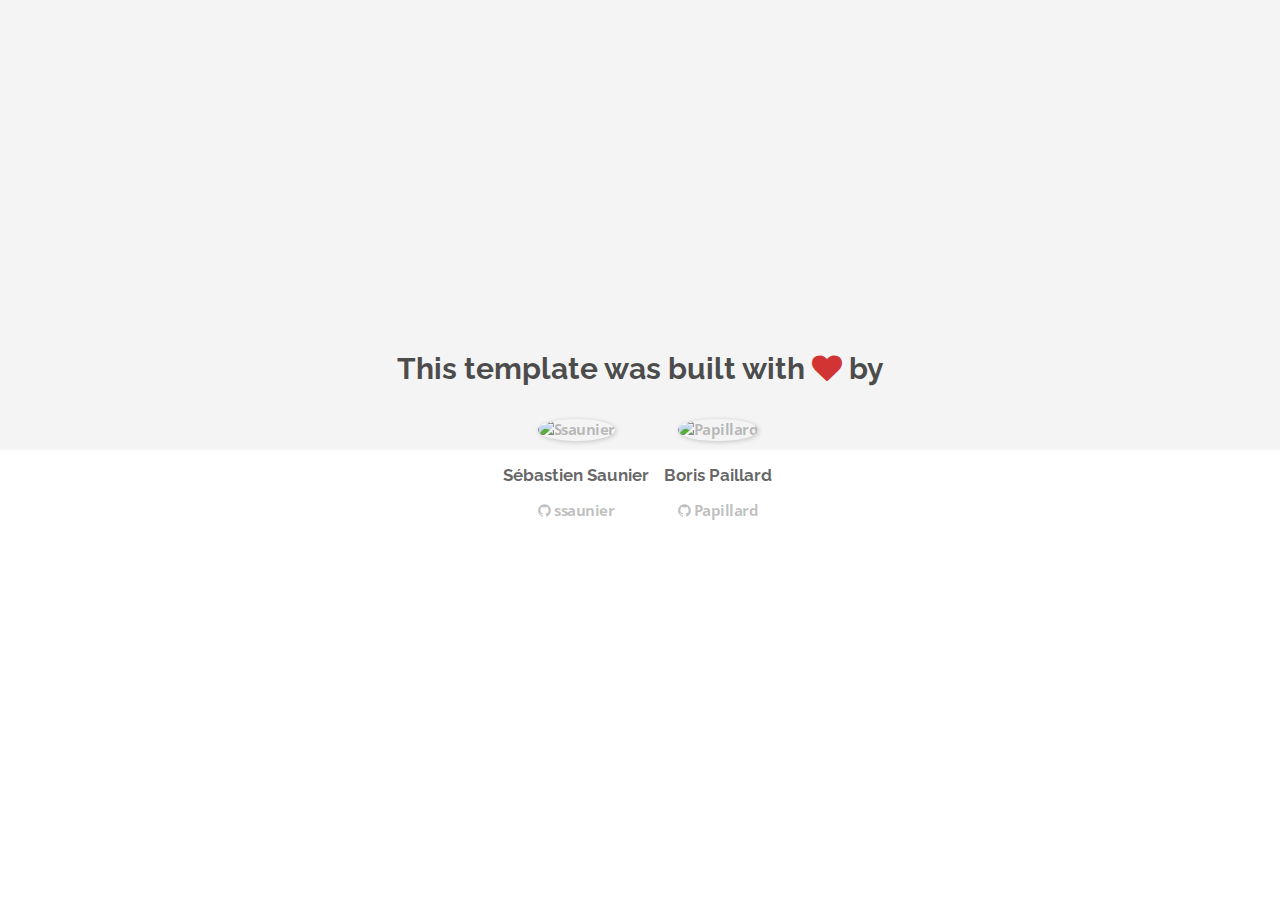
==== about.html @ de580930 "Automated commit at 2017-07-31 08:45:19 UTC by middleman-deploy 2.0.0-alpha" ====
<!doctype html>
<html>
  <head>
    <meta charset="utf-8">
    <meta http-equiv="x-ua-compatible" content="ie=edge">
    <meta name="viewport"
          content="width=device-width, initial-scale=1, shrink-to-fit=no">
    <!-- Use the title from a page's frontmatter if it has one -->
    <title>Le Wagon - Middleman - About</title>
    <link href="stylesheets/application-3c48b980.css" rel="stylesheet" />
    <script src="javascripts/application-93de88c9.js"></script>
    <link href="images/favicon-f15af148.png" rel="icon" type="image/png" />
  </head>
  <body>
    <div id="about">
  <div class="about-content">
    <h1>This template was built with <i class="fa fa-heart"></i> by</h1>
    <ul class="list-inline">
        <li>
<a href="https://kitt.lewagon.com/alumni/ssaunier" target="_blank">            <img src="https://kitt.lewagon.com/placeholder/users/ssaunier" class="img-circle" alt="Ssaunier" />
</a>          <h2>Sébastien Saunier</h2>
          <p>
<a href="https://github.com/ssaunier" target="_blank">              <i class="fa fa-github"></i> ssaunier
</a>          </p>
        </li>
        <li>
<a href="https://kitt.lewagon.com/alumni/Papillard" target="_blank">            <img src="https://kitt.lewagon.com/placeholder/users/Papillard" class="img-circle" alt="Papillard" />
</a>          <h2>Boris Paillard</h2>
          <p>
<a href="https://github.com/Papillard" target="_blank">              <i class="fa fa-github"></i> Papillard
</a>          </p>
        </li>
    </ul>
  </div>
</div>

  </body>
</html>
---- stylesheets/application-3c48b980.css ----
@import url("https://fonts.googleapis.com/css?family=Open+Sans:400,300,700|Raleway:400,100,300,700,500");/*!
 * Bootstrap v3.3.7 (http://getbootstrap.com)
 * Copyright 2011-2016 Twitter, Inc.
 * Licensed under MIT (https://github.com/twbs/bootstrap/blob/master/LICENSE)
 *//*! normalize.css v3.0.3 | MIT License | github.com/necolas/normalize.css */html{font-family:sans-serif;-ms-text-size-adjust:100%;-webkit-text-size-adjust:100%}body{margin:0}article,aside,details,figcaption,figure,footer,header,hgroup,main,menu,nav,section,summary{display:block}audio,canvas,progress,video{display:inline-block;vertical-align:baseline}audio:not([controls]){display:none;height:0}[hidden],template{display:none}a{background-color:transparent}a:active,a:hover{outline:0}abbr[title]{border-bottom:1px dotted}b,strong{font-weight:bold}dfn{font-style:italic}h1{font-size:2em;margin:0.67em 0}mark{background:#ff0;color:#000}small{font-size:80%}sub,sup{font-size:75%;line-height:0;position:relative;vertical-align:baseline}sup{top:-0.5em}sub{bottom:-0.25em}img{border:0}svg:not(:root){overflow:hidden}figure{margin:1em 40px}hr{-webkit-box-sizing:content-box;box-sizing:content-box;height:0}pre{overflow:auto}code,kbd,pre,samp{font-family:monospace, monospace;font-size:1em}button,input,optgroup,select,textarea{color:inherit;font:inherit;margin:0}button{overflow:visible}button,select{text-transform:none}button,html input[type="button"],input[type="reset"],input[type="submit"]{-webkit-appearance:button;cursor:pointer}button[disabled],html input[disabled]{cursor:default}button::-moz-focus-inner,input::-moz-focus-inner{border:0;padding:0}input{line-height:normal}input[type="checkbox"],input[type="radio"]{-webkit-box-sizing:border-box;box-sizing:border-box;padding:0}input[type="number"]::-webkit-inner-spin-button,input[type="number"]::-webkit-outer-spin-button{height:auto}input[type="search"]{-webkit-appearance:textfield;-webkit-box-sizing:content-box;box-sizing:content-box}input[type="search"]::-webkit-search-cancel-button,input[type="search"]::-webkit-search-decoration{-webkit-appearance:none}fieldset{border:1px solid #c0c0c0;margin:0 2px;padding:0.35em 0.625em 0.75em}legend{border:0;padding:0}textarea{overflow:auto}optgroup{font-weight:bold}table{border-collapse:collapse;border-spacing:0}td,th{padding:0}/*! Source: https://github.com/h5bp/html5-boilerplate/blob/master/src/css/main.css */@media print{*,*:before,*:after{background:transparent !important;color:#000 !important;-webkit-box-shadow:none !important;box-shadow:none !important;text-shadow:none !important}a,a:visited{text-decoration:underline}a[href]:after{content:" (" attr(href) ")"}abbr[title]:after{content:" (" attr(title) ")"}a[href^="#"]:after,a[href^="javascript:"]:after{content:""}pre,blockquote{border:1px solid #999;page-break-inside:avoid}thead{display:table-header-group}tr,img{page-break-inside:avoid}img{max-width:100% !important}p,h2,h3{orphans:3;widows:3}h2,h3{page-break-after:avoid}.navbar{display:none}.btn>.caret,.dropup>.btn>.caret{border-top-color:#000 !important}.label{border:1px solid #000}.table{border-collapse:collapse !important}.table td,.table th{background-color:#fff !important}.table-bordered th,.table-bordered td{border:1px solid #ddd !important}}@font-face{font-family:'Glyphicons Halflings';src:url("../assets/bootstrap/glyphicons-halflings-regular-86b6f62b.eot");src:url("../assets/bootstrap/glyphicons-halflings-regular-86b6f62b.eot?#iefix") format("embedded-opentype"),url("../assets/bootstrap/glyphicons-halflings-regular-ca35b697.woff2") format("woff2"),url("../assets/bootstrap/glyphicons-halflings-regular-278e49a8.woff") format("woff"),url("../assets/bootstrap/glyphicons-halflings-regular-44bc1850.ttf") format("truetype"),url("../assets/bootstrap/glyphicons-halflings-regular-de51a849.svg#glyphicons_halflingsregular") format("svg")}.glyphicon{position:relative;top:1px;display:inline-block;font-family:'Glyphicons Halflings';font-style:normal;font-weight:normal;line-height:1;-webkit-font-smoothing:antialiased;-moz-osx-font-smoothing:grayscale}.glyphicon-asterisk:before{content:"\002a"}.glyphicon-plus:before{content:"\002b"}.glyphicon-euro:before,.glyphicon-eur:before{content:"\20ac"}.glyphicon-minus:before{content:"\2212"}.glyphicon-cloud:before{content:"\2601"}.glyphicon-envelope:before{content:"\2709"}.glyphicon-pencil:before{content:"\270f"}.glyphicon-glass:before{content:"\e001"}.glyphicon-music:before{content:"\e002"}.glyphicon-search:before{content:"\e003"}.glyphicon-heart:before{content:"\e005"}.glyphicon-star:before{content:"\e006"}.glyphicon-star-empty:before{content:"\e007"}.glyphicon-user:before{content:"\e008"}.glyphicon-film:before{content:"\e009"}.glyphicon-th-large:before{content:"\e010"}.glyphicon-th:before{content:"\e011"}.glyphicon-th-list:before{content:"\e012"}.glyphicon-ok:before{content:"\e013"}.glyphicon-remove:before{content:"\e014"}.glyphicon-zoom-in:before{content:"\e015"}.glyphicon-zoom-out:before{content:"\e016"}.glyphicon-off:before{content:"\e017"}.glyphicon-signal:before{content:"\e018"}.glyphicon-cog:before{content:"\e019"}.glyphicon-trash:before{content:"\e020"}.glyphicon-home:before{content:"\e021"}.glyphicon-file:before{content:"\e022"}.glyphicon-time:before{content:"\e023"}.glyphicon-road:before{content:"\e024"}.glyphicon-download-alt:before{content:"\e025"}.glyphicon-download:before{content:"\e026"}.glyphicon-upload:before{content:"\e027"}.glyphicon-inbox:before{content:"\e028"}.glyphicon-play-circle:before{content:"\e029"}.glyphicon-repeat:before{content:"\e030"}.glyphicon-refresh:before{content:"\e031"}.glyphicon-list-alt:before{content:"\e032"}.glyphicon-lock:before{content:"\e033"}.glyphicon-flag:before{content:"\e034"}.glyphicon-headphones:before{content:"\e035"}.glyphicon-volume-off:before{content:"\e036"}.glyphicon-volume-down:before{content:"\e037"}.glyphicon-volume-up:before{content:"\e038"}.glyphicon-qrcode:before{content:"\e039"}.glyphicon-barcode:before{content:"\e040"}.glyphicon-tag:before{content:"\e041"}.glyphicon-tags:before{content:"\e042"}.glyphicon-book:before{content:"\e043"}.glyphicon-bookmark:before{content:"\e044"}.glyphicon-print:before{content:"\e045"}.glyphicon-camera:before{content:"\e046"}.glyphicon-font:before{content:"\e047"}.glyphicon-bold:before{content:"\e048"}.glyphicon-italic:before{content:"\e049"}.glyphicon-text-height:before{content:"\e050"}.glyphicon-text-width:before{content:"\e051"}.glyphicon-align-left:before{content:"\e052"}.glyphicon-align-center:before{content:"\e053"}.glyphicon-align-right:before{content:"\e054"}.glyphicon-align-justify:before{content:"\e055"}.glyphicon-list:before{content:"\e056"}.glyphicon-indent-left:before{content:"\e057"}.glyphicon-indent-right:before{content:"\e058"}.glyphicon-facetime-video:before{content:"\e059"}.glyphicon-picture:before{content:"\e060"}.glyphicon-map-marker:before{content:"\e062"}.glyphicon-adjust:before{content:"\e063"}.glyphicon-tint:before{content:"\e064"}.glyphicon-edit:before{content:"\e065"}.glyphicon-share:before{content:"\e066"}.glyphicon-check:before{content:"\e067"}.glyphicon-move:before{content:"\e068"}.glyphicon-step-backward:before{content:"\e069"}.glyphicon-fast-backward:before{content:"\e070"}.glyphicon-backward:before{content:"\e071"}.glyphicon-play:before{content:"\e072"}.glyphicon-pause:before{content:"\e073"}.glyphicon-stop:before{content:"\e074"}.glyphicon-forward:before{content:"\e075"}.glyphicon-fast-forward:before{content:"\e076"}.glyphicon-step-forward:before{content:"\e077"}.glyphicon-eject:before{content:"\e078"}.glyphicon-chevron-left:before{content:"\e079"}.glyphicon-chevron-right:before{content:"\e080"}.glyphicon-plus-sign:before{content:"\e081"}.glyphicon-minus-sign:before{content:"\e082"}.glyphicon-remove-sign:before{content:"\e083"}.glyphicon-ok-sign:before{content:"\e084"}.glyphicon-question-sign:before{content:"\e085"}.glyphicon-info-sign:before{content:"\e086"}.glyphicon-screenshot:before{content:"\e087"}.glyphicon-remove-circle:before{content:"\e088"}.glyphicon-ok-circle:before{content:"\e089"}.glyphicon-ban-circle:before{content:"\e090"}.glyphicon-arrow-left:before{content:"\e091"}.glyphicon-arrow-right:before{content:"\e092"}.glyphicon-arrow-up:before{content:"\e093"}.glyphicon-arrow-down:before{content:"\e094"}.glyphicon-share-alt:before{content:"\e095"}.glyphicon-resize-full:before{content:"\e096"}.glyphicon-resize-small:before{content:"\e097"}.glyphicon-exclamation-sign:before{content:"\e101"}.glyphicon-gift:before{content:"\e102"}.glyphicon-leaf:before{content:"\e103"}.glyphicon-fire:before{content:"\e104"}.glyphicon-eye-open:before{content:"\e105"}.glyphicon-eye-close:before{content:"\e106"}.glyphicon-warning-sign:before{content:"\e107"}.glyphicon-plane:before{content:"\e108"}.glyphicon-calendar:before{content:"\e109"}.glyphicon-random:before{content:"\e110"}.glyphicon-comment:before{content:"\e111"}.glyphicon-magnet:before{content:"\e112"}.glyphicon-chevron-up:before{content:"\e113"}.glyphicon-chevron-down:before{content:"\e114"}.glyphicon-retweet:before{content:"\e115"}.glyphicon-shopping-cart:before{content:"\e116"}.glyphicon-folder-close:before{content:"\e117"}.glyphicon-folder-open:before{content:"\e118"}.glyphicon-resize-vertical:before{content:"\e119"}.glyphicon-resize-horizontal:before{content:"\e120"}.glyphicon-hdd:before{content:"\e121"}.glyphicon-bullhorn:before{content:"\e122"}.glyphicon-bell:before{content:"\e123"}.glyphicon-certificate:before{content:"\e124"}.glyphicon-thumbs-up:before{content:"\e125"}.glyphicon-thumbs-down:before{content:"\e126"}.glyphicon-hand-right:before{content:"\e127"}.glyphicon-hand-left:before{content:"\e128"}.glyphicon-hand-up:before{content:"\e129"}.glyphicon-hand-down:before{content:"\e130"}.glyphicon-circle-arrow-right:before{content:"\e131"}.glyphicon-circle-arrow-left:before{content:"\e132"}.glyphicon-circle-arrow-up:before{content:"\e133"}.glyphicon-circle-arrow-down:before{content:"\e134"}.glyphicon-globe:before{content:"\e135"}.glyphicon-wrench:before{content:"\e136"}.glyphicon-tasks:before{content:"\e137"}.glyphicon-filter:before{content:"\e138"}.glyphicon-briefcase:before{content:"\e139"}.glyphicon-fullscreen:before{content:"\e140"}.glyphicon-dashboard:before{content:"\e141"}.glyphicon-paperclip:before{content:"\e142"}.glyphicon-heart-empty:before{content:"\e143"}.glyphicon-link:before{content:"\e144"}.glyphicon-phone:before{content:"\e145"}.glyphicon-pushpin:before{content:"\e146"}.glyphicon-usd:before{content:"\e148"}.glyphicon-gbp:before{content:"\e149"}.glyphicon-sort:before{content:"\e150"}.glyphicon-sort-by-alphabet:before{content:"\e151"}.glyphicon-sort-by-alphabet-alt:before{content:"\e152"}.glyphicon-sort-by-order:before{content:"\e153"}.glyphicon-sort-by-order-alt:before{content:"\e154"}.glyphicon-sort-by-attributes:before{content:"\e155"}.glyphicon-sort-by-attributes-alt:before{content:"\e156"}.glyphicon-unchecked:before{content:"\e157"}.glyphicon-expand:before{content:"\e158"}.glyphicon-collapse-down:before{content:"\e159"}.glyphicon-collapse-up:before{content:"\e160"}.glyphicon-log-in:before{content:"\e161"}.glyphicon-flash:before{content:"\e162"}.glyphicon-log-out:before{content:"\e163"}.glyphicon-new-window:before{content:"\e164"}.glyphicon-record:before{content:"\e165"}.glyphicon-save:before{content:"\e166"}.glyphicon-open:before{content:"\e167"}.glyphicon-saved:before{content:"\e168"}.glyphicon-import:before{content:"\e169"}.glyphicon-export:before{content:"\e170"}.glyphicon-send:before{content:"\e171"}.glyphicon-floppy-disk:before{content:"\e172"}.glyphicon-floppy-saved:before{content:"\e173"}.glyphicon-floppy-remove:before{content:"\e174"}.glyphicon-floppy-save:before{content:"\e175"}.glyphicon-floppy-open:before{content:"\e176"}.glyphicon-credit-card:before{content:"\e177"}.glyphicon-transfer:before{content:"\e178"}.glyphicon-cutlery:before{content:"\e179"}.glyphicon-header:before{content:"\e180"}.glyphicon-compressed:before{content:"\e181"}.glyphicon-earphone:before{content:"\e182"}.glyphicon-phone-alt:before{content:"\e183"}.glyphicon-tower:before{content:"\e184"}.glyphicon-stats:before{content:"\e185"}.glyphicon-sd-video:before{content:"\e186"}.glyphicon-hd-video:before{content:"\e187"}.glyphicon-subtitles:before{content:"\e188"}.glyphicon-sound-stereo:before{content:"\e189"}.glyphicon-sound-dolby:before{content:"\e190"}.glyphicon-sound-5-1:before{content:"\e191"}.glyphicon-sound-6-1:before{content:"\e192"}.glyphicon-sound-7-1:before{content:"\e193"}.glyphicon-copyright-mark:before{content:"\e194"}.glyphicon-registration-mark:before{content:"\e195"}.glyphicon-cloud-download:before{content:"\e197"}.glyphicon-cloud-upload:before{content:"\e198"}.glyphicon-tree-conifer:before{content:"\e199"}.glyphicon-tree-deciduous:before{content:"\e200"}.glyphicon-cd:before{content:"\e201"}.glyphicon-save-file:before{content:"\e202"}.glyphicon-open-file:before{content:"\e203"}.glyphicon-level-up:before{content:"\e204"}.glyphicon-copy:before{content:"\e205"}.glyphicon-paste:before{content:"\e206"}.glyphicon-alert:before{content:"\e209"}.glyphicon-equalizer:before{content:"\e210"}.glyphicon-king:before{content:"\e211"}.glyphicon-queen:before{content:"\e212"}.glyphicon-pawn:before{content:"\e213"}.glyphicon-bishop:before{content:"\e214"}.glyphicon-knight:before{content:"\e215"}.glyphicon-baby-formula:before{content:"\e216"}.glyphicon-tent:before{content:"\26fa"}.glyphicon-blackboard:before{content:"\e218"}.glyphicon-bed:before{content:"\e219"}.glyphicon-apple:before{content:"\f8ff"}.glyphicon-erase:before{content:"\e221"}.glyphicon-hourglass:before{content:"\231b"}.glyphicon-lamp:before{content:"\e223"}.glyphicon-duplicate:before{content:"\e224"}.glyphicon-piggy-bank:before{content:"\e225"}.glyphicon-scissors:before{content:"\e226"}.glyphicon-bitcoin:before{content:"\e227"}.glyphicon-btc:before{content:"\e227"}.glyphicon-xbt:before{content:"\e227"}.glyphicon-yen:before{content:"\00a5"}.glyphicon-jpy:before{content:"\00a5"}.glyphicon-ruble:before{content:"\20bd"}.glyphicon-rub:before{content:"\20bd"}.glyphicon-scale:before{content:"\e230"}.glyphicon-ice-lolly:before{content:"\e231"}.glyphicon-ice-lolly-tasted:before{content:"\e232"}.glyphicon-education:before{content:"\e233"}.glyphicon-option-horizontal:before{content:"\e234"}.glyphicon-option-vertical:before{content:"\e235"}.glyphicon-menu-hamburger:before{content:"\e236"}.glyphicon-modal-window:before{content:"\e237"}.glyphicon-oil:before{content:"\e238"}.glyphicon-grain:before{content:"\e239"}.glyphicon-sunglasses:before{content:"\e240"}.glyphicon-text-size:before{content:"\e241"}.glyphicon-text-color:before{content:"\e242"}.glyphicon-text-background:before{content:"\e243"}.glyphicon-object-align-top:before{content:"\e244"}.glyphicon-object-align-bottom:before{content:"\e245"}.glyphicon-object-align-horizontal:before{content:"\e246"}.glyphicon-object-align-left:before{content:"\e247"}.glyphicon-object-align-vertical:before{content:"\e248"}.glyphicon-object-align-right:before{content:"\e249"}.glyphicon-triangle-right:before{content:"\e250"}.glyphicon-triangle-left:before{content:"\e251"}.glyphicon-triangle-bottom:before{content:"\e252"}.glyphicon-triangle-top:before{content:"\e253"}.glyphicon-console:before{content:"\e254"}.glyphicon-superscript:before{content:"\e255"}.glyphicon-subscript:before{content:"\e256"}.glyphicon-menu-left:before{content:"\e257"}.glyphicon-menu-right:before{content:"\e258"}.glyphicon-menu-down:before{content:"\e259"}.glyphicon-menu-up:before{content:"\e260"}*{-webkit-box-sizing:border-box;box-sizing:border-box}*:before,*:after{-webkit-box-sizing:border-box;box-sizing:border-box}html{font-size:10px;-webkit-tap-highlight-color:transparent}body{font-family:"Open Sans", "Helvetica", "sans-serif";font-size:18px;line-height:1.42857143;color:#333333;background-color:#F4F4F4}input,button,select,textarea{font-family:inherit;font-size:inherit;line-height:inherit}a{color:#469AE0;text-decoration:none}a:hover,a:focus{color:#1f74ba;text-decoration:underline}a:focus{outline:5px auto -webkit-focus-ring-color;outline-offset:-2px}figure{margin:0}img{vertical-align:middle}.img-responsive{display:block;max-width:100%;height:auto}.img-rounded{border-radius:2px}.img-thumbnail{padding:4px;line-height:1.42857143;background-color:#F4F4F4;border:1px solid #ddd;border-radius:2px;-webkit-transition:all 0.2s ease-in-out;transition:all 0.2s ease-in-out;display:inline-block;max-width:100%;height:auto}.img-circle{border-radius:50%}hr{margin-top:25px;margin-bottom:25px;border:0;border-top:1px solid #eeeeee}.sr-only{position:absolute;width:1px;height:1px;margin:-1px;padding:0;overflow:hidden;clip:rect(0, 0, 0, 0);border:0}.sr-only-focusable:active,.sr-only-focusable:focus{position:static;width:auto;height:auto;margin:0;overflow:visible;clip:auto}[role="button"]{cursor:pointer}h1,h2,h3,h4,h5,h6,.h1,.h2,.h3,.h4,.h5,.h6{font-family:"Raleway", "Helvetica", "sans-serif";font-weight:500;line-height:1.1;color:inherit}h1 small,h1 .small,h2 small,h2 .small,h3 small,h3 .small,h4 small,h4 .small,h5 small,h5 .small,h6 small,h6 .small,.h1 small,.h1 .small,.h2 small,.h2 .small,.h3 small,.h3 .small,.h4 small,.h4 .small,.h5 small,.h5 .small,.h6 small,.h6 .small{font-weight:normal;line-height:1;color:#777777}h1,.h1,h2,.h2,h3,.h3{margin-top:25px;margin-bottom:12.5px}h1 small,h1 .small,.h1 small,.h1 .small,h2 small,h2 .small,.h2 small,.h2 .small,h3 small,h3 .small,.h3 small,.h3 .small{font-size:65%}h4,.h4,h5,.h5,h6,.h6{margin-top:12.5px;margin-bottom:12.5px}h4 small,h4 .small,.h4 small,.h4 .small,h5 small,h5 .small,.h5 small,.h5 .small,h6 small,h6 .small,.h6 small,.h6 .small{font-size:75%}h1,.h1{font-size:46px}h2,.h2{font-size:38px}h3,.h3{font-size:31px}h4,.h4{font-size:23px}h5,.h5{font-size:18px}h6,.h6{font-size:16px}p{margin:0 0 12.5px}.lead{margin-bottom:25px;font-size:20px;font-weight:300;line-height:1.4}@media (min-width: 768px){.lead{font-size:27px}}small,.small{font-size:88%}mark,.mark{background-color:#fcf8e3;padding:.2em}.text-left{text-align:left}.text-right{text-align:right}.text-center{text-align:center}.text-justify{text-align:justify}.text-nowrap{white-space:nowrap}.text-lowercase{text-transform:lowercase}.text-uppercase,.initialism{text-transform:uppercase}.text-capitalize{text-transform:capitalize}.text-muted{color:#777777}.text-primary{color:#469AE0}a.text-primary:hover,a.text-primary:focus{color:#2381d0}.text-success{color:#3c763d}a.text-success:hover,a.text-success:focus{color:#2b542c}.text-info{color:#31708f}a.text-info:hover,a.text-info:focus{color:#245269}.text-warning{color:#8a6d3b}a.text-warning:hover,a.text-warning:focus{color:#66512c}.text-danger{color:#a94442}a.text-danger:hover,a.text-danger:focus{color:#843534}.bg-primary{color:#fff}.bg-primary{background-color:#469AE0}a.bg-primary:hover,a.bg-primary:focus{background-color:#2381d0}.bg-success{background-color:#dff0d8}a.bg-success:hover,a.bg-success:focus{background-color:#c1e2b3}.bg-info{background-color:#d9edf7}a.bg-info:hover,a.bg-info:focus{background-color:#afd9ee}.bg-warning{background-color:#fcf8e3}a.bg-warning:hover,a.bg-warning:focus{background-color:#f7ecb5}.bg-danger{background-color:#f2dede}a.bg-danger:hover,a.bg-danger:focus{background-color:#e4b9b9}.page-header{padding-bottom:11.5px;margin:50px 0 25px;border-bottom:1px solid #eeeeee}ul,ol{margin-top:0;margin-bottom:12.5px}ul ul,ul ol,ol ul,ol ol{margin-bottom:0}.list-unstyled{padding-left:0;list-style:none}.list-inline{padding-left:0;list-style:none;margin-left:-5px}.list-inline>li{display:inline-block;padding-left:5px;padding-right:5px}dl{margin-top:0;margin-bottom:25px}dt,dd{line-height:1.42857143}dt{font-weight:bold}dd{margin-left:0}.dl-horizontal dd:before,.dl-horizontal dd:after{content:" ";display:table}.dl-horizontal dd:after{clear:both}@media (min-width: 768px){.dl-horizontal dt{float:left;width:160px;clear:left;text-align:right;overflow:hidden;text-overflow:ellipsis;white-space:nowrap}.dl-horizontal dd{margin-left:180px}}abbr[title],abbr[data-original-title]{cursor:help;border-bottom:1px dotted #777777}.initialism{font-size:90%}blockquote{padding:12.5px 25px;margin:0 0 25px;font-size:22.5px;border-left:5px solid #eeeeee}blockquote p:last-child,blockquote ul:last-child,blockquote ol:last-child{margin-bottom:0}blockquote footer,blockquote small,blockquote .small{display:block;font-size:80%;line-height:1.42857143;color:#777777}blockquote footer:before,blockquote small:before,blockquote .small:before{content:'\2014 \00A0'}.blockquote-reverse,blockquote.pull-right{padding-right:15px;padding-left:0;border-right:5px solid #eeeeee;border-left:0;text-align:right}.blockquote-reverse footer:before,.blockquote-reverse small:before,.blockquote-reverse .small:before,blockquote.pull-right footer:before,blockquote.pull-right small:before,blockquote.pull-right .small:before{content:''}.blockquote-reverse footer:after,.blockquote-reverse small:after,.blockquote-reverse .small:after,blockquote.pull-right footer:after,blockquote.pull-right small:after,blockquote.pull-right .small:after{content:'\00A0 \2014'}address{margin-bottom:25px;font-style:normal;line-height:1.42857143}code,kbd,pre,samp{font-family:Menlo, Monaco, Consolas, "Courier New", monospace}code{padding:2px 4px;font-size:90%;color:#c7254e;background-color:#f9f2f4;border-radius:2px}kbd{padding:2px 4px;font-size:90%;color:#fff;background-color:#333;border-radius:2px;-webkit-box-shadow:inset 0 -1px 0 rgba(0,0,0,0.25);box-shadow:inset 0 -1px 0 rgba(0,0,0,0.25)}kbd kbd{padding:0;font-size:100%;font-weight:bold;-webkit-box-shadow:none;box-shadow:none}pre{display:block;padding:12px;margin:0 0 12.5px;font-size:17px;line-height:1.42857143;word-break:break-all;word-wrap:break-word;color:#333333;background-color:#f5f5f5;border:1px solid #ccc;border-radius:2px}pre code{padding:0;font-size:inherit;color:inherit;white-space:pre-wrap;background-color:transparent;border-radius:0}.pre-scrollable{max-height:340px;overflow-y:scroll}.container{margin-right:auto;margin-left:auto;padding-left:15px;padding-right:15px}.container:before,.container:after{content:" ";display:table}.container:after{clear:both}@media (min-width: 768px){.container{width:750px}}@media (min-width: 992px){.container{width:970px}}@media (min-width: 1200px){.container{width:1170px}}.container-fluid{margin-right:auto;margin-left:auto;padding-left:15px;padding-right:15px}.container-fluid:before,.container-fluid:after{content:" ";display:table}.container-fluid:after{clear:both}.row{margin-left:-15px;margin-right:-15px}.row:before,.row:after{content:" ";display:table}.row:after{clear:both}.col-xs-1,.col-sm-1,.col-md-1,.col-lg-1,.col-xs-2,.col-sm-2,.col-md-2,.col-lg-2,.col-xs-3,.col-sm-3,.col-md-3,.col-lg-3,.col-xs-4,.col-sm-4,.col-md-4,.col-lg-4,.col-xs-5,.col-sm-5,.col-md-5,.col-lg-5,.col-xs-6,.col-sm-6,.col-md-6,.col-lg-6,.col-xs-7,.col-sm-7,.col-md-7,.col-lg-7,.col-xs-8,.col-sm-8,.col-md-8,.col-lg-8,.col-xs-9,.col-sm-9,.col-md-9,.col-lg-9,.col-xs-10,.col-sm-10,.col-md-10,.col-lg-10,.col-xs-11,.col-sm-11,.col-md-11,.col-lg-11,.col-xs-12,.col-sm-12,.col-md-12,.col-lg-12{position:relative;min-height:1px;padding-left:15px;padding-right:15px}.col-xs-1,.col-xs-2,.col-xs-3,.col-xs-4,.col-xs-5,.col-xs-6,.col-xs-7,.col-xs-8,.col-xs-9,.col-xs-10,.col-xs-11,.col-xs-12{float:left}.col-xs-1{width:8.33333333%}.col-xs-2{width:16.66666667%}.col-xs-3{width:25%}.col-xs-4{width:33.33333333%}.col-xs-5{width:41.66666667%}.col-xs-6{width:50%}.col-xs-7{width:58.33333333%}.col-xs-8{width:66.66666667%}.col-xs-9{width:75%}.col-xs-10{width:83.33333333%}.col-xs-11{width:91.66666667%}.col-xs-12{width:100%}.col-xs-pull-0{right:auto}.col-xs-pull-1{right:8.33333333%}.col-xs-pull-2{right:16.66666667%}.col-xs-pull-3{right:25%}.col-xs-pull-4{right:33.33333333%}.col-xs-pull-5{right:41.66666667%}.col-xs-pull-6{right:50%}.col-xs-pull-7{right:58.33333333%}.col-xs-pull-8{right:66.66666667%}.col-xs-pull-9{right:75%}.col-xs-pull-10{right:83.33333333%}.col-xs-pull-11{right:91.66666667%}.col-xs-pull-12{right:100%}.col-xs-push-0{left:auto}.col-xs-push-1{left:8.33333333%}.col-xs-push-2{left:16.66666667%}.col-xs-push-3{left:25%}.col-xs-push-4{left:33.33333333%}.col-xs-push-5{left:41.66666667%}.col-xs-push-6{left:50%}.col-xs-push-7{left:58.33333333%}.col-xs-push-8{left:66.66666667%}.col-xs-push-9{left:75%}.col-xs-push-10{left:83.33333333%}.col-xs-push-11{left:91.66666667%}.col-xs-push-12{left:100%}.col-xs-offset-0{margin-left:0%}.col-xs-offset-1{margin-left:8.33333333%}.col-xs-offset-2{margin-left:16.66666667%}.col-xs-offset-3{margin-left:25%}.col-xs-offset-4{margin-left:33.33333333%}.col-xs-offset-5{margin-left:41.66666667%}.col-xs-offset-6{margin-left:50%}.col-xs-offset-7{margin-left:58.33333333%}.col-xs-offset-8{margin-left:66.66666667%}.col-xs-offset-9{margin-left:75%}.col-xs-offset-10{margin-left:83.33333333%}.col-xs-offset-11{margin-left:91.66666667%}.col-xs-offset-12{margin-left:100%}@media (min-width: 768px){.col-sm-1,.col-sm-2,.col-sm-3,.col-sm-4,.col-sm-5,.col-sm-6,.col-sm-7,.col-sm-8,.col-sm-9,.col-sm-10,.col-sm-11,.col-sm-12{float:left}.col-sm-1{width:8.33333333%}.col-sm-2{width:16.66666667%}.col-sm-3{width:25%}.col-sm-4{width:33.33333333%}.col-sm-5{width:41.66666667%}.col-sm-6{width:50%}.col-sm-7{width:58.33333333%}.col-sm-8{width:66.66666667%}.col-sm-9{width:75%}.col-sm-10{width:83.33333333%}.col-sm-11{width:91.66666667%}.col-sm-12{width:100%}.col-sm-pull-0{right:auto}.col-sm-pull-1{right:8.33333333%}.col-sm-pull-2{right:16.66666667%}.col-sm-pull-3{right:25%}.col-sm-pull-4{right:33.33333333%}.col-sm-pull-5{right:41.66666667%}.col-sm-pull-6{right:50%}.col-sm-pull-7{right:58.33333333%}.col-sm-pull-8{right:66.66666667%}.col-sm-pull-9{right:75%}.col-sm-pull-10{right:83.33333333%}.col-sm-pull-11{right:91.66666667%}.col-sm-pull-12{right:100%}.col-sm-push-0{left:auto}.col-sm-push-1{left:8.33333333%}.col-sm-push-2{left:16.66666667%}.col-sm-push-3{left:25%}.col-sm-push-4{left:33.33333333%}.col-sm-push-5{left:41.66666667%}.col-sm-push-6{left:50%}.col-sm-push-7{left:58.33333333%}.col-sm-push-8{left:66.66666667%}.col-sm-push-9{left:75%}.col-sm-push-10{left:83.33333333%}.col-sm-push-11{left:91.66666667%}.col-sm-push-12{left:100%}.col-sm-offset-0{margin-left:0%}.col-sm-offset-1{margin-left:8.33333333%}.col-sm-offset-2{margin-left:16.66666667%}.col-sm-offset-3{margin-left:25%}.col-sm-offset-4{margin-left:33.33333333%}.col-sm-offset-5{margin-left:41.66666667%}.col-sm-offset-6{margin-left:50%}.col-sm-offset-7{margin-left:58.33333333%}.col-sm-offset-8{margin-left:66.66666667%}.col-sm-offset-9{margin-left:75%}.col-sm-offset-10{margin-left:83.33333333%}.col-sm-offset-11{margin-left:91.66666667%}.col-sm-offset-12{margin-left:100%}}@media (min-width: 992px){.col-md-1,.col-md-2,.col-md-3,.col-md-4,.col-md-5,.col-md-6,.col-md-7,.col-md-8,.col-md-9,.col-md-10,.col-md-11,.col-md-12{float:left}.col-md-1{width:8.33333333%}.col-md-2{width:16.66666667%}.col-md-3{width:25%}.col-md-4{width:33.33333333%}.col-md-5{width:41.66666667%}.col-md-6{width:50%}.col-md-7{width:58.33333333%}.col-md-8{width:66.66666667%}.col-md-9{width:75%}.col-md-10{width:83.33333333%}.col-md-11{width:91.66666667%}.col-md-12{width:100%}.col-md-pull-0{right:auto}.col-md-pull-1{right:8.33333333%}.col-md-pull-2{right:16.66666667%}.col-md-pull-3{right:25%}.col-md-pull-4{right:33.33333333%}.col-md-pull-5{right:41.66666667%}.col-md-pull-6{right:50%}.col-md-pull-7{right:58.33333333%}.col-md-pull-8{right:66.66666667%}.col-md-pull-9{right:75%}.col-md-pull-10{right:83.33333333%}.col-md-pull-11{right:91.66666667%}.col-md-pull-12{right:100%}.col-md-push-0{left:auto}.col-md-push-1{left:8.33333333%}.col-md-push-2{left:16.66666667%}.col-md-push-3{left:25%}.col-md-push-4{left:33.33333333%}.col-md-push-5{left:41.66666667%}.col-md-push-6{left:50%}.col-md-push-7{left:58.33333333%}.col-md-push-8{left:66.66666667%}.col-md-push-9{left:75%}.col-md-push-10{left:83.33333333%}.col-md-push-11{left:91.66666667%}.col-md-push-12{left:100%}.col-md-offset-0{margin-left:0%}.col-md-offset-1{margin-left:8.33333333%}.col-md-offset-2{margin-left:16.66666667%}.col-md-offset-3{margin-left:25%}.col-md-offset-4{margin-left:33.33333333%}.col-md-offset-5{margin-left:41.66666667%}.col-md-offset-6{margin-left:50%}.col-md-offset-7{margin-left:58.33333333%}.col-md-offset-8{margin-left:66.66666667%}.col-md-offset-9{margin-left:75%}.col-md-offset-10{margin-left:83.33333333%}.col-md-offset-11{margin-left:91.66666667%}.col-md-offset-12{margin-left:100%}}@media (min-width: 1200px){.col-lg-1,.col-lg-2,.col-lg-3,.col-lg-4,.col-lg-5,.col-lg-6,.col-lg-7,.col-lg-8,.col-lg-9,.col-lg-10,.col-lg-11,.col-lg-12{float:left}.col-lg-1{width:8.33333333%}.col-lg-2{width:16.66666667%}.col-lg-3{width:25%}.col-lg-4{width:33.33333333%}.col-lg-5{width:41.66666667%}.col-lg-6{width:50%}.col-lg-7{width:58.33333333%}.col-lg-8{width:66.66666667%}.col-lg-9{width:75%}.col-lg-10{width:83.33333333%}.col-lg-11{width:91.66666667%}.col-lg-12{width:100%}.col-lg-pull-0{right:auto}.col-lg-pull-1{right:8.33333333%}.col-lg-pull-2{right:16.66666667%}.col-lg-pull-3{right:25%}.col-lg-pull-4{right:33.33333333%}.col-lg-pull-5{right:41.66666667%}.col-lg-pull-6{right:50%}.col-lg-pull-7{right:58.33333333%}.col-lg-pull-8{right:66.66666667%}.col-lg-pull-9{right:75%}.col-lg-pull-10{right:83.33333333%}.col-lg-pull-11{right:91.66666667%}.col-lg-pull-12{right:100%}.col-lg-push-0{left:auto}.col-lg-push-1{left:8.33333333%}.col-lg-push-2{left:16.66666667%}.col-lg-push-3{left:25%}.col-lg-push-4{left:33.33333333%}.col-lg-push-5{left:41.66666667%}.col-lg-push-6{left:50%}.col-lg-push-7{left:58.33333333%}.col-lg-push-8{left:66.66666667%}.col-lg-push-9{left:75%}.col-lg-push-10{left:83.33333333%}.col-lg-push-11{left:91.66666667%}.col-lg-push-12{left:100%}.col-lg-offset-0{margin-left:0%}.col-lg-offset-1{margin-left:8.33333333%}.col-lg-offset-2{margin-left:16.66666667%}.col-lg-offset-3{margin-left:25%}.col-lg-offset-4{margin-left:33.33333333%}.col-lg-offset-5{margin-left:41.66666667%}.col-lg-offset-6{margin-left:50%}.col-lg-offset-7{margin-left:58.33333333%}.col-lg-offset-8{margin-left:66.66666667%}.col-lg-offset-9{margin-left:75%}.col-lg-offset-10{margin-left:83.33333333%}.col-lg-offset-11{margin-left:91.66666667%}.col-lg-offset-12{margin-left:100%}}table{background-color:transparent}caption{padding-top:8px;padding-bottom:8px;color:#777777;text-align:left}th{text-align:left}.table{width:100%;max-width:100%;margin-bottom:25px}.table>thead>tr>th,.table>thead>tr>td,.table>tbody>tr>th,.table>tbody>tr>td,.table>tfoot>tr>th,.table>tfoot>tr>td{padding:8px;line-height:1.42857143;vertical-align:top;border-top:1px solid #ddd}.table>thead>tr>th{vertical-align:bottom;border-bottom:2px solid #ddd}.table>caption+thead>tr:first-child>th,.table>caption+thead>tr:first-child>td,.table>colgroup+thead>tr:first-child>th,.table>colgroup+thead>tr:first-child>td,.table>thead:first-child>tr:first-child>th,.table>thead:first-child>tr:first-child>td{border-top:0}.table>tbody+tbody{border-top:2px solid #ddd}.table .table{background-color:#F4F4F4}.table-condensed>thead>tr>th,.table-condensed>thead>tr>td,.table-condensed>tbody>tr>th,.table-condensed>tbody>tr>td,.table-condensed>tfoot>tr>th,.table-condensed>tfoot>tr>td{padding:5px}.table-bordered{border:1px solid #ddd}.table-bordered>thead>tr>th,.table-bordered>thead>tr>td,.table-bordered>tbody>tr>th,.table-bordered>tbody>tr>td,.table-bordered>tfoot>tr>th,.table-bordered>tfoot>tr>td{border:1px solid #ddd}.table-bordered>thead>tr>th,.table-bordered>thead>tr>td{border-bottom-width:2px}.table-striped>tbody>tr:nth-of-type(odd){background-color:#f9f9f9}.table-hover>tbody>tr:hover{background-color:#f5f5f5}table col[class*="col-"]{position:static;float:none;display:table-column}table td[class*="col-"],table th[class*="col-"]{position:static;float:none;display:table-cell}.table>thead>tr>td.active,.table>thead>tr>th.active,.table>thead>tr.active>td,.table>thead>tr.active>th,.table>tbody>tr>td.active,.table>tbody>tr>th.active,.table>tbody>tr.active>td,.table>tbody>tr.active>th,.table>tfoot>tr>td.active,.table>tfoot>tr>th.active,.table>tfoot>tr.active>td,.table>tfoot>tr.active>th{background-color:#f5f5f5}.table-hover>tbody>tr>td.active:hover,.table-hover>tbody>tr>th.active:hover,.table-hover>tbody>tr.active:hover>td,.table-hover>tbody>tr:hover>.active,.table-hover>tbody>tr.active:hover>th{background-color:#e8e8e8}.table>thead>tr>td.success,.table>thead>tr>th.success,.table>thead>tr.success>td,.table>thead>tr.success>th,.table>tbody>tr>td.success,.table>tbody>tr>th.success,.table>tbody>tr.success>td,.table>tbody>tr.success>th,.table>tfoot>tr>td.success,.table>tfoot>tr>th.success,.table>tfoot>tr.success>td,.table>tfoot>tr.success>th{background-color:#dff0d8}.table-hover>tbody>tr>td.success:hover,.table-hover>tbody>tr>th.success:hover,.table-hover>tbody>tr.success:hover>td,.table-hover>tbody>tr:hover>.success,.table-hover>tbody>tr.success:hover>th{background-color:#d0e9c6}.table>thead>tr>td.info,.table>thead>tr>th.info,.table>thead>tr.info>td,.table>thead>tr.info>th,.table>tbody>tr>td.info,.table>tbody>tr>th.info,.table>tbody>tr.info>td,.table>tbody>tr.info>th,.table>tfoot>tr>td.info,.table>tfoot>tr>th.info,.table>tfoot>tr.info>td,.table>tfoot>tr.info>th{background-color:#d9edf7}.table-hover>tbody>tr>td.info:hover,.table-hover>tbody>tr>th.info:hover,.table-hover>tbody>tr.info:hover>td,.table-hover>tbody>tr:hover>.info,.table-hover>tbody>tr.info:hover>th{background-color:#c4e3f3}.table>thead>tr>td.warning,.table>thead>tr>th.warning,.table>thead>tr.warning>td,.table>thead>tr.warning>th,.table>tbody>tr>td.warning,.table>tbody>tr>th.warning,.table>tbody>tr.warning>td,.table>tbody>tr.warning>th,.table>tfoot>tr>td.warning,.table>tfoot>tr>th.warning,.table>tfoot>tr.warning>td,.table>tfoot>tr.warning>th{background-color:#fcf8e3}.table-hover>tbody>tr>td.warning:hover,.table-hover>tbody>tr>th.warning:hover,.table-hover>tbody>tr.warning:hover>td,.table-hover>tbody>tr:hover>.warning,.table-hover>tbody>tr.warning:hover>th{background-color:#faf2cc}.table>thead>tr>td.danger,.table>thead>tr>th.danger,.table>thead>tr.danger>td,.table>thead>tr.danger>th,.table>tbody>tr>td.danger,.table>tbody>tr>th.danger,.table>tbody>tr.danger>td,.table>tbody>tr.danger>th,.table>tfoot>tr>td.danger,.table>tfoot>tr>th.danger,.table>tfoot>tr.danger>td,.table>tfoot>tr.danger>th{background-color:#f2dede}.table-hover>tbody>tr>td.danger:hover,.table-hover>tbody>tr>th.danger:hover,.table-hover>tbody>tr.danger:hover>td,.table-hover>tbody>tr:hover>.danger,.table-hover>tbody>tr.danger:hover>th{background-color:#ebcccc}.table-responsive{overflow-x:auto;min-height:0.01%}@media screen and (max-width: 767px){.table-responsive{width:100%;margin-bottom:18.75px;overflow-y:hidden;-ms-overflow-style:-ms-autohiding-scrollbar;border:1px solid #ddd}.table-responsive>.table{margin-bottom:0}.table-responsive>.table>thead>tr>th,.table-responsive>.table>thead>tr>td,.table-responsive>.table>tbody>tr>th,.table-responsive>.table>tbody>tr>td,.table-responsive>.table>tfoot>tr>th,.table-responsive>.table>tfoot>tr>td{white-space:nowrap}.table-responsive>.table-bordered{border:0}.table-responsive>.table-bordered>thead>tr>th:first-child,.table-responsive>.table-bordered>thead>tr>td:first-child,.table-responsive>.table-bordered>tbody>tr>th:first-child,.table-responsive>.table-bordered>tbody>tr>td:first-child,.table-responsive>.table-bordered>tfoot>tr>th:first-child,.table-responsive>.table-bordered>tfoot>tr>td:first-child{border-left:0}.table-responsive>.table-bordered>thead>tr>th:last-child,.table-responsive>.table-bordered>thead>tr>td:last-child,.table-responsive>.table-bordered>tbody>tr>th:last-child,.table-responsive>.table-bordered>tbody>tr>td:last-child,.table-responsive>.table-bordered>tfoot>tr>th:last-child,.table-responsive>.table-bordered>tfoot>tr>td:last-child{border-right:0}.table-responsive>.table-bordered>tbody>tr:last-child>th,.table-responsive>.table-bordered>tbody>tr:last-child>td,.table-responsive>.table-bordered>tfoot>tr:last-child>th,.table-responsive>.table-bordered>tfoot>tr:last-child>td{border-bottom:0}}fieldset{padding:0;margin:0;border:0;min-width:0}legend{display:block;width:100%;padding:0;margin-bottom:25px;font-size:27px;line-height:inherit;color:#333333;border:0;border-bottom:1px solid #e5e5e5}label{display:inline-block;max-width:100%;margin-bottom:5px;font-weight:bold}input[type="search"]{-webkit-box-sizing:border-box;box-sizing:border-box}input[type="radio"],input[type="checkbox"]{margin:4px 0 0;margin-top:1px \9;line-height:normal}input[type="file"]{display:block}input[type="range"]{display:block;width:100%}select[multiple],select[size]{height:auto}input[type="file"]:focus,input[type="radio"]:focus,input[type="checkbox"]:focus{outline:5px auto -webkit-focus-ring-color;outline-offset:-2px}output{display:block;padding-top:7px;font-size:18px;line-height:1.42857143;color:#000000}.form-control{display:block;width:100%;height:39px;padding:6px 12px;font-size:18px;line-height:1.42857143;color:#000000;background-color:#fff;background-image:none;border:1px solid #ccc;border-radius:2px;-webkit-box-shadow:inset 0 1px 1px rgba(0,0,0,0.075);box-shadow:inset 0 1px 1px rgba(0,0,0,0.075);-webkit-transition:border-color ease-in-out 0.15s, box-shadow ease-in-out 0.15s;-webkit-transition:border-color ease-in-out 0.15s, -webkit-box-shadow ease-in-out 0.15s;transition:border-color ease-in-out 0.15s, -webkit-box-shadow ease-in-out 0.15s;transition:border-color ease-in-out 0.15s, box-shadow ease-in-out 0.15s;transition:border-color ease-in-out 0.15s, box-shadow ease-in-out 0.15s, -webkit-box-shadow ease-in-out 0.15s}.form-control:focus{border-color:#66afe9;outline:0;-webkit-box-shadow:inset 0 1px 1px rgba(0,0,0,0.075),0 0 8px rgba(102,175,233,0.6);box-shadow:inset 0 1px 1px rgba(0,0,0,0.075),0 0 8px rgba(102,175,233,0.6)}.form-control::-moz-placeholder{color:#999;opacity:1}.form-control:-ms-input-placeholder{color:#999}.form-control::-webkit-input-placeholder{color:#999}.form-control::-ms-expand{border:0;background-color:transparent}.form-control[disabled],.form-control[readonly],fieldset[disabled] .form-control{background-color:#eeeeee;opacity:1}.form-control[disabled],fieldset[disabled] .form-control{cursor:not-allowed}textarea.form-control{height:auto}input[type="search"]{-webkit-appearance:none}@media screen and (-webkit-min-device-pixel-ratio: 0){input[type="date"].form-control,input[type="time"].form-control,input[type="datetime-local"].form-control,input[type="month"].form-control{line-height:39px}input[type="date"].input-sm,.input-group-sm>input[type="date"].form-control,.input-group-sm>input[type="date"].input-group-addon,.input-group-sm>.input-group-btn>input[type="date"].btn,.input-group-sm input[type="date"],input[type="time"].input-sm,.input-group-sm>input[type="time"].form-control,.input-group-sm>input[type="time"].input-group-addon,.input-group-sm>.input-group-btn>input[type="time"].btn,.input-group-sm input[type="time"],input[type="datetime-local"].input-sm,.input-group-sm>input[type="datetime-local"].form-control,.input-group-sm>input[type="datetime-local"].input-group-addon,.input-group-sm>.input-group-btn>input[type="datetime-local"].btn,.input-group-sm input[type="datetime-local"],input[type="month"].input-sm,.input-group-sm>input[type="month"].form-control,.input-group-sm>input[type="month"].input-group-addon,.input-group-sm>.input-group-btn>input[type="month"].btn,.input-group-sm input[type="month"]{line-height:36px}input[type="date"].input-lg,.input-group-lg>input[type="date"].form-control,.input-group-lg>input[type="date"].input-group-addon,.input-group-lg>.input-group-btn>input[type="date"].btn,.input-group-lg input[type="date"],input[type="time"].input-lg,.input-group-lg>input[type="time"].form-control,.input-group-lg>input[type="time"].input-group-addon,.input-group-lg>.input-group-btn>input[type="time"].btn,.input-group-lg input[type="time"],input[type="datetime-local"].input-lg,.input-group-lg>input[type="datetime-local"].form-control,.input-group-lg>input[type="datetime-local"].input-group-addon,.input-group-lg>.input-group-btn>input[type="datetime-local"].btn,.input-group-lg input[type="datetime-local"],input[type="month"].input-lg,.input-group-lg>input[type="month"].form-control,.input-group-lg>input[type="month"].input-group-addon,.input-group-lg>.input-group-btn>input[type="month"].btn,.input-group-lg input[type="month"]{line-height:53px}}.form-group{margin-bottom:15px}.radio,.checkbox{position:relative;display:block;margin-top:10px;margin-bottom:10px}.radio label,.checkbox label{min-height:25px;padding-left:20px;margin-bottom:0;font-weight:normal;cursor:pointer}.radio input[type="radio"],.radio-inline input[type="radio"],.checkbox input[type="checkbox"],.checkbox-inline input[type="checkbox"]{position:absolute;margin-left:-20px;margin-top:4px \9}.radio+.radio,.checkbox+.checkbox{margin-top:-5px}.radio-inline,.checkbox-inline{position:relative;display:inline-block;padding-left:20px;margin-bottom:0;vertical-align:middle;font-weight:normal;cursor:pointer}.radio-inline+.radio-inline,.checkbox-inline+.checkbox-inline{margin-top:0;margin-left:10px}input[type="radio"][disabled],input[type="radio"].disabled,fieldset[disabled] input[type="radio"],input[type="checkbox"][disabled],input[type="checkbox"].disabled,fieldset[disabled] input[type="checkbox"]{cursor:not-allowed}.radio-inline.disabled,fieldset[disabled] .radio-inline,.checkbox-inline.disabled,fieldset[disabled] .checkbox-inline{cursor:not-allowed}.radio.disabled label,fieldset[disabled] .radio label,.checkbox.disabled label,fieldset[disabled] .checkbox label{cursor:not-allowed}.form-control-static{padding-top:7px;padding-bottom:7px;margin-bottom:0;min-height:43px}.form-control-static.input-lg,.input-group-lg>.form-control-static.form-control,.input-group-lg>.form-control-static.input-group-addon,.input-group-lg>.input-group-btn>.form-control-static.btn,.form-control-static.input-sm,.input-group-sm>.form-control-static.form-control,.input-group-sm>.form-control-static.input-group-addon,.input-group-sm>.input-group-btn>.form-control-static.btn{padding-left:0;padding-right:0}.input-sm,.input-group-sm>.form-control,.input-group-sm>.input-group-addon,.input-group-sm>.input-group-btn>.btn{height:36px;padding:5px 10px;font-size:16px;line-height:1.5;border-radius:2px}select.input-sm,.input-group-sm>select.form-control,.input-group-sm>select.input-group-addon,.input-group-sm>.input-group-btn>select.btn{height:36px;line-height:36px}textarea.input-sm,.input-group-sm>textarea.form-control,.input-group-sm>textarea.input-group-addon,.input-group-sm>.input-group-btn>textarea.btn,select[multiple].input-sm,.input-group-sm>select[multiple].form-control,.input-group-sm>select[multiple].input-group-addon,.input-group-sm>.input-group-btn>select[multiple].btn{height:auto}.form-group-sm .form-control{height:36px;padding:5px 10px;font-size:16px;line-height:1.5;border-radius:2px}.form-group-sm select.form-control{height:36px;line-height:36px}.form-group-sm textarea.form-control,.form-group-sm select[multiple].form-control{height:auto}.form-group-sm .form-control-static{height:36px;min-height:41px;padding:6px 10px;font-size:16px;line-height:1.5}.input-lg,.input-group-lg>.form-control,.input-group-lg>.input-group-addon,.input-group-lg>.input-group-btn>.btn{height:53px;padding:10px 16px;font-size:23px;line-height:1.3333333;border-radius:2px}select.input-lg,.input-group-lg>select.form-control,.input-group-lg>select.input-group-addon,.input-group-lg>.input-group-btn>select.btn{height:53px;line-height:53px}textarea.input-lg,.input-group-lg>textarea.form-control,.input-group-lg>textarea.input-group-addon,.input-group-lg>.input-group-btn>textarea.btn,select[multiple].input-lg,.input-group-lg>select[multiple].form-control,.input-group-lg>select[multiple].input-group-addon,.input-group-lg>.input-group-btn>select[multiple].btn{height:auto}.form-group-lg .form-control{height:53px;padding:10px 16px;font-size:23px;line-height:1.3333333;border-radius:2px}.form-group-lg select.form-control{height:53px;line-height:53px}.form-group-lg textarea.form-control,.form-group-lg select[multiple].form-control{height:auto}.form-group-lg .form-control-static{height:53px;min-height:48px;padding:11px 16px;font-size:23px;line-height:1.3333333}.has-feedback{position:relative}.has-feedback .form-control{padding-right:48.75px}.form-control-feedback{position:absolute;top:0;right:0;z-index:2;display:block;width:39px;height:39px;line-height:39px;text-align:center;pointer-events:none}.input-lg+.form-control-feedback,.input-group-lg>.form-control+.form-control-feedback,.input-group-lg>.input-group-addon+.form-control-feedback,.input-group-lg>.input-group-btn>.btn+.form-control-feedback,.input-group-lg+.form-control-feedback,.form-group-lg .form-control+.form-control-feedback{width:53px;height:53px;line-height:53px}.input-sm+.form-control-feedback,.input-group-sm>.form-control+.form-control-feedback,.input-group-sm>.input-group-addon+.form-control-feedback,.input-group-sm>.input-group-btn>.btn+.form-control-feedback,.input-group-sm+.form-control-feedback,.form-group-sm .form-control+.form-control-feedback{width:36px;height:36px;line-height:36px}.has-success .help-block,.has-success .control-label,.has-success .radio,.has-success .checkbox,.has-success .radio-inline,.has-success .checkbox-inline,.has-success.radio label,.has-success.checkbox label,.has-success.radio-inline label,.has-success.checkbox-inline label{color:#3c763d}.has-success .form-control{border-color:#3c763d;-webkit-box-shadow:inset 0 1px 1px rgba(0,0,0,0.075);box-shadow:inset 0 1px 1px rgba(0,0,0,0.075)}.has-success .form-control:focus{border-color:#2b542c;-webkit-box-shadow:inset 0 1px 1px rgba(0,0,0,0.075),0 0 6px #67b168;box-shadow:inset 0 1px 1px rgba(0,0,0,0.075),0 0 6px #67b168}.has-success .input-group-addon{color:#3c763d;border-color:#3c763d;background-color:#dff0d8}.has-success .form-control-feedback{color:#3c763d}.has-warning .help-block,.has-warning .control-label,.has-warning .radio,.has-warning .checkbox,.has-warning .radio-inline,.has-warning .checkbox-inline,.has-warning.radio label,.has-warning.checkbox label,.has-warning.radio-inline label,.has-warning.checkbox-inline label{color:#8a6d3b}.has-warning .form-control{border-color:#8a6d3b;-webkit-box-shadow:inset 0 1px 1px rgba(0,0,0,0.075);box-shadow:inset 0 1px 1px rgba(0,0,0,0.075)}.has-warning .form-control:focus{border-color:#66512c;-webkit-box-shadow:inset 0 1px 1px rgba(0,0,0,0.075),0 0 6px #c0a16b;box-shadow:inset 0 1px 1px rgba(0,0,0,0.075),0 0 6px #c0a16b}.has-warning .input-group-addon{color:#8a6d3b;border-color:#8a6d3b;background-color:#fcf8e3}.has-warning .form-control-feedback{color:#8a6d3b}.has-error .help-block,.has-error .control-label,.has-error .radio,.has-error .checkbox,.has-error .radio-inline,.has-error .checkbox-inline,.has-error.radio label,.has-error.checkbox label,.has-error.radio-inline label,.has-error.checkbox-inline label{color:#a94442}.has-error .form-control{border-color:#a94442;-webkit-box-shadow:inset 0 1px 1px rgba(0,0,0,0.075);box-shadow:inset 0 1px 1px rgba(0,0,0,0.075)}.has-error .form-control:focus{border-color:#843534;-webkit-box-shadow:inset 0 1px 1px rgba(0,0,0,0.075),0 0 6px #ce8483;box-shadow:inset 0 1px 1px rgba(0,0,0,0.075),0 0 6px #ce8483}.has-error .input-group-addon{color:#a94442;border-color:#a94442;background-color:#f2dede}.has-error .form-control-feedback{color:#a94442}.has-feedback label ~ .form-control-feedback{top:30px}.has-feedback label.sr-only ~ .form-control-feedback{top:0}.help-block{display:block;margin-top:5px;margin-bottom:10px;color:#737373}@media (min-width: 768px){.form-inline .form-group{display:inline-block;margin-bottom:0;vertical-align:middle}.form-inline .form-control{display:inline-block;width:auto;vertical-align:middle}.form-inline .form-control-static{display:inline-block}.form-inline .input-group{display:inline-table;vertical-align:middle}.form-inline .input-group .input-group-addon,.form-inline .input-group .input-group-btn,.form-inline .input-group .form-control{width:auto}.form-inline .input-group>.form-control{width:100%}.form-inline .control-label{margin-bottom:0;vertical-align:middle}.form-inline .radio,.form-inline .checkbox{display:inline-block;margin-top:0;margin-bottom:0;vertical-align:middle}.form-inline .radio label,.form-inline .checkbox label{padding-left:0}.form-inline .radio input[type="radio"],.form-inline .checkbox input[type="checkbox"]{position:relative;margin-left:0}.form-inline .has-feedback .form-control-feedback{top:0}}.form-horizontal .radio,.form-horizontal .checkbox,.form-horizontal .radio-inline,.form-horizontal .checkbox-inline{margin-top:0;margin-bottom:0;padding-top:7px}.form-horizontal .radio,.form-horizontal .checkbox{min-height:32px}.form-horizontal .form-group{margin-left:-15px;margin-right:-15px}.form-horizontal .form-group:before,.form-horizontal .form-group:after{content:" ";display:table}.form-horizontal .form-group:after{clear:both}@media (min-width: 768px){.form-horizontal .control-label{text-align:right;margin-bottom:0;padding-top:7px}}.form-horizontal .has-feedback .form-control-feedback{right:15px}@media (min-width: 768px){.form-horizontal .form-group-lg .control-label{padding-top:11px;font-size:23px}}@media (min-width: 768px){.form-horizontal .form-group-sm .control-label{padding-top:6px;font-size:16px}}.btn{display:inline-block;margin-bottom:0;font-weight:normal;text-align:center;vertical-align:middle;-ms-touch-action:manipulation;touch-action:manipulation;cursor:pointer;background-image:none;border:1px solid transparent;white-space:nowrap;padding:6px 12px;font-size:18px;line-height:1.42857143;border-radius:2px;-webkit-user-select:none;-moz-user-select:none;-ms-user-select:none;user-select:none}.btn:focus,.btn.focus,.btn:active:focus,.btn:active.focus,.btn.active:focus,.btn.active.focus{outline:5px auto -webkit-focus-ring-color;outline-offset:-2px}.btn:hover,.btn:focus,.btn.focus{color:#333;text-decoration:none}.btn:active,.btn.active{outline:0;background-image:none;-webkit-box-shadow:inset 0 3px 5px rgba(0,0,0,0.125);box-shadow:inset 0 3px 5px rgba(0,0,0,0.125)}.btn.disabled,.btn[disabled],fieldset[disabled] .btn{cursor:not-allowed;opacity:0.65;filter:alpha(opacity=65);-webkit-box-shadow:none;box-shadow:none}a.btn.disabled,fieldset[disabled] a.btn{pointer-events:none}.btn-default{color:#333;background-color:#fff;border-color:#ccc}.btn-default:focus,.btn-default.focus{color:#333;background-color:#e6e6e6;border-color:#8c8c8c}.btn-default:hover{color:#333;background-color:#e6e6e6;border-color:#adadad}.btn-default:active,.btn-default.active,.open>.btn-default.dropdown-toggle{color:#333;background-color:#e6e6e6;border-color:#adadad}.btn-default:active:hover,.btn-default:active:focus,.btn-default:active.focus,.btn-default.active:hover,.btn-default.active:focus,.btn-default.active.focus,.open>.btn-default.dropdown-toggle:hover,.open>.btn-default.dropdown-toggle:focus,.open>.btn-default.dropdown-toggle.focus{color:#333;background-color:#d4d4d4;border-color:#8c8c8c}.btn-default:active,.btn-default.active,.open>.btn-default.dropdown-toggle{background-image:none}.btn-default.disabled:hover,.btn-default.disabled:focus,.btn-default.disabled.focus,.btn-default[disabled]:hover,.btn-default[disabled]:focus,.btn-default[disabled].focus,fieldset[disabled] .btn-default:hover,fieldset[disabled] .btn-default:focus,fieldset[disabled] .btn-default.focus{background-color:#fff;border-color:#ccc}.btn-default .badge{color:#fff;background-color:#333}.btn-primary{color:#fff;background-color:#469AE0;border-color:#308edc}.btn-primary:focus,.btn-primary.focus{color:#fff;background-color:#2381d0;border-color:#144b79}.btn-primary:hover{color:#fff;background-color:#2381d0;border-color:#1e6eb2}.btn-primary:active,.btn-primary.active,.open>.btn-primary.dropdown-toggle{color:#fff;background-color:#2381d0;border-color:#1e6eb2}.btn-primary:active:hover,.btn-primary:active:focus,.btn-primary:active.focus,.btn-primary.active:hover,.btn-primary.active:focus,.btn-primary.active.focus,.open>.btn-primary.dropdown-toggle:hover,.open>.btn-primary.dropdown-toggle:focus,.open>.btn-primary.dropdown-toggle.focus{color:#fff;background-color:#1e6eb2;border-color:#144b79}.btn-primary:active,.btn-primary.active,.open>.btn-primary.dropdown-toggle{background-image:none}.btn-primary.disabled:hover,.btn-primary.disabled:focus,.btn-primary.disabled.focus,.btn-primary[disabled]:hover,.btn-primary[disabled]:focus,.btn-primary[disabled].focus,fieldset[disabled] .btn-primary:hover,fieldset[disabled] .btn-primary:focus,fieldset[disabled] .btn-primary.focus{background-color:#469AE0;border-color:#308edc}.btn-primary .badge{color:#469AE0;background-color:#fff}.btn-success{color:#fff;background-color:#32B796;border-color:#2da386}.btn-success:focus,.btn-success.focus{color:#fff;background-color:#278f75;border-color:#113f34}.btn-success:hover{color:#fff;background-color:#278f75;border-color:#1f735e}.btn-success:active,.btn-success.active,.open>.btn-success.dropdown-toggle{color:#fff;background-color:#278f75;border-color:#1f735e}.btn-success:active:hover,.btn-success:active:focus,.btn-success:active.focus,.btn-success.active:hover,.btn-success.active:focus,.btn-success.active.focus,.open>.btn-success.dropdown-toggle:hover,.open>.btn-success.dropdown-toggle:focus,.open>.btn-success.dropdown-toggle.focus{color:#fff;background-color:#1f735e;border-color:#113f34}.btn-success:active,.btn-success.active,.open>.btn-success.dropdown-toggle{background-image:none}.btn-success.disabled:hover,.btn-success.disabled:focus,.btn-success.disabled.focus,.btn-success[disabled]:hover,.btn-success[disabled]:focus,.btn-success[disabled].focus,fieldset[disabled] .btn-success:hover,fieldset[disabled] .btn-success:focus,fieldset[disabled] .btn-success.focus{background-color:#32B796;border-color:#2da386}.btn-success .badge{color:#32B796;background-color:#fff}.btn-info{color:#fff;background-color:#FDB631;border-color:#fdad18}.btn-info:focus,.btn-info.focus{color:#fff;background-color:#f9a302;border-color:#946101}.btn-info:hover{color:#fff;background-color:#f9a302;border-color:#d58c02}.btn-info:active,.btn-info.active,.open>.btn-info.dropdown-toggle{color:#fff;background-color:#f9a302;border-color:#d58c02}.btn-info:active:hover,.btn-info:active:focus,.btn-info:active.focus,.btn-info.active:hover,.btn-info.active:focus,.btn-info.active.focus,.open>.btn-info.dropdown-toggle:hover,.open>.btn-info.dropdown-toggle:focus,.open>.btn-info.dropdown-toggle.focus{color:#fff;background-color:#d58c02;border-color:#946101}.btn-info:active,.btn-info.active,.open>.btn-info.dropdown-toggle{background-image:none}.btn-info.disabled:hover,.btn-info.disabled:focus,.btn-info.disabled.focus,.btn-info[disabled]:hover,.btn-info[disabled]:focus,.btn-info[disabled].focus,fieldset[disabled] .btn-info:hover,fieldset[disabled] .btn-info:focus,fieldset[disabled] .btn-info.focus{background-color:#FDB631;border-color:#fdad18}.btn-info .badge{color:#FDB631;background-color:#fff}.btn-warning{color:#fff;background-color:#E67E22;border-color:#d67118}.btn-warning:focus,.btn-warning.focus{color:#fff;background-color:#bf6516;border-color:#64350b}.btn-warning:hover{color:#fff;background-color:#bf6516;border-color:#9f5412}.btn-warning:active,.btn-warning.active,.open>.btn-warning.dropdown-toggle{color:#fff;background-color:#bf6516;border-color:#9f5412}.btn-warning:active:hover,.btn-warning:active:focus,.btn-warning:active.focus,.btn-warning.active:hover,.btn-warning.active:focus,.btn-warning.active.focus,.open>.btn-warning.dropdown-toggle:hover,.open>.btn-warning.dropdown-toggle:focus,.open>.btn-warning.dropdown-toggle.focus{color:#fff;background-color:#9f5412;border-color:#64350b}.btn-warning:active,.btn-warning.active,.open>.btn-warning.dropdown-toggle{background-image:none}.btn-warning.disabled:hover,.btn-warning.disabled:focus,.btn-warning.disabled.focus,.btn-warning[disabled]:hover,.btn-warning[disabled]:focus,.btn-warning[disabled].focus,fieldset[disabled] .btn-warning:hover,fieldset[disabled] .btn-warning:focus,fieldset[disabled] .btn-warning.focus{background-color:#E67E22;border-color:#d67118}.btn-warning .badge{color:#E67E22;background-color:#fff}.btn-danger{color:#fff;background-color:#EE5F5B;border-color:#ec4844}.btn-danger:focus,.btn-danger.focus{color:#fff;background-color:#e9322d;border-color:#9f1411}.btn-danger:hover{color:#fff;background-color:#e9322d;border-color:#dc1c17}.btn-danger:active,.btn-danger.active,.open>.btn-danger.dropdown-toggle{color:#fff;background-color:#e9322d;border-color:#dc1c17}.btn-danger:active:hover,.btn-danger:active:focus,.btn-danger:active.focus,.btn-danger.active:hover,.btn-danger.active:focus,.btn-danger.active.focus,.open>.btn-danger.dropdown-toggle:hover,.open>.btn-danger.dropdown-toggle:focus,.open>.btn-danger.dropdown-toggle.focus{color:#fff;background-color:#dc1c17;border-color:#9f1411}.btn-danger:active,.btn-danger.active,.open>.btn-danger.dropdown-toggle{background-image:none}.btn-danger.disabled:hover,.btn-danger.disabled:focus,.btn-danger.disabled.focus,.btn-danger[disabled]:hover,.btn-danger[disabled]:focus,.btn-danger[disabled].focus,fieldset[disabled] .btn-danger:hover,fieldset[disabled] .btn-danger:focus,fieldset[disabled] .btn-danger.focus{background-color:#EE5F5B;border-color:#ec4844}.btn-danger .badge{color:#EE5F5B;background-color:#fff}.btn-link{color:#469AE0;font-weight:normal;border-radius:0}.btn-link,.btn-link:active,.btn-link.active,.btn-link[disabled],fieldset[disabled] .btn-link{background-color:transparent;-webkit-box-shadow:none;box-shadow:none}.btn-link,.btn-link:hover,.btn-link:focus,.btn-link:active{border-color:transparent}.btn-link:hover,.btn-link:focus{color:#1f74ba;text-decoration:underline;background-color:transparent}.btn-link[disabled]:hover,.btn-link[disabled]:focus,fieldset[disabled] .btn-link:hover,fieldset[disabled] .btn-link:focus{color:#777777;text-decoration:none}.btn-lg,.btn-group-lg>.btn{padding:10px 16px;font-size:23px;line-height:1.3333333;border-radius:2px}.btn-sm,.btn-group-sm>.btn{padding:5px 10px;font-size:16px;line-height:1.5;border-radius:2px}.btn-xs,.btn-group-xs>.btn{padding:1px 5px;font-size:16px;line-height:1.5;border-radius:2px}.btn-block{display:block;width:100%}.btn-block+.btn-block{margin-top:5px}input[type="submit"].btn-block,input[type="reset"].btn-block,input[type="button"].btn-block{width:100%}.fade{opacity:0;-webkit-transition:opacity 0.15s linear;transition:opacity 0.15s linear}.fade.in{opacity:1}.collapse{display:none}.collapse.in{display:block}tr.collapse.in{display:table-row}tbody.collapse.in{display:table-row-group}.collapsing{position:relative;height:0;overflow:hidden;-webkit-transition-property:height, visibility;transition-property:height, visibility;-webkit-transition-duration:0.35s;transition-duration:0.35s;-webkit-transition-timing-function:ease;transition-timing-function:ease}.caret{display:inline-block;width:0;height:0;margin-left:2px;vertical-align:middle;border-top:4px dashed;border-top:4px solid \9;border-right:4px solid transparent;border-left:4px solid transparent}.dropup,.dropdown{position:relative}.dropdown-toggle:focus{outline:0}.dropdown-menu{position:absolute;top:100%;left:0;z-index:1000;display:none;float:left;min-width:160px;padding:5px 0;margin:2px 0 0;list-style:none;font-size:18px;text-align:left;background-color:#fff;border:1px solid #ccc;border:1px solid rgba(0,0,0,0.15);border-radius:2px;-webkit-box-shadow:0 6px 12px rgba(0,0,0,0.175);box-shadow:0 6px 12px rgba(0,0,0,0.175);background-clip:padding-box}.dropdown-menu.pull-right{right:0;left:auto}.dropdown-menu .divider{height:1px;margin:11.5px 0;overflow:hidden;background-color:#e5e5e5}.dropdown-menu>li>a{display:block;padding:3px 20px;clear:both;font-weight:normal;line-height:1.42857143;color:#333333;white-space:nowrap}.dropdown-menu>li>a:hover,.dropdown-menu>li>a:focus{text-decoration:none;color:#262626;background-color:#f5f5f5}.dropdown-menu>.active>a,.dropdown-menu>.active>a:hover,.dropdown-menu>.active>a:focus{color:#fff;text-decoration:none;outline:0;background-color:#469AE0}.dropdown-menu>.disabled>a,.dropdown-menu>.disabled>a:hover,.dropdown-menu>.disabled>a:focus{color:#777777}.dropdown-menu>.disabled>a:hover,.dropdown-menu>.disabled>a:focus{text-decoration:none;background-color:transparent;background-image:none;filter:progid:DXImageTransform.Microsoft.gradient(enabled = false);cursor:not-allowed}.open>.dropdown-menu{display:block}.open>a{outline:0}.dropdown-menu-right{left:auto;right:0}.dropdown-menu-left{left:0;right:auto}.dropdown-header{display:block;padding:3px 20px;font-size:16px;line-height:1.42857143;color:#777777;white-space:nowrap}.dropdown-backdrop{position:fixed;left:0;right:0;bottom:0;top:0;z-index:990}.pull-right>.dropdown-menu{right:0;left:auto}.dropup .caret,.navbar-fixed-bottom .dropdown .caret{border-top:0;border-bottom:4px dashed;border-bottom:4px solid \9;content:""}.dropup .dropdown-menu,.navbar-fixed-bottom .dropdown .dropdown-menu{top:auto;bottom:100%;margin-bottom:2px}@media (min-width: 768px){.navbar-right .dropdown-menu{right:0;left:auto}.navbar-right .dropdown-menu-left{left:0;right:auto}}.btn-group,.btn-group-vertical{position:relative;display:inline-block;vertical-align:middle}.btn-group>.btn,.btn-group-vertical>.btn{position:relative;float:left}.btn-group>.btn:hover,.btn-group>.btn:focus,.btn-group>.btn:active,.btn-group>.btn.active,.btn-group-vertical>.btn:hover,.btn-group-vertical>.btn:focus,.btn-group-vertical>.btn:active,.btn-group-vertical>.btn.active{z-index:2}.btn-group .btn+.btn,.btn-group .btn+.btn-group,.btn-group .btn-group+.btn,.btn-group .btn-group+.btn-group{margin-left:-1px}.btn-toolbar{margin-left:-5px}.btn-toolbar:before,.btn-toolbar:after{content:" ";display:table}.btn-toolbar:after{clear:both}.btn-toolbar .btn,.btn-toolbar .btn-group,.btn-toolbar .input-group{float:left}.btn-toolbar>.btn,.btn-toolbar>.btn-group,.btn-toolbar>.input-group{margin-left:5px}.btn-group>.btn:not(:first-child):not(:last-child):not(.dropdown-toggle){border-radius:0}.btn-group>.btn:first-child{margin-left:0}.btn-group>.btn:first-child:not(:last-child):not(.dropdown-toggle){border-bottom-right-radius:0;border-top-right-radius:0}.btn-group>.btn:last-child:not(:first-child),.btn-group>.dropdown-toggle:not(:first-child){border-bottom-left-radius:0;border-top-left-radius:0}.btn-group>.btn-group{float:left}.btn-group>.btn-group:not(:first-child):not(:last-child)>.btn{border-radius:0}.btn-group>.btn-group:first-child:not(:last-child)>.btn:last-child,.btn-group>.btn-group:first-child:not(:last-child)>.dropdown-toggle{border-bottom-right-radius:0;border-top-right-radius:0}.btn-group>.btn-group:last-child:not(:first-child)>.btn:first-child{border-bottom-left-radius:0;border-top-left-radius:0}.btn-group .dropdown-toggle:active,.btn-group.open .dropdown-toggle{outline:0}.btn-group>.btn+.dropdown-toggle{padding-left:8px;padding-right:8px}.btn-group>.btn-lg+.dropdown-toggle,.btn-group-lg.btn-group>.btn+.dropdown-toggle{padding-left:12px;padding-right:12px}.btn-group.open .dropdown-toggle{-webkit-box-shadow:inset 0 3px 5px rgba(0,0,0,0.125);box-shadow:inset 0 3px 5px rgba(0,0,0,0.125)}.btn-group.open .dropdown-toggle.btn-link{-webkit-box-shadow:none;box-shadow:none}.btn .caret{margin-left:0}.btn-lg .caret,.btn-group-lg>.btn .caret{border-width:5px 5px 0;border-bottom-width:0}.dropup .btn-lg .caret,.dropup .btn-group-lg>.btn .caret{border-width:0 5px 5px}.btn-group-vertical>.btn,.btn-group-vertical>.btn-group,.btn-group-vertical>.btn-group>.btn{display:block;float:none;width:100%;max-width:100%}.btn-group-vertical>.btn-group:before,.btn-group-vertical>.btn-group:after{content:" ";display:table}.btn-group-vertical>.btn-group:after{clear:both}.btn-group-vertical>.btn-group>.btn{float:none}.btn-group-vertical>.btn+.btn,.btn-group-vertical>.btn+.btn-group,.btn-group-vertical>.btn-group+.btn,.btn-group-vertical>.btn-group+.btn-group{margin-top:-1px;margin-left:0}.btn-group-vertical>.btn:not(:first-child):not(:last-child){border-radius:0}.btn-group-vertical>.btn:first-child:not(:last-child){border-top-right-radius:2px;border-top-left-radius:2px;border-bottom-right-radius:0;border-bottom-left-radius:0}.btn-group-vertical>.btn:last-child:not(:first-child){border-top-right-radius:0;border-top-left-radius:0;border-bottom-right-radius:2px;border-bottom-left-radius:2px}.btn-group-vertical>.btn-group:not(:first-child):not(:last-child)>.btn{border-radius:0}.btn-group-vertical>.btn-group:first-child:not(:last-child)>.btn:last-child,.btn-group-vertical>.btn-group:first-child:not(:last-child)>.dropdown-toggle{border-bottom-right-radius:0;border-bottom-left-radius:0}.btn-group-vertical>.btn-group:last-child:not(:first-child)>.btn:first-child{border-top-right-radius:0;border-top-left-radius:0}.btn-group-justified{display:table;width:100%;table-layout:fixed;border-collapse:separate}.btn-group-justified>.btn,.btn-group-justified>.btn-group{float:none;display:table-cell;width:1%}.btn-group-justified>.btn-group .btn{width:100%}.btn-group-justified>.btn-group .dropdown-menu{left:auto}[data-toggle="buttons"]>.btn input[type="radio"],[data-toggle="buttons"]>.btn input[type="checkbox"],[data-toggle="buttons"]>.btn-group>.btn input[type="radio"],[data-toggle="buttons"]>.btn-group>.btn input[type="checkbox"]{position:absolute;clip:rect(0, 0, 0, 0);pointer-events:none}.input-group{position:relative;display:table;border-collapse:separate}.input-group[class*="col-"]{float:none;padding-left:0;padding-right:0}.input-group .form-control{position:relative;z-index:2;float:left;width:100%;margin-bottom:0}.input-group .form-control:focus{z-index:3}.input-group-addon,.input-group-btn,.input-group .form-control{display:table-cell}.input-group-addon:not(:first-child):not(:last-child),.input-group-btn:not(:first-child):not(:last-child),.input-group .form-control:not(:first-child):not(:last-child){border-radius:0}.input-group-addon,.input-group-btn{width:1%;white-space:nowrap;vertical-align:middle}.input-group-addon{padding:6px 12px;font-size:18px;font-weight:normal;line-height:1;color:#000000;text-align:center;background-color:#eeeeee;border:1px solid #ccc;border-radius:2px}.input-group-addon.input-sm,.input-group-sm>.input-group-addon,.input-group-sm>.input-group-btn>.input-group-addon.btn{padding:5px 10px;font-size:16px;border-radius:2px}.input-group-addon.input-lg,.input-group-lg>.input-group-addon,.input-group-lg>.input-group-btn>.input-group-addon.btn{padding:10px 16px;font-size:23px;border-radius:2px}.input-group-addon input[type="radio"],.input-group-addon input[type="checkbox"]{margin-top:0}.input-group .form-control:first-child,.input-group-addon:first-child,.input-group-btn:first-child>.btn,.input-group-btn:first-child>.btn-group>.btn,.input-group-btn:first-child>.dropdown-toggle,.input-group-btn:last-child>.btn:not(:last-child):not(.dropdown-toggle),.input-group-btn:last-child>.btn-group:not(:last-child)>.btn{border-bottom-right-radius:0;border-top-right-radius:0}.input-group-addon:first-child{border-right:0}.input-group .form-control:last-child,.input-group-addon:last-child,.input-group-btn:last-child>.btn,.input-group-btn:last-child>.btn-group>.btn,.input-group-btn:last-child>.dropdown-toggle,.input-group-btn:first-child>.btn:not(:first-child),.input-group-btn:first-child>.btn-group:not(:first-child)>.btn{border-bottom-left-radius:0;border-top-left-radius:0}.input-group-addon:last-child{border-left:0}.input-group-btn{position:relative;font-size:0;white-space:nowrap}.input-group-btn>.btn{position:relative}.input-group-btn>.btn+.btn{margin-left:-1px}.input-group-btn>.btn:hover,.input-group-btn>.btn:focus,.input-group-btn>.btn:active{z-index:2}.input-group-btn:first-child>.btn,.input-group-btn:first-child>.btn-group{margin-right:-1px}.input-group-btn:last-child>.btn,.input-group-btn:last-child>.btn-group{z-index:2;margin-left:-1px}.nav{margin-bottom:0;padding-left:0;list-style:none}.nav:before,.nav:after{content:" ";display:table}.nav:after{clear:both}.nav>li{position:relative;display:block}.nav>li>a{position:relative;display:block;padding:10px 15px}.nav>li>a:hover,.nav>li>a:focus{text-decoration:none;background-color:#eeeeee}.nav>li.disabled>a{color:#777777}.nav>li.disabled>a:hover,.nav>li.disabled>a:focus{color:#777777;text-decoration:none;background-color:transparent;cursor:not-allowed}.nav .open>a,.nav .open>a:hover,.nav .open>a:focus{background-color:#eeeeee;border-color:#469AE0}.nav .nav-divider{height:1px;margin:11.5px 0;overflow:hidden;background-color:#e5e5e5}.nav>li>a>img{max-width:none}.nav-tabs{border-bottom:1px solid #ddd}.nav-tabs>li{float:left;margin-bottom:-1px}.nav-tabs>li>a{margin-right:2px;line-height:1.42857143;border:1px solid transparent;border-radius:2px 2px 0 0}.nav-tabs>li>a:hover{border-color:#eeeeee #eeeeee #ddd}.nav-tabs>li.active>a,.nav-tabs>li.active>a:hover,.nav-tabs>li.active>a:focus{color:#000000;background-color:#F4F4F4;border:1px solid #ddd;border-bottom-color:transparent;cursor:default}.nav-pills>li{float:left}.nav-pills>li>a{border-radius:2px}.nav-pills>li+li{margin-left:2px}.nav-pills>li.active>a,.nav-pills>li.active>a:hover,.nav-pills>li.active>a:focus{color:#fff;background-color:#469AE0}.nav-stacked>li{float:none}.nav-stacked>li+li{margin-top:2px;margin-left:0}.nav-justified,.nav-tabs.nav-justified{width:100%}.nav-justified>li,.nav-tabs.nav-justified>li{float:none}.nav-justified>li>a,.nav-tabs.nav-justified>li>a{text-align:center;margin-bottom:5px}.nav-justified>.dropdown .dropdown-menu{top:auto;left:auto}@media (min-width: 768px){.nav-justified>li,.nav-tabs.nav-justified>li{display:table-cell;width:1%}.nav-justified>li>a,.nav-tabs.nav-justified>li>a{margin-bottom:0}}.nav-tabs-justified,.nav-tabs.nav-justified{border-bottom:0}.nav-tabs-justified>li>a,.nav-tabs.nav-justified>li>a{margin-right:0;border-radius:2px}.nav-tabs-justified>.active>a,.nav-tabs.nav-justified>.active>a,.nav-tabs-justified>.active>a:hover,.nav-tabs.nav-justified>.active>a:hover,.nav-tabs-justified>.active>a:focus,.nav-tabs.nav-justified>.active>a:focus{border:1px solid #ddd}@media (min-width: 768px){.nav-tabs-justified>li>a,.nav-tabs.nav-justified>li>a{border-bottom:1px solid #ddd;border-radius:2px 2px 0 0}.nav-tabs-justified>.active>a,.nav-tabs.nav-justified>.active>a,.nav-tabs-justified>.active>a:hover,.nav-tabs.nav-justified>.active>a:hover,.nav-tabs-justified>.active>a:focus,.nav-tabs.nav-justified>.active>a:focus{border-bottom-color:#F4F4F4}}.tab-content>.tab-pane{display:none}.tab-content>.active{display:block}.nav-tabs .dropdown-menu{margin-top:-1px;border-top-right-radius:0;border-top-left-radius:0}.navbar{position:relative;min-height:50px;margin-bottom:25px;border:1px solid transparent}.navbar:before,.navbar:after{content:" ";display:table}.navbar:after{clear:both}@media (min-width: 768px){.navbar{border-radius:2px}}.navbar-header:before,.navbar-header:after{content:" ";display:table}.navbar-header:after{clear:both}@media (min-width: 768px){.navbar-header{float:left}}.navbar-collapse{overflow-x:visible;padding-right:15px;padding-left:15px;border-top:1px solid transparent;-webkit-box-shadow:inset 0 1px 0 rgba(255,255,255,0.1);box-shadow:inset 0 1px 0 rgba(255,255,255,0.1);-webkit-overflow-scrolling:touch}.navbar-collapse:before,.navbar-collapse:after{content:" ";display:table}.navbar-collapse:after{clear:both}.navbar-collapse.in{overflow-y:auto}@media (min-width: 768px){.navbar-collapse{width:auto;border-top:0;-webkit-box-shadow:none;box-shadow:none}.navbar-collapse.collapse{display:block !important;height:auto !important;padding-bottom:0;overflow:visible !important}.navbar-collapse.in{overflow-y:visible}.navbar-fixed-top .navbar-collapse,.navbar-static-top .navbar-collapse,.navbar-fixed-bottom .navbar-collapse{padding-left:0;padding-right:0}}.navbar-fixed-top .navbar-collapse,.navbar-fixed-bottom .navbar-collapse{max-height:340px}@media (max-device-width: 480px) and (orientation: landscape){.navbar-fixed-top .navbar-collapse,.navbar-fixed-bottom .navbar-collapse{max-height:200px}}.container>.navbar-header,.container>.navbar-collapse,.container-fluid>.navbar-header,.container-fluid>.navbar-collapse{margin-right:-15px;margin-left:-15px}@media (min-width: 768px){.container>.navbar-header,.container>.navbar-collapse,.container-fluid>.navbar-header,.container-fluid>.navbar-collapse{margin-right:0;margin-left:0}}.navbar-static-top{z-index:1000;border-width:0 0 1px}@media (min-width: 768px){.navbar-static-top{border-radius:0}}.navbar-fixed-top,.navbar-fixed-bottom{position:fixed;right:0;left:0;z-index:1030}@media (min-width: 768px){.navbar-fixed-top,.navbar-fixed-bottom{border-radius:0}}.navbar-fixed-top{top:0;border-width:0 0 1px}.navbar-fixed-bottom{bottom:0;margin-bottom:0;border-width:1px 0 0}.navbar-brand{float:left;padding:12.5px 15px;font-size:23px;line-height:25px;height:50px}.navbar-brand:hover,.navbar-brand:focus{text-decoration:none}.navbar-brand>img{display:block}@media (min-width: 768px){.navbar>.container .navbar-brand,.navbar>.container-fluid .navbar-brand{margin-left:-15px}}.navbar-toggle{position:relative;float:right;margin-right:15px;padding:9px 10px;margin-top:8px;margin-bottom:8px;background-color:transparent;background-image:none;border:1px solid transparent;border-radius:2px}.navbar-toggle:focus{outline:0}.navbar-toggle .icon-bar{display:block;width:22px;height:2px;border-radius:1px}.navbar-toggle .icon-bar+.icon-bar{margin-top:4px}@media (min-width: 768px){.navbar-toggle{display:none}}.navbar-nav{margin:6.25px -15px}.navbar-nav>li>a{padding-top:10px;padding-bottom:10px;line-height:25px}@media (max-width: 767px){.navbar-nav .open .dropdown-menu{position:static;float:none;width:auto;margin-top:0;background-color:transparent;border:0;-webkit-box-shadow:none;box-shadow:none}.navbar-nav .open .dropdown-menu>li>a,.navbar-nav .open .dropdown-menu .dropdown-header{padding:5px 15px 5px 25px}.navbar-nav .open .dropdown-menu>li>a{line-height:25px}.navbar-nav .open .dropdown-menu>li>a:hover,.navbar-nav .open .dropdown-menu>li>a:focus{background-image:none}}@media (min-width: 768px){.navbar-nav{float:left;margin:0}.navbar-nav>li{float:left}.navbar-nav>li>a{padding-top:12.5px;padding-bottom:12.5px}}.navbar-form{margin-left:-15px;margin-right:-15px;padding:10px 15px;border-top:1px solid transparent;border-bottom:1px solid transparent;-webkit-box-shadow:inset 0 1px 0 rgba(255,255,255,0.1),0 1px 0 rgba(255,255,255,0.1);box-shadow:inset 0 1px 0 rgba(255,255,255,0.1),0 1px 0 rgba(255,255,255,0.1);margin-top:5.5px;margin-bottom:5.5px}@media (min-width: 768px){.navbar-form .form-group{display:inline-block;margin-bottom:0;vertical-align:middle}.navbar-form .form-control{display:inline-block;width:auto;vertical-align:middle}.navbar-form .form-control-static{display:inline-block}.navbar-form .input-group{display:inline-table;vertical-align:middle}.navbar-form .input-group .input-group-addon,.navbar-form .input-group .input-group-btn,.navbar-form .input-group .form-control{width:auto}.navbar-form .input-group>.form-control{width:100%}.navbar-form .control-label{margin-bottom:0;vertical-align:middle}.navbar-form .radio,.navbar-form .checkbox{display:inline-block;margin-top:0;margin-bottom:0;vertical-align:middle}.navbar-form .radio label,.navbar-form .checkbox label{padding-left:0}.navbar-form .radio input[type="radio"],.navbar-form .checkbox input[type="checkbox"]{position:relative;margin-left:0}.navbar-form .has-feedback .form-control-feedback{top:0}}@media (max-width: 767px){.navbar-form .form-group{margin-bottom:5px}.navbar-form .form-group:last-child{margin-bottom:0}}@media (min-width: 768px){.navbar-form{width:auto;border:0;margin-left:0;margin-right:0;padding-top:0;padding-bottom:0;-webkit-box-shadow:none;box-shadow:none}}.navbar-nav>li>.dropdown-menu{margin-top:0;border-top-right-radius:0;border-top-left-radius:0}.navbar-fixed-bottom .navbar-nav>li>.dropdown-menu{margin-bottom:0;border-top-right-radius:2px;border-top-left-radius:2px;border-bottom-right-radius:0;border-bottom-left-radius:0}.navbar-btn{margin-top:5.5px;margin-bottom:5.5px}.navbar-btn.btn-sm,.btn-group-sm>.navbar-btn.btn{margin-top:7px;margin-bottom:7px}.navbar-btn.btn-xs,.btn-group-xs>.navbar-btn.btn{margin-top:14px;margin-bottom:14px}.navbar-text{margin-top:12.5px;margin-bottom:12.5px}@media (min-width: 768px){.navbar-text{float:left;margin-left:15px;margin-right:15px}}@media (min-width: 768px){.navbar-left{float:left !important}.navbar-right{float:right !important;margin-right:-15px}.navbar-right ~ .navbar-right{margin-right:0}}.navbar-default{background-color:#f8f8f8;border-color:#e7e7e7}.navbar-default .navbar-brand{color:#777}.navbar-default .navbar-brand:hover,.navbar-default .navbar-brand:focus{color:#5e5e5e;background-color:transparent}.navbar-default .navbar-text{color:#777}.navbar-default .navbar-nav>li>a{color:#777}.navbar-default .navbar-nav>li>a:hover,.navbar-default .navbar-nav>li>a:focus{color:#333;background-color:transparent}.navbar-default .navbar-nav>.active>a,.navbar-default .navbar-nav>.active>a:hover,.navbar-default .navbar-nav>.active>a:focus{color:#555;background-color:#e7e7e7}.navbar-default .navbar-nav>.disabled>a,.navbar-default .navbar-nav>.disabled>a:hover,.navbar-default .navbar-nav>.disabled>a:focus{color:#ccc;background-color:transparent}.navbar-default .navbar-toggle{border-color:#ddd}.navbar-default .navbar-toggle:hover,.navbar-default .navbar-toggle:focus{background-color:#ddd}.navbar-default .navbar-toggle .icon-bar{background-color:#888}.navbar-default .navbar-collapse,.navbar-default .navbar-form{border-color:#e7e7e7}.navbar-default .navbar-nav>.open>a,.navbar-default .navbar-nav>.open>a:hover,.navbar-default .navbar-nav>.open>a:focus{background-color:#e7e7e7;color:#555}@media (max-width: 767px){.navbar-default .navbar-nav .open .dropdown-menu>li>a{color:#777}.navbar-default .navbar-nav .open .dropdown-menu>li>a:hover,.navbar-default .navbar-nav .open .dropdown-menu>li>a:focus{color:#333;background-color:transparent}.navbar-default .navbar-nav .open .dropdown-menu>.active>a,.navbar-default .navbar-nav .open .dropdown-menu>.active>a:hover,.navbar-default .navbar-nav .open .dropdown-menu>.active>a:focus{color:#555;background-color:#e7e7e7}.navbar-default .navbar-nav .open .dropdown-menu>.disabled>a,.navbar-default .navbar-nav .open .dropdown-menu>.disabled>a:hover,.navbar-default .navbar-nav .open .dropdown-menu>.disabled>a:focus{color:#ccc;background-color:transparent}}.navbar-default .navbar-link{color:#777}.navbar-default .navbar-link:hover{color:#333}.navbar-default .btn-link{color:#777}.navbar-default .btn-link:hover,.navbar-default .btn-link:focus{color:#333}.navbar-default .btn-link[disabled]:hover,.navbar-default .btn-link[disabled]:focus,fieldset[disabled] .navbar-default .btn-link:hover,fieldset[disabled] .navbar-default .btn-link:focus{color:#ccc}.navbar-inverse{background-color:#222;border-color:#090909}.navbar-inverse .navbar-brand{color:#9d9d9d}.navbar-inverse .navbar-brand:hover,.navbar-inverse .navbar-brand:focus{color:#fff;background-color:transparent}.navbar-inverse .navbar-text{color:#9d9d9d}.navbar-inverse .navbar-nav>li>a{color:#9d9d9d}.navbar-inverse .navbar-nav>li>a:hover,.navbar-inverse .navbar-nav>li>a:focus{color:#fff;background-color:transparent}.navbar-inverse .navbar-nav>.active>a,.navbar-inverse .navbar-nav>.active>a:hover,.navbar-inverse .navbar-nav>.active>a:focus{color:#fff;background-color:#090909}.navbar-inverse .navbar-nav>.disabled>a,.navbar-inverse .navbar-nav>.disabled>a:hover,.navbar-inverse .navbar-nav>.disabled>a:focus{color:#444;background-color:transparent}.navbar-inverse .navbar-toggle{border-color:#333}.navbar-inverse .navbar-toggle:hover,.navbar-inverse .navbar-toggle:focus{background-color:#333}.navbar-inverse .navbar-toggle .icon-bar{background-color:#fff}.navbar-inverse .navbar-collapse,.navbar-inverse .navbar-form{border-color:#101010}.navbar-inverse .navbar-nav>.open>a,.navbar-inverse .navbar-nav>.open>a:hover,.navbar-inverse .navbar-nav>.open>a:focus{background-color:#090909;color:#fff}@media (max-width: 767px){.navbar-inverse .navbar-nav .open .dropdown-menu>.dropdown-header{border-color:#090909}.navbar-inverse .navbar-nav .open .dropdown-menu .divider{background-color:#090909}.navbar-inverse .navbar-nav .open .dropdown-menu>li>a{color:#9d9d9d}.navbar-inverse .navbar-nav .open .dropdown-menu>li>a:hover,.navbar-inverse .navbar-nav .open .dropdown-menu>li>a:focus{color:#fff;background-color:transparent}.navbar-inverse .navbar-nav .open .dropdown-menu>.active>a,.navbar-inverse .navbar-nav .open .dropdown-menu>.active>a:hover,.navbar-inverse .navbar-nav .open .dropdown-menu>.active>a:focus{color:#fff;background-color:#090909}.navbar-inverse .navbar-nav .open .dropdown-menu>.disabled>a,.navbar-inverse .navbar-nav .open .dropdown-menu>.disabled>a:hover,.navbar-inverse .navbar-nav .open .dropdown-menu>.disabled>a:focus{color:#444;background-color:transparent}}.navbar-inverse .navbar-link{color:#9d9d9d}.navbar-inverse .navbar-link:hover{color:#fff}.navbar-inverse .btn-link{color:#9d9d9d}.navbar-inverse .btn-link:hover,.navbar-inverse .btn-link:focus{color:#fff}.navbar-inverse .btn-link[disabled]:hover,.navbar-inverse .btn-link[disabled]:focus,fieldset[disabled] .navbar-inverse .btn-link:hover,fieldset[disabled] .navbar-inverse .btn-link:focus{color:#444}.breadcrumb{padding:8px 15px;margin-bottom:25px;list-style:none;background-color:#f5f5f5;border-radius:2px}.breadcrumb>li{display:inline-block}.breadcrumb>li+li:before{content:"/ ";padding:0 5px;color:#ccc}.breadcrumb>.active{color:#777777}.pagination{display:inline-block;padding-left:0;margin:25px 0;border-radius:2px}.pagination>li{display:inline}.pagination>li>a,.pagination>li>span{position:relative;float:left;padding:6px 12px;line-height:1.42857143;text-decoration:none;color:#469AE0;background-color:#fff;border:1px solid #ddd;margin-left:-1px}.pagination>li:first-child>a,.pagination>li:first-child>span{margin-left:0;border-bottom-left-radius:2px;border-top-left-radius:2px}.pagination>li:last-child>a,.pagination>li:last-child>span{border-bottom-right-radius:2px;border-top-right-radius:2px}.pagination>li>a:hover,.pagination>li>a:focus,.pagination>li>span:hover,.pagination>li>span:focus{z-index:2;color:#1f74ba;background-color:#eeeeee;border-color:#ddd}.pagination>.active>a,.pagination>.active>a:hover,.pagination>.active>a:focus,.pagination>.active>span,.pagination>.active>span:hover,.pagination>.active>span:focus{z-index:3;color:#fff;background-color:#469AE0;border-color:#469AE0;cursor:default}.pagination>.disabled>span,.pagination>.disabled>span:hover,.pagination>.disabled>span:focus,.pagination>.disabled>a,.pagination>.disabled>a:hover,.pagination>.disabled>a:focus{color:#777777;background-color:#fff;border-color:#ddd;cursor:not-allowed}.pagination-lg>li>a,.pagination-lg>li>span{padding:10px 16px;font-size:23px;line-height:1.3333333}.pagination-lg>li:first-child>a,.pagination-lg>li:first-child>span{border-bottom-left-radius:2px;border-top-left-radius:2px}.pagination-lg>li:last-child>a,.pagination-lg>li:last-child>span{border-bottom-right-radius:2px;border-top-right-radius:2px}.pagination-sm>li>a,.pagination-sm>li>span{padding:5px 10px;font-size:16px;line-height:1.5}.pagination-sm>li:first-child>a,.pagination-sm>li:first-child>span{border-bottom-left-radius:2px;border-top-left-radius:2px}.pagination-sm>li:last-child>a,.pagination-sm>li:last-child>span{border-bottom-right-radius:2px;border-top-right-radius:2px}.pager{padding-left:0;margin:25px 0;list-style:none;text-align:center}.pager:before,.pager:after{content:" ";display:table}.pager:after{clear:both}.pager li{display:inline}.pager li>a,.pager li>span{display:inline-block;padding:5px 14px;background-color:#fff;border:1px solid #ddd;border-radius:15px}.pager li>a:hover,.pager li>a:focus{text-decoration:none;background-color:#eeeeee}.pager .next>a,.pager .next>span{float:right}.pager .previous>a,.pager .previous>span{float:left}.pager .disabled>a,.pager .disabled>a:hover,.pager .disabled>a:focus,.pager .disabled>span{color:#777777;background-color:#fff;cursor:not-allowed}.label{display:inline;padding:.2em .6em .3em;font-size:75%;font-weight:bold;line-height:1;color:#fff;text-align:center;white-space:nowrap;vertical-align:baseline;border-radius:.25em}.label:empty{display:none}.btn .label{position:relative;top:-1px}a.label:hover,a.label:focus{color:#fff;text-decoration:none;cursor:pointer}.label-default{background-color:#777777}.label-default[href]:hover,.label-default[href]:focus{background-color:#5e5e5e}.label-primary{background-color:#469AE0}.label-primary[href]:hover,.label-primary[href]:focus{background-color:#2381d0}.label-success{background-color:#32B796}.label-success[href]:hover,.label-success[href]:focus{background-color:#278f75}.label-info{background-color:#FDB631}.label-info[href]:hover,.label-info[href]:focus{background-color:#f9a302}.label-warning{background-color:#E67E22}.label-warning[href]:hover,.label-warning[href]:focus{background-color:#bf6516}.label-danger{background-color:#EE5F5B}.label-danger[href]:hover,.label-danger[href]:focus{background-color:#e9322d}.badge{display:inline-block;min-width:10px;padding:3px 7px;font-size:16px;font-weight:bold;color:#fff;line-height:1;vertical-align:middle;white-space:nowrap;text-align:center;background-color:#777777;border-radius:10px}.badge:empty{display:none}.btn .badge{position:relative;top:-1px}.btn-xs .badge,.btn-group-xs>.btn .badge,.btn-group-xs>.btn .badge{top:0;padding:1px 5px}.list-group-item.active>.badge,.nav-pills>.active>a>.badge{color:#469AE0;background-color:#fff}.list-group-item>.badge{float:right}.list-group-item>.badge+.badge{margin-right:5px}.nav-pills>li>a>.badge{margin-left:3px}a.badge:hover,a.badge:focus{color:#fff;text-decoration:none;cursor:pointer}.jumbotron{padding-top:30px;padding-bottom:30px;margin-bottom:30px;color:inherit;background-color:#eeeeee}.jumbotron h1,.jumbotron .h1{color:inherit}.jumbotron p{margin-bottom:15px;font-size:27px;font-weight:200}.jumbotron>hr{border-top-color:#d5d5d5}.container .jumbotron,.container-fluid .jumbotron{border-radius:2px;padding-left:15px;padding-right:15px}.jumbotron .container{max-width:100%}@media screen and (min-width: 768px){.jumbotron{padding-top:48px;padding-bottom:48px}.container .jumbotron,.container-fluid .jumbotron{padding-left:60px;padding-right:60px}.jumbotron h1,.jumbotron .h1{font-size:81px}}.thumbnail{display:block;padding:4px;margin-bottom:25px;line-height:1.42857143;background-color:#F4F4F4;border:1px solid #ddd;border-radius:2px;-webkit-transition:border 0.2s ease-in-out;transition:border 0.2s ease-in-out}.thumbnail>img,.thumbnail a>img{display:block;max-width:100%;height:auto;margin-left:auto;margin-right:auto}.thumbnail .caption{padding:9px;color:#333333}a.thumbnail:hover,a.thumbnail:focus,a.thumbnail.active{border-color:#469AE0}.alert{padding:15px;margin-bottom:25px;border:1px solid transparent;border-radius:2px}.alert h4{margin-top:0;color:inherit}.alert .alert-link{font-weight:bold}.alert>p,.alert>ul{margin-bottom:0}.alert>p+p{margin-top:5px}.alert-dismissable,.alert-dismissible{padding-right:35px}.alert-dismissable .close,.alert-dismissible .close{position:relative;top:-2px;right:-21px;color:inherit}.alert-success{background-color:#dff0d8;border-color:#d6e9c6;color:#3c763d}.alert-success hr{border-top-color:#c9e2b3}.alert-success .alert-link{color:#2b542c}.alert-info{background-color:#d9edf7;border-color:#bce8f1;color:#31708f}.alert-info hr{border-top-color:#a6e1ec}.alert-info .alert-link{color:#245269}.alert-warning{background-color:#fcf8e3;border-color:#faebcc;color:#8a6d3b}.alert-warning hr{border-top-color:#f7e1b5}.alert-warning .alert-link{color:#66512c}.alert-danger{background-color:#f2dede;border-color:#ebccd1;color:#a94442}.alert-danger hr{border-top-color:#e4b9c0}.alert-danger .alert-link{color:#843534}@-webkit-keyframes progress-bar-stripes{from{background-position:40px 0}to{background-position:0 0}}@keyframes progress-bar-stripes{from{background-position:40px 0}to{background-position:0 0}}.progress{overflow:hidden;height:25px;margin-bottom:25px;background-color:#f5f5f5;border-radius:2px;-webkit-box-shadow:inset 0 1px 2px rgba(0,0,0,0.1);box-shadow:inset 0 1px 2px rgba(0,0,0,0.1)}.progress-bar{float:left;width:0%;height:100%;font-size:16px;line-height:25px;color:#fff;text-align:center;background-color:#469AE0;-webkit-box-shadow:inset 0 -1px 0 rgba(0,0,0,0.15);box-shadow:inset 0 -1px 0 rgba(0,0,0,0.15);-webkit-transition:width 0.6s ease;transition:width 0.6s ease}.progress-striped .progress-bar,.progress-bar-striped{background-image:linear-gradient(45deg, rgba(255,255,255,0.15) 25%, transparent 25%, transparent 50%, rgba(255,255,255,0.15) 50%, rgba(255,255,255,0.15) 75%, transparent 75%, transparent);background-size:40px 40px}.progress.active .progress-bar,.progress-bar.active{-webkit-animation:progress-bar-stripes 2s linear infinite;animation:progress-bar-stripes 2s linear infinite}.progress-bar-success{background-color:#32B796}.progress-striped .progress-bar-success{background-image:linear-gradient(45deg, rgba(255,255,255,0.15) 25%, transparent 25%, transparent 50%, rgba(255,255,255,0.15) 50%, rgba(255,255,255,0.15) 75%, transparent 75%, transparent)}.progress-bar-info{background-color:#FDB631}.progress-striped .progress-bar-info{background-image:linear-gradient(45deg, rgba(255,255,255,0.15) 25%, transparent 25%, transparent 50%, rgba(255,255,255,0.15) 50%, rgba(255,255,255,0.15) 75%, transparent 75%, transparent)}.progress-bar-warning{background-color:#E67E22}.progress-striped .progress-bar-warning{background-image:linear-gradient(45deg, rgba(255,255,255,0.15) 25%, transparent 25%, transparent 50%, rgba(255,255,255,0.15) 50%, rgba(255,255,255,0.15) 75%, transparent 75%, transparent)}.progress-bar-danger{background-color:#EE5F5B}.progress-striped .progress-bar-danger{background-image:linear-gradient(45deg, rgba(255,255,255,0.15) 25%, transparent 25%, transparent 50%, rgba(255,255,255,0.15) 50%, rgba(255,255,255,0.15) 75%, transparent 75%, transparent)}.media{margin-top:15px}.media:first-child{margin-top:0}.media,.media-body{zoom:1;overflow:hidden}.media-body{width:10000px}.media-object{display:block}.media-object.img-thumbnail{max-width:none}.media-right,.media>.pull-right{padding-left:10px}.media-left,.media>.pull-left{padding-right:10px}.media-left,.media-right,.media-body{display:table-cell;vertical-align:top}.media-middle{vertical-align:middle}.media-bottom{vertical-align:bottom}.media-heading{margin-top:0;margin-bottom:5px}.media-list{padding-left:0;list-style:none}.list-group{margin-bottom:20px;padding-left:0}.list-group-item{position:relative;display:block;padding:10px 15px;margin-bottom:-1px;background-color:#fff;border:1px solid #ddd}.list-group-item:first-child{border-top-right-radius:2px;border-top-left-radius:2px}.list-group-item:last-child{margin-bottom:0;border-bottom-right-radius:2px;border-bottom-left-radius:2px}a.list-group-item,button.list-group-item{color:#555}a.list-group-item .list-group-item-heading,button.list-group-item .list-group-item-heading{color:#333}a.list-group-item:hover,a.list-group-item:focus,button.list-group-item:hover,button.list-group-item:focus{text-decoration:none;color:#555;background-color:#f5f5f5}button.list-group-item{width:100%;text-align:left}.list-group-item.disabled,.list-group-item.disabled:hover,.list-group-item.disabled:focus{background-color:#eeeeee;color:#777777;cursor:not-allowed}.list-group-item.disabled .list-group-item-heading,.list-group-item.disabled:hover .list-group-item-heading,.list-group-item.disabled:focus .list-group-item-heading{color:inherit}.list-group-item.disabled .list-group-item-text,.list-group-item.disabled:hover .list-group-item-text,.list-group-item.disabled:focus .list-group-item-text{color:#777777}.list-group-item.active,.list-group-item.active:hover,.list-group-item.active:focus{z-index:2;color:#fff;background-color:#469AE0;border-color:#469AE0}.list-group-item.active .list-group-item-heading,.list-group-item.active .list-group-item-heading>small,.list-group-item.active .list-group-item-heading>.small,.list-group-item.active:hover .list-group-item-heading,.list-group-item.active:hover .list-group-item-heading>small,.list-group-item.active:hover .list-group-item-heading>.small,.list-group-item.active:focus .list-group-item-heading,.list-group-item.active:focus .list-group-item-heading>small,.list-group-item.active:focus .list-group-item-heading>.small{color:inherit}.list-group-item.active .list-group-item-text,.list-group-item.active:hover .list-group-item-text,.list-group-item.active:focus .list-group-item-text{color:#f5f9fd}.list-group-item-success{color:#3c763d;background-color:#dff0d8}a.list-group-item-success,button.list-group-item-success{color:#3c763d}a.list-group-item-success .list-group-item-heading,button.list-group-item-success .list-group-item-heading{color:inherit}a.list-group-item-success:hover,a.list-group-item-success:focus,button.list-group-item-success:hover,button.list-group-item-success:focus{color:#3c763d;background-color:#d0e9c6}a.list-group-item-success.active,a.list-group-item-success.active:hover,a.list-group-item-success.active:focus,button.list-group-item-success.active,button.list-group-item-success.active:hover,button.list-group-item-success.active:focus{color:#fff;background-color:#3c763d;border-color:#3c763d}.list-group-item-info{color:#31708f;background-color:#d9edf7}a.list-group-item-info,button.list-group-item-info{color:#31708f}a.list-group-item-info .list-group-item-heading,button.list-group-item-info .list-group-item-heading{color:inherit}a.list-group-item-info:hover,a.list-group-item-info:focus,button.list-group-item-info:hover,button.list-group-item-info:focus{color:#31708f;background-color:#c4e3f3}a.list-group-item-info.active,a.list-group-item-info.active:hover,a.list-group-item-info.active:focus,button.list-group-item-info.active,button.list-group-item-info.active:hover,button.list-group-item-info.active:focus{color:#fff;background-color:#31708f;border-color:#31708f}.list-group-item-warning{color:#8a6d3b;background-color:#fcf8e3}a.list-group-item-warning,button.list-group-item-warning{color:#8a6d3b}a.list-group-item-warning .list-group-item-heading,button.list-group-item-warning .list-group-item-heading{color:inherit}a.list-group-item-warning:hover,a.list-group-item-warning:focus,button.list-group-item-warning:hover,button.list-group-item-warning:focus{color:#8a6d3b;background-color:#faf2cc}a.list-group-item-warning.active,a.list-group-item-warning.active:hover,a.list-group-item-warning.active:focus,button.list-group-item-warning.active,button.list-group-item-warning.active:hover,button.list-group-item-warning.active:focus{color:#fff;background-color:#8a6d3b;border-color:#8a6d3b}.list-group-item-danger{color:#a94442;background-color:#f2dede}a.list-group-item-danger,button.list-group-item-danger{color:#a94442}a.list-group-item-danger .list-group-item-heading,button.list-group-item-danger .list-group-item-heading{color:inherit}a.list-group-item-danger:hover,a.list-group-item-danger:focus,button.list-group-item-danger:hover,button.list-group-item-danger:focus{color:#a94442;background-color:#ebcccc}a.list-group-item-danger.active,a.list-group-item-danger.active:hover,a.list-group-item-danger.active:focus,button.list-group-item-danger.active,button.list-group-item-danger.active:hover,button.list-group-item-danger.active:focus{color:#fff;background-color:#a94442;border-color:#a94442}.list-group-item-heading{margin-top:0;margin-bottom:5px}.list-group-item-text{margin-bottom:0;line-height:1.3}.panel{margin-bottom:25px;background-color:#fff;border:1px solid transparent;border-radius:2px;-webkit-box-shadow:0 1px 1px rgba(0,0,0,0.05);box-shadow:0 1px 1px rgba(0,0,0,0.05)}.panel-body{padding:15px}.panel-body:before,.panel-body:after{content:" ";display:table}.panel-body:after{clear:both}.panel-heading{padding:10px 15px;border-bottom:1px solid transparent;border-top-right-radius:1px;border-top-left-radius:1px}.panel-heading>.dropdown .dropdown-toggle{color:inherit}.panel-title{margin-top:0;margin-bottom:0;font-size:21px;color:inherit}.panel-title>a,.panel-title>small,.panel-title>.small,.panel-title>small>a,.panel-title>.small>a{color:inherit}.panel-footer{padding:10px 15px;background-color:#f5f5f5;border-top:1px solid #ddd;border-bottom-right-radius:1px;border-bottom-left-radius:1px}.panel>.list-group,.panel>.panel-collapse>.list-group{margin-bottom:0}.panel>.list-group .list-group-item,.panel>.panel-collapse>.list-group .list-group-item{border-width:1px 0;border-radius:0}.panel>.list-group:first-child .list-group-item:first-child,.panel>.panel-collapse>.list-group:first-child .list-group-item:first-child{border-top:0;border-top-right-radius:1px;border-top-left-radius:1px}.panel>.list-group:last-child .list-group-item:last-child,.panel>.panel-collapse>.list-group:last-child .list-group-item:last-child{border-bottom:0;border-bottom-right-radius:1px;border-bottom-left-radius:1px}.panel>.panel-heading+.panel-collapse>.list-group .list-group-item:first-child{border-top-right-radius:0;border-top-left-radius:0}.panel-heading+.list-group .list-group-item:first-child{border-top-width:0}.list-group+.panel-footer{border-top-width:0}.panel>.table,.panel>.table-responsive>.table,.panel>.panel-collapse>.table{margin-bottom:0}.panel>.table caption,.panel>.table-responsive>.table caption,.panel>.panel-collapse>.table caption{padding-left:15px;padding-right:15px}.panel>.table:first-child,.panel>.table-responsive:first-child>.table:first-child{border-top-right-radius:1px;border-top-left-radius:1px}.panel>.table:first-child>thead:first-child>tr:first-child,.panel>.table:first-child>tbody:first-child>tr:first-child,.panel>.table-responsive:first-child>.table:first-child>thead:first-child>tr:first-child,.panel>.table-responsive:first-child>.table:first-child>tbody:first-child>tr:first-child{border-top-left-radius:1px;border-top-right-radius:1px}.panel>.table:first-child>thead:first-child>tr:first-child td:first-child,.panel>.table:first-child>thead:first-child>tr:first-child th:first-child,.panel>.table:first-child>tbody:first-child>tr:first-child td:first-child,.panel>.table:first-child>tbody:first-child>tr:first-child th:first-child,.panel>.table-responsive:first-child>.table:first-child>thead:first-child>tr:first-child td:first-child,.panel>.table-responsive:first-child>.table:first-child>thead:first-child>tr:first-child th:first-child,.panel>.table-responsive:first-child>.table:first-child>tbody:first-child>tr:first-child td:first-child,.panel>.table-responsive:first-child>.table:first-child>tbody:first-child>tr:first-child th:first-child{border-top-left-radius:1px}.panel>.table:first-child>thead:first-child>tr:first-child td:last-child,.panel>.table:first-child>thead:first-child>tr:first-child th:last-child,.panel>.table:first-child>tbody:first-child>tr:first-child td:last-child,.panel>.table:first-child>tbody:first-child>tr:first-child th:last-child,.panel>.table-responsive:first-child>.table:first-child>thead:first-child>tr:first-child td:last-child,.panel>.table-responsive:first-child>.table:first-child>thead:first-child>tr:first-child th:last-child,.panel>.table-responsive:first-child>.table:first-child>tbody:first-child>tr:first-child td:last-child,.panel>.table-responsive:first-child>.table:first-child>tbody:first-child>tr:first-child th:last-child{border-top-right-radius:1px}.panel>.table:last-child,.panel>.table-responsive:last-child>.table:last-child{border-bottom-right-radius:1px;border-bottom-left-radius:1px}.panel>.table:last-child>tbody:last-child>tr:last-child,.panel>.table:last-child>tfoot:last-child>tr:last-child,.panel>.table-responsive:last-child>.table:last-child>tbody:last-child>tr:last-child,.panel>.table-responsive:last-child>.table:last-child>tfoot:last-child>tr:last-child{border-bottom-left-radius:1px;border-bottom-right-radius:1px}.panel>.table:last-child>tbody:last-child>tr:last-child td:first-child,.panel>.table:last-child>tbody:last-child>tr:last-child th:first-child,.panel>.table:last-child>tfoot:last-child>tr:last-child td:first-child,.panel>.table:last-child>tfoot:last-child>tr:last-child th:first-child,.panel>.table-responsive:last-child>.table:last-child>tbody:last-child>tr:last-child td:first-child,.panel>.table-responsive:last-child>.table:last-child>tbody:last-child>tr:last-child th:first-child,.panel>.table-responsive:last-child>.table:last-child>tfoot:last-child>tr:last-child td:first-child,.panel>.table-responsive:last-child>.table:last-child>tfoot:last-child>tr:last-child th:first-child{border-bottom-left-radius:1px}.panel>.table:last-child>tbody:last-child>tr:last-child td:last-child,.panel>.table:last-child>tbody:last-child>tr:last-child th:last-child,.panel>.table:last-child>tfoot:last-child>tr:last-child td:last-child,.panel>.table:last-child>tfoot:last-child>tr:last-child th:last-child,.panel>.table-responsive:last-child>.table:last-child>tbody:last-child>tr:last-child td:last-child,.panel>.table-responsive:last-child>.table:last-child>tbody:last-child>tr:last-child th:last-child,.panel>.table-responsive:last-child>.table:last-child>tfoot:last-child>tr:last-child td:last-child,.panel>.table-responsive:last-child>.table:last-child>tfoot:last-child>tr:last-child th:last-child{border-bottom-right-radius:1px}.panel>.panel-body+.table,.panel>.panel-body+.table-responsive,.panel>.table+.panel-body,.panel>.table-responsive+.panel-body{border-top:1px solid #ddd}.panel>.table>tbody:first-child>tr:first-child th,.panel>.table>tbody:first-child>tr:first-child td{border-top:0}.panel>.table-bordered,.panel>.table-responsive>.table-bordered{border:0}.panel>.table-bordered>thead>tr>th:first-child,.panel>.table-bordered>thead>tr>td:first-child,.panel>.table-bordered>tbody>tr>th:first-child,.panel>.table-bordered>tbody>tr>td:first-child,.panel>.table-bordered>tfoot>tr>th:first-child,.panel>.table-bordered>tfoot>tr>td:first-child,.panel>.table-responsive>.table-bordered>thead>tr>th:first-child,.panel>.table-responsive>.table-bordered>thead>tr>td:first-child,.panel>.table-responsive>.table-bordered>tbody>tr>th:first-child,.panel>.table-responsive>.table-bordered>tbody>tr>td:first-child,.panel>.table-responsive>.table-bordered>tfoot>tr>th:first-child,.panel>.table-responsive>.table-bordered>tfoot>tr>td:first-child{border-left:0}.panel>.table-bordered>thead>tr>th:last-child,.panel>.table-bordered>thead>tr>td:last-child,.panel>.table-bordered>tbody>tr>th:last-child,.panel>.table-bordered>tbody>tr>td:last-child,.panel>.table-bordered>tfoot>tr>th:last-child,.panel>.table-bordered>tfoot>tr>td:last-child,.panel>.table-responsive>.table-bordered>thead>tr>th:last-child,.panel>.table-responsive>.table-bordered>thead>tr>td:last-child,.panel>.table-responsive>.table-bordered>tbody>tr>th:last-child,.panel>.table-responsive>.table-bordered>tbody>tr>td:last-child,.panel>.table-responsive>.table-bordered>tfoot>tr>th:last-child,.panel>.table-responsive>.table-bordered>tfoot>tr>td:last-child{border-right:0}.panel>.table-bordered>thead>tr:first-child>td,.panel>.table-bordered>thead>tr:first-child>th,.panel>.table-bordered>tbody>tr:first-child>td,.panel>.table-bordered>tbody>tr:first-child>th,.panel>.table-responsive>.table-bordered>thead>tr:first-child>td,.panel>.table-responsive>.table-bordered>thead>tr:first-child>th,.panel>.table-responsive>.table-bordered>tbody>tr:first-child>td,.panel>.table-responsive>.table-bordered>tbody>tr:first-child>th{border-bottom:0}.panel>.table-bordered>tbody>tr:last-child>td,.panel>.table-bordered>tbody>tr:last-child>th,.panel>.table-bordered>tfoot>tr:last-child>td,.panel>.table-bordered>tfoot>tr:last-child>th,.panel>.table-responsive>.table-bordered>tbody>tr:last-child>td,.panel>.table-responsive>.table-bordered>tbody>tr:last-child>th,.panel>.table-responsive>.table-bordered>tfoot>tr:last-child>td,.panel>.table-responsive>.table-bordered>tfoot>tr:last-child>th{border-bottom:0}.panel>.table-responsive{border:0;margin-bottom:0}.panel-group{margin-bottom:25px}.panel-group .panel{margin-bottom:0;border-radius:2px}.panel-group .panel+.panel{margin-top:5px}.panel-group .panel-heading{border-bottom:0}.panel-group .panel-heading+.panel-collapse>.panel-body,.panel-group .panel-heading+.panel-collapse>.list-group{border-top:1px solid #ddd}.panel-group .panel-footer{border-top:0}.panel-group .panel-footer+.panel-collapse .panel-body{border-bottom:1px solid #ddd}.panel-default{border-color:#ddd}.panel-default>.panel-heading{color:#333333;background-color:#f5f5f5;border-color:#ddd}.panel-default>.panel-heading+.panel-collapse>.panel-body{border-top-color:#ddd}.panel-default>.panel-heading .badge{color:#f5f5f5;background-color:#333333}.panel-default>.panel-footer+.panel-collapse>.panel-body{border-bottom-color:#ddd}.panel-primary{border-color:#469AE0}.panel-primary>.panel-heading{color:#fff;background-color:#469AE0;border-color:#469AE0}.panel-primary>.panel-heading+.panel-collapse>.panel-body{border-top-color:#469AE0}.panel-primary>.panel-heading .badge{color:#469AE0;background-color:#fff}.panel-primary>.panel-footer+.panel-collapse>.panel-body{border-bottom-color:#469AE0}.panel-success{border-color:#d6e9c6}.panel-success>.panel-heading{color:#3c763d;background-color:#dff0d8;border-color:#d6e9c6}.panel-success>.panel-heading+.panel-collapse>.panel-body{border-top-color:#d6e9c6}.panel-success>.panel-heading .badge{color:#dff0d8;background-color:#3c763d}.panel-success>.panel-footer+.panel-collapse>.panel-body{border-bottom-color:#d6e9c6}.panel-info{border-color:#bce8f1}.panel-info>.panel-heading{color:#31708f;background-color:#d9edf7;border-color:#bce8f1}.panel-info>.panel-heading+.panel-collapse>.panel-body{border-top-color:#bce8f1}.panel-info>.panel-heading .badge{color:#d9edf7;background-color:#31708f}.panel-info>.panel-footer+.panel-collapse>.panel-body{border-bottom-color:#bce8f1}.panel-warning{border-color:#faebcc}.panel-warning>.panel-heading{color:#8a6d3b;background-color:#fcf8e3;border-color:#faebcc}.panel-warning>.panel-heading+.panel-collapse>.panel-body{border-top-color:#faebcc}.panel-warning>.panel-heading .badge{color:#fcf8e3;background-color:#8a6d3b}.panel-warning>.panel-footer+.panel-collapse>.panel-body{border-bottom-color:#faebcc}.panel-danger{border-color:#ebccd1}.panel-danger>.panel-heading{color:#a94442;background-color:#f2dede;border-color:#ebccd1}.panel-danger>.panel-heading+.panel-collapse>.panel-body{border-top-color:#ebccd1}.panel-danger>.panel-heading .badge{color:#f2dede;background-color:#a94442}.panel-danger>.panel-footer+.panel-collapse>.panel-body{border-bottom-color:#ebccd1}.embed-responsive{position:relative;display:block;height:0;padding:0;overflow:hidden}.embed-responsive .embed-responsive-item,.embed-responsive iframe,.embed-responsive embed,.embed-responsive object,.embed-responsive video{position:absolute;top:0;left:0;bottom:0;height:100%;width:100%;border:0}.embed-responsive-16by9{padding-bottom:56.25%}.embed-responsive-4by3{padding-bottom:75%}.well{min-height:20px;padding:19px;margin-bottom:20px;background-color:#f5f5f5;border:1px solid #e3e3e3;border-radius:2px;-webkit-box-shadow:inset 0 1px 1px rgba(0,0,0,0.05);box-shadow:inset 0 1px 1px rgba(0,0,0,0.05)}.well blockquote{border-color:#ddd;border-color:rgba(0,0,0,0.15)}.well-lg{padding:24px;border-radius:2px}.well-sm{padding:9px;border-radius:2px}.close{float:right;font-size:27px;font-weight:bold;line-height:1;color:#000;text-shadow:0 1px 0 #fff;opacity:0.2;filter:alpha(opacity=20)}.close:hover,.close:focus{color:#000;text-decoration:none;cursor:pointer;opacity:0.5;filter:alpha(opacity=50)}button.close{padding:0;cursor:pointer;background:transparent;border:0;-webkit-appearance:none}.modal-open{overflow:hidden}.modal{display:none;overflow:hidden;position:fixed;top:0;right:0;bottom:0;left:0;z-index:1050;-webkit-overflow-scrolling:touch;outline:0}.modal.fade .modal-dialog{-webkit-transform:translate(0, -25%);transform:translate(0, -25%);-webkit-transition:-webkit-transform 0.3s ease-out;transition:-webkit-transform 0.3s ease-out;transition:transform 0.3s ease-out;transition:transform 0.3s ease-out, -webkit-transform 0.3s ease-out}.modal.in .modal-dialog{-webkit-transform:translate(0, 0);transform:translate(0, 0)}.modal-open .modal{overflow-x:hidden;overflow-y:auto}.modal-dialog{position:relative;width:auto;margin:10px}.modal-content{position:relative;background-color:#fff;border:1px solid #999;border:1px solid rgba(0,0,0,0.2);border-radius:2px;-webkit-box-shadow:0 3px 9px rgba(0,0,0,0.5);box-shadow:0 3px 9px rgba(0,0,0,0.5);background-clip:padding-box;outline:0}.modal-backdrop{position:fixed;top:0;right:0;bottom:0;left:0;z-index:1040;background-color:#000}.modal-backdrop.fade{opacity:0;filter:alpha(opacity=0)}.modal-backdrop.in{opacity:0.5;filter:alpha(opacity=50)}.modal-header{padding:15px;border-bottom:1px solid #e5e5e5}.modal-header:before,.modal-header:after{content:" ";display:table}.modal-header:after{clear:both}.modal-header .close{margin-top:-2px}.modal-title{margin:0;line-height:1.42857143}.modal-body{position:relative;padding:15px}.modal-footer{padding:15px;text-align:right;border-top:1px solid #e5e5e5}.modal-footer:before,.modal-footer:after{content:" ";display:table}.modal-footer:after{clear:both}.modal-footer .btn+.btn{margin-left:5px;margin-bottom:0}.modal-footer .btn-group .btn+.btn{margin-left:-1px}.modal-footer .btn-block+.btn-block{margin-left:0}.modal-scrollbar-measure{position:absolute;top:-9999px;width:50px;height:50px;overflow:scroll}@media (min-width: 768px){.modal-dialog{width:600px;margin:30px auto}.modal-content{-webkit-box-shadow:0 5px 15px rgba(0,0,0,0.5);box-shadow:0 5px 15px rgba(0,0,0,0.5)}.modal-sm{width:300px}}@media (min-width: 992px){.modal-lg{width:900px}}.tooltip{position:absolute;z-index:1070;display:block;font-family:"Open Sans", "Helvetica", "sans-serif";font-style:normal;font-weight:normal;letter-spacing:normal;line-break:auto;line-height:1.42857143;text-align:left;text-align:start;text-decoration:none;text-shadow:none;text-transform:none;white-space:normal;word-break:normal;word-spacing:normal;word-wrap:normal;font-size:16px;opacity:0;filter:alpha(opacity=0)}.tooltip.in{opacity:0.9;filter:alpha(opacity=90)}.tooltip.top{margin-top:-3px;padding:5px 0}.tooltip.right{margin-left:3px;padding:0 5px}.tooltip.bottom{margin-top:3px;padding:5px 0}.tooltip.left{margin-left:-3px;padding:0 5px}.tooltip-inner{max-width:200px;padding:3px 8px;color:#fff;text-align:center;background-color:#000;border-radius:2px}.tooltip-arrow{position:absolute;width:0;height:0;border-color:transparent;border-style:solid}.tooltip.top .tooltip-arrow{bottom:0;left:50%;margin-left:-5px;border-width:5px 5px 0;border-top-color:#000}.tooltip.top-left .tooltip-arrow{bottom:0;right:5px;margin-bottom:-5px;border-width:5px 5px 0;border-top-color:#000}.tooltip.top-right .tooltip-arrow{bottom:0;left:5px;margin-bottom:-5px;border-width:5px 5px 0;border-top-color:#000}.tooltip.right .tooltip-arrow{top:50%;left:0;margin-top:-5px;border-width:5px 5px 5px 0;border-right-color:#000}.tooltip.left .tooltip-arrow{top:50%;right:0;margin-top:-5px;border-width:5px 0 5px 5px;border-left-color:#000}.tooltip.bottom .tooltip-arrow{top:0;left:50%;margin-left:-5px;border-width:0 5px 5px;border-bottom-color:#000}.tooltip.bottom-left .tooltip-arrow{top:0;right:5px;margin-top:-5px;border-width:0 5px 5px;border-bottom-color:#000}.tooltip.bottom-right .tooltip-arrow{top:0;left:5px;margin-top:-5px;border-width:0 5px 5px;border-bottom-color:#000}.popover{position:absolute;top:0;left:0;z-index:1060;display:none;max-width:276px;padding:1px;font-family:"Open Sans", "Helvetica", "sans-serif";font-style:normal;font-weight:normal;letter-spacing:normal;line-break:auto;line-height:1.42857143;text-align:left;text-align:start;text-decoration:none;text-shadow:none;text-transform:none;white-space:normal;word-break:normal;word-spacing:normal;word-wrap:normal;font-size:18px;background-color:#fff;background-clip:padding-box;border:1px solid #ccc;border:1px solid rgba(0,0,0,0.2);border-radius:2px;-webkit-box-shadow:0 5px 10px rgba(0,0,0,0.2);box-shadow:0 5px 10px rgba(0,0,0,0.2)}.popover.top{margin-top:-10px}.popover.right{margin-left:10px}.popover.bottom{margin-top:10px}.popover.left{margin-left:-10px}.popover-title{margin:0;padding:8px 14px;font-size:18px;background-color:#f7f7f7;border-bottom:1px solid #ebebeb;border-radius:1px 1px 0 0}.popover-content{padding:9px 14px}.popover>.arrow,.popover>.arrow:after{position:absolute;display:block;width:0;height:0;border-color:transparent;border-style:solid}.popover>.arrow{border-width:11px}.popover>.arrow:after{border-width:10px;content:""}.popover.top>.arrow{left:50%;margin-left:-11px;border-bottom-width:0;border-top-color:#999999;border-top-color:rgba(0,0,0,0.25);bottom:-11px}.popover.top>.arrow:after{content:" ";bottom:1px;margin-left:-10px;border-bottom-width:0;border-top-color:#fff}.popover.right>.arrow{top:50%;left:-11px;margin-top:-11px;border-left-width:0;border-right-color:#999999;border-right-color:rgba(0,0,0,0.25)}.popover.right>.arrow:after{content:" ";left:1px;bottom:-10px;border-left-width:0;border-right-color:#fff}.popover.bottom>.arrow{left:50%;margin-left:-11px;border-top-width:0;border-bottom-color:#999999;border-bottom-color:rgba(0,0,0,0.25);top:-11px}.popover.bottom>.arrow:after{content:" ";top:1px;margin-left:-10px;border-top-width:0;border-bottom-color:#fff}.popover.left>.arrow{top:50%;right:-11px;margin-top:-11px;border-right-width:0;border-left-color:#999999;border-left-color:rgba(0,0,0,0.25)}.popover.left>.arrow:after{content:" ";right:1px;border-right-width:0;border-left-color:#fff;bottom:-10px}.carousel{position:relative}.carousel-inner{position:relative;overflow:hidden;width:100%}.carousel-inner>.item{display:none;position:relative;-webkit-transition:0.6s ease-in-out left;transition:0.6s ease-in-out left}.carousel-inner>.item>img,.carousel-inner>.item>a>img{display:block;max-width:100%;height:auto;line-height:1}@media all and (transform-3d), (-webkit-transform-3d){.carousel-inner>.item{-webkit-transition:-webkit-transform 0.6s ease-in-out;transition:-webkit-transform 0.6s ease-in-out;transition:transform 0.6s ease-in-out;transition:transform 0.6s ease-in-out, -webkit-transform 0.6s ease-in-out;-webkit-backface-visibility:hidden;backface-visibility:hidden;-webkit-perspective:1000px;perspective:1000px}.carousel-inner>.item.next,.carousel-inner>.item.active.right{-webkit-transform:translate3d(100%, 0, 0);transform:translate3d(100%, 0, 0);left:0}.carousel-inner>.item.prev,.carousel-inner>.item.active.left{-webkit-transform:translate3d(-100%, 0, 0);transform:translate3d(-100%, 0, 0);left:0}.carousel-inner>.item.next.left,.carousel-inner>.item.prev.right,.carousel-inner>.item.active{-webkit-transform:translate3d(0, 0, 0);transform:translate3d(0, 0, 0);left:0}}.carousel-inner>.active,.carousel-inner>.next,.carousel-inner>.prev{display:block}.carousel-inner>.active{left:0}.carousel-inner>.next,.carousel-inner>.prev{position:absolute;top:0;width:100%}.carousel-inner>.next{left:100%}.carousel-inner>.prev{left:-100%}.carousel-inner>.next.left,.carousel-inner>.prev.right{left:0}.carousel-inner>.active.left{left:-100%}.carousel-inner>.active.right{left:100%}.carousel-control{position:absolute;top:0;left:0;bottom:0;width:15%;opacity:0.5;filter:alpha(opacity=50);font-size:20px;color:#fff;text-align:center;text-shadow:0 1px 2px rgba(0,0,0,0.6);background-color:transparent}.carousel-control.left{background-image:-webkit-gradient(linear, left top, right top, from(rgba(0,0,0,0.5)), to(rgba(0,0,0,0.0001)));background-image:linear-gradient(to right, rgba(0,0,0,0.5) 0%, rgba(0,0,0,0.0001) 100%);background-repeat:repeat-x;filter:progid:DXImageTransform.Microsoft.gradient(startColorstr='#80000000', endColorstr='#00000000', GradientType=1)}.carousel-control.right{left:auto;right:0;background-image:-webkit-gradient(linear, left top, right top, from(rgba(0,0,0,0.0001)), to(rgba(0,0,0,0.5)));background-image:linear-gradient(to right, rgba(0,0,0,0.0001) 0%, rgba(0,0,0,0.5) 100%);background-repeat:repeat-x;filter:progid:DXImageTransform.Microsoft.gradient(startColorstr='#00000000', endColorstr='#80000000', GradientType=1)}.carousel-control:hover,.carousel-control:focus{outline:0;color:#fff;text-decoration:none;opacity:0.9;filter:alpha(opacity=90)}.carousel-control .icon-prev,.carousel-control .icon-next,.carousel-control .glyphicon-chevron-left,.carousel-control .glyphicon-chevron-right{position:absolute;top:50%;margin-top:-10px;z-index:5;display:inline-block}.carousel-control .icon-prev,.carousel-control .glyphicon-chevron-left{left:50%;margin-left:-10px}.carousel-control .icon-next,.carousel-control .glyphicon-chevron-right{right:50%;margin-right:-10px}.carousel-control .icon-prev,.carousel-control .icon-next{width:20px;height:20px;line-height:1;font-family:serif}.carousel-control .icon-prev:before{content:'\2039'}.carousel-control .icon-next:before{content:'\203a'}.carousel-indicators{position:absolute;bottom:10px;left:50%;z-index:15;width:60%;margin-left:-30%;padding-left:0;list-style:none;text-align:center}.carousel-indicators li{display:inline-block;width:10px;height:10px;margin:1px;text-indent:-999px;border:1px solid #fff;border-radius:10px;cursor:pointer;background-color:#000 \9;background-color:transparent}.carousel-indicators .active{margin:0;width:12px;height:12px;background-color:#fff}.carousel-caption{position:absolute;left:15%;right:15%;bottom:20px;z-index:10;padding-top:20px;padding-bottom:20px;color:#fff;text-align:center;text-shadow:0 1px 2px rgba(0,0,0,0.6)}.carousel-caption .btn{text-shadow:none}@media screen and (min-width: 768px){.carousel-control .glyphicon-chevron-left,.carousel-control .glyphicon-chevron-right,.carousel-control .icon-prev,.carousel-control .icon-next{width:30px;height:30px;margin-top:-10px;font-size:30px}.carousel-control .glyphicon-chevron-left,.carousel-control .icon-prev{margin-left:-10px}.carousel-control .glyphicon-chevron-right,.carousel-control .icon-next{margin-right:-10px}.carousel-caption{left:20%;right:20%;padding-bottom:30px}.carousel-indicators{bottom:20px}}.clearfix:before,.clearfix:after{content:" ";display:table}.clearfix:after{clear:both}.center-block{display:block;margin-left:auto;margin-right:auto}.pull-right{float:right !important}.pull-left{float:left !important}.hide{display:none !important}.show{display:block !important}.invisible{visibility:hidden}.text-hide{font:0/0 a;color:transparent;text-shadow:none;background-color:transparent;border:0}.hidden{display:none !important}.affix{position:fixed}@-ms-viewport{width:device-width}.visible-xs{display:none !important}.visible-sm{display:none !important}.visible-md{display:none !important}.visible-lg{display:none !important}.visible-xs-block,.visible-xs-inline,.visible-xs-inline-block,.visible-sm-block,.visible-sm-inline,.visible-sm-inline-block,.visible-md-block,.visible-md-inline,.visible-md-inline-block,.visible-lg-block,.visible-lg-inline,.visible-lg-inline-block{display:none !important}@media (max-width: 767px){.visible-xs{display:block !important}table.visible-xs{display:table !important}tr.visible-xs{display:table-row !important}th.visible-xs,td.visible-xs{display:table-cell !important}}@media (max-width: 767px){.visible-xs-block{display:block !important}}@media (max-width: 767px){.visible-xs-inline{display:inline !important}}@media (max-width: 767px){.visible-xs-inline-block{display:inline-block !important}}@media (min-width: 768px) and (max-width: 991px){.visible-sm{display:block !important}table.visible-sm{display:table !important}tr.visible-sm{display:table-row !important}th.visible-sm,td.visible-sm{display:table-cell !important}}@media (min-width: 768px) and (max-width: 991px){.visible-sm-block{display:block !important}}@media (min-width: 768px) and (max-width: 991px){.visible-sm-inline{display:inline !important}}@media (min-width: 768px) and (max-width: 991px){.visible-sm-inline-block{display:inline-block !important}}@media (min-width: 992px) and (max-width: 1199px){.visible-md{display:block !important}table.visible-md{display:table !important}tr.visible-md{display:table-row !important}th.visible-md,td.visible-md{display:table-cell !important}}@media (min-width: 992px) and (max-width: 1199px){.visible-md-block{display:block !important}}@media (min-width: 992px) and (max-width: 1199px){.visible-md-inline{display:inline !important}}@media (min-width: 992px) and (max-width: 1199px){.visible-md-inline-block{display:inline-block !important}}@media (min-width: 1200px){.visible-lg{display:block !important}table.visible-lg{display:table !important}tr.visible-lg{display:table-row !important}th.visible-lg,td.visible-lg{display:table-cell !important}}@media (min-width: 1200px){.visible-lg-block{display:block !important}}@media (min-width: 1200px){.visible-lg-inline{display:inline !important}}@media (min-width: 1200px){.visible-lg-inline-block{display:inline-block !important}}@media (max-width: 767px){.hidden-xs{display:none !important}}@media (min-width: 768px) and (max-width: 991px){.hidden-sm{display:none !important}}@media (min-width: 992px) and (max-width: 1199px){.hidden-md{display:none !important}}@media (min-width: 1200px){.hidden-lg{display:none !important}}.visible-print{display:none !important}@media print{.visible-print{display:block !important}table.visible-print{display:table !important}tr.visible-print{display:table-row !important}th.visible-print,td.visible-print{display:table-cell !important}}.visible-print-block{display:none !important}@media print{.visible-print-block{display:block !important}}.visible-print-inline{display:none !important}@media print{.visible-print-inline{display:inline !important}}.visible-print-inline-block{display:none !important}@media print{.visible-print-inline-block{display:inline-block !important}}@media print{.hidden-print{display:none !important}}/*!
 *  Font Awesome 4.2.0 by @davegandy - http://fontawesome.io - @fontawesome
 *  License - http://fontawesome.io/license (Font: SIL OFL 1.1, CSS: MIT License)
 */@font-face{font-family:'FontAwesome';src:url(../assets/fontawesome-webfont-01839790.eot?v=4.2.0);src:url(../assets/fontawesome-webfont-01839790.eot?#iefix&v=4.2.0) format("embedded-opentype"),url(../assets/fontawesome-webfont-7d65e022.woff?v=4.2.0) format("woff"),url(../assets/fontawesome-webfont-6225ccc4.ttf?v=4.2.0) format("truetype"),url(../assets/fontawesome-webfont-cd980eab.svg?v=4.2.0#fontawesomeregular) format("svg");font-weight:normal;font-style:normal}.fa{display:inline-block;font:normal normal normal 14px/1 FontAwesome;font-size:inherit;text-rendering:auto;-webkit-font-smoothing:antialiased;-moz-osx-font-smoothing:grayscale}.fa-lg{font-size:1.33333333em;line-height:0.75em;vertical-align:-15%}.fa-2x{font-size:2em}.fa-3x{font-size:3em}.fa-4x{font-size:4em}.fa-5x{font-size:5em}.fa-fw{width:1.28571429em;text-align:center}.fa-ul{padding-left:0;margin-left:2.14285714em;list-style-type:none}.fa-ul>li{position:relative}.fa-li{position:absolute;left:-2.14285714em;width:2.14285714em;top:0.14285714em;text-align:center}.fa-li.fa-lg{left:-1.85714286em}.fa-border{padding:.2em .25em .15em;border:solid 0.08em #eee;border-radius:.1em}.pull-right{float:right}.pull-left{float:left}.fa.pull-left{margin-right:.3em}.fa.pull-right{margin-left:.3em}.fa-spin{-webkit-animation:fa-spin 2s infinite linear;animation:fa-spin 2s infinite linear}@-webkit-keyframes fa-spin{0%{-webkit-transform:rotate(0deg);transform:rotate(0deg)}100%{-webkit-transform:rotate(359deg);transform:rotate(359deg)}}@keyframes fa-spin{0%{-webkit-transform:rotate(0deg);transform:rotate(0deg)}100%{-webkit-transform:rotate(359deg);transform:rotate(359deg)}}.fa-rotate-90{filter:progid:DXImageTransform.Microsoft.BasicImage(rotation=1);-webkit-transform:rotate(90deg);transform:rotate(90deg)}.fa-rotate-180{filter:progid:DXImageTransform.Microsoft.BasicImage(rotation=2);-webkit-transform:rotate(180deg);transform:rotate(180deg)}.fa-rotate-270{filter:progid:DXImageTransform.Microsoft.BasicImage(rotation=3);-webkit-transform:rotate(270deg);transform:rotate(270deg)}.fa-flip-horizontal{filter:progid:DXImageTransform.Microsoft.BasicImage(rotation=0);-webkit-transform:scale(-1, 1);transform:scale(-1, 1)}.fa-flip-vertical{filter:progid:DXImageTransform.Microsoft.BasicImage(rotation=2);-webkit-transform:scale(1, -1);transform:scale(1, -1)}:root .fa-rotate-90,:root .fa-rotate-180,:root .fa-rotate-270,:root .fa-flip-horizontal,:root .fa-flip-vertical{-webkit-filter:none;filter:none}.fa-stack{position:relative;display:inline-block;width:2em;height:2em;line-height:2em;vertical-align:middle}.fa-stack-1x,.fa-stack-2x{position:absolute;left:0;width:100%;text-align:center}.fa-stack-1x{line-height:inherit}.fa-stack-2x{font-size:2em}.fa-inverse{color:#fff}.fa-glass:before{content:""}.fa-music:before{content:""}.fa-search:before{content:""}.fa-envelope-o:before{content:""}.fa-heart:before{content:""}.fa-star:before{content:""}.fa-star-o:before{content:""}.fa-user:before{content:""}.fa-film:before{content:""}.fa-th-large:before{content:""}.fa-th:before{content:""}.fa-th-list:before{content:""}.fa-check:before{content:""}.fa-remove:before,.fa-close:before,.fa-times:before{content:""}.fa-search-plus:before{content:""}.fa-search-minus:before{content:""}.fa-power-off:before{content:""}.fa-signal:before{content:""}.fa-gear:before,.fa-cog:before{content:""}.fa-trash-o:before{content:""}.fa-home:before{content:""}.fa-file-o:before{content:""}.fa-clock-o:before{content:""}.fa-road:before{content:""}.fa-download:before{content:""}.fa-arrow-circle-o-down:before{content:""}.fa-arrow-circle-o-up:before{content:""}.fa-inbox:before{content:""}.fa-play-circle-o:before{content:""}.fa-rotate-right:before,.fa-repeat:before{content:""}.fa-refresh:before{content:""}.fa-list-alt:before{content:""}.fa-lock:before{content:""}.fa-flag:before{content:""}.fa-headphones:before{content:""}.fa-volume-off:before{content:""}.fa-volume-down:before{content:""}.fa-volume-up:before{content:""}.fa-qrcode:before{content:""}.fa-barcode:before{content:""}.fa-tag:before{content:""}.fa-tags:before{content:""}.fa-book:before{content:""}.fa-bookmark:before{content:""}.fa-print:before{content:""}.fa-camera:before{content:""}.fa-font:before{content:""}.fa-bold:before{content:""}.fa-italic:before{content:""}.fa-text-height:before{content:""}.fa-text-width:before{content:""}.fa-align-left:before{content:""}.fa-align-center:before{content:""}.fa-align-right:before{content:""}.fa-align-justify:before{content:""}.fa-list:before{content:""}.fa-dedent:before,.fa-outdent:before{content:""}.fa-indent:before{content:""}.fa-video-camera:before{content:""}.fa-photo:before,.fa-image:before,.fa-picture-o:before{content:""}.fa-pencil:before{content:""}.fa-map-marker:before{content:""}.fa-adjust:before{content:""}.fa-tint:before{content:""}.fa-edit:before,.fa-pencil-square-o:before{content:""}.fa-share-square-o:before{content:""}.fa-check-square-o:before{content:""}.fa-arrows:before{content:""}.fa-step-backward:before{content:""}.fa-fast-backward:before{content:""}.fa-backward:before{content:""}.fa-play:before{content:""}.fa-pause:before{content:""}.fa-stop:before{content:""}.fa-forward:before{content:""}.fa-fast-forward:before{content:""}.fa-step-forward:before{content:""}.fa-eject:before{content:""}.fa-chevron-left:before{content:""}.fa-chevron-right:before{content:""}.fa-plus-circle:before{content:""}.fa-minus-circle:before{content:""}.fa-times-circle:before{content:""}.fa-check-circle:before{content:""}.fa-question-circle:before{content:""}.fa-info-circle:before{content:""}.fa-crosshairs:before{content:""}.fa-times-circle-o:before{content:""}.fa-check-circle-o:before{content:""}.fa-ban:before{content:""}.fa-arrow-left:before{content:""}.fa-arrow-right:before{content:""}.fa-arrow-up:before{content:""}.fa-arrow-down:before{content:""}.fa-mail-forward:before,.fa-share:before{content:""}.fa-expand:before{content:""}.fa-compress:before{content:""}.fa-plus:before{content:""}.fa-minus:before{content:""}.fa-asterisk:before{content:""}.fa-exclamation-circle:before{content:""}.fa-gift:before{content:""}.fa-leaf:before{content:""}.fa-fire:before{content:""}.fa-eye:before{content:""}.fa-eye-slash:before{content:""}.fa-warning:before,.fa-exclamation-triangle:before{content:""}.fa-plane:before{content:""}.fa-calendar:before{content:""}.fa-random:before{content:""}.fa-comment:before{content:""}.fa-magnet:before{content:""}.fa-chevron-up:before{content:""}.fa-chevron-down:before{content:""}.fa-retweet:before{content:""}.fa-shopping-cart:before{content:""}.fa-folder:before{content:""}.fa-folder-open:before{content:""}.fa-arrows-v:before{content:""}.fa-arrows-h:before{content:""}.fa-bar-chart-o:before,.fa-bar-chart:before{content:""}.fa-twitter-square:before{content:""}.fa-facebook-square:before{content:""}.fa-camera-retro:before{content:""}.fa-key:before{content:""}.fa-gears:before,.fa-cogs:before{content:""}.fa-comments:before{content:""}.fa-thumbs-o-up:before{content:""}.fa-thumbs-o-down:before{content:""}.fa-star-half:before{content:""}.fa-heart-o:before{content:""}.fa-sign-out:before{content:""}.fa-linkedin-square:before{content:""}.fa-thumb-tack:before{content:""}.fa-external-link:before{content:""}.fa-sign-in:before{content:""}.fa-trophy:before{content:""}.fa-github-square:before{content:""}.fa-upload:before{content:""}.fa-lemon-o:before{content:""}.fa-phone:before{content:""}.fa-square-o:before{content:""}.fa-bookmark-o:before{content:""}.fa-phone-square:before{content:""}.fa-twitter:before{content:""}.fa-facebook:before{content:""}.fa-github:before{content:""}.fa-unlock:before{content:""}.fa-credit-card:before{content:""}.fa-rss:before{content:""}.fa-hdd-o:before{content:""}.fa-bullhorn:before{content:""}.fa-bell:before{content:""}.fa-certificate:before{content:""}.fa-hand-o-right:before{content:""}.fa-hand-o-left:before{content:""}.fa-hand-o-up:before{content:""}.fa-hand-o-down:before{content:""}.fa-arrow-circle-left:before{content:""}.fa-arrow-circle-right:before{content:""}.fa-arrow-circle-up:before{content:""}.fa-arrow-circle-down:before{content:""}.fa-globe:before{content:""}.fa-wrench:before{content:""}.fa-tasks:before{content:""}.fa-filter:before{content:""}.fa-briefcase:before{content:""}.fa-arrows-alt:before{content:""}.fa-group:before,.fa-users:before{content:""}.fa-chain:before,.fa-link:before{content:""}.fa-cloud:before{content:""}.fa-flask:before{content:""}.fa-cut:before,.fa-scissors:before{content:""}.fa-copy:before,.fa-files-o:before{content:""}.fa-paperclip:before{content:""}.fa-save:before,.fa-floppy-o:before{content:""}.fa-square:before{content:""}.fa-navicon:before,.fa-reorder:before,.fa-bars:before{content:""}.fa-list-ul:before{content:""}.fa-list-ol:before{content:""}.fa-strikethrough:before{content:""}.fa-underline:before{content:""}.fa-table:before{content:""}.fa-magic:before{content:""}.fa-truck:before{content:""}.fa-pinterest:before{content:""}.fa-pinterest-square:before{content:""}.fa-google-plus-square:before{content:""}.fa-google-plus:before{content:""}.fa-money:before{content:""}.fa-caret-down:before{content:""}.fa-caret-up:before{content:""}.fa-caret-left:before{content:""}.fa-caret-right:before{content:""}.fa-columns:before{content:""}.fa-unsorted:before,.fa-sort:before{content:""}.fa-sort-down:before,.fa-sort-desc:before{content:""}.fa-sort-up:before,.fa-sort-asc:before{content:""}.fa-envelope:before{content:""}.fa-linkedin:before{content:""}.fa-rotate-left:before,.fa-undo:before{content:""}.fa-legal:before,.fa-gavel:before{content:""}.fa-dashboard:before,.fa-tachometer:before{content:""}.fa-comment-o:before{content:""}.fa-comments-o:before{content:""}.fa-flash:before,.fa-bolt:before{content:""}.fa-sitemap:before{content:""}.fa-umbrella:before{content:""}.fa-paste:before,.fa-clipboard:before{content:""}.fa-lightbulb-o:before{content:""}.fa-exchange:before{content:""}.fa-cloud-download:before{content:""}.fa-cloud-upload:before{content:""}.fa-user-md:before{content:""}.fa-stethoscope:before{content:""}.fa-suitcase:before{content:""}.fa-bell-o:before{content:""}.fa-coffee:before{content:""}.fa-cutlery:before{content:""}.fa-file-text-o:before{content:""}.fa-building-o:before{content:""}.fa-hospital-o:before{content:""}.fa-ambulance:before{content:""}.fa-medkit:before{content:""}.fa-fighter-jet:before{content:""}.fa-beer:before{content:""}.fa-h-square:before{content:""}.fa-plus-square:before{content:""}.fa-angle-double-left:before{content:""}.fa-angle-double-right:before{content:""}.fa-angle-double-up:before{content:""}.fa-angle-double-down:before{content:""}.fa-angle-left:before{content:""}.fa-angle-right:before{content:""}.fa-angle-up:before{content:""}.fa-angle-down:before{content:""}.fa-desktop:before{content:""}.fa-laptop:before{content:""}.fa-tablet:before{content:""}.fa-mobile-phone:before,.fa-mobile:before{content:""}.fa-circle-o:before{content:""}.fa-quote-left:before{content:""}.fa-quote-right:before{content:""}.fa-spinner:before{content:""}.fa-circle:before{content:""}.fa-mail-reply:before,.fa-reply:before{content:""}.fa-github-alt:before{content:""}.fa-folder-o:before{content:""}.fa-folder-open-o:before{content:""}.fa-smile-o:before{content:""}.fa-frown-o:before{content:""}.fa-meh-o:before{content:""}.fa-gamepad:before{content:""}.fa-keyboard-o:before{content:""}.fa-flag-o:before{content:""}.fa-flag-checkered:before{content:""}.fa-terminal:before{content:""}.fa-code:before{content:""}.fa-mail-reply-all:before,.fa-reply-all:before{content:""}.fa-star-half-empty:before,.fa-star-half-full:before,.fa-star-half-o:before{content:""}.fa-location-arrow:before{content:""}.fa-crop:before{content:""}.fa-code-fork:before{content:""}.fa-unlink:before,.fa-chain-broken:before{content:""}.fa-question:before{content:""}.fa-info:before{content:""}.fa-exclamation:before{content:""}.fa-superscript:before{content:""}.fa-subscript:before{content:""}.fa-eraser:before{content:""}.fa-puzzle-piece:before{content:""}.fa-microphone:before{content:""}.fa-microphone-slash:before{content:""}.fa-shield:before{content:""}.fa-calendar-o:before{content:""}.fa-fire-extinguisher:before{content:""}.fa-rocket:before{content:""}.fa-maxcdn:before{content:""}.fa-chevron-circle-left:before{content:""}.fa-chevron-circle-right:before{content:""}.fa-chevron-circle-up:before{content:""}.fa-chevron-circle-down:before{content:""}.fa-html5:before{content:""}.fa-css3:before{content:""}.fa-anchor:before{content:""}.fa-unlock-alt:before{content:""}.fa-bullseye:before{content:""}.fa-ellipsis-h:before{content:""}.fa-ellipsis-v:before{content:""}.fa-rss-square:before{content:""}.fa-play-circle:before{content:""}.fa-ticket:before{content:""}.fa-minus-square:before{content:""}.fa-minus-square-o:before{content:""}.fa-level-up:before{content:""}.fa-level-down:before{content:""}.fa-check-square:before{content:""}.fa-pencil-square:before{content:""}.fa-external-link-square:before{content:""}.fa-share-square:before{content:""}.fa-compass:before{content:""}.fa-toggle-down:before,.fa-caret-square-o-down:before{content:""}.fa-toggle-up:before,.fa-caret-square-o-up:before{content:""}.fa-toggle-right:before,.fa-caret-square-o-right:before{content:""}.fa-euro:before,.fa-eur:before{content:""}.fa-gbp:before{content:""}.fa-dollar:before,.fa-usd:before{content:""}.fa-rupee:before,.fa-inr:before{content:""}.fa-cny:before,.fa-rmb:before,.fa-yen:before,.fa-jpy:before{content:""}.fa-ruble:before,.fa-rouble:before,.fa-rub:before{content:""}.fa-won:before,.fa-krw:before{content:""}.fa-bitcoin:before,.fa-btc:before{content:""}.fa-file:before{content:""}.fa-file-text:before{content:""}.fa-sort-alpha-asc:before{content:""}.fa-sort-alpha-desc:before{content:""}.fa-sort-amount-asc:before{content:""}.fa-sort-amount-desc:before{content:""}.fa-sort-numeric-asc:before{content:""}.fa-sort-numeric-desc:before{content:""}.fa-thumbs-up:before{content:""}.fa-thumbs-down:before{content:""}.fa-youtube-square:before{content:""}.fa-youtube:before{content:""}.fa-xing:before{content:""}.fa-xing-square:before{content:""}.fa-youtube-play:before{content:""}.fa-dropbox:before{content:""}.fa-stack-overflow:before{content:""}.fa-instagram:before{content:""}.fa-flickr:before{content:""}.fa-adn:before{content:""}.fa-bitbucket:before{content:""}.fa-bitbucket-square:before{content:""}.fa-tumblr:before{content:""}.fa-tumblr-square:before{content:""}.fa-long-arrow-down:before{content:""}.fa-long-arrow-up:before{content:""}.fa-long-arrow-left:before{content:""}.fa-long-arrow-right:before{content:""}.fa-apple:before{content:""}.fa-windows:before{content:""}.fa-android:before{content:""}.fa-linux:before{content:""}.fa-dribbble:before{content:""}.fa-skype:before{content:""}.fa-foursquare:before{content:""}.fa-trello:before{content:""}.fa-female:before{content:""}.fa-male:before{content:""}.fa-gittip:before{content:""}.fa-sun-o:before{content:""}.fa-moon-o:before{content:""}.fa-archive:before{content:""}.fa-bug:before{content:""}.fa-vk:before{content:""}.fa-weibo:before{content:""}.fa-renren:before{content:""}.fa-pagelines:before{content:""}.fa-stack-exchange:before{content:""}.fa-arrow-circle-o-right:before{content:""}.fa-arrow-circle-o-left:before{content:""}.fa-toggle-left:before,.fa-caret-square-o-left:before{content:""}.fa-dot-circle-o:before{content:""}.fa-wheelchair:before{content:""}.fa-vimeo-square:before{content:""}.fa-turkish-lira:before,.fa-try:before{content:""}.fa-plus-square-o:before{content:""}.fa-space-shuttle:before{content:""}.fa-slack:before{content:""}.fa-envelope-square:before{content:""}.fa-wordpress:before{content:""}.fa-openid:before{content:""}.fa-institution:before,.fa-bank:before,.fa-university:before{content:""}.fa-mortar-board:before,.fa-graduation-cap:before{content:""}.fa-yahoo:before{content:""}.fa-google:before{content:""}.fa-reddit:before{content:""}.fa-reddit-square:before{content:""}.fa-stumbleupon-circle:before{content:""}.fa-stumbleupon:before{content:""}.fa-delicious:before{content:""}.fa-digg:before{content:""}.fa-pied-piper:before{content:""}.fa-pied-piper-alt:before{content:""}.fa-drupal:before{content:""}.fa-joomla:before{content:""}.fa-language:before{content:""}.fa-fax:before{content:""}.fa-building:before{content:""}.fa-child:before{content:""}.fa-paw:before{content:""}.fa-spoon:before{content:""}.fa-cube:before{content:""}.fa-cubes:before{content:""}.fa-behance:before{content:""}.fa-behance-square:before{content:""}.fa-steam:before{content:""}.fa-steam-square:before{content:""}.fa-recycle:before{content:""}.fa-automobile:before,.fa-car:before{content:""}.fa-cab:before,.fa-taxi:before{content:""}.fa-tree:before{content:""}.fa-spotify:before{content:""}.fa-deviantart:before{content:""}.fa-soundcloud:before{content:""}.fa-database:before{content:""}.fa-file-pdf-o:before{content:""}.fa-file-word-o:before{content:""}.fa-file-excel-o:before{content:""}.fa-file-powerpoint-o:before{content:""}.fa-file-photo-o:before,.fa-file-picture-o:before,.fa-file-image-o:before{content:""}.fa-file-zip-o:before,.fa-file-archive-o:before{content:""}.fa-file-sound-o:before,.fa-file-audio-o:before{content:""}.fa-file-movie-o:before,.fa-file-video-o:before{content:""}.fa-file-code-o:before{content:""}.fa-vine:before{content:""}.fa-codepen:before{content:""}.fa-jsfiddle:before{content:""}.fa-life-bouy:before,.fa-life-buoy:before,.fa-life-saver:before,.fa-support:before,.fa-life-ring:before{content:""}.fa-circle-o-notch:before{content:""}.fa-ra:before,.fa-rebel:before{content:""}.fa-ge:before,.fa-empire:before{content:""}.fa-git-square:before{content:""}.fa-git:before{content:""}.fa-hacker-news:before{content:""}.fa-tencent-weibo:before{content:""}.fa-qq:before{content:""}.fa-wechat:before,.fa-weixin:before{content:""}.fa-send:before,.fa-paper-plane:before{content:""}.fa-send-o:before,.fa-paper-plane-o:before{content:""}.fa-history:before{content:""}.fa-circle-thin:before{content:""}.fa-header:before{content:""}.fa-paragraph:before{content:""}.fa-sliders:before{content:""}.fa-share-alt:before{content:""}.fa-share-alt-square:before{content:""}.fa-bomb:before{content:""}.fa-soccer-ball-o:before,.fa-futbol-o:before{content:""}.fa-tty:before{content:""}.fa-binoculars:before{content:""}.fa-plug:before{content:""}.fa-slideshare:before{content:""}.fa-twitch:before{content:""}.fa-yelp:before{content:""}.fa-newspaper-o:before{content:""}.fa-wifi:before{content:""}.fa-calculator:before{content:""}.fa-paypal:before{content:""}.fa-google-wallet:before{content:""}.fa-cc-visa:before{content:""}.fa-cc-mastercard:before{content:""}.fa-cc-discover:before{content:""}.fa-cc-amex:before{content:""}.fa-cc-paypal:before{content:""}.fa-cc-stripe:before{content:""}.fa-bell-slash:before{content:""}.fa-bell-slash-o:before{content:""}.fa-trash:before{content:""}.fa-copyright:before{content:""}.fa-at:before{content:""}.fa-eyedropper:before{content:""}.fa-paint-brush:before{content:""}.fa-birthday-cake:before{content:""}.fa-area-chart:before{content:""}.fa-pie-chart:before{content:""}.fa-line-chart:before{content:""}.fa-lastfm:before{content:""}.fa-lastfm-square:before{content:""}.fa-toggle-off:before{content:""}.fa-toggle-on:before{content:""}.fa-bicycle:before{content:""}.fa-bus:before{content:""}.fa-ioxhost:before{content:""}.fa-angellist:before{content:""}.fa-cc:before{content:""}.fa-shekel:before,.fa-sheqel:before,.fa-ils:before{content:""}.fa-meanpath:before{content:""}.alert{margin:0;text-align:center;color:white}.alert-info{background:#32B796}.alert-warning{background:#EE5F5B}.navbar-wagon{-webkit-box-shadow:0 1px 5px 0 rgba(0,0,0,0.07),0 1px 0 0 rgba(0,0,0,0.03);box-shadow:0 1px 5px 0 rgba(0,0,0,0.07),0 1px 0 0 rgba(0,0,0,0.03);background:white;-webkit-transition:all 0.3s ease;transition:all 0.3s ease;height:70px;padding:0px 30px;display:-webkit-box;display:-ms-flexbox;display:flex;-webkit-box-align:center;-ms-flex-align:center;align-items:center;-webkit-box-pack:justify;-ms-flex-pack:justify;justify-content:space-between}.navbar-wagon-brand img{height:50px}.navbar-wagon .avatar{height:35px;width:35px;border-radius:50%}.navbar-wagon-right{display:-webkit-box;display:-ms-flexbox;display:flex;-webkit-box-align:center;-ms-flex-align:center;align-items:center;-webkit-box-pack:justify;-ms-flex-pack:justify;justify-content:space-between}.navbar-wagon-item{cursor:pointer;padding:0 20px}.navbar-wagon-link{color:#616668;font-size:14px}.navbar-wagon-link:hover{color:#da552f;text-decoration:none}.navbar-wagon-dropdown-menu{margin-top:15px;-webkit-box-shadow:1px 1px 4px #E6E6E6;box-shadow:1px 1px 4px #E6E6E6;border-color:#E6E6E6}.navbar-wagon-dropdown-menu li>a{-webkit-transition:color 0.3s ease;transition:color 0.3s ease;font-weight:lighter !important;color:#999999 !important;font-size:15px !important;line-height:22px !important;padding:10px 20px}.navbar-wagon-dropdown-menu li>a:hover{background:transparent !important;color:black !important}.navbar-wagon-dropdown-menu:before{content:' ';height:10px;width:10px;position:absolute;right:10px;top:-6px;background-color:white;-webkit-transform:rotate(45deg);transform:rotate(45deg);border-left:1px solid #E6E6E6;border-top:1px solid #E6E6E6}#home{background-color:#D23333;color:white;height:100vh;display:-webkit-box;display:-ms-flexbox;display:flex;-webkit-box-align:center;-ms-flex-align:center;align-items:center;-ms-flex-pack:distribute;justify-content:space-around;text-align:center}#home p{margin-top:1.5em}#home a{color:rgba(0,0,0,0.4);font-weight:bold;font-size:16px}#about{height:100vh;display:-webkit-box;display:-ms-flexbox;display:flex;-webkit-box-align:center;-ms-flex-align:center;align-items:center;-ms-flex-pack:distribute;justify-content:space-around;text-align:center;background-image:-webkit-gradient(linear, left bottom, left top, color-stop(50%, #fff), color-stop(50%, #F4F4F4));background-image:linear-gradient(0deg, #fff 50%, #F4F4F4 50%)}#about img{width:150px;-webkit-box-shadow:1px 1px 5px rgba(0,0,0,0.2);box-shadow:1px 1px 5px rgba(0,0,0,0.2)}#about h1{font-size:30px;font-weight:bolder;margin-bottom:30px;margin-top:0px;color:rgba(0,0,0,0.7)}#about h2{font-size:17px;font-weight:bold;color:rgba(0,0,0,0.6)}#about a{color:rgba(0,0,0,0.25);font-weight:bold;letter-spacing:-0.5px;font-size:15px}#about .fa-heart{color:#D23333}
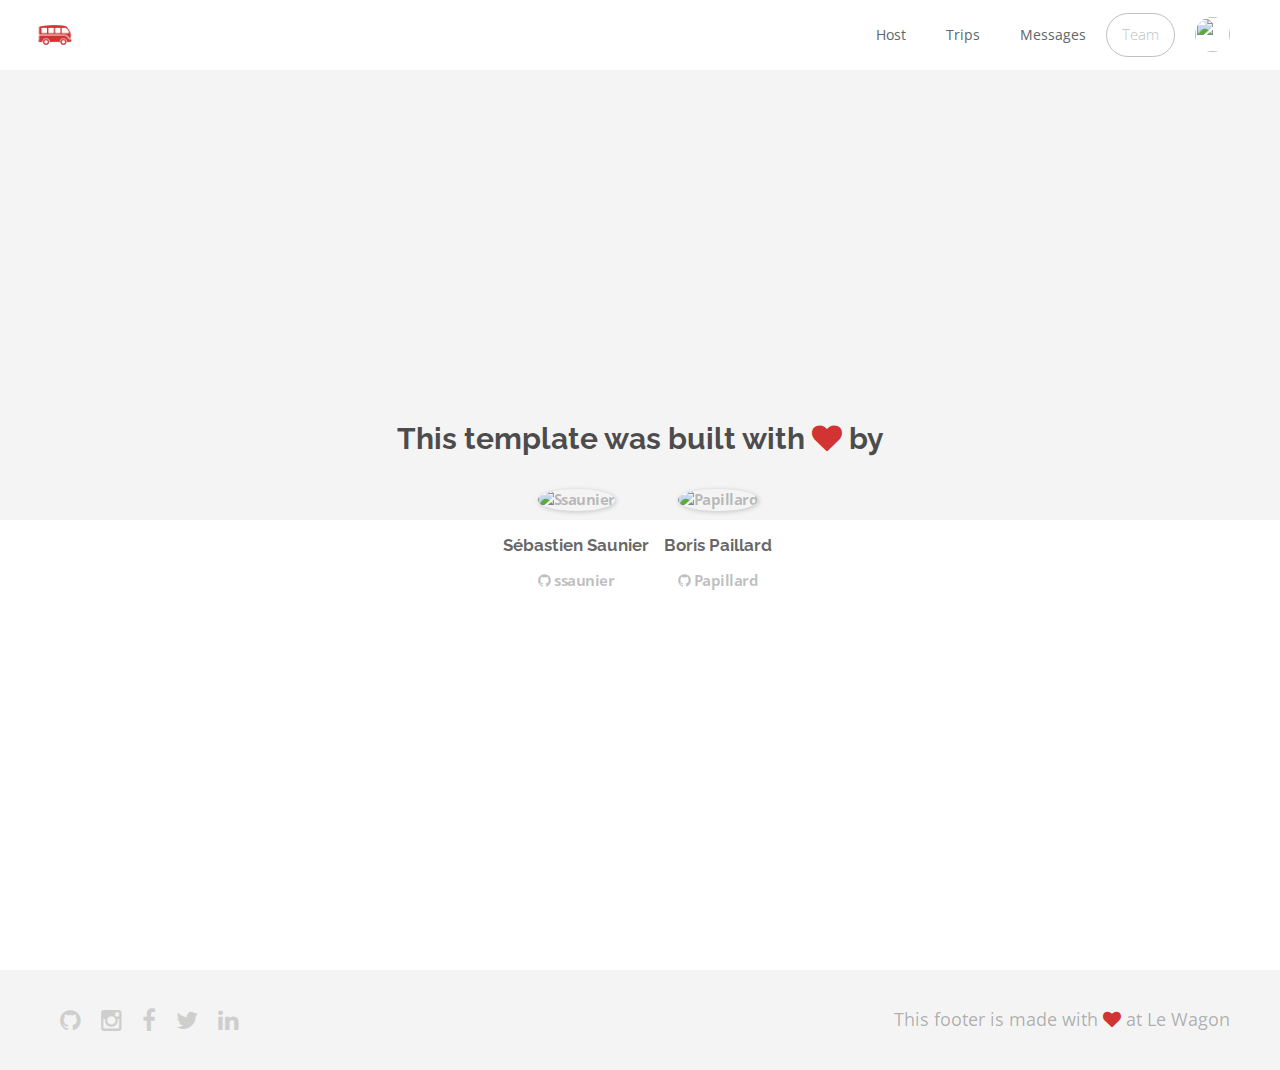
==== commit b652c7c9: "Automated commit at 2017-07-31 10:52:20 UTC by middleman-deploy 2.0.0-alpha" ====
--- a/about.html
+++ b/about.html
@@ -7,11 +7,53 @@
           content="width=device-width, initial-scale=1, shrink-to-fit=no">
     <!-- Use the title from a page's frontmatter if it has one -->
     <title>Le Wagon - Middleman - About</title>
-    <link href="stylesheets/application-3c48b980.css" rel="stylesheet" />
+    <link href="stylesheets/application-13cea1e0.css" rel="stylesheet" />
     <script src="javascripts/application-93de88c9.js"></script>
     <link href="images/favicon-f15af148.png" rel="icon" type="image/png" />
   </head>
   <body>
+
+    <div class="navbar-wagon">
+  <!-- Logo -->
+  <a href="/" class="navbar-wagon-brand">
+    <img src="images/logo-acc9c0ec.png" alt="logo">
+  </a>
+
+  <!-- Right Navigation -->
+  <div class="navbar-wagon-right hidden-xs hidden-sm">
+
+    <a href="" class="navbar-wagon-item navbar-wagon-link">Host</a>
+    <a href="" class="navbar-wagon-item navbar-wagon-link">Trips</a>
+    <a href="" class="navbar-wagon-item navbar-wagon-link">Messages</a>
+    <a href="team.html" class="btn">Team</a>
+    <!-- <a href="/team.html" class="navbar-wagon-item navbar-wagon-link">Team</a>
+ -->
+    <!-- Profile picture with dropdown list -->
+    <div class="navbar-wagon-item">
+      <div class="dropdown">
+        <img src="http://kitt.lewagon.com/placeholder/users/ssaunier" class="avatar dropdown-toggle" id="navbar-wagon-menu" data-toggle="dropdown">
+        <ul class="dropdown-menu dropdown-menu-right navbar-wagon-dropdown-menu">
+          <li><a href="#">Profile</a></li>
+          <li><a href="#">Dashboard</a></li>
+          <li><a href="#">Log Out</a></li>
+        </ul>
+      </div>
+    </div>
+  </div>
+
+  <!-- Dropdown appearing on mobile only -->
+  <div class="navbar-wagon-item hidden-md hidden-lg">
+    <div class="dropdown">
+      <i class="fa fa-bars dropdown-toggle" data-toggle="dropdown"></i>
+      <ul class="dropdown-menu dropdown-menu-right navbar-wagon-dropdown-menu">
+        <li><a href="#">Host</a></li>
+        <li><a href="#">Trips</a></li>
+        <li><a href="#">Messagese</a></li>
+      </ul>
+    </div>
+  </div>
+</div>
+
     <div id="about">
   <div class="about-content">
     <h1>This template was built with <i class="fa fa-heart"></i> by</h1>
@@ -34,5 +76,20 @@
   </div>
 </div>
 
+    <div class="footer">
+  <div class="footer-links">
+    <a href="#"><i class="fa fa-github"></i></a>
+    <a href="#"><i class="fa fa-instagram"></i></a>
+    <a href="#"><i class="fa fa-facebook"></i></a>
+    <a href="#"><i class="fa fa-twitter"></i></a>
+    <a href="#"><i class="fa fa-linkedin"></i></a>
+  </div>
+  <div class="footer-copyright">
+    This footer is made with <i class="fa fa-heart"></i> at Le Wagon
+  </div>
+</div>
+
+
   </body>
 </html>
+
--- a/stylesheets/application-13cea1e0.css
+++ b/stylesheets/application-13cea1e0.css
@@ -0,0 +1,8 @@
+@import url("https://fonts.googleapis.com/css?family=Open+Sans:400,300,700|Raleway:400,100,300,700,500");/*!
+ * Bootstrap v3.3.7 (http://getbootstrap.com)
+ * Copyright 2011-2016 Twitter, Inc.
+ * Licensed under MIT (https://github.com/twbs/bootstrap/blob/master/LICENSE)
+ *//*! normalize.css v3.0.3 | MIT License | github.com/necolas/normalize.css */html{font-family:sans-serif;-ms-text-size-adjust:100%;-webkit-text-size-adjust:100%}body{margin:0}article,aside,details,figcaption,figure,footer,header,hgroup,main,menu,nav,section,summary{display:block}audio,canvas,progress,video{display:inline-block;vertical-align:baseline}audio:not([controls]){display:none;height:0}[hidden],template{display:none}a{background-color:transparent}a:active,a:hover{outline:0}abbr[title]{border-bottom:1px dotted}b,strong{font-weight:bold}dfn{font-style:italic}h1{font-size:2em;margin:0.67em 0}mark{background:#ff0;color:#000}small{font-size:80%}sub,sup{font-size:75%;line-height:0;position:relative;vertical-align:baseline}sup{top:-0.5em}sub{bottom:-0.25em}img{border:0}svg:not(:root){overflow:hidden}figure{margin:1em 40px}hr{-webkit-box-sizing:content-box;box-sizing:content-box;height:0}pre{overflow:auto}code,kbd,pre,samp{font-family:monospace, monospace;font-size:1em}button,input,optgroup,select,textarea{color:inherit;font:inherit;margin:0}button{overflow:visible}button,select{text-transform:none}button,html input[type="button"],input[type="reset"],input[type="submit"]{-webkit-appearance:button;cursor:pointer}button[disabled],html input[disabled]{cursor:default}button::-moz-focus-inner,input::-moz-focus-inner{border:0;padding:0}input{line-height:normal}input[type="checkbox"],input[type="radio"]{-webkit-box-sizing:border-box;box-sizing:border-box;padding:0}input[type="number"]::-webkit-inner-spin-button,input[type="number"]::-webkit-outer-spin-button{height:auto}input[type="search"]{-webkit-appearance:textfield;-webkit-box-sizing:content-box;box-sizing:content-box}input[type="search"]::-webkit-search-cancel-button,input[type="search"]::-webkit-search-decoration{-webkit-appearance:none}fieldset{border:1px solid #c0c0c0;margin:0 2px;padding:0.35em 0.625em 0.75em}legend{border:0;padding:0}textarea{overflow:auto}optgroup{font-weight:bold}table{border-collapse:collapse;border-spacing:0}td,th{padding:0}/*! Source: https://github.com/h5bp/html5-boilerplate/blob/master/src/css/main.css */@media print{*,*:before,*:after{background:transparent !important;color:#000 !important;-webkit-box-shadow:none !important;box-shadow:none !important;text-shadow:none !important}a,a:visited{text-decoration:underline}a[href]:after{content:" (" attr(href) ")"}abbr[title]:after{content:" (" attr(title) ")"}a[href^="#"]:after,a[href^="javascript:"]:after{content:""}pre,blockquote{border:1px solid #999;page-break-inside:avoid}thead{display:table-header-group}tr,img{page-break-inside:avoid}img{max-width:100% !important}p,h2,h3{orphans:3;widows:3}h2,h3{page-break-after:avoid}.navbar{display:none}.btn>.caret,.dropup>.btn>.caret{border-top-color:#000 !important}.label{border:1px solid #000}.table{border-collapse:collapse !important}.table td,.table th{background-color:#fff !important}.table-bordered th,.table-bordered td{border:1px solid #ddd !important}}@font-face{font-family:'Glyphicons Halflings';src:url("../assets/bootstrap/glyphicons-halflings-regular-86b6f62b.eot");src:url("../assets/bootstrap/glyphicons-halflings-regular-86b6f62b.eot?#iefix") format("embedded-opentype"),url("../assets/bootstrap/glyphicons-halflings-regular-ca35b697.woff2") format("woff2"),url("../assets/bootstrap/glyphicons-halflings-regular-278e49a8.woff") format("woff"),url("../assets/bootstrap/glyphicons-halflings-regular-44bc1850.ttf") format("truetype"),url("../assets/bootstrap/glyphicons-halflings-regular-de51a849.svg#glyphicons_halflingsregular") format("svg")}.glyphicon{position:relative;top:1px;display:inline-block;font-family:'Glyphicons Halflings';font-style:normal;font-weight:normal;line-height:1;-webkit-font-smoothing:antialiased;-moz-osx-font-smoothing:grayscale}.glyphicon-asterisk:before{content:"\002a"}.glyphicon-plus:before{content:"\002b"}.glyphicon-euro:before,.glyphicon-eur:before{content:"\20ac"}.glyphicon-minus:before{content:"\2212"}.glyphicon-cloud:before{content:"\2601"}.glyphicon-envelope:before{content:"\2709"}.glyphicon-pencil:before{content:"\270f"}.glyphicon-glass:before{content:"\e001"}.glyphicon-music:before{content:"\e002"}.glyphicon-search:before{content:"\e003"}.glyphicon-heart:before{content:"\e005"}.glyphicon-star:before{content:"\e006"}.glyphicon-star-empty:before{content:"\e007"}.glyphicon-user:before{content:"\e008"}.glyphicon-film:before{content:"\e009"}.glyphicon-th-large:before{content:"\e010"}.glyphicon-th:before{content:"\e011"}.glyphicon-th-list:before{content:"\e012"}.glyphicon-ok:before{content:"\e013"}.glyphicon-remove:before{content:"\e014"}.glyphicon-zoom-in:before{content:"\e015"}.glyphicon-zoom-out:before{content:"\e016"}.glyphicon-off:before{content:"\e017"}.glyphicon-signal:before{content:"\e018"}.glyphicon-cog:before{content:"\e019"}.glyphicon-trash:before{content:"\e020"}.glyphicon-home:before{content:"\e021"}.glyphicon-file:before{content:"\e022"}.glyphicon-time:before{content:"\e023"}.glyphicon-road:before{content:"\e024"}.glyphicon-download-alt:before{content:"\e025"}.glyphicon-download:before{content:"\e026"}.glyphicon-upload:before{content:"\e027"}.glyphicon-inbox:before{content:"\e028"}.glyphicon-play-circle:before{content:"\e029"}.glyphicon-repeat:before{content:"\e030"}.glyphicon-refresh:before{content:"\e031"}.glyphicon-list-alt:before{content:"\e032"}.glyphicon-lock:before{content:"\e033"}.glyphicon-flag:before{content:"\e034"}.glyphicon-headphones:before{content:"\e035"}.glyphicon-volume-off:before{content:"\e036"}.glyphicon-volume-down:before{content:"\e037"}.glyphicon-volume-up:before{content:"\e038"}.glyphicon-qrcode:before{content:"\e039"}.glyphicon-barcode:before{content:"\e040"}.glyphicon-tag:before{content:"\e041"}.glyphicon-tags:before{content:"\e042"}.glyphicon-book:before{content:"\e043"}.glyphicon-bookmark:before{content:"\e044"}.glyphicon-print:before{content:"\e045"}.glyphicon-camera:before{content:"\e046"}.glyphicon-font:before{content:"\e047"}.glyphicon-bold:before{content:"\e048"}.glyphicon-italic:before{content:"\e049"}.glyphicon-text-height:before{content:"\e050"}.glyphicon-text-width:before{content:"\e051"}.glyphicon-align-left:before{content:"\e052"}.glyphicon-align-center:before{content:"\e053"}.glyphicon-align-right:before{content:"\e054"}.glyphicon-align-justify:before{content:"\e055"}.glyphicon-list:before{content:"\e056"}.glyphicon-indent-left:before{content:"\e057"}.glyphicon-indent-right:before{content:"\e058"}.glyphicon-facetime-video:before{content:"\e059"}.glyphicon-picture:before{content:"\e060"}.glyphicon-map-marker:before{content:"\e062"}.glyphicon-adjust:before{content:"\e063"}.glyphicon-tint:before{content:"\e064"}.glyphicon-edit:before{content:"\e065"}.glyphicon-share:before{content:"\e066"}.glyphicon-check:before{content:"\e067"}.glyphicon-move:before{content:"\e068"}.glyphicon-step-backward:before{content:"\e069"}.glyphicon-fast-backward:before{content:"\e070"}.glyphicon-backward:before{content:"\e071"}.glyphicon-play:before{content:"\e072"}.glyphicon-pause:before{content:"\e073"}.glyphicon-stop:before{content:"\e074"}.glyphicon-forward:before{content:"\e075"}.glyphicon-fast-forward:before{content:"\e076"}.glyphicon-step-forward:before{content:"\e077"}.glyphicon-eject:before{content:"\e078"}.glyphicon-chevron-left:before{content:"\e079"}.glyphicon-chevron-right:before{content:"\e080"}.glyphicon-plus-sign:before{content:"\e081"}.glyphicon-minus-sign:before{content:"\e082"}.glyphicon-remove-sign:before{content:"\e083"}.glyphicon-ok-sign:before{content:"\e084"}.glyphicon-question-sign:before{content:"\e085"}.glyphicon-info-sign:before{content:"\e086"}.glyphicon-screenshot:before{content:"\e087"}.glyphicon-remove-circle:before{content:"\e088"}.glyphicon-ok-circle:before{content:"\e089"}.glyphicon-ban-circle:before{content:"\e090"}.glyphicon-arrow-left:before{content:"\e091"}.glyphicon-arrow-right:before{content:"\e092"}.glyphicon-arrow-up:before{content:"\e093"}.glyphicon-arrow-down:before{content:"\e094"}.glyphicon-share-alt:before{content:"\e095"}.glyphicon-resize-full:before{content:"\e096"}.glyphicon-resize-small:before{content:"\e097"}.glyphicon-exclamation-sign:before{content:"\e101"}.glyphicon-gift:before{content:"\e102"}.glyphicon-leaf:before{content:"\e103"}.glyphicon-fire:before{content:"\e104"}.glyphicon-eye-open:before{content:"\e105"}.glyphicon-eye-close:before{content:"\e106"}.glyphicon-warning-sign:before{content:"\e107"}.glyphicon-plane:before{content:"\e108"}.glyphicon-calendar:before{content:"\e109"}.glyphicon-random:before{content:"\e110"}.glyphicon-comment:before{content:"\e111"}.glyphicon-magnet:before{content:"\e112"}.glyphicon-chevron-up:before{content:"\e113"}.glyphicon-chevron-down:before{content:"\e114"}.glyphicon-retweet:before{content:"\e115"}.glyphicon-shopping-cart:before{content:"\e116"}.glyphicon-folder-close:before{content:"\e117"}.glyphicon-folder-open:before{content:"\e118"}.glyphicon-resize-vertical:before{content:"\e119"}.glyphicon-resize-horizontal:before{content:"\e120"}.glyphicon-hdd:before{content:"\e121"}.glyphicon-bullhorn:before{content:"\e122"}.glyphicon-bell:before{content:"\e123"}.glyphicon-certificate:before{content:"\e124"}.glyphicon-thumbs-up:before{content:"\e125"}.glyphicon-thumbs-down:before{content:"\e126"}.glyphicon-hand-right:before{content:"\e127"}.glyphicon-hand-left:before{content:"\e128"}.glyphicon-hand-up:before{content:"\e129"}.glyphicon-hand-down:before{content:"\e130"}.glyphicon-circle-arrow-right:before{content:"\e131"}.glyphicon-circle-arrow-left:before{content:"\e132"}.glyphicon-circle-arrow-up:before{content:"\e133"}.glyphicon-circle-arrow-down:before{content:"\e134"}.glyphicon-globe:before{content:"\e135"}.glyphicon-wrench:before{content:"\e136"}.glyphicon-tasks:before{content:"\e137"}.glyphicon-filter:before{content:"\e138"}.glyphicon-briefcase:before{content:"\e139"}.glyphicon-fullscreen:before{content:"\e140"}.glyphicon-dashboard:before{content:"\e141"}.glyphicon-paperclip:before{content:"\e142"}.glyphicon-heart-empty:before{content:"\e143"}.glyphicon-link:before{content:"\e144"}.glyphicon-phone:before{content:"\e145"}.glyphicon-pushpin:before{content:"\e146"}.glyphicon-usd:before{content:"\e148"}.glyphicon-gbp:before{content:"\e149"}.glyphicon-sort:before{content:"\e150"}.glyphicon-sort-by-alphabet:before{content:"\e151"}.glyphicon-sort-by-alphabet-alt:before{content:"\e152"}.glyphicon-sort-by-order:before{content:"\e153"}.glyphicon-sort-by-order-alt:before{content:"\e154"}.glyphicon-sort-by-attributes:before{content:"\e155"}.glyphicon-sort-by-attributes-alt:before{content:"\e156"}.glyphicon-unchecked:before{content:"\e157"}.glyphicon-expand:before{content:"\e158"}.glyphicon-collapse-down:before{content:"\e159"}.glyphicon-collapse-up:before{content:"\e160"}.glyphicon-log-in:before{content:"\e161"}.glyphicon-flash:before{content:"\e162"}.glyphicon-log-out:before{content:"\e163"}.glyphicon-new-window:before{content:"\e164"}.glyphicon-record:before{content:"\e165"}.glyphicon-save:before{content:"\e166"}.glyphicon-open:before{content:"\e167"}.glyphicon-saved:before{content:"\e168"}.glyphicon-import:before{content:"\e169"}.glyphicon-export:before{content:"\e170"}.glyphicon-send:before{content:"\e171"}.glyphicon-floppy-disk:before{content:"\e172"}.glyphicon-floppy-saved:before{content:"\e173"}.glyphicon-floppy-remove:before{content:"\e174"}.glyphicon-floppy-save:before{content:"\e175"}.glyphicon-floppy-open:before{content:"\e176"}.glyphicon-credit-card:before{content:"\e177"}.glyphicon-transfer:before{content:"\e178"}.glyphicon-cutlery:before{content:"\e179"}.glyphicon-header:before{content:"\e180"}.glyphicon-compressed:before{content:"\e181"}.glyphicon-earphone:before{content:"\e182"}.glyphicon-phone-alt:before{content:"\e183"}.glyphicon-tower:before{content:"\e184"}.glyphicon-stats:before{content:"\e185"}.glyphicon-sd-video:before{content:"\e186"}.glyphicon-hd-video:before{content:"\e187"}.glyphicon-subtitles:before{content:"\e188"}.glyphicon-sound-stereo:before{content:"\e189"}.glyphicon-sound-dolby:before{content:"\e190"}.glyphicon-sound-5-1:before{content:"\e191"}.glyphicon-sound-6-1:before{content:"\e192"}.glyphicon-sound-7-1:before{content:"\e193"}.glyphicon-copyright-mark:before{content:"\e194"}.glyphicon-registration-mark:before{content:"\e195"}.glyphicon-cloud-download:before{content:"\e197"}.glyphicon-cloud-upload:before{content:"\e198"}.glyphicon-tree-conifer:before{content:"\e199"}.glyphicon-tree-deciduous:before{content:"\e200"}.glyphicon-cd:before{content:"\e201"}.glyphicon-save-file:before{content:"\e202"}.glyphicon-open-file:before{content:"\e203"}.glyphicon-level-up:before{content:"\e204"}.glyphicon-copy:before{content:"\e205"}.glyphicon-paste:before{content:"\e206"}.glyphicon-alert:before{content:"\e209"}.glyphicon-equalizer:before{content:"\e210"}.glyphicon-king:before{content:"\e211"}.glyphicon-queen:before{content:"\e212"}.glyphicon-pawn:before{content:"\e213"}.glyphicon-bishop:before{content:"\e214"}.glyphicon-knight:before{content:"\e215"}.glyphicon-baby-formula:before{content:"\e216"}.glyphicon-tent:before{content:"\26fa"}.glyphicon-blackboard:before{content:"\e218"}.glyphicon-bed:before{content:"\e219"}.glyphicon-apple:before{content:"\f8ff"}.glyphicon-erase:before{content:"\e221"}.glyphicon-hourglass:before{content:"\231b"}.glyphicon-lamp:before{content:"\e223"}.glyphicon-duplicate:before{content:"\e224"}.glyphicon-piggy-bank:before{content:"\e225"}.glyphicon-scissors:before{content:"\e226"}.glyphicon-bitcoin:before{content:"\e227"}.glyphicon-btc:before{content:"\e227"}.glyphicon-xbt:before{content:"\e227"}.glyphicon-yen:before{content:"\00a5"}.glyphicon-jpy:before{content:"\00a5"}.glyphicon-ruble:before{content:"\20bd"}.glyphicon-rub:before{content:"\20bd"}.glyphicon-scale:before{content:"\e230"}.glyphicon-ice-lolly:before{content:"\e231"}.glyphicon-ice-lolly-tasted:before{content:"\e232"}.glyphicon-education:before{content:"\e233"}.glyphicon-option-horizontal:before{content:"\e234"}.glyphicon-option-vertical:before{content:"\e235"}.glyphicon-menu-hamburger:before{content:"\e236"}.glyphicon-modal-window:before{content:"\e237"}.glyphicon-oil:before{content:"\e238"}.glyphicon-grain:before{content:"\e239"}.glyphicon-sunglasses:before{content:"\e240"}.glyphicon-text-size:before{content:"\e241"}.glyphicon-text-color:before{content:"\e242"}.glyphicon-text-background:before{content:"\e243"}.glyphicon-object-align-top:before{content:"\e244"}.glyphicon-object-align-bottom:before{content:"\e245"}.glyphicon-object-align-horizontal:before{content:"\e246"}.glyphicon-object-align-left:before{content:"\e247"}.glyphicon-object-align-vertical:before{content:"\e248"}.glyphicon-object-align-right:before{content:"\e249"}.glyphicon-triangle-right:before{content:"\e250"}.glyphicon-triangle-left:before{content:"\e251"}.glyphicon-triangle-bottom:before{content:"\e252"}.glyphicon-triangle-top:before{content:"\e253"}.glyphicon-console:before{content:"\e254"}.glyphicon-superscript:before{content:"\e255"}.glyphicon-subscript:before{content:"\e256"}.glyphicon-menu-left:before{content:"\e257"}.glyphicon-menu-right:before{content:"\e258"}.glyphicon-menu-down:before{content:"\e259"}.glyphicon-menu-up:before{content:"\e260"}*{-webkit-box-sizing:border-box;box-sizing:border-box}*:before,*:after{-webkit-box-sizing:border-box;box-sizing:border-box}html{font-size:10px;-webkit-tap-highlight-color:transparent}body{font-family:"Open Sans", "Helvetica", "sans-serif";font-size:18px;line-height:1.42857143;color:#333333;background-color:#F4F4F4}input,button,select,textarea{font-family:inherit;font-size:inherit;line-height:inherit}a{color:#469AE0;text-decoration:none}a:hover,a:focus{color:#1f74ba;text-decoration:underline}a:focus{outline:5px auto -webkit-focus-ring-color;outline-offset:-2px}figure{margin:0}img{vertical-align:middle}.img-responsive{display:block;max-width:100%;height:auto}.img-rounded{border-radius:2px}.img-thumbnail{padding:4px;line-height:1.42857143;background-color:#F4F4F4;border:1px solid #ddd;border-radius:2px;-webkit-transition:all 0.2s ease-in-out;transition:all 0.2s ease-in-out;display:inline-block;max-width:100%;height:auto}.img-circle{border-radius:50%}hr{margin-top:25px;margin-bottom:25px;border:0;border-top:1px solid #eeeeee}.sr-only{position:absolute;width:1px;height:1px;margin:-1px;padding:0;overflow:hidden;clip:rect(0, 0, 0, 0);border:0}.sr-only-focusable:active,.sr-only-focusable:focus{position:static;width:auto;height:auto;margin:0;overflow:visible;clip:auto}[role="button"]{cursor:pointer}h1,h2,h3,h4,h5,h6,.h1,.h2,.h3,.h4,.h5,.h6{font-family:"Raleway", "Helvetica", "sans-serif";font-weight:500;line-height:1.1;color:inherit}h1 small,h1 .small,h2 small,h2 .small,h3 small,h3 .small,h4 small,h4 .small,h5 small,h5 .small,h6 small,h6 .small,.h1 small,.h1 .small,.h2 small,.h2 .small,.h3 small,.h3 .small,.h4 small,.h4 .small,.h5 small,.h5 .small,.h6 small,.h6 .small{font-weight:normal;line-height:1;color:#777777}h1,.h1,h2,.h2,h3,.h3{margin-top:25px;margin-bottom:12.5px}h1 small,h1 .small,.h1 small,.h1 .small,h2 small,h2 .small,.h2 small,.h2 .small,h3 small,h3 .small,.h3 small,.h3 .small{font-size:65%}h4,.h4,h5,.h5,h6,.h6{margin-top:12.5px;margin-bottom:12.5px}h4 small,h4 .small,.h4 small,.h4 .small,h5 small,h5 .small,.h5 small,.h5 .small,h6 small,h6 .small,.h6 small,.h6 .small{font-size:75%}h1,.h1{font-size:46px}h2,.h2{font-size:38px}h3,.h3{font-size:31px}h4,.h4{font-size:23px}h5,.h5{font-size:18px}h6,.h6{font-size:16px}p{margin:0 0 12.5px}.lead{margin-bottom:25px;font-size:20px;font-weight:300;line-height:1.4}@media (min-width: 768px){.lead{font-size:27px}}small,.small{font-size:88%}mark,.mark{background-color:#fcf8e3;padding:.2em}.text-left{text-align:left}.text-right{text-align:right}.text-center{text-align:center}.text-justify{text-align:justify}.text-nowrap{white-space:nowrap}.text-lowercase{text-transform:lowercase}.text-uppercase,.initialism{text-transform:uppercase}.text-capitalize{text-transform:capitalize}.text-muted{color:#777777}.text-primary{color:#469AE0}a.text-primary:hover,a.text-primary:focus{color:#2381d0}.text-success{color:#3c763d}a.text-success:hover,a.text-success:focus{color:#2b542c}.text-info{color:#31708f}a.text-info:hover,a.text-info:focus{color:#245269}.text-warning{color:#8a6d3b}a.text-warning:hover,a.text-warning:focus{color:#66512c}.text-danger{color:#a94442}a.text-danger:hover,a.text-danger:focus{color:#843534}.bg-primary{color:#fff}.bg-primary{background-color:#469AE0}a.bg-primary:hover,a.bg-primary:focus{background-color:#2381d0}.bg-success{background-color:#dff0d8}a.bg-success:hover,a.bg-success:focus{background-color:#c1e2b3}.bg-info{background-color:#d9edf7}a.bg-info:hover,a.bg-info:focus{background-color:#afd9ee}.bg-warning{background-color:#fcf8e3}a.bg-warning:hover,a.bg-warning:focus{background-color:#f7ecb5}.bg-danger{background-color:#f2dede}a.bg-danger:hover,a.bg-danger:focus{background-color:#e4b9b9}.page-header{padding-bottom:11.5px;margin:50px 0 25px;border-bottom:1px solid #eeeeee}ul,ol{margin-top:0;margin-bottom:12.5px}ul ul,ul ol,ol ul,ol ol{margin-bottom:0}.list-unstyled{padding-left:0;list-style:none}.list-inline{padding-left:0;list-style:none;margin-left:-5px}.list-inline>li{display:inline-block;padding-left:5px;padding-right:5px}dl{margin-top:0;margin-bottom:25px}dt,dd{line-height:1.42857143}dt{font-weight:bold}dd{margin-left:0}.dl-horizontal dd:before,.dl-horizontal dd:after{content:" ";display:table}.dl-horizontal dd:after{clear:both}@media (min-width: 768px){.dl-horizontal dt{float:left;width:160px;clear:left;text-align:right;overflow:hidden;text-overflow:ellipsis;white-space:nowrap}.dl-horizontal dd{margin-left:180px}}abbr[title],abbr[data-original-title]{cursor:help;border-bottom:1px dotted #777777}.initialism{font-size:90%}blockquote{padding:12.5px 25px;margin:0 0 25px;font-size:22.5px;border-left:5px solid #eeeeee}blockquote p:last-child,blockquote ul:last-child,blockquote ol:last-child{margin-bottom:0}blockquote footer,blockquote small,blockquote .small{display:block;font-size:80%;line-height:1.42857143;color:#777777}blockquote footer:before,blockquote small:before,blockquote .small:before{content:'\2014 \00A0'}.blockquote-reverse,blockquote.pull-right{padding-right:15px;padding-left:0;border-right:5px solid #eeeeee;border-left:0;text-align:right}.blockquote-reverse footer:before,.blockquote-reverse small:before,.blockquote-reverse .small:before,blockquote.pull-right footer:before,blockquote.pull-right small:before,blockquote.pull-right .small:before{content:''}.blockquote-reverse footer:after,.blockquote-reverse small:after,.blockquote-reverse .small:after,blockquote.pull-right footer:after,blockquote.pull-right small:after,blockquote.pull-right .small:after{content:'\00A0 \2014'}address{margin-bottom:25px;font-style:normal;line-height:1.42857143}code,kbd,pre,samp{font-family:Menlo, Monaco, Consolas, "Courier New", monospace}code{padding:2px 4px;font-size:90%;color:#c7254e;background-color:#f9f2f4;border-radius:2px}kbd{padding:2px 4px;font-size:90%;color:#fff;background-color:#333;border-radius:2px;-webkit-box-shadow:inset 0 -1px 0 rgba(0,0,0,0.25);box-shadow:inset 0 -1px 0 rgba(0,0,0,0.25)}kbd kbd{padding:0;font-size:100%;font-weight:bold;-webkit-box-shadow:none;box-shadow:none}pre{display:block;padding:12px;margin:0 0 12.5px;font-size:17px;line-height:1.42857143;word-break:break-all;word-wrap:break-word;color:#333333;background-color:#f5f5f5;border:1px solid #ccc;border-radius:2px}pre code{padding:0;font-size:inherit;color:inherit;white-space:pre-wrap;background-color:transparent;border-radius:0}.pre-scrollable{max-height:340px;overflow-y:scroll}.container{margin-right:auto;margin-left:auto;padding-left:15px;padding-right:15px}.container:before,.container:after{content:" ";display:table}.container:after{clear:both}@media (min-width: 768px){.container{width:750px}}@media (min-width: 992px){.container{width:970px}}@media (min-width: 1200px){.container{width:1170px}}.container-fluid{margin-right:auto;margin-left:auto;padding-left:15px;padding-right:15px}.container-fluid:before,.container-fluid:after{content:" ";display:table}.container-fluid:after{clear:both}.row{margin-left:-15px;margin-right:-15px}.row:before,.row:after{content:" ";display:table}.row:after{clear:both}.col-xs-1,.col-sm-1,.col-md-1,.col-lg-1,.col-xs-2,.col-sm-2,.col-md-2,.col-lg-2,.col-xs-3,.col-sm-3,.col-md-3,.col-lg-3,.col-xs-4,.col-sm-4,.col-md-4,.col-lg-4,.col-xs-5,.col-sm-5,.col-md-5,.col-lg-5,.col-xs-6,.col-sm-6,.col-md-6,.col-lg-6,.col-xs-7,.col-sm-7,.col-md-7,.col-lg-7,.col-xs-8,.col-sm-8,.col-md-8,.col-lg-8,.col-xs-9,.col-sm-9,.col-md-9,.col-lg-9,.col-xs-10,.col-sm-10,.col-md-10,.col-lg-10,.col-xs-11,.col-sm-11,.col-md-11,.col-lg-11,.col-xs-12,.col-sm-12,.col-md-12,.col-lg-12{position:relative;min-height:1px;padding-left:15px;padding-right:15px}.col-xs-1,.col-xs-2,.col-xs-3,.col-xs-4,.col-xs-5,.col-xs-6,.col-xs-7,.col-xs-8,.col-xs-9,.col-xs-10,.col-xs-11,.col-xs-12{float:left}.col-xs-1{width:8.33333333%}.col-xs-2{width:16.66666667%}.col-xs-3{width:25%}.col-xs-4{width:33.33333333%}.col-xs-5{width:41.66666667%}.col-xs-6{width:50%}.col-xs-7{width:58.33333333%}.col-xs-8{width:66.66666667%}.col-xs-9{width:75%}.col-xs-10{width:83.33333333%}.col-xs-11{width:91.66666667%}.col-xs-12{width:100%}.col-xs-pull-0{right:auto}.col-xs-pull-1{right:8.33333333%}.col-xs-pull-2{right:16.66666667%}.col-xs-pull-3{right:25%}.col-xs-pull-4{right:33.33333333%}.col-xs-pull-5{right:41.66666667%}.col-xs-pull-6{right:50%}.col-xs-pull-7{right:58.33333333%}.col-xs-pull-8{right:66.66666667%}.col-xs-pull-9{right:75%}.col-xs-pull-10{right:83.33333333%}.col-xs-pull-11{right:91.66666667%}.col-xs-pull-12{right:100%}.col-xs-push-0{left:auto}.col-xs-push-1{left:8.33333333%}.col-xs-push-2{left:16.66666667%}.col-xs-push-3{left:25%}.col-xs-push-4{left:33.33333333%}.col-xs-push-5{left:41.66666667%}.col-xs-push-6{left:50%}.col-xs-push-7{left:58.33333333%}.col-xs-push-8{left:66.66666667%}.col-xs-push-9{left:75%}.col-xs-push-10{left:83.33333333%}.col-xs-push-11{left:91.66666667%}.col-xs-push-12{left:100%}.col-xs-offset-0{margin-left:0%}.col-xs-offset-1{margin-left:8.33333333%}.col-xs-offset-2{margin-left:16.66666667%}.col-xs-offset-3{margin-left:25%}.col-xs-offset-4{margin-left:33.33333333%}.col-xs-offset-5{margin-left:41.66666667%}.col-xs-offset-6{margin-left:50%}.col-xs-offset-7{margin-left:58.33333333%}.col-xs-offset-8{margin-left:66.66666667%}.col-xs-offset-9{margin-left:75%}.col-xs-offset-10{margin-left:83.33333333%}.col-xs-offset-11{margin-left:91.66666667%}.col-xs-offset-12{margin-left:100%}@media (min-width: 768px){.col-sm-1,.col-sm-2,.col-sm-3,.col-sm-4,.col-sm-5,.col-sm-6,.col-sm-7,.col-sm-8,.col-sm-9,.col-sm-10,.col-sm-11,.col-sm-12{float:left}.col-sm-1{width:8.33333333%}.col-sm-2{width:16.66666667%}.col-sm-3{width:25%}.col-sm-4{width:33.33333333%}.col-sm-5{width:41.66666667%}.col-sm-6{width:50%}.col-sm-7{width:58.33333333%}.col-sm-8{width:66.66666667%}.col-sm-9{width:75%}.col-sm-10{width:83.33333333%}.col-sm-11{width:91.66666667%}.col-sm-12{width:100%}.col-sm-pull-0{right:auto}.col-sm-pull-1{right:8.33333333%}.col-sm-pull-2{right:16.66666667%}.col-sm-pull-3{right:25%}.col-sm-pull-4{right:33.33333333%}.col-sm-pull-5{right:41.66666667%}.col-sm-pull-6{right:50%}.col-sm-pull-7{right:58.33333333%}.col-sm-pull-8{right:66.66666667%}.col-sm-pull-9{right:75%}.col-sm-pull-10{right:83.33333333%}.col-sm-pull-11{right:91.66666667%}.col-sm-pull-12{right:100%}.col-sm-push-0{left:auto}.col-sm-push-1{left:8.33333333%}.col-sm-push-2{left:16.66666667%}.col-sm-push-3{left:25%}.col-sm-push-4{left:33.33333333%}.col-sm-push-5{left:41.66666667%}.col-sm-push-6{left:50%}.col-sm-push-7{left:58.33333333%}.col-sm-push-8{left:66.66666667%}.col-sm-push-9{left:75%}.col-sm-push-10{left:83.33333333%}.col-sm-push-11{left:91.66666667%}.col-sm-push-12{left:100%}.col-sm-offset-0{margin-left:0%}.col-sm-offset-1{margin-left:8.33333333%}.col-sm-offset-2{margin-left:16.66666667%}.col-sm-offset-3{margin-left:25%}.col-sm-offset-4{margin-left:33.33333333%}.col-sm-offset-5{margin-left:41.66666667%}.col-sm-offset-6{margin-left:50%}.col-sm-offset-7{margin-left:58.33333333%}.col-sm-offset-8{margin-left:66.66666667%}.col-sm-offset-9{margin-left:75%}.col-sm-offset-10{margin-left:83.33333333%}.col-sm-offset-11{margin-left:91.66666667%}.col-sm-offset-12{margin-left:100%}}@media (min-width: 992px){.col-md-1,.col-md-2,.col-md-3,.col-md-4,.col-md-5,.col-md-6,.col-md-7,.col-md-8,.col-md-9,.col-md-10,.col-md-11,.col-md-12{float:left}.col-md-1{width:8.33333333%}.col-md-2{width:16.66666667%}.col-md-3{width:25%}.col-md-4{width:33.33333333%}.col-md-5{width:41.66666667%}.col-md-6{width:50%}.col-md-7{width:58.33333333%}.col-md-8{width:66.66666667%}.col-md-9{width:75%}.col-md-10{width:83.33333333%}.col-md-11{width:91.66666667%}.col-md-12{width:100%}.col-md-pull-0{right:auto}.col-md-pull-1{right:8.33333333%}.col-md-pull-2{right:16.66666667%}.col-md-pull-3{right:25%}.col-md-pull-4{right:33.33333333%}.col-md-pull-5{right:41.66666667%}.col-md-pull-6{right:50%}.col-md-pull-7{right:58.33333333%}.col-md-pull-8{right:66.66666667%}.col-md-pull-9{right:75%}.col-md-pull-10{right:83.33333333%}.col-md-pull-11{right:91.66666667%}.col-md-pull-12{right:100%}.col-md-push-0{left:auto}.col-md-push-1{left:8.33333333%}.col-md-push-2{left:16.66666667%}.col-md-push-3{left:25%}.col-md-push-4{left:33.33333333%}.col-md-push-5{left:41.66666667%}.col-md-push-6{left:50%}.col-md-push-7{left:58.33333333%}.col-md-push-8{left:66.66666667%}.col-md-push-9{left:75%}.col-md-push-10{left:83.33333333%}.col-md-push-11{left:91.66666667%}.col-md-push-12{left:100%}.col-md-offset-0{margin-left:0%}.col-md-offset-1{margin-left:8.33333333%}.col-md-offset-2{margin-left:16.66666667%}.col-md-offset-3{margin-left:25%}.col-md-offset-4{margin-left:33.33333333%}.col-md-offset-5{margin-left:41.66666667%}.col-md-offset-6{margin-left:50%}.col-md-offset-7{margin-left:58.33333333%}.col-md-offset-8{margin-left:66.66666667%}.col-md-offset-9{margin-left:75%}.col-md-offset-10{margin-left:83.33333333%}.col-md-offset-11{margin-left:91.66666667%}.col-md-offset-12{margin-left:100%}}@media (min-width: 1200px){.col-lg-1,.col-lg-2,.col-lg-3,.col-lg-4,.col-lg-5,.col-lg-6,.col-lg-7,.col-lg-8,.col-lg-9,.col-lg-10,.col-lg-11,.col-lg-12{float:left}.col-lg-1{width:8.33333333%}.col-lg-2{width:16.66666667%}.col-lg-3{width:25%}.col-lg-4{width:33.33333333%}.col-lg-5{width:41.66666667%}.col-lg-6{width:50%}.col-lg-7{width:58.33333333%}.col-lg-8{width:66.66666667%}.col-lg-9{width:75%}.col-lg-10{width:83.33333333%}.col-lg-11{width:91.66666667%}.col-lg-12{width:100%}.col-lg-pull-0{right:auto}.col-lg-pull-1{right:8.33333333%}.col-lg-pull-2{right:16.66666667%}.col-lg-pull-3{right:25%}.col-lg-pull-4{right:33.33333333%}.col-lg-pull-5{right:41.66666667%}.col-lg-pull-6{right:50%}.col-lg-pull-7{right:58.33333333%}.col-lg-pull-8{right:66.66666667%}.col-lg-pull-9{right:75%}.col-lg-pull-10{right:83.33333333%}.col-lg-pull-11{right:91.66666667%}.col-lg-pull-12{right:100%}.col-lg-push-0{left:auto}.col-lg-push-1{left:8.33333333%}.col-lg-push-2{left:16.66666667%}.col-lg-push-3{left:25%}.col-lg-push-4{left:33.33333333%}.col-lg-push-5{left:41.66666667%}.col-lg-push-6{left:50%}.col-lg-push-7{left:58.33333333%}.col-lg-push-8{left:66.66666667%}.col-lg-push-9{left:75%}.col-lg-push-10{left:83.33333333%}.col-lg-push-11{left:91.66666667%}.col-lg-push-12{left:100%}.col-lg-offset-0{margin-left:0%}.col-lg-offset-1{margin-left:8.33333333%}.col-lg-offset-2{margin-left:16.66666667%}.col-lg-offset-3{margin-left:25%}.col-lg-offset-4{margin-left:33.33333333%}.col-lg-offset-5{margin-left:41.66666667%}.col-lg-offset-6{margin-left:50%}.col-lg-offset-7{margin-left:58.33333333%}.col-lg-offset-8{margin-left:66.66666667%}.col-lg-offset-9{margin-left:75%}.col-lg-offset-10{margin-left:83.33333333%}.col-lg-offset-11{margin-left:91.66666667%}.col-lg-offset-12{margin-left:100%}}table{background-color:transparent}caption{padding-top:8px;padding-bottom:8px;color:#777777;text-align:left}th{text-align:left}.table{width:100%;max-width:100%;margin-bottom:25px}.table>thead>tr>th,.table>thead>tr>td,.table>tbody>tr>th,.table>tbody>tr>td,.table>tfoot>tr>th,.table>tfoot>tr>td{padding:8px;line-height:1.42857143;vertical-align:top;border-top:1px solid #ddd}.table>thead>tr>th{vertical-align:bottom;border-bottom:2px solid #ddd}.table>caption+thead>tr:first-child>th,.table>caption+thead>tr:first-child>td,.table>colgroup+thead>tr:first-child>th,.table>colgroup+thead>tr:first-child>td,.table>thead:first-child>tr:first-child>th,.table>thead:first-child>tr:first-child>td{border-top:0}.table>tbody+tbody{border-top:2px solid #ddd}.table .table{background-color:#F4F4F4}.table-condensed>thead>tr>th,.table-condensed>thead>tr>td,.table-condensed>tbody>tr>th,.table-condensed>tbody>tr>td,.table-condensed>tfoot>tr>th,.table-condensed>tfoot>tr>td{padding:5px}.table-bordered{border:1px solid #ddd}.table-bordered>thead>tr>th,.table-bordered>thead>tr>td,.table-bordered>tbody>tr>th,.table-bordered>tbody>tr>td,.table-bordered>tfoot>tr>th,.table-bordered>tfoot>tr>td{border:1px solid #ddd}.table-bordered>thead>tr>th,.table-bordered>thead>tr>td{border-bottom-width:2px}.table-striped>tbody>tr:nth-of-type(odd){background-color:#f9f9f9}.table-hover>tbody>tr:hover{background-color:#f5f5f5}table col[class*="col-"]{position:static;float:none;display:table-column}table td[class*="col-"],table th[class*="col-"]{position:static;float:none;display:table-cell}.table>thead>tr>td.active,.table>thead>tr>th.active,.table>thead>tr.active>td,.table>thead>tr.active>th,.table>tbody>tr>td.active,.table>tbody>tr>th.active,.table>tbody>tr.active>td,.table>tbody>tr.active>th,.table>tfoot>tr>td.active,.table>tfoot>tr>th.active,.table>tfoot>tr.active>td,.table>tfoot>tr.active>th{background-color:#f5f5f5}.table-hover>tbody>tr>td.active:hover,.table-hover>tbody>tr>th.active:hover,.table-hover>tbody>tr.active:hover>td,.table-hover>tbody>tr:hover>.active,.table-hover>tbody>tr.active:hover>th{background-color:#e8e8e8}.table>thead>tr>td.success,.table>thead>tr>th.success,.table>thead>tr.success>td,.table>thead>tr.success>th,.table>tbody>tr>td.success,.table>tbody>tr>th.success,.table>tbody>tr.success>td,.table>tbody>tr.success>th,.table>tfoot>tr>td.success,.table>tfoot>tr>th.success,.table>tfoot>tr.success>td,.table>tfoot>tr.success>th{background-color:#dff0d8}.table-hover>tbody>tr>td.success:hover,.table-hover>tbody>tr>th.success:hover,.table-hover>tbody>tr.success:hover>td,.table-hover>tbody>tr:hover>.success,.table-hover>tbody>tr.success:hover>th{background-color:#d0e9c6}.table>thead>tr>td.info,.table>thead>tr>th.info,.table>thead>tr.info>td,.table>thead>tr.info>th,.table>tbody>tr>td.info,.table>tbody>tr>th.info,.table>tbody>tr.info>td,.table>tbody>tr.info>th,.table>tfoot>tr>td.info,.table>tfoot>tr>th.info,.table>tfoot>tr.info>td,.table>tfoot>tr.info>th{background-color:#d9edf7}.table-hover>tbody>tr>td.info:hover,.table-hover>tbody>tr>th.info:hover,.table-hover>tbody>tr.info:hover>td,.table-hover>tbody>tr:hover>.info,.table-hover>tbody>tr.info:hover>th{background-color:#c4e3f3}.table>thead>tr>td.warning,.table>thead>tr>th.warning,.table>thead>tr.warning>td,.table>thead>tr.warning>th,.table>tbody>tr>td.warning,.table>tbody>tr>th.warning,.table>tbody>tr.warning>td,.table>tbody>tr.warning>th,.table>tfoot>tr>td.warning,.table>tfoot>tr>th.warning,.table>tfoot>tr.warning>td,.table>tfoot>tr.warning>th{background-color:#fcf8e3}.table-hover>tbody>tr>td.warning:hover,.table-hover>tbody>tr>th.warning:hover,.table-hover>tbody>tr.warning:hover>td,.table-hover>tbody>tr:hover>.warning,.table-hover>tbody>tr.warning:hover>th{background-color:#faf2cc}.table>thead>tr>td.danger,.table>thead>tr>th.danger,.table>thead>tr.danger>td,.table>thead>tr.danger>th,.table>tbody>tr>td.danger,.table>tbody>tr>th.danger,.table>tbody>tr.danger>td,.table>tbody>tr.danger>th,.table>tfoot>tr>td.danger,.table>tfoot>tr>th.danger,.table>tfoot>tr.danger>td,.table>tfoot>tr.danger>th{background-color:#f2dede}.table-hover>tbody>tr>td.danger:hover,.table-hover>tbody>tr>th.danger:hover,.table-hover>tbody>tr.danger:hover>td,.table-hover>tbody>tr:hover>.danger,.table-hover>tbody>tr.danger:hover>th{background-color:#ebcccc}.table-responsive{overflow-x:auto;min-height:0.01%}@media screen and (max-width: 767px){.table-responsive{width:100%;margin-bottom:18.75px;overflow-y:hidden;-ms-overflow-style:-ms-autohiding-scrollbar;border:1px solid #ddd}.table-responsive>.table{margin-bottom:0}.table-responsive>.table>thead>tr>th,.table-responsive>.table>thead>tr>td,.table-responsive>.table>tbody>tr>th,.table-responsive>.table>tbody>tr>td,.table-responsive>.table>tfoot>tr>th,.table-responsive>.table>tfoot>tr>td{white-space:nowrap}.table-responsive>.table-bordered{border:0}.table-responsive>.table-bordered>thead>tr>th:first-child,.table-responsive>.table-bordered>thead>tr>td:first-child,.table-responsive>.table-bordered>tbody>tr>th:first-child,.table-responsive>.table-bordered>tbody>tr>td:first-child,.table-responsive>.table-bordered>tfoot>tr>th:first-child,.table-responsive>.table-bordered>tfoot>tr>td:first-child{border-left:0}.table-responsive>.table-bordered>thead>tr>th:last-child,.table-responsive>.table-bordered>thead>tr>td:last-child,.table-responsive>.table-bordered>tbody>tr>th:last-child,.table-responsive>.table-bordered>tbody>tr>td:last-child,.table-responsive>.table-bordered>tfoot>tr>th:last-child,.table-responsive>.table-bordered>tfoot>tr>td:last-child{border-right:0}.table-responsive>.table-bordered>tbody>tr:last-child>th,.table-responsive>.table-bordered>tbody>tr:last-child>td,.table-responsive>.table-bordered>tfoot>tr:last-child>th,.table-responsive>.table-bordered>tfoot>tr:last-child>td{border-bottom:0}}fieldset{padding:0;margin:0;border:0;min-width:0}legend{display:block;width:100%;padding:0;margin-bottom:25px;font-size:27px;line-height:inherit;color:#333333;border:0;border-bottom:1px solid #e5e5e5}label{display:inline-block;max-width:100%;margin-bottom:5px;font-weight:bold}input[type="search"]{-webkit-box-sizing:border-box;box-sizing:border-box}input[type="radio"],input[type="checkbox"]{margin:4px 0 0;margin-top:1px \9;line-height:normal}input[type="file"]{display:block}input[type="range"]{display:block;width:100%}select[multiple],select[size]{height:auto}input[type="file"]:focus,input[type="radio"]:focus,input[type="checkbox"]:focus{outline:5px auto -webkit-focus-ring-color;outline-offset:-2px}output{display:block;padding-top:7px;font-size:18px;line-height:1.42857143;color:#000000}.form-control{display:block;width:100%;height:39px;padding:6px 12px;font-size:18px;line-height:1.42857143;color:#000000;background-color:#fff;background-image:none;border:1px solid #ccc;border-radius:2px;-webkit-box-shadow:inset 0 1px 1px rgba(0,0,0,0.075);box-shadow:inset 0 1px 1px rgba(0,0,0,0.075);-webkit-transition:border-color ease-in-out 0.15s, box-shadow ease-in-out 0.15s;-webkit-transition:border-color ease-in-out 0.15s, -webkit-box-shadow ease-in-out 0.15s;transition:border-color ease-in-out 0.15s, -webkit-box-shadow ease-in-out 0.15s;transition:border-color ease-in-out 0.15s, box-shadow ease-in-out 0.15s;transition:border-color ease-in-out 0.15s, box-shadow ease-in-out 0.15s, -webkit-box-shadow ease-in-out 0.15s}.form-control:focus{border-color:#66afe9;outline:0;-webkit-box-shadow:inset 0 1px 1px rgba(0,0,0,0.075),0 0 8px rgba(102,175,233,0.6);box-shadow:inset 0 1px 1px rgba(0,0,0,0.075),0 0 8px rgba(102,175,233,0.6)}.form-control::-moz-placeholder{color:#999;opacity:1}.form-control:-ms-input-placeholder{color:#999}.form-control::-webkit-input-placeholder{color:#999}.form-control::-ms-expand{border:0;background-color:transparent}.form-control[disabled],.form-control[readonly],fieldset[disabled] .form-control{background-color:#eeeeee;opacity:1}.form-control[disabled],fieldset[disabled] .form-control{cursor:not-allowed}textarea.form-control{height:auto}input[type="search"]{-webkit-appearance:none}@media screen and (-webkit-min-device-pixel-ratio: 0){input[type="date"].form-control,input[type="time"].form-control,input[type="datetime-local"].form-control,input[type="month"].form-control{line-height:39px}input[type="date"].input-sm,.input-group-sm>input[type="date"].form-control,.input-group-sm>input[type="date"].input-group-addon,.input-group-sm>.input-group-btn>input[type="date"].btn,.input-group-sm input[type="date"],input[type="time"].input-sm,.input-group-sm>input[type="time"].form-control,.input-group-sm>input[type="time"].input-group-addon,.input-group-sm>.input-group-btn>input[type="time"].btn,.input-group-sm input[type="time"],input[type="datetime-local"].input-sm,.input-group-sm>input[type="datetime-local"].form-control,.input-group-sm>input[type="datetime-local"].input-group-addon,.input-group-sm>.input-group-btn>input[type="datetime-local"].btn,.input-group-sm input[type="datetime-local"],input[type="month"].input-sm,.input-group-sm>input[type="month"].form-control,.input-group-sm>input[type="month"].input-group-addon,.input-group-sm>.input-group-btn>input[type="month"].btn,.input-group-sm input[type="month"]{line-height:36px}input[type="date"].input-lg,.input-group-lg>input[type="date"].form-control,.input-group-lg>input[type="date"].input-group-addon,.input-group-lg>.input-group-btn>input[type="date"].btn,.input-group-lg input[type="date"],input[type="time"].input-lg,.input-group-lg>input[type="time"].form-control,.input-group-lg>input[type="time"].input-group-addon,.input-group-lg>.input-group-btn>input[type="time"].btn,.input-group-lg input[type="time"],input[type="datetime-local"].input-lg,.input-group-lg>input[type="datetime-local"].form-control,.input-group-lg>input[type="datetime-local"].input-group-addon,.input-group-lg>.input-group-btn>input[type="datetime-local"].btn,.input-group-lg input[type="datetime-local"],input[type="month"].input-lg,.input-group-lg>input[type="month"].form-control,.input-group-lg>input[type="month"].input-group-addon,.input-group-lg>.input-group-btn>input[type="month"].btn,.input-group-lg input[type="month"]{line-height:53px}}.form-group{margin-bottom:15px}.radio,.checkbox{position:relative;display:block;margin-top:10px;margin-bottom:10px}.radio label,.checkbox label{min-height:25px;padding-left:20px;margin-bottom:0;font-weight:normal;cursor:pointer}.radio input[type="radio"],.radio-inline input[type="radio"],.checkbox input[type="checkbox"],.checkbox-inline input[type="checkbox"]{position:absolute;margin-left:-20px;margin-top:4px \9}.radio+.radio,.checkbox+.checkbox{margin-top:-5px}.radio-inline,.checkbox-inline{position:relative;display:inline-block;padding-left:20px;margin-bottom:0;vertical-align:middle;font-weight:normal;cursor:pointer}.radio-inline+.radio-inline,.checkbox-inline+.checkbox-inline{margin-top:0;margin-left:10px}input[type="radio"][disabled],input[type="radio"].disabled,fieldset[disabled] input[type="radio"],input[type="checkbox"][disabled],input[type="checkbox"].disabled,fieldset[disabled] input[type="checkbox"]{cursor:not-allowed}.radio-inline.disabled,fieldset[disabled] .radio-inline,.checkbox-inline.disabled,fieldset[disabled] .checkbox-inline{cursor:not-allowed}.radio.disabled label,fieldset[disabled] .radio label,.checkbox.disabled label,fieldset[disabled] .checkbox label{cursor:not-allowed}.form-control-static{padding-top:7px;padding-bottom:7px;margin-bottom:0;min-height:43px}.form-control-static.input-lg,.input-group-lg>.form-control-static.form-control,.input-group-lg>.form-control-static.input-group-addon,.input-group-lg>.input-group-btn>.form-control-static.btn,.form-control-static.input-sm,.input-group-sm>.form-control-static.form-control,.input-group-sm>.form-control-static.input-group-addon,.input-group-sm>.input-group-btn>.form-control-static.btn{padding-left:0;padding-right:0}.input-sm,.input-group-sm>.form-control,.input-group-sm>.input-group-addon,.input-group-sm>.input-group-btn>.btn{height:36px;padding:5px 10px;font-size:16px;line-height:1.5;border-radius:2px}select.input-sm,.input-group-sm>select.form-control,.input-group-sm>select.input-group-addon,.input-group-sm>.input-group-btn>select.btn{height:36px;line-height:36px}textarea.input-sm,.input-group-sm>textarea.form-control,.input-group-sm>textarea.input-group-addon,.input-group-sm>.input-group-btn>textarea.btn,select[multiple].input-sm,.input-group-sm>select[multiple].form-control,.input-group-sm>select[multiple].input-group-addon,.input-group-sm>.input-group-btn>select[multiple].btn{height:auto}.form-group-sm .form-control{height:36px;padding:5px 10px;font-size:16px;line-height:1.5;border-radius:2px}.form-group-sm select.form-control{height:36px;line-height:36px}.form-group-sm textarea.form-control,.form-group-sm select[multiple].form-control{height:auto}.form-group-sm .form-control-static{height:36px;min-height:41px;padding:6px 10px;font-size:16px;line-height:1.5}.input-lg,.input-group-lg>.form-control,.input-group-lg>.input-group-addon,.input-group-lg>.input-group-btn>.btn{height:53px;padding:10px 16px;font-size:23px;line-height:1.3333333;border-radius:2px}select.input-lg,.input-group-lg>select.form-control,.input-group-lg>select.input-group-addon,.input-group-lg>.input-group-btn>select.btn{height:53px;line-height:53px}textarea.input-lg,.input-group-lg>textarea.form-control,.input-group-lg>textarea.input-group-addon,.input-group-lg>.input-group-btn>textarea.btn,select[multiple].input-lg,.input-group-lg>select[multiple].form-control,.input-group-lg>select[multiple].input-group-addon,.input-group-lg>.input-group-btn>select[multiple].btn{height:auto}.form-group-lg .form-control{height:53px;padding:10px 16px;font-size:23px;line-height:1.3333333;border-radius:2px}.form-group-lg select.form-control{height:53px;line-height:53px}.form-group-lg textarea.form-control,.form-group-lg select[multiple].form-control{height:auto}.form-group-lg .form-control-static{height:53px;min-height:48px;padding:11px 16px;font-size:23px;line-height:1.3333333}.has-feedback{position:relative}.has-feedback .form-control{padding-right:48.75px}.form-control-feedback{position:absolute;top:0;right:0;z-index:2;display:block;width:39px;height:39px;line-height:39px;text-align:center;pointer-events:none}.input-lg+.form-control-feedback,.input-group-lg>.form-control+.form-control-feedback,.input-group-lg>.input-group-addon+.form-control-feedback,.input-group-lg>.input-group-btn>.btn+.form-control-feedback,.input-group-lg+.form-control-feedback,.form-group-lg .form-control+.form-control-feedback{width:53px;height:53px;line-height:53px}.input-sm+.form-control-feedback,.input-group-sm>.form-control+.form-control-feedback,.input-group-sm>.input-group-addon+.form-control-feedback,.input-group-sm>.input-group-btn>.btn+.form-control-feedback,.input-group-sm+.form-control-feedback,.form-group-sm .form-control+.form-control-feedback{width:36px;height:36px;line-height:36px}.has-success .help-block,.has-success .control-label,.has-success .radio,.has-success .checkbox,.has-success .radio-inline,.has-success .checkbox-inline,.has-success.radio label,.has-success.checkbox label,.has-success.radio-inline label,.has-success.checkbox-inline label{color:#3c763d}.has-success .form-control{border-color:#3c763d;-webkit-box-shadow:inset 0 1px 1px rgba(0,0,0,0.075);box-shadow:inset 0 1px 1px rgba(0,0,0,0.075)}.has-success .form-control:focus{border-color:#2b542c;-webkit-box-shadow:inset 0 1px 1px rgba(0,0,0,0.075),0 0 6px #67b168;box-shadow:inset 0 1px 1px rgba(0,0,0,0.075),0 0 6px #67b168}.has-success .input-group-addon{color:#3c763d;border-color:#3c763d;background-color:#dff0d8}.has-success .form-control-feedback{color:#3c763d}.has-warning .help-block,.has-warning .control-label,.has-warning .radio,.has-warning .checkbox,.has-warning .radio-inline,.has-warning .checkbox-inline,.has-warning.radio label,.has-warning.checkbox label,.has-warning.radio-inline label,.has-warning.checkbox-inline label{color:#8a6d3b}.has-warning .form-control{border-color:#8a6d3b;-webkit-box-shadow:inset 0 1px 1px rgba(0,0,0,0.075);box-shadow:inset 0 1px 1px rgba(0,0,0,0.075)}.has-warning .form-control:focus{border-color:#66512c;-webkit-box-shadow:inset 0 1px 1px rgba(0,0,0,0.075),0 0 6px #c0a16b;box-shadow:inset 0 1px 1px rgba(0,0,0,0.075),0 0 6px #c0a16b}.has-warning .input-group-addon{color:#8a6d3b;border-color:#8a6d3b;background-color:#fcf8e3}.has-warning .form-control-feedback{color:#8a6d3b}.has-error .help-block,.has-error .control-label,.has-error .radio,.has-error .checkbox,.has-error .radio-inline,.has-error .checkbox-inline,.has-error.radio label,.has-error.checkbox label,.has-error.radio-inline label,.has-error.checkbox-inline label{color:#a94442}.has-error .form-control{border-color:#a94442;-webkit-box-shadow:inset 0 1px 1px rgba(0,0,0,0.075);box-shadow:inset 0 1px 1px rgba(0,0,0,0.075)}.has-error .form-control:focus{border-color:#843534;-webkit-box-shadow:inset 0 1px 1px rgba(0,0,0,0.075),0 0 6px #ce8483;box-shadow:inset 0 1px 1px rgba(0,0,0,0.075),0 0 6px #ce8483}.has-error .input-group-addon{color:#a94442;border-color:#a94442;background-color:#f2dede}.has-error .form-control-feedback{color:#a94442}.has-feedback label ~ .form-control-feedback{top:30px}.has-feedback label.sr-only ~ .form-control-feedback{top:0}.help-block{display:block;margin-top:5px;margin-bottom:10px;color:#737373}@media (min-width: 768px){.form-inline .form-group{display:inline-block;margin-bottom:0;vertical-align:middle}.form-inline .form-control{display:inline-block;width:auto;vertical-align:middle}.form-inline .form-control-static{display:inline-block}.form-inline .input-group{display:inline-table;vertical-align:middle}.form-inline .input-group .input-group-addon,.form-inline .input-group .input-group-btn,.form-inline .input-group .form-control{width:auto}.form-inline .input-group>.form-control{width:100%}.form-inline .control-label{margin-bottom:0;vertical-align:middle}.form-inline .radio,.form-inline .checkbox{display:inline-block;margin-top:0;margin-bottom:0;vertical-align:middle}.form-inline .radio label,.form-inline .checkbox label{padding-left:0}.form-inline .radio input[type="radio"],.form-inline .checkbox input[type="checkbox"]{position:relative;margin-left:0}.form-inline .has-feedback .form-control-feedback{top:0}}.form-horizontal .radio,.form-horizontal .checkbox,.form-horizontal .radio-inline,.form-horizontal .checkbox-inline{margin-top:0;margin-bottom:0;padding-top:7px}.form-horizontal .radio,.form-horizontal .checkbox{min-height:32px}.form-horizontal .form-group{margin-left:-15px;margin-right:-15px}.form-horizontal .form-group:before,.form-horizontal .form-group:after{content:" ";display:table}.form-horizontal .form-group:after{clear:both}@media (min-width: 768px){.form-horizontal .control-label{text-align:right;margin-bottom:0;padding-top:7px}}.form-horizontal .has-feedback .form-control-feedback{right:15px}@media (min-width: 768px){.form-horizontal .form-group-lg .control-label{padding-top:11px;font-size:23px}}@media (min-width: 768px){.form-horizontal .form-group-sm .control-label{padding-top:6px;font-size:16px}}.btn{display:inline-block;margin-bottom:0;font-weight:normal;text-align:center;vertical-align:middle;-ms-touch-action:manipulation;touch-action:manipulation;cursor:pointer;background-image:none;border:1px solid transparent;white-space:nowrap;padding:6px 12px;font-size:18px;line-height:1.42857143;border-radius:2px;-webkit-user-select:none;-moz-user-select:none;-ms-user-select:none;user-select:none}.btn:focus,.btn.focus,.btn:active:focus,.btn:active.focus,.btn.active:focus,.btn.active.focus{outline:5px auto -webkit-focus-ring-color;outline-offset:-2px}.btn:hover,.btn:focus,.btn.focus{color:#333;text-decoration:none}.btn:active,.btn.active{outline:0;background-image:none;-webkit-box-shadow:inset 0 3px 5px rgba(0,0,0,0.125);box-shadow:inset 0 3px 5px rgba(0,0,0,0.125)}.btn.disabled,.btn[disabled],fieldset[disabled] .btn{cursor:not-allowed;opacity:0.65;filter:alpha(opacity=65);-webkit-box-shadow:none;box-shadow:none}a.btn.disabled,fieldset[disabled] a.btn{pointer-events:none}.btn-default{color:#333;background-color:#fff;border-color:#ccc}.btn-default:focus,.btn-default.focus{color:#333;background-color:#e6e6e6;border-color:#8c8c8c}.btn-default:hover{color:#333;background-color:#e6e6e6;border-color:#adadad}.btn-default:active,.btn-default.active,.open>.btn-default.dropdown-toggle{color:#333;background-color:#e6e6e6;border-color:#adadad}.btn-default:active:hover,.btn-default:active:focus,.btn-default:active.focus,.btn-default.active:hover,.btn-default.active:focus,.btn-default.active.focus,.open>.btn-default.dropdown-toggle:hover,.open>.btn-default.dropdown-toggle:focus,.open>.btn-default.dropdown-toggle.focus{color:#333;background-color:#d4d4d4;border-color:#8c8c8c}.btn-default:active,.btn-default.active,.open>.btn-default.dropdown-toggle{background-image:none}.btn-default.disabled:hover,.btn-default.disabled:focus,.btn-default.disabled.focus,.btn-default[disabled]:hover,.btn-default[disabled]:focus,.btn-default[disabled].focus,fieldset[disabled] .btn-default:hover,fieldset[disabled] .btn-default:focus,fieldset[disabled] .btn-default.focus{background-color:#fff;border-color:#ccc}.btn-default .badge{color:#fff;background-color:#333}.btn-primary{color:#fff;background-color:#469AE0;border-color:#308edc}.btn-primary:focus,.btn-primary.focus{color:#fff;background-color:#2381d0;border-color:#144b79}.btn-primary:hover{color:#fff;background-color:#2381d0;border-color:#1e6eb2}.btn-primary:active,.btn-primary.active,.open>.btn-primary.dropdown-toggle{color:#fff;background-color:#2381d0;border-color:#1e6eb2}.btn-primary:active:hover,.btn-primary:active:focus,.btn-primary:active.focus,.btn-primary.active:hover,.btn-primary.active:focus,.btn-primary.active.focus,.open>.btn-primary.dropdown-toggle:hover,.open>.btn-primary.dropdown-toggle:focus,.open>.btn-primary.dropdown-toggle.focus{color:#fff;background-color:#1e6eb2;border-color:#144b79}.btn-primary:active,.btn-primary.active,.open>.btn-primary.dropdown-toggle{background-image:none}.btn-primary.disabled:hover,.btn-primary.disabled:focus,.btn-primary.disabled.focus,.btn-primary[disabled]:hover,.btn-primary[disabled]:focus,.btn-primary[disabled].focus,fieldset[disabled] .btn-primary:hover,fieldset[disabled] .btn-primary:focus,fieldset[disabled] .btn-primary.focus{background-color:#469AE0;border-color:#308edc}.btn-primary .badge{color:#469AE0;background-color:#fff}.btn-success{color:#fff;background-color:#32B796;border-color:#2da386}.btn-success:focus,.btn-success.focus{color:#fff;background-color:#278f75;border-color:#113f34}.btn-success:hover{color:#fff;background-color:#278f75;border-color:#1f735e}.btn-success:active,.btn-success.active,.open>.btn-success.dropdown-toggle{color:#fff;background-color:#278f75;border-color:#1f735e}.btn-success:active:hover,.btn-success:active:focus,.btn-success:active.focus,.btn-success.active:hover,.btn-success.active:focus,.btn-success.active.focus,.open>.btn-success.dropdown-toggle:hover,.open>.btn-success.dropdown-toggle:focus,.open>.btn-success.dropdown-toggle.focus{color:#fff;background-color:#1f735e;border-color:#113f34}.btn-success:active,.btn-success.active,.open>.btn-success.dropdown-toggle{background-image:none}.btn-success.disabled:hover,.btn-success.disabled:focus,.btn-success.disabled.focus,.btn-success[disabled]:hover,.btn-success[disabled]:focus,.btn-success[disabled].focus,fieldset[disabled] .btn-success:hover,fieldset[disabled] .btn-success:focus,fieldset[disabled] .btn-success.focus{background-color:#32B796;border-color:#2da386}.btn-success .badge{color:#32B796;background-color:#fff}.btn-info{color:#fff;background-color:#FDB631;border-color:#fdad18}.btn-info:focus,.btn-info.focus{color:#fff;background-color:#f9a302;border-color:#946101}.btn-info:hover{color:#fff;background-color:#f9a302;border-color:#d58c02}.btn-info:active,.btn-info.active,.open>.btn-info.dropdown-toggle{color:#fff;background-color:#f9a302;border-color:#d58c02}.btn-info:active:hover,.btn-info:active:focus,.btn-info:active.focus,.btn-info.active:hover,.btn-info.active:focus,.btn-info.active.focus,.open>.btn-info.dropdown-toggle:hover,.open>.btn-info.dropdown-toggle:focus,.open>.btn-info.dropdown-toggle.focus{color:#fff;background-color:#d58c02;border-color:#946101}.btn-info:active,.btn-info.active,.open>.btn-info.dropdown-toggle{background-image:none}.btn-info.disabled:hover,.btn-info.disabled:focus,.btn-info.disabled.focus,.btn-info[disabled]:hover,.btn-info[disabled]:focus,.btn-info[disabled].focus,fieldset[disabled] .btn-info:hover,fieldset[disabled] .btn-info:focus,fieldset[disabled] .btn-info.focus{background-color:#FDB631;border-color:#fdad18}.btn-info .badge{color:#FDB631;background-color:#fff}.btn-warning{color:#fff;background-color:#E67E22;border-color:#d67118}.btn-warning:focus,.btn-warning.focus{color:#fff;background-color:#bf6516;border-color:#64350b}.btn-warning:hover{color:#fff;background-color:#bf6516;border-color:#9f5412}.btn-warning:active,.btn-warning.active,.open>.btn-warning.dropdown-toggle{color:#fff;background-color:#bf6516;border-color:#9f5412}.btn-warning:active:hover,.btn-warning:active:focus,.btn-warning:active.focus,.btn-warning.active:hover,.btn-warning.active:focus,.btn-warning.active.focus,.open>.btn-warning.dropdown-toggle:hover,.open>.btn-warning.dropdown-toggle:focus,.open>.btn-warning.dropdown-toggle.focus{color:#fff;background-color:#9f5412;border-color:#64350b}.btn-warning:active,.btn-warning.active,.open>.btn-warning.dropdown-toggle{background-image:none}.btn-warning.disabled:hover,.btn-warning.disabled:focus,.btn-warning.disabled.focus,.btn-warning[disabled]:hover,.btn-warning[disabled]:focus,.btn-warning[disabled].focus,fieldset[disabled] .btn-warning:hover,fieldset[disabled] .btn-warning:focus,fieldset[disabled] .btn-warning.focus{background-color:#E67E22;border-color:#d67118}.btn-warning .badge{color:#E67E22;background-color:#fff}.btn-danger{color:#fff;background-color:#EE5F5B;border-color:#ec4844}.btn-danger:focus,.btn-danger.focus{color:#fff;background-color:#e9322d;border-color:#9f1411}.btn-danger:hover{color:#fff;background-color:#e9322d;border-color:#dc1c17}.btn-danger:active,.btn-danger.active,.open>.btn-danger.dropdown-toggle{color:#fff;background-color:#e9322d;border-color:#dc1c17}.btn-danger:active:hover,.btn-danger:active:focus,.btn-danger:active.focus,.btn-danger.active:hover,.btn-danger.active:focus,.btn-danger.active.focus,.open>.btn-danger.dropdown-toggle:hover,.open>.btn-danger.dropdown-toggle:focus,.open>.btn-danger.dropdown-toggle.focus{color:#fff;background-color:#dc1c17;border-color:#9f1411}.btn-danger:active,.btn-danger.active,.open>.btn-danger.dropdown-toggle{background-image:none}.btn-danger.disabled:hover,.btn-danger.disabled:focus,.btn-danger.disabled.focus,.btn-danger[disabled]:hover,.btn-danger[disabled]:focus,.btn-danger[disabled].focus,fieldset[disabled] .btn-danger:hover,fieldset[disabled] .btn-danger:focus,fieldset[disabled] .btn-danger.focus{background-color:#EE5F5B;border-color:#ec4844}.btn-danger .badge{color:#EE5F5B;background-color:#fff}.btn-link{color:#469AE0;font-weight:normal;border-radius:0}.btn-link,.btn-link:active,.btn-link.active,.btn-link[disabled],fieldset[disabled] .btn-link{background-color:transparent;-webkit-box-shadow:none;box-shadow:none}.btn-link,.btn-link:hover,.btn-link:focus,.btn-link:active{border-color:transparent}.btn-link:hover,.btn-link:focus{color:#1f74ba;text-decoration:underline;background-color:transparent}.btn-link[disabled]:hover,.btn-link[disabled]:focus,fieldset[disabled] .btn-link:hover,fieldset[disabled] .btn-link:focus{color:#777777;text-decoration:none}.btn-lg,.btn-group-lg>.btn{padding:10px 16px;font-size:23px;line-height:1.3333333;border-radius:2px}.btn-sm,.btn-group-sm>.btn{padding:5px 10px;font-size:16px;line-height:1.5;border-radius:2px}.btn-xs,.btn-group-xs>.btn{padding:1px 5px;font-size:16px;line-height:1.5;border-radius:2px}.btn-block{display:block;width:100%}.btn-block+.btn-block{margin-top:5px}input[type="submit"].btn-block,input[type="reset"].btn-block,input[type="button"].btn-block{width:100%}.fade{opacity:0;-webkit-transition:opacity 0.15s linear;transition:opacity 0.15s linear}.fade.in{opacity:1}.collapse{display:none}.collapse.in{display:block}tr.collapse.in{display:table-row}tbody.collapse.in{display:table-row-group}.collapsing{position:relative;height:0;overflow:hidden;-webkit-transition-property:height, visibility;transition-property:height, visibility;-webkit-transition-duration:0.35s;transition-duration:0.35s;-webkit-transition-timing-function:ease;transition-timing-function:ease}.caret{display:inline-block;width:0;height:0;margin-left:2px;vertical-align:middle;border-top:4px dashed;border-top:4px solid \9;border-right:4px solid transparent;border-left:4px solid transparent}.dropup,.dropdown{position:relative}.dropdown-toggle:focus{outline:0}.dropdown-menu{position:absolute;top:100%;left:0;z-index:1000;display:none;float:left;min-width:160px;padding:5px 0;margin:2px 0 0;list-style:none;font-size:18px;text-align:left;background-color:#fff;border:1px solid #ccc;border:1px solid rgba(0,0,0,0.15);border-radius:2px;-webkit-box-shadow:0 6px 12px rgba(0,0,0,0.175);box-shadow:0 6px 12px rgba(0,0,0,0.175);background-clip:padding-box}.dropdown-menu.pull-right{right:0;left:auto}.dropdown-menu .divider{height:1px;margin:11.5px 0;overflow:hidden;background-color:#e5e5e5}.dropdown-menu>li>a{display:block;padding:3px 20px;clear:both;font-weight:normal;line-height:1.42857143;color:#333333;white-space:nowrap}.dropdown-menu>li>a:hover,.dropdown-menu>li>a:focus{text-decoration:none;color:#262626;background-color:#f5f5f5}.dropdown-menu>.active>a,.dropdown-menu>.active>a:hover,.dropdown-menu>.active>a:focus{color:#fff;text-decoration:none;outline:0;background-color:#469AE0}.dropdown-menu>.disabled>a,.dropdown-menu>.disabled>a:hover,.dropdown-menu>.disabled>a:focus{color:#777777}.dropdown-menu>.disabled>a:hover,.dropdown-menu>.disabled>a:focus{text-decoration:none;background-color:transparent;background-image:none;filter:progid:DXImageTransform.Microsoft.gradient(enabled = false);cursor:not-allowed}.open>.dropdown-menu{display:block}.open>a{outline:0}.dropdown-menu-right{left:auto;right:0}.dropdown-menu-left{left:0;right:auto}.dropdown-header{display:block;padding:3px 20px;font-size:16px;line-height:1.42857143;color:#777777;white-space:nowrap}.dropdown-backdrop{position:fixed;left:0;right:0;bottom:0;top:0;z-index:990}.pull-right>.dropdown-menu{right:0;left:auto}.dropup .caret,.navbar-fixed-bottom .dropdown .caret{border-top:0;border-bottom:4px dashed;border-bottom:4px solid \9;content:""}.dropup .dropdown-menu,.navbar-fixed-bottom .dropdown .dropdown-menu{top:auto;bottom:100%;margin-bottom:2px}@media (min-width: 768px){.navbar-right .dropdown-menu{right:0;left:auto}.navbar-right .dropdown-menu-left{left:0;right:auto}}.btn-group,.btn-group-vertical{position:relative;display:inline-block;vertical-align:middle}.btn-group>.btn,.btn-group-vertical>.btn{position:relative;float:left}.btn-group>.btn:hover,.btn-group>.btn:focus,.btn-group>.btn:active,.btn-group>.btn.active,.btn-group-vertical>.btn:hover,.btn-group-vertical>.btn:focus,.btn-group-vertical>.btn:active,.btn-group-vertical>.btn.active{z-index:2}.btn-group .btn+.btn,.btn-group .btn+.btn-group,.btn-group .btn-group+.btn,.btn-group .btn-group+.btn-group{margin-left:-1px}.btn-toolbar{margin-left:-5px}.btn-toolbar:before,.btn-toolbar:after{content:" ";display:table}.btn-toolbar:after{clear:both}.btn-toolbar .btn,.btn-toolbar .btn-group,.btn-toolbar .input-group{float:left}.btn-toolbar>.btn,.btn-toolbar>.btn-group,.btn-toolbar>.input-group{margin-left:5px}.btn-group>.btn:not(:first-child):not(:last-child):not(.dropdown-toggle){border-radius:0}.btn-group>.btn:first-child{margin-left:0}.btn-group>.btn:first-child:not(:last-child):not(.dropdown-toggle){border-bottom-right-radius:0;border-top-right-radius:0}.btn-group>.btn:last-child:not(:first-child),.btn-group>.dropdown-toggle:not(:first-child){border-bottom-left-radius:0;border-top-left-radius:0}.btn-group>.btn-group{float:left}.btn-group>.btn-group:not(:first-child):not(:last-child)>.btn{border-radius:0}.btn-group>.btn-group:first-child:not(:last-child)>.btn:last-child,.btn-group>.btn-group:first-child:not(:last-child)>.dropdown-toggle{border-bottom-right-radius:0;border-top-right-radius:0}.btn-group>.btn-group:last-child:not(:first-child)>.btn:first-child{border-bottom-left-radius:0;border-top-left-radius:0}.btn-group .dropdown-toggle:active,.btn-group.open .dropdown-toggle{outline:0}.btn-group>.btn+.dropdown-toggle{padding-left:8px;padding-right:8px}.btn-group>.btn-lg+.dropdown-toggle,.btn-group-lg.btn-group>.btn+.dropdown-toggle{padding-left:12px;padding-right:12px}.btn-group.open .dropdown-toggle{-webkit-box-shadow:inset 0 3px 5px rgba(0,0,0,0.125);box-shadow:inset 0 3px 5px rgba(0,0,0,0.125)}.btn-group.open .dropdown-toggle.btn-link{-webkit-box-shadow:none;box-shadow:none}.btn .caret{margin-left:0}.btn-lg .caret,.btn-group-lg>.btn .caret{border-width:5px 5px 0;border-bottom-width:0}.dropup .btn-lg .caret,.dropup .btn-group-lg>.btn .caret{border-width:0 5px 5px}.btn-group-vertical>.btn,.btn-group-vertical>.btn-group,.btn-group-vertical>.btn-group>.btn{display:block;float:none;width:100%;max-width:100%}.btn-group-vertical>.btn-group:before,.btn-group-vertical>.btn-group:after{content:" ";display:table}.btn-group-vertical>.btn-group:after{clear:both}.btn-group-vertical>.btn-group>.btn{float:none}.btn-group-vertical>.btn+.btn,.btn-group-vertical>.btn+.btn-group,.btn-group-vertical>.btn-group+.btn,.btn-group-vertical>.btn-group+.btn-group{margin-top:-1px;margin-left:0}.btn-group-vertical>.btn:not(:first-child):not(:last-child){border-radius:0}.btn-group-vertical>.btn:first-child:not(:last-child){border-top-right-radius:2px;border-top-left-radius:2px;border-bottom-right-radius:0;border-bottom-left-radius:0}.btn-group-vertical>.btn:last-child:not(:first-child){border-top-right-radius:0;border-top-left-radius:0;border-bottom-right-radius:2px;border-bottom-left-radius:2px}.btn-group-vertical>.btn-group:not(:first-child):not(:last-child)>.btn{border-radius:0}.btn-group-vertical>.btn-group:first-child:not(:last-child)>.btn:last-child,.btn-group-vertical>.btn-group:first-child:not(:last-child)>.dropdown-toggle{border-bottom-right-radius:0;border-bottom-left-radius:0}.btn-group-vertical>.btn-group:last-child:not(:first-child)>.btn:first-child{border-top-right-radius:0;border-top-left-radius:0}.btn-group-justified{display:table;width:100%;table-layout:fixed;border-collapse:separate}.btn-group-justified>.btn,.btn-group-justified>.btn-group{float:none;display:table-cell;width:1%}.btn-group-justified>.btn-group .btn{width:100%}.btn-group-justified>.btn-group .dropdown-menu{left:auto}[data-toggle="buttons"]>.btn input[type="radio"],[data-toggle="buttons"]>.btn input[type="checkbox"],[data-toggle="buttons"]>.btn-group>.btn input[type="radio"],[data-toggle="buttons"]>.btn-group>.btn input[type="checkbox"]{position:absolute;clip:rect(0, 0, 0, 0);pointer-events:none}.input-group{position:relative;display:table;border-collapse:separate}.input-group[class*="col-"]{float:none;padding-left:0;padding-right:0}.input-group .form-control{position:relative;z-index:2;float:left;width:100%;margin-bottom:0}.input-group .form-control:focus{z-index:3}.input-group-addon,.input-group-btn,.input-group .form-control{display:table-cell}.input-group-addon:not(:first-child):not(:last-child),.input-group-btn:not(:first-child):not(:last-child),.input-group .form-control:not(:first-child):not(:last-child){border-radius:0}.input-group-addon,.input-group-btn{width:1%;white-space:nowrap;vertical-align:middle}.input-group-addon{padding:6px 12px;font-size:18px;font-weight:normal;line-height:1;color:#000000;text-align:center;background-color:#eeeeee;border:1px solid #ccc;border-radius:2px}.input-group-addon.input-sm,.input-group-sm>.input-group-addon,.input-group-sm>.input-group-btn>.input-group-addon.btn{padding:5px 10px;font-size:16px;border-radius:2px}.input-group-addon.input-lg,.input-group-lg>.input-group-addon,.input-group-lg>.input-group-btn>.input-group-addon.btn{padding:10px 16px;font-size:23px;border-radius:2px}.input-group-addon input[type="radio"],.input-group-addon input[type="checkbox"]{margin-top:0}.input-group .form-control:first-child,.input-group-addon:first-child,.input-group-btn:first-child>.btn,.input-group-btn:first-child>.btn-group>.btn,.input-group-btn:first-child>.dropdown-toggle,.input-group-btn:last-child>.btn:not(:last-child):not(.dropdown-toggle),.input-group-btn:last-child>.btn-group:not(:last-child)>.btn{border-bottom-right-radius:0;border-top-right-radius:0}.input-group-addon:first-child{border-right:0}.input-group .form-control:last-child,.input-group-addon:last-child,.input-group-btn:last-child>.btn,.input-group-btn:last-child>.btn-group>.btn,.input-group-btn:last-child>.dropdown-toggle,.input-group-btn:first-child>.btn:not(:first-child),.input-group-btn:first-child>.btn-group:not(:first-child)>.btn{border-bottom-left-radius:0;border-top-left-radius:0}.input-group-addon:last-child{border-left:0}.input-group-btn{position:relative;font-size:0;white-space:nowrap}.input-group-btn>.btn{position:relative}.input-group-btn>.btn+.btn{margin-left:-1px}.input-group-btn>.btn:hover,.input-group-btn>.btn:focus,.input-group-btn>.btn:active{z-index:2}.input-group-btn:first-child>.btn,.input-group-btn:first-child>.btn-group{margin-right:-1px}.input-group-btn:last-child>.btn,.input-group-btn:last-child>.btn-group{z-index:2;margin-left:-1px}.nav{margin-bottom:0;padding-left:0;list-style:none}.nav:before,.nav:after{content:" ";display:table}.nav:after{clear:both}.nav>li{position:relative;display:block}.nav>li>a{position:relative;display:block;padding:10px 15px}.nav>li>a:hover,.nav>li>a:focus{text-decoration:none;background-color:#eeeeee}.nav>li.disabled>a{color:#777777}.nav>li.disabled>a:hover,.nav>li.disabled>a:focus{color:#777777;text-decoration:none;background-color:transparent;cursor:not-allowed}.nav .open>a,.nav .open>a:hover,.nav .open>a:focus{background-color:#eeeeee;border-color:#469AE0}.nav .nav-divider{height:1px;margin:11.5px 0;overflow:hidden;background-color:#e5e5e5}.nav>li>a>img{max-width:none}.nav-tabs{border-bottom:1px solid #ddd}.nav-tabs>li{float:left;margin-bottom:-1px}.nav-tabs>li>a{margin-right:2px;line-height:1.42857143;border:1px solid transparent;border-radius:2px 2px 0 0}.nav-tabs>li>a:hover{border-color:#eeeeee #eeeeee #ddd}.nav-tabs>li.active>a,.nav-tabs>li.active>a:hover,.nav-tabs>li.active>a:focus{color:#000000;background-color:#F4F4F4;border:1px solid #ddd;border-bottom-color:transparent;cursor:default}.nav-pills>li{float:left}.nav-pills>li>a{border-radius:2px}.nav-pills>li+li{margin-left:2px}.nav-pills>li.active>a,.nav-pills>li.active>a:hover,.nav-pills>li.active>a:focus{color:#fff;background-color:#469AE0}.nav-stacked>li{float:none}.nav-stacked>li+li{margin-top:2px;margin-left:0}.nav-justified,.nav-tabs.nav-justified{width:100%}.nav-justified>li,.nav-tabs.nav-justified>li{float:none}.nav-justified>li>a,.nav-tabs.nav-justified>li>a{text-align:center;margin-bottom:5px}.nav-justified>.dropdown .dropdown-menu{top:auto;left:auto}@media (min-width: 768px){.nav-justified>li,.nav-tabs.nav-justified>li{display:table-cell;width:1%}.nav-justified>li>a,.nav-tabs.nav-justified>li>a{margin-bottom:0}}.nav-tabs-justified,.nav-tabs.nav-justified{border-bottom:0}.nav-tabs-justified>li>a,.nav-tabs.nav-justified>li>a{margin-right:0;border-radius:2px}.nav-tabs-justified>.active>a,.nav-tabs.nav-justified>.active>a,.nav-tabs-justified>.active>a:hover,.nav-tabs.nav-justified>.active>a:hover,.nav-tabs-justified>.active>a:focus,.nav-tabs.nav-justified>.active>a:focus{border:1px solid #ddd}@media (min-width: 768px){.nav-tabs-justified>li>a,.nav-tabs.nav-justified>li>a{border-bottom:1px solid #ddd;border-radius:2px 2px 0 0}.nav-tabs-justified>.active>a,.nav-tabs.nav-justified>.active>a,.nav-tabs-justified>.active>a:hover,.nav-tabs.nav-justified>.active>a:hover,.nav-tabs-justified>.active>a:focus,.nav-tabs.nav-justified>.active>a:focus{border-bottom-color:#F4F4F4}}.tab-content>.tab-pane{display:none}.tab-content>.active{display:block}.nav-tabs .dropdown-menu{margin-top:-1px;border-top-right-radius:0;border-top-left-radius:0}.navbar{position:relative;min-height:50px;margin-bottom:25px;border:1px solid transparent}.navbar:before,.navbar:after{content:" ";display:table}.navbar:after{clear:both}@media (min-width: 768px){.navbar{border-radius:2px}}.navbar-header:before,.navbar-header:after{content:" ";display:table}.navbar-header:after{clear:both}@media (min-width: 768px){.navbar-header{float:left}}.navbar-collapse{overflow-x:visible;padding-right:15px;padding-left:15px;border-top:1px solid transparent;-webkit-box-shadow:inset 0 1px 0 rgba(255,255,255,0.1);box-shadow:inset 0 1px 0 rgba(255,255,255,0.1);-webkit-overflow-scrolling:touch}.navbar-collapse:before,.navbar-collapse:after{content:" ";display:table}.navbar-collapse:after{clear:both}.navbar-collapse.in{overflow-y:auto}@media (min-width: 768px){.navbar-collapse{width:auto;border-top:0;-webkit-box-shadow:none;box-shadow:none}.navbar-collapse.collapse{display:block !important;height:auto !important;padding-bottom:0;overflow:visible !important}.navbar-collapse.in{overflow-y:visible}.navbar-fixed-top .navbar-collapse,.navbar-static-top .navbar-collapse,.navbar-fixed-bottom .navbar-collapse{padding-left:0;padding-right:0}}.navbar-fixed-top .navbar-collapse,.navbar-fixed-bottom .navbar-collapse{max-height:340px}@media (max-device-width: 480px) and (orientation: landscape){.navbar-fixed-top .navbar-collapse,.navbar-fixed-bottom .navbar-collapse{max-height:200px}}.container>.navbar-header,.container>.navbar-collapse,.container-fluid>.navbar-header,.container-fluid>.navbar-collapse{margin-right:-15px;margin-left:-15px}@media (min-width: 768px){.container>.navbar-header,.container>.navbar-collapse,.container-fluid>.navbar-header,.container-fluid>.navbar-collapse{margin-right:0;margin-left:0}}.navbar-static-top{z-index:1000;border-width:0 0 1px}@media (min-width: 768px){.navbar-static-top{border-radius:0}}.navbar-fixed-top,.navbar-fixed-bottom{position:fixed;right:0;left:0;z-index:1030}@media (min-width: 768px){.navbar-fixed-top,.navbar-fixed-bottom{border-radius:0}}.navbar-fixed-top{top:0;border-width:0 0 1px}.navbar-fixed-bottom{bottom:0;margin-bottom:0;border-width:1px 0 0}.navbar-brand{float:left;padding:12.5px 15px;font-size:23px;line-height:25px;height:50px}.navbar-brand:hover,.navbar-brand:focus{text-decoration:none}.navbar-brand>img{display:block}@media (min-width: 768px){.navbar>.container .navbar-brand,.navbar>.container-fluid .navbar-brand{margin-left:-15px}}.navbar-toggle{position:relative;float:right;margin-right:15px;padding:9px 10px;margin-top:8px;margin-bottom:8px;background-color:transparent;background-image:none;border:1px solid transparent;border-radius:2px}.navbar-toggle:focus{outline:0}.navbar-toggle .icon-bar{display:block;width:22px;height:2px;border-radius:1px}.navbar-toggle .icon-bar+.icon-bar{margin-top:4px}@media (min-width: 768px){.navbar-toggle{display:none}}.navbar-nav{margin:6.25px -15px}.navbar-nav>li>a{padding-top:10px;padding-bottom:10px;line-height:25px}@media (max-width: 767px){.navbar-nav .open .dropdown-menu{position:static;float:none;width:auto;margin-top:0;background-color:transparent;border:0;-webkit-box-shadow:none;box-shadow:none}.navbar-nav .open .dropdown-menu>li>a,.navbar-nav .open .dropdown-menu .dropdown-header{padding:5px 15px 5px 25px}.navbar-nav .open .dropdown-menu>li>a{line-height:25px}.navbar-nav .open .dropdown-menu>li>a:hover,.navbar-nav .open .dropdown-menu>li>a:focus{background-image:none}}@media (min-width: 768px){.navbar-nav{float:left;margin:0}.navbar-nav>li{float:left}.navbar-nav>li>a{padding-top:12.5px;padding-bottom:12.5px}}.navbar-form{margin-left:-15px;margin-right:-15px;padding:10px 15px;border-top:1px solid transparent;border-bottom:1px solid transparent;-webkit-box-shadow:inset 0 1px 0 rgba(255,255,255,0.1),0 1px 0 rgba(255,255,255,0.1);box-shadow:inset 0 1px 0 rgba(255,255,255,0.1),0 1px 0 rgba(255,255,255,0.1);margin-top:5.5px;margin-bottom:5.5px}@media (min-width: 768px){.navbar-form .form-group{display:inline-block;margin-bottom:0;vertical-align:middle}.navbar-form .form-control{display:inline-block;width:auto;vertical-align:middle}.navbar-form .form-control-static{display:inline-block}.navbar-form .input-group{display:inline-table;vertical-align:middle}.navbar-form .input-group .input-group-addon,.navbar-form .input-group .input-group-btn,.navbar-form .input-group .form-control{width:auto}.navbar-form .input-group>.form-control{width:100%}.navbar-form .control-label{margin-bottom:0;vertical-align:middle}.navbar-form .radio,.navbar-form .checkbox{display:inline-block;margin-top:0;margin-bottom:0;vertical-align:middle}.navbar-form .radio label,.navbar-form .checkbox label{padding-left:0}.navbar-form .radio input[type="radio"],.navbar-form .checkbox input[type="checkbox"]{position:relative;margin-left:0}.navbar-form .has-feedback .form-control-feedback{top:0}}@media (max-width: 767px){.navbar-form .form-group{margin-bottom:5px}.navbar-form .form-group:last-child{margin-bottom:0}}@media (min-width: 768px){.navbar-form{width:auto;border:0;margin-left:0;margin-right:0;padding-top:0;padding-bottom:0;-webkit-box-shadow:none;box-shadow:none}}.navbar-nav>li>.dropdown-menu{margin-top:0;border-top-right-radius:0;border-top-left-radius:0}.navbar-fixed-bottom .navbar-nav>li>.dropdown-menu{margin-bottom:0;border-top-right-radius:2px;border-top-left-radius:2px;border-bottom-right-radius:0;border-bottom-left-radius:0}.navbar-btn{margin-top:5.5px;margin-bottom:5.5px}.navbar-btn.btn-sm,.btn-group-sm>.navbar-btn.btn{margin-top:7px;margin-bottom:7px}.navbar-btn.btn-xs,.btn-group-xs>.navbar-btn.btn{margin-top:14px;margin-bottom:14px}.navbar-text{margin-top:12.5px;margin-bottom:12.5px}@media (min-width: 768px){.navbar-text{float:left;margin-left:15px;margin-right:15px}}@media (min-width: 768px){.navbar-left{float:left !important}.navbar-right{float:right !important;margin-right:-15px}.navbar-right ~ .navbar-right{margin-right:0}}.navbar-default{background-color:#f8f8f8;border-color:#e7e7e7}.navbar-default .navbar-brand{color:#777}.navbar-default .navbar-brand:hover,.navbar-default .navbar-brand:focus{color:#5e5e5e;background-color:transparent}.navbar-default .navbar-text{color:#777}.navbar-default .navbar-nav>li>a{color:#777}.navbar-default .navbar-nav>li>a:hover,.navbar-default .navbar-nav>li>a:focus{color:#333;background-color:transparent}.navbar-default .navbar-nav>.active>a,.navbar-default .navbar-nav>.active>a:hover,.navbar-default .navbar-nav>.active>a:focus{color:#555;background-color:#e7e7e7}.navbar-default .navbar-nav>.disabled>a,.navbar-default .navbar-nav>.disabled>a:hover,.navbar-default .navbar-nav>.disabled>a:focus{color:#ccc;background-color:transparent}.navbar-default .navbar-toggle{border-color:#ddd}.navbar-default .navbar-toggle:hover,.navbar-default .navbar-toggle:focus{background-color:#ddd}.navbar-default .navbar-toggle .icon-bar{background-color:#888}.navbar-default .navbar-collapse,.navbar-default .navbar-form{border-color:#e7e7e7}.navbar-default .navbar-nav>.open>a,.navbar-default .navbar-nav>.open>a:hover,.navbar-default .navbar-nav>.open>a:focus{background-color:#e7e7e7;color:#555}@media (max-width: 767px){.navbar-default .navbar-nav .open .dropdown-menu>li>a{color:#777}.navbar-default .navbar-nav .open .dropdown-menu>li>a:hover,.navbar-default .navbar-nav .open .dropdown-menu>li>a:focus{color:#333;background-color:transparent}.navbar-default .navbar-nav .open .dropdown-menu>.active>a,.navbar-default .navbar-nav .open .dropdown-menu>.active>a:hover,.navbar-default .navbar-nav .open .dropdown-menu>.active>a:focus{color:#555;background-color:#e7e7e7}.navbar-default .navbar-nav .open .dropdown-menu>.disabled>a,.navbar-default .navbar-nav .open .dropdown-menu>.disabled>a:hover,.navbar-default .navbar-nav .open .dropdown-menu>.disabled>a:focus{color:#ccc;background-color:transparent}}.navbar-default .navbar-link{color:#777}.navbar-default .navbar-link:hover{color:#333}.navbar-default .btn-link{color:#777}.navbar-default .btn-link:hover,.navbar-default .btn-link:focus{color:#333}.navbar-default .btn-link[disabled]:hover,.navbar-default .btn-link[disabled]:focus,fieldset[disabled] .navbar-default .btn-link:hover,fieldset[disabled] .navbar-default .btn-link:focus{color:#ccc}.navbar-inverse{background-color:#222;border-color:#090909}.navbar-inverse .navbar-brand{color:#9d9d9d}.navbar-inverse .navbar-brand:hover,.navbar-inverse .navbar-brand:focus{color:#fff;background-color:transparent}.navbar-inverse .navbar-text{color:#9d9d9d}.navbar-inverse .navbar-nav>li>a{color:#9d9d9d}.navbar-inverse .navbar-nav>li>a:hover,.navbar-inverse .navbar-nav>li>a:focus{color:#fff;background-color:transparent}.navbar-inverse .navbar-nav>.active>a,.navbar-inverse .navbar-nav>.active>a:hover,.navbar-inverse .navbar-nav>.active>a:focus{color:#fff;background-color:#090909}.navbar-inverse .navbar-nav>.disabled>a,.navbar-inverse .navbar-nav>.disabled>a:hover,.navbar-inverse .navbar-nav>.disabled>a:focus{color:#444;background-color:transparent}.navbar-inverse .navbar-toggle{border-color:#333}.navbar-inverse .navbar-toggle:hover,.navbar-inverse .navbar-toggle:focus{background-color:#333}.navbar-inverse .navbar-toggle .icon-bar{background-color:#fff}.navbar-inverse .navbar-collapse,.navbar-inverse .navbar-form{border-color:#101010}.navbar-inverse .navbar-nav>.open>a,.navbar-inverse .navbar-nav>.open>a:hover,.navbar-inverse .navbar-nav>.open>a:focus{background-color:#090909;color:#fff}@media (max-width: 767px){.navbar-inverse .navbar-nav .open .dropdown-menu>.dropdown-header{border-color:#090909}.navbar-inverse .navbar-nav .open .dropdown-menu .divider{background-color:#090909}.navbar-inverse .navbar-nav .open .dropdown-menu>li>a{color:#9d9d9d}.navbar-inverse .navbar-nav .open .dropdown-menu>li>a:hover,.navbar-inverse .navbar-nav .open .dropdown-menu>li>a:focus{color:#fff;background-color:transparent}.navbar-inverse .navbar-nav .open .dropdown-menu>.active>a,.navbar-inverse .navbar-nav .open .dropdown-menu>.active>a:hover,.navbar-inverse .navbar-nav .open .dropdown-menu>.active>a:focus{color:#fff;background-color:#090909}.navbar-inverse .navbar-nav .open .dropdown-menu>.disabled>a,.navbar-inverse .navbar-nav .open .dropdown-menu>.disabled>a:hover,.navbar-inverse .navbar-nav .open .dropdown-menu>.disabled>a:focus{color:#444;background-color:transparent}}.navbar-inverse .navbar-link{color:#9d9d9d}.navbar-inverse .navbar-link:hover{color:#fff}.navbar-inverse .btn-link{color:#9d9d9d}.navbar-inverse .btn-link:hover,.navbar-inverse .btn-link:focus{color:#fff}.navbar-inverse .btn-link[disabled]:hover,.navbar-inverse .btn-link[disabled]:focus,fieldset[disabled] .navbar-inverse .btn-link:hover,fieldset[disabled] .navbar-inverse .btn-link:focus{color:#444}.breadcrumb{padding:8px 15px;margin-bottom:25px;list-style:none;background-color:#f5f5f5;border-radius:2px}.breadcrumb>li{display:inline-block}.breadcrumb>li+li:before{content:"/ ";padding:0 5px;color:#ccc}.breadcrumb>.active{color:#777777}.pagination{display:inline-block;padding-left:0;margin:25px 0;border-radius:2px}.pagination>li{display:inline}.pagination>li>a,.pagination>li>span{position:relative;float:left;padding:6px 12px;line-height:1.42857143;text-decoration:none;color:#469AE0;background-color:#fff;border:1px solid #ddd;margin-left:-1px}.pagination>li:first-child>a,.pagination>li:first-child>span{margin-left:0;border-bottom-left-radius:2px;border-top-left-radius:2px}.pagination>li:last-child>a,.pagination>li:last-child>span{border-bottom-right-radius:2px;border-top-right-radius:2px}.pagination>li>a:hover,.pagination>li>a:focus,.pagination>li>span:hover,.pagination>li>span:focus{z-index:2;color:#1f74ba;background-color:#eeeeee;border-color:#ddd}.pagination>.active>a,.pagination>.active>a:hover,.pagination>.active>a:focus,.pagination>.active>span,.pagination>.active>span:hover,.pagination>.active>span:focus{z-index:3;color:#fff;background-color:#469AE0;border-color:#469AE0;cursor:default}.pagination>.disabled>span,.pagination>.disabled>span:hover,.pagination>.disabled>span:focus,.pagination>.disabled>a,.pagination>.disabled>a:hover,.pagination>.disabled>a:focus{color:#777777;background-color:#fff;border-color:#ddd;cursor:not-allowed}.pagination-lg>li>a,.pagination-lg>li>span{padding:10px 16px;font-size:23px;line-height:1.3333333}.pagination-lg>li:first-child>a,.pagination-lg>li:first-child>span{border-bottom-left-radius:2px;border-top-left-radius:2px}.pagination-lg>li:last-child>a,.pagination-lg>li:last-child>span{border-bottom-right-radius:2px;border-top-right-radius:2px}.pagination-sm>li>a,.pagination-sm>li>span{padding:5px 10px;font-size:16px;line-height:1.5}.pagination-sm>li:first-child>a,.pagination-sm>li:first-child>span{border-bottom-left-radius:2px;border-top-left-radius:2px}.pagination-sm>li:last-child>a,.pagination-sm>li:last-child>span{border-bottom-right-radius:2px;border-top-right-radius:2px}.pager{padding-left:0;margin:25px 0;list-style:none;text-align:center}.pager:before,.pager:after{content:" ";display:table}.pager:after{clear:both}.pager li{display:inline}.pager li>a,.pager li>span{display:inline-block;padding:5px 14px;background-color:#fff;border:1px solid #ddd;border-radius:15px}.pager li>a:hover,.pager li>a:focus{text-decoration:none;background-color:#eeeeee}.pager .next>a,.pager .next>span{float:right}.pager .previous>a,.pager .previous>span{float:left}.pager .disabled>a,.pager .disabled>a:hover,.pager .disabled>a:focus,.pager .disabled>span{color:#777777;background-color:#fff;cursor:not-allowed}.label{display:inline;padding:.2em .6em .3em;font-size:75%;font-weight:bold;line-height:1;color:#fff;text-align:center;white-space:nowrap;vertical-align:baseline;border-radius:.25em}.label:empty{display:none}.btn .label{position:relative;top:-1px}a.label:hover,a.label:focus{color:#fff;text-decoration:none;cursor:pointer}.label-default{background-color:#777777}.label-default[href]:hover,.label-default[href]:focus{background-color:#5e5e5e}.label-primary{background-color:#469AE0}.label-primary[href]:hover,.label-primary[href]:focus{background-color:#2381d0}.label-success{background-color:#32B796}.label-success[href]:hover,.label-success[href]:focus{background-color:#278f75}.label-info{background-color:#FDB631}.label-info[href]:hover,.label-info[href]:focus{background-color:#f9a302}.label-warning{background-color:#E67E22}.label-warning[href]:hover,.label-warning[href]:focus{background-color:#bf6516}.label-danger{background-color:#EE5F5B}.label-danger[href]:hover,.label-danger[href]:focus{background-color:#e9322d}.badge{display:inline-block;min-width:10px;padding:3px 7px;font-size:16px;font-weight:bold;color:#fff;line-height:1;vertical-align:middle;white-space:nowrap;text-align:center;background-color:#777777;border-radius:10px}.badge:empty{display:none}.btn .badge{position:relative;top:-1px}.btn-xs .badge,.btn-group-xs>.btn .badge,.btn-group-xs>.btn .badge{top:0;padding:1px 5px}.list-group-item.active>.badge,.nav-pills>.active>a>.badge{color:#469AE0;background-color:#fff}.list-group-item>.badge{float:right}.list-group-item>.badge+.badge{margin-right:5px}.nav-pills>li>a>.badge{margin-left:3px}a.badge:hover,a.badge:focus{color:#fff;text-decoration:none;cursor:pointer}.jumbotron{padding-top:30px;padding-bottom:30px;margin-bottom:30px;color:inherit;background-color:#eeeeee}.jumbotron h1,.jumbotron .h1{color:inherit}.jumbotron p{margin-bottom:15px;font-size:27px;font-weight:200}.jumbotron>hr{border-top-color:#d5d5d5}.container .jumbotron,.container-fluid .jumbotron{border-radius:2px;padding-left:15px;padding-right:15px}.jumbotron .container{max-width:100%}@media screen and (min-width: 768px){.jumbotron{padding-top:48px;padding-bottom:48px}.container .jumbotron,.container-fluid .jumbotron{padding-left:60px;padding-right:60px}.jumbotron h1,.jumbotron .h1{font-size:81px}}.thumbnail{display:block;padding:4px;margin-bottom:25px;line-height:1.42857143;background-color:#F4F4F4;border:1px solid #ddd;border-radius:2px;-webkit-transition:border 0.2s ease-in-out;transition:border 0.2s ease-in-out}.thumbnail>img,.thumbnail a>img{display:block;max-width:100%;height:auto;margin-left:auto;margin-right:auto}.thumbnail .caption{padding:9px;color:#333333}a.thumbnail:hover,a.thumbnail:focus,a.thumbnail.active{border-color:#469AE0}.alert{padding:15px;margin-bottom:25px;border:1px solid transparent;border-radius:2px}.alert h4{margin-top:0;color:inherit}.alert .alert-link{font-weight:bold}.alert>p,.alert>ul{margin-bottom:0}.alert>p+p{margin-top:5px}.alert-dismissable,.alert-dismissible{padding-right:35px}.alert-dismissable .close,.alert-dismissible .close{position:relative;top:-2px;right:-21px;color:inherit}.alert-success{background-color:#dff0d8;border-color:#d6e9c6;color:#3c763d}.alert-success hr{border-top-color:#c9e2b3}.alert-success .alert-link{color:#2b542c}.alert-info{background-color:#d9edf7;border-color:#bce8f1;color:#31708f}.alert-info hr{border-top-color:#a6e1ec}.alert-info .alert-link{color:#245269}.alert-warning{background-color:#fcf8e3;border-color:#faebcc;color:#8a6d3b}.alert-warning hr{border-top-color:#f7e1b5}.alert-warning .alert-link{color:#66512c}.alert-danger{background-color:#f2dede;border-color:#ebccd1;color:#a94442}.alert-danger hr{border-top-color:#e4b9c0}.alert-danger .alert-link{color:#843534}@-webkit-keyframes progress-bar-stripes{from{background-position:40px 0}to{background-position:0 0}}@keyframes progress-bar-stripes{from{background-position:40px 0}to{background-position:0 0}}.progress{overflow:hidden;height:25px;margin-bottom:25px;background-color:#f5f5f5;border-radius:2px;-webkit-box-shadow:inset 0 1px 2px rgba(0,0,0,0.1);box-shadow:inset 0 1px 2px rgba(0,0,0,0.1)}.progress-bar{float:left;width:0%;height:100%;font-size:16px;line-height:25px;color:#fff;text-align:center;background-color:#469AE0;-webkit-box-shadow:inset 0 -1px 0 rgba(0,0,0,0.15);box-shadow:inset 0 -1px 0 rgba(0,0,0,0.15);-webkit-transition:width 0.6s ease;transition:width 0.6s ease}.progress-striped .progress-bar,.progress-bar-striped{background-image:linear-gradient(45deg, rgba(255,255,255,0.15) 25%, transparent 25%, transparent 50%, rgba(255,255,255,0.15) 50%, rgba(255,255,255,0.15) 75%, transparent 75%, transparent);background-size:40px 40px}.progress.active .progress-bar,.progress-bar.active{-webkit-animation:progress-bar-stripes 2s linear infinite;animation:progress-bar-stripes 2s linear infinite}.progress-bar-success{background-color:#32B796}.progress-striped .progress-bar-success{background-image:linear-gradient(45deg, rgba(255,255,255,0.15) 25%, transparent 25%, transparent 50%, rgba(255,255,255,0.15) 50%, rgba(255,255,255,0.15) 75%, transparent 75%, transparent)}.progress-bar-info{background-color:#FDB631}.progress-striped .progress-bar-info{background-image:linear-gradient(45deg, rgba(255,255,255,0.15) 25%, transparent 25%, transparent 50%, rgba(255,255,255,0.15) 50%, rgba(255,255,255,0.15) 75%, transparent 75%, transparent)}.progress-bar-warning{background-color:#E67E22}.progress-striped .progress-bar-warning{background-image:linear-gradient(45deg, rgba(255,255,255,0.15) 25%, transparent 25%, transparent 50%, rgba(255,255,255,0.15) 50%, rgba(255,255,255,0.15) 75%, transparent 75%, transparent)}.progress-bar-danger{background-color:#EE5F5B}.progress-striped .progress-bar-danger{background-image:linear-gradient(45deg, rgba(255,255,255,0.15) 25%, transparent 25%, transparent 50%, rgba(255,255,255,0.15) 50%, rgba(255,255,255,0.15) 75%, transparent 75%, transparent)}.media{margin-top:15px}.media:first-child{margin-top:0}.media,.media-body{zoom:1;overflow:hidden}.media-body{width:10000px}.media-object{display:block}.media-object.img-thumbnail{max-width:none}.media-right,.media>.pull-right{padding-left:10px}.media-left,.media>.pull-left{padding-right:10px}.media-left,.media-right,.media-body{display:table-cell;vertical-align:top}.media-middle{vertical-align:middle}.media-bottom{vertical-align:bottom}.media-heading{margin-top:0;margin-bottom:5px}.media-list{padding-left:0;list-style:none}.list-group{margin-bottom:20px;padding-left:0}.list-group-item{position:relative;display:block;padding:10px 15px;margin-bottom:-1px;background-color:#fff;border:1px solid #ddd}.list-group-item:first-child{border-top-right-radius:2px;border-top-left-radius:2px}.list-group-item:last-child{margin-bottom:0;border-bottom-right-radius:2px;border-bottom-left-radius:2px}a.list-group-item,button.list-group-item{color:#555}a.list-group-item .list-group-item-heading,button.list-group-item .list-group-item-heading{color:#333}a.list-group-item:hover,a.list-group-item:focus,button.list-group-item:hover,button.list-group-item:focus{text-decoration:none;color:#555;background-color:#f5f5f5}button.list-group-item{width:100%;text-align:left}.list-group-item.disabled,.list-group-item.disabled:hover,.list-group-item.disabled:focus{background-color:#eeeeee;color:#777777;cursor:not-allowed}.list-group-item.disabled .list-group-item-heading,.list-group-item.disabled:hover .list-group-item-heading,.list-group-item.disabled:focus .list-group-item-heading{color:inherit}.list-group-item.disabled .list-group-item-text,.list-group-item.disabled:hover .list-group-item-text,.list-group-item.disabled:focus .list-group-item-text{color:#777777}.list-group-item.active,.list-group-item.active:hover,.list-group-item.active:focus{z-index:2;color:#fff;background-color:#469AE0;border-color:#469AE0}.list-group-item.active .list-group-item-heading,.list-group-item.active .list-group-item-heading>small,.list-group-item.active .list-group-item-heading>.small,.list-group-item.active:hover .list-group-item-heading,.list-group-item.active:hover .list-group-item-heading>small,.list-group-item.active:hover .list-group-item-heading>.small,.list-group-item.active:focus .list-group-item-heading,.list-group-item.active:focus .list-group-item-heading>small,.list-group-item.active:focus .list-group-item-heading>.small{color:inherit}.list-group-item.active .list-group-item-text,.list-group-item.active:hover .list-group-item-text,.list-group-item.active:focus .list-group-item-text{color:#f5f9fd}.list-group-item-success{color:#3c763d;background-color:#dff0d8}a.list-group-item-success,button.list-group-item-success{color:#3c763d}a.list-group-item-success .list-group-item-heading,button.list-group-item-success .list-group-item-heading{color:inherit}a.list-group-item-success:hover,a.list-group-item-success:focus,button.list-group-item-success:hover,button.list-group-item-success:focus{color:#3c763d;background-color:#d0e9c6}a.list-group-item-success.active,a.list-group-item-success.active:hover,a.list-group-item-success.active:focus,button.list-group-item-success.active,button.list-group-item-success.active:hover,button.list-group-item-success.active:focus{color:#fff;background-color:#3c763d;border-color:#3c763d}.list-group-item-info{color:#31708f;background-color:#d9edf7}a.list-group-item-info,button.list-group-item-info{color:#31708f}a.list-group-item-info .list-group-item-heading,button.list-group-item-info .list-group-item-heading{color:inherit}a.list-group-item-info:hover,a.list-group-item-info:focus,button.list-group-item-info:hover,button.list-group-item-info:focus{color:#31708f;background-color:#c4e3f3}a.list-group-item-info.active,a.list-group-item-info.active:hover,a.list-group-item-info.active:focus,button.list-group-item-info.active,button.list-group-item-info.active:hover,button.list-group-item-info.active:focus{color:#fff;background-color:#31708f;border-color:#31708f}.list-group-item-warning{color:#8a6d3b;background-color:#fcf8e3}a.list-group-item-warning,button.list-group-item-warning{color:#8a6d3b}a.list-group-item-warning .list-group-item-heading,button.list-group-item-warning .list-group-item-heading{color:inherit}a.list-group-item-warning:hover,a.list-group-item-warning:focus,button.list-group-item-warning:hover,button.list-group-item-warning:focus{color:#8a6d3b;background-color:#faf2cc}a.list-group-item-warning.active,a.list-group-item-warning.active:hover,a.list-group-item-warning.active:focus,button.list-group-item-warning.active,button.list-group-item-warning.active:hover,button.list-group-item-warning.active:focus{color:#fff;background-color:#8a6d3b;border-color:#8a6d3b}.list-group-item-danger{color:#a94442;background-color:#f2dede}a.list-group-item-danger,button.list-group-item-danger{color:#a94442}a.list-group-item-danger .list-group-item-heading,button.list-group-item-danger .list-group-item-heading{color:inherit}a.list-group-item-danger:hover,a.list-group-item-danger:focus,button.list-group-item-danger:hover,button.list-group-item-danger:focus{color:#a94442;background-color:#ebcccc}a.list-group-item-danger.active,a.list-group-item-danger.active:hover,a.list-group-item-danger.active:focus,button.list-group-item-danger.active,button.list-group-item-danger.active:hover,button.list-group-item-danger.active:focus{color:#fff;background-color:#a94442;border-color:#a94442}.list-group-item-heading{margin-top:0;margin-bottom:5px}.list-group-item-text{margin-bottom:0;line-height:1.3}.panel{margin-bottom:25px;background-color:#fff;border:1px solid transparent;border-radius:2px;-webkit-box-shadow:0 1px 1px rgba(0,0,0,0.05);box-shadow:0 1px 1px rgba(0,0,0,0.05)}.panel-body{padding:15px}.panel-body:before,.panel-body:after{content:" ";display:table}.panel-body:after{clear:both}.panel-heading{padding:10px 15px;border-bottom:1px solid transparent;border-top-right-radius:1px;border-top-left-radius:1px}.panel-heading>.dropdown .dropdown-toggle{color:inherit}.panel-title{margin-top:0;margin-bottom:0;font-size:21px;color:inherit}.panel-title>a,.panel-title>small,.panel-title>.small,.panel-title>small>a,.panel-title>.small>a{color:inherit}.panel-footer{padding:10px 15px;background-color:#f5f5f5;border-top:1px solid #ddd;border-bottom-right-radius:1px;border-bottom-left-radius:1px}.panel>.list-group,.panel>.panel-collapse>.list-group{margin-bottom:0}.panel>.list-group .list-group-item,.panel>.panel-collapse>.list-group .list-group-item{border-width:1px 0;border-radius:0}.panel>.list-group:first-child .list-group-item:first-child,.panel>.panel-collapse>.list-group:first-child .list-group-item:first-child{border-top:0;border-top-right-radius:1px;border-top-left-radius:1px}.panel>.list-group:last-child .list-group-item:last-child,.panel>.panel-collapse>.list-group:last-child .list-group-item:last-child{border-bottom:0;border-bottom-right-radius:1px;border-bottom-left-radius:1px}.panel>.panel-heading+.panel-collapse>.list-group .list-group-item:first-child{border-top-right-radius:0;border-top-left-radius:0}.panel-heading+.list-group .list-group-item:first-child{border-top-width:0}.list-group+.panel-footer{border-top-width:0}.panel>.table,.panel>.table-responsive>.table,.panel>.panel-collapse>.table{margin-bottom:0}.panel>.table caption,.panel>.table-responsive>.table caption,.panel>.panel-collapse>.table caption{padding-left:15px;padding-right:15px}.panel>.table:first-child,.panel>.table-responsive:first-child>.table:first-child{border-top-right-radius:1px;border-top-left-radius:1px}.panel>.table:first-child>thead:first-child>tr:first-child,.panel>.table:first-child>tbody:first-child>tr:first-child,.panel>.table-responsive:first-child>.table:first-child>thead:first-child>tr:first-child,.panel>.table-responsive:first-child>.table:first-child>tbody:first-child>tr:first-child{border-top-left-radius:1px;border-top-right-radius:1px}.panel>.table:first-child>thead:first-child>tr:first-child td:first-child,.panel>.table:first-child>thead:first-child>tr:first-child th:first-child,.panel>.table:first-child>tbody:first-child>tr:first-child td:first-child,.panel>.table:first-child>tbody:first-child>tr:first-child th:first-child,.panel>.table-responsive:first-child>.table:first-child>thead:first-child>tr:first-child td:first-child,.panel>.table-responsive:first-child>.table:first-child>thead:first-child>tr:first-child th:first-child,.panel>.table-responsive:first-child>.table:first-child>tbody:first-child>tr:first-child td:first-child,.panel>.table-responsive:first-child>.table:first-child>tbody:first-child>tr:first-child th:first-child{border-top-left-radius:1px}.panel>.table:first-child>thead:first-child>tr:first-child td:last-child,.panel>.table:first-child>thead:first-child>tr:first-child th:last-child,.panel>.table:first-child>tbody:first-child>tr:first-child td:last-child,.panel>.table:first-child>tbody:first-child>tr:first-child th:last-child,.panel>.table-responsive:first-child>.table:first-child>thead:first-child>tr:first-child td:last-child,.panel>.table-responsive:first-child>.table:first-child>thead:first-child>tr:first-child th:last-child,.panel>.table-responsive:first-child>.table:first-child>tbody:first-child>tr:first-child td:last-child,.panel>.table-responsive:first-child>.table:first-child>tbody:first-child>tr:first-child th:last-child{border-top-right-radius:1px}.panel>.table:last-child,.panel>.table-responsive:last-child>.table:last-child{border-bottom-right-radius:1px;border-bottom-left-radius:1px}.panel>.table:last-child>tbody:last-child>tr:last-child,.panel>.table:last-child>tfoot:last-child>tr:last-child,.panel>.table-responsive:last-child>.table:last-child>tbody:last-child>tr:last-child,.panel>.table-responsive:last-child>.table:last-child>tfoot:last-child>tr:last-child{border-bottom-left-radius:1px;border-bottom-right-radius:1px}.panel>.table:last-child>tbody:last-child>tr:last-child td:first-child,.panel>.table:last-child>tbody:last-child>tr:last-child th:first-child,.panel>.table:last-child>tfoot:last-child>tr:last-child td:first-child,.panel>.table:last-child>tfoot:last-child>tr:last-child th:first-child,.panel>.table-responsive:last-child>.table:last-child>tbody:last-child>tr:last-child td:first-child,.panel>.table-responsive:last-child>.table:last-child>tbody:last-child>tr:last-child th:first-child,.panel>.table-responsive:last-child>.table:last-child>tfoot:last-child>tr:last-child td:first-child,.panel>.table-responsive:last-child>.table:last-child>tfoot:last-child>tr:last-child th:first-child{border-bottom-left-radius:1px}.panel>.table:last-child>tbody:last-child>tr:last-child td:last-child,.panel>.table:last-child>tbody:last-child>tr:last-child th:last-child,.panel>.table:last-child>tfoot:last-child>tr:last-child td:last-child,.panel>.table:last-child>tfoot:last-child>tr:last-child th:last-child,.panel>.table-responsive:last-child>.table:last-child>tbody:last-child>tr:last-child td:last-child,.panel>.table-responsive:last-child>.table:last-child>tbody:last-child>tr:last-child th:last-child,.panel>.table-responsive:last-child>.table:last-child>tfoot:last-child>tr:last-child td:last-child,.panel>.table-responsive:last-child>.table:last-child>tfoot:last-child>tr:last-child th:last-child{border-bottom-right-radius:1px}.panel>.panel-body+.table,.panel>.panel-body+.table-responsive,.panel>.table+.panel-body,.panel>.table-responsive+.panel-body{border-top:1px solid #ddd}.panel>.table>tbody:first-child>tr:first-child th,.panel>.table>tbody:first-child>tr:first-child td{border-top:0}.panel>.table-bordered,.panel>.table-responsive>.table-bordered{border:0}.panel>.table-bordered>thead>tr>th:first-child,.panel>.table-bordered>thead>tr>td:first-child,.panel>.table-bordered>tbody>tr>th:first-child,.panel>.table-bordered>tbody>tr>td:first-child,.panel>.table-bordered>tfoot>tr>th:first-child,.panel>.table-bordered>tfoot>tr>td:first-child,.panel>.table-responsive>.table-bordered>thead>tr>th:first-child,.panel>.table-responsive>.table-bordered>thead>tr>td:first-child,.panel>.table-responsive>.table-bordered>tbody>tr>th:first-child,.panel>.table-responsive>.table-bordered>tbody>tr>td:first-child,.panel>.table-responsive>.table-bordered>tfoot>tr>th:first-child,.panel>.table-responsive>.table-bordered>tfoot>tr>td:first-child{border-left:0}.panel>.table-bordered>thead>tr>th:last-child,.panel>.table-bordered>thead>tr>td:last-child,.panel>.table-bordered>tbody>tr>th:last-child,.panel>.table-bordered>tbody>tr>td:last-child,.panel>.table-bordered>tfoot>tr>th:last-child,.panel>.table-bordered>tfoot>tr>td:last-child,.panel>.table-responsive>.table-bordered>thead>tr>th:last-child,.panel>.table-responsive>.table-bordered>thead>tr>td:last-child,.panel>.table-responsive>.table-bordered>tbody>tr>th:last-child,.panel>.table-responsive>.table-bordered>tbody>tr>td:last-child,.panel>.table-responsive>.table-bordered>tfoot>tr>th:last-child,.panel>.table-responsive>.table-bordered>tfoot>tr>td:last-child{border-right:0}.panel>.table-bordered>thead>tr:first-child>td,.panel>.table-bordered>thead>tr:first-child>th,.panel>.table-bordered>tbody>tr:first-child>td,.panel>.table-bordered>tbody>tr:first-child>th,.panel>.table-responsive>.table-bordered>thead>tr:first-child>td,.panel>.table-responsive>.table-bordered>thead>tr:first-child>th,.panel>.table-responsive>.table-bordered>tbody>tr:first-child>td,.panel>.table-responsive>.table-bordered>tbody>tr:first-child>th{border-bottom:0}.panel>.table-bordered>tbody>tr:last-child>td,.panel>.table-bordered>tbody>tr:last-child>th,.panel>.table-bordered>tfoot>tr:last-child>td,.panel>.table-bordered>tfoot>tr:last-child>th,.panel>.table-responsive>.table-bordered>tbody>tr:last-child>td,.panel>.table-responsive>.table-bordered>tbody>tr:last-child>th,.panel>.table-responsive>.table-bordered>tfoot>tr:last-child>td,.panel>.table-responsive>.table-bordered>tfoot>tr:last-child>th{border-bottom:0}.panel>.table-responsive{border:0;margin-bottom:0}.panel-group{margin-bottom:25px}.panel-group .panel{margin-bottom:0;border-radius:2px}.panel-group .panel+.panel{margin-top:5px}.panel-group .panel-heading{border-bottom:0}.panel-group .panel-heading+.panel-collapse>.panel-body,.panel-group .panel-heading+.panel-collapse>.list-group{border-top:1px solid #ddd}.panel-group .panel-footer{border-top:0}.panel-group .panel-footer+.panel-collapse .panel-body{border-bottom:1px solid #ddd}.panel-default{border-color:#ddd}.panel-default>.panel-heading{color:#333333;background-color:#f5f5f5;border-color:#ddd}.panel-default>.panel-heading+.panel-collapse>.panel-body{border-top-color:#ddd}.panel-default>.panel-heading .badge{color:#f5f5f5;background-color:#333333}.panel-default>.panel-footer+.panel-collapse>.panel-body{border-bottom-color:#ddd}.panel-primary{border-color:#469AE0}.panel-primary>.panel-heading{color:#fff;background-color:#469AE0;border-color:#469AE0}.panel-primary>.panel-heading+.panel-collapse>.panel-body{border-top-color:#469AE0}.panel-primary>.panel-heading .badge{color:#469AE0;background-color:#fff}.panel-primary>.panel-footer+.panel-collapse>.panel-body{border-bottom-color:#469AE0}.panel-success{border-color:#d6e9c6}.panel-success>.panel-heading{color:#3c763d;background-color:#dff0d8;border-color:#d6e9c6}.panel-success>.panel-heading+.panel-collapse>.panel-body{border-top-color:#d6e9c6}.panel-success>.panel-heading .badge{color:#dff0d8;background-color:#3c763d}.panel-success>.panel-footer+.panel-collapse>.panel-body{border-bottom-color:#d6e9c6}.panel-info{border-color:#bce8f1}.panel-info>.panel-heading{color:#31708f;background-color:#d9edf7;border-color:#bce8f1}.panel-info>.panel-heading+.panel-collapse>.panel-body{border-top-color:#bce8f1}.panel-info>.panel-heading .badge{color:#d9edf7;background-color:#31708f}.panel-info>.panel-footer+.panel-collapse>.panel-body{border-bottom-color:#bce8f1}.panel-warning{border-color:#faebcc}.panel-warning>.panel-heading{color:#8a6d3b;background-color:#fcf8e3;border-color:#faebcc}.panel-warning>.panel-heading+.panel-collapse>.panel-body{border-top-color:#faebcc}.panel-warning>.panel-heading .badge{color:#fcf8e3;background-color:#8a6d3b}.panel-warning>.panel-footer+.panel-collapse>.panel-body{border-bottom-color:#faebcc}.panel-danger{border-color:#ebccd1}.panel-danger>.panel-heading{color:#a94442;background-color:#f2dede;border-color:#ebccd1}.panel-danger>.panel-heading+.panel-collapse>.panel-body{border-top-color:#ebccd1}.panel-danger>.panel-heading .badge{color:#f2dede;background-color:#a94442}.panel-danger>.panel-footer+.panel-collapse>.panel-body{border-bottom-color:#ebccd1}.embed-responsive{position:relative;display:block;height:0;padding:0;overflow:hidden}.embed-responsive .embed-responsive-item,.embed-responsive iframe,.embed-responsive embed,.embed-responsive object,.embed-responsive video{position:absolute;top:0;left:0;bottom:0;height:100%;width:100%;border:0}.embed-responsive-16by9{padding-bottom:56.25%}.embed-responsive-4by3{padding-bottom:75%}.well{min-height:20px;padding:19px;margin-bottom:20px;background-color:#f5f5f5;border:1px solid #e3e3e3;border-radius:2px;-webkit-box-shadow:inset 0 1px 1px rgba(0,0,0,0.05);box-shadow:inset 0 1px 1px rgba(0,0,0,0.05)}.well blockquote{border-color:#ddd;border-color:rgba(0,0,0,0.15)}.well-lg{padding:24px;border-radius:2px}.well-sm{padding:9px;border-radius:2px}.close{float:right;font-size:27px;font-weight:bold;line-height:1;color:#000;text-shadow:0 1px 0 #fff;opacity:0.2;filter:alpha(opacity=20)}.close:hover,.close:focus{color:#000;text-decoration:none;cursor:pointer;opacity:0.5;filter:alpha(opacity=50)}button.close{padding:0;cursor:pointer;background:transparent;border:0;-webkit-appearance:none}.modal-open{overflow:hidden}.modal{display:none;overflow:hidden;position:fixed;top:0;right:0;bottom:0;left:0;z-index:1050;-webkit-overflow-scrolling:touch;outline:0}.modal.fade .modal-dialog{-webkit-transform:translate(0, -25%);transform:translate(0, -25%);-webkit-transition:-webkit-transform 0.3s ease-out;transition:-webkit-transform 0.3s ease-out;transition:transform 0.3s ease-out;transition:transform 0.3s ease-out, -webkit-transform 0.3s ease-out}.modal.in .modal-dialog{-webkit-transform:translate(0, 0);transform:translate(0, 0)}.modal-open .modal{overflow-x:hidden;overflow-y:auto}.modal-dialog{position:relative;width:auto;margin:10px}.modal-content{position:relative;background-color:#fff;border:1px solid #999;border:1px solid rgba(0,0,0,0.2);border-radius:2px;-webkit-box-shadow:0 3px 9px rgba(0,0,0,0.5);box-shadow:0 3px 9px rgba(0,0,0,0.5);background-clip:padding-box;outline:0}.modal-backdrop{position:fixed;top:0;right:0;bottom:0;left:0;z-index:1040;background-color:#000}.modal-backdrop.fade{opacity:0;filter:alpha(opacity=0)}.modal-backdrop.in{opacity:0.5;filter:alpha(opacity=50)}.modal-header{padding:15px;border-bottom:1px solid #e5e5e5}.modal-header:before,.modal-header:after{content:" ";display:table}.modal-header:after{clear:both}.modal-header .close{margin-top:-2px}.modal-title{margin:0;line-height:1.42857143}.modal-body{position:relative;padding:15px}.modal-footer{padding:15px;text-align:right;border-top:1px solid #e5e5e5}.modal-footer:before,.modal-footer:after{content:" ";display:table}.modal-footer:after{clear:both}.modal-footer .btn+.btn{margin-left:5px;margin-bottom:0}.modal-footer .btn-group .btn+.btn{margin-left:-1px}.modal-footer .btn-block+.btn-block{margin-left:0}.modal-scrollbar-measure{position:absolute;top:-9999px;width:50px;height:50px;overflow:scroll}@media (min-width: 768px){.modal-dialog{width:600px;margin:30px auto}.modal-content{-webkit-box-shadow:0 5px 15px rgba(0,0,0,0.5);box-shadow:0 5px 15px rgba(0,0,0,0.5)}.modal-sm{width:300px}}@media (min-width: 992px){.modal-lg{width:900px}}.tooltip{position:absolute;z-index:1070;display:block;font-family:"Open Sans", "Helvetica", "sans-serif";font-style:normal;font-weight:normal;letter-spacing:normal;line-break:auto;line-height:1.42857143;text-align:left;text-align:start;text-decoration:none;text-shadow:none;text-transform:none;white-space:normal;word-break:normal;word-spacing:normal;word-wrap:normal;font-size:16px;opacity:0;filter:alpha(opacity=0)}.tooltip.in{opacity:0.9;filter:alpha(opacity=90)}.tooltip.top{margin-top:-3px;padding:5px 0}.tooltip.right{margin-left:3px;padding:0 5px}.tooltip.bottom{margin-top:3px;padding:5px 0}.tooltip.left{margin-left:-3px;padding:0 5px}.tooltip-inner{max-width:200px;padding:3px 8px;color:#fff;text-align:center;background-color:#000;border-radius:2px}.tooltip-arrow{position:absolute;width:0;height:0;border-color:transparent;border-style:solid}.tooltip.top .tooltip-arrow{bottom:0;left:50%;margin-left:-5px;border-width:5px 5px 0;border-top-color:#000}.tooltip.top-left .tooltip-arrow{bottom:0;right:5px;margin-bottom:-5px;border-width:5px 5px 0;border-top-color:#000}.tooltip.top-right .tooltip-arrow{bottom:0;left:5px;margin-bottom:-5px;border-width:5px 5px 0;border-top-color:#000}.tooltip.right .tooltip-arrow{top:50%;left:0;margin-top:-5px;border-width:5px 5px 5px 0;border-right-color:#000}.tooltip.left .tooltip-arrow{top:50%;right:0;margin-top:-5px;border-width:5px 0 5px 5px;border-left-color:#000}.tooltip.bottom .tooltip-arrow{top:0;left:50%;margin-left:-5px;border-width:0 5px 5px;border-bottom-color:#000}.tooltip.bottom-left .tooltip-arrow{top:0;right:5px;margin-top:-5px;border-width:0 5px 5px;border-bottom-color:#000}.tooltip.bottom-right .tooltip-arrow{top:0;left:5px;margin-top:-5px;border-width:0 5px 5px;border-bottom-color:#000}.popover{position:absolute;top:0;left:0;z-index:1060;display:none;max-width:276px;padding:1px;font-family:"Open Sans", "Helvetica", "sans-serif";font-style:normal;font-weight:normal;letter-spacing:normal;line-break:auto;line-height:1.42857143;text-align:left;text-align:start;text-decoration:none;text-shadow:none;text-transform:none;white-space:normal;word-break:normal;word-spacing:normal;word-wrap:normal;font-size:18px;background-color:#fff;background-clip:padding-box;border:1px solid #ccc;border:1px solid rgba(0,0,0,0.2);border-radius:2px;-webkit-box-shadow:0 5px 10px rgba(0,0,0,0.2);box-shadow:0 5px 10px rgba(0,0,0,0.2)}.popover.top{margin-top:-10px}.popover.right{margin-left:10px}.popover.bottom{margin-top:10px}.popover.left{margin-left:-10px}.popover-title{margin:0;padding:8px 14px;font-size:18px;background-color:#f7f7f7;border-bottom:1px solid #ebebeb;border-radius:1px 1px 0 0}.popover-content{padding:9px 14px}.popover>.arrow,.popover>.arrow:after{position:absolute;display:block;width:0;height:0;border-color:transparent;border-style:solid}.popover>.arrow{border-width:11px}.popover>.arrow:after{border-width:10px;content:""}.popover.top>.arrow{left:50%;margin-left:-11px;border-bottom-width:0;border-top-color:#999999;border-top-color:rgba(0,0,0,0.25);bottom:-11px}.popover.top>.arrow:after{content:" ";bottom:1px;margin-left:-10px;border-bottom-width:0;border-top-color:#fff}.popover.right>.arrow{top:50%;left:-11px;margin-top:-11px;border-left-width:0;border-right-color:#999999;border-right-color:rgba(0,0,0,0.25)}.popover.right>.arrow:after{content:" ";left:1px;bottom:-10px;border-left-width:0;border-right-color:#fff}.popover.bottom>.arrow{left:50%;margin-left:-11px;border-top-width:0;border-bottom-color:#999999;border-bottom-color:rgba(0,0,0,0.25);top:-11px}.popover.bottom>.arrow:after{content:" ";top:1px;margin-left:-10px;border-top-width:0;border-bottom-color:#fff}.popover.left>.arrow{top:50%;right:-11px;margin-top:-11px;border-right-width:0;border-left-color:#999999;border-left-color:rgba(0,0,0,0.25)}.popover.left>.arrow:after{content:" ";right:1px;border-right-width:0;border-left-color:#fff;bottom:-10px}.carousel{position:relative}.carousel-inner{position:relative;overflow:hidden;width:100%}.carousel-inner>.item{display:none;position:relative;-webkit-transition:0.6s ease-in-out left;transition:0.6s ease-in-out left}.carousel-inner>.item>img,.carousel-inner>.item>a>img{display:block;max-width:100%;height:auto;line-height:1}@media all and (transform-3d), (-webkit-transform-3d){.carousel-inner>.item{-webkit-transition:-webkit-transform 0.6s ease-in-out;transition:-webkit-transform 0.6s ease-in-out;transition:transform 0.6s ease-in-out;transition:transform 0.6s ease-in-out, -webkit-transform 0.6s ease-in-out;-webkit-backface-visibility:hidden;backface-visibility:hidden;-webkit-perspective:1000px;perspective:1000px}.carousel-inner>.item.next,.carousel-inner>.item.active.right{-webkit-transform:translate3d(100%, 0, 0);transform:translate3d(100%, 0, 0);left:0}.carousel-inner>.item.prev,.carousel-inner>.item.active.left{-webkit-transform:translate3d(-100%, 0, 0);transform:translate3d(-100%, 0, 0);left:0}.carousel-inner>.item.next.left,.carousel-inner>.item.prev.right,.carousel-inner>.item.active{-webkit-transform:translate3d(0, 0, 0);transform:translate3d(0, 0, 0);left:0}}.carousel-inner>.active,.carousel-inner>.next,.carousel-inner>.prev{display:block}.carousel-inner>.active{left:0}.carousel-inner>.next,.carousel-inner>.prev{position:absolute;top:0;width:100%}.carousel-inner>.next{left:100%}.carousel-inner>.prev{left:-100%}.carousel-inner>.next.left,.carousel-inner>.prev.right{left:0}.carousel-inner>.active.left{left:-100%}.carousel-inner>.active.right{left:100%}.carousel-control{position:absolute;top:0;left:0;bottom:0;width:15%;opacity:0.5;filter:alpha(opacity=50);font-size:20px;color:#fff;text-align:center;text-shadow:0 1px 2px rgba(0,0,0,0.6);background-color:transparent}.carousel-control.left{background-image:-webkit-gradient(linear, left top, right top, from(rgba(0,0,0,0.5)), to(rgba(0,0,0,0.0001)));background-image:linear-gradient(to right, rgba(0,0,0,0.5) 0%, rgba(0,0,0,0.0001) 100%);background-repeat:repeat-x;filter:progid:DXImageTransform.Microsoft.gradient(startColorstr='#80000000', endColorstr='#00000000', GradientType=1)}.carousel-control.right{left:auto;right:0;background-image:-webkit-gradient(linear, left top, right top, from(rgba(0,0,0,0.0001)), to(rgba(0,0,0,0.5)));background-image:linear-gradient(to right, rgba(0,0,0,0.0001) 0%, rgba(0,0,0,0.5) 100%);background-repeat:repeat-x;filter:progid:DXImageTransform.Microsoft.gradient(startColorstr='#00000000', endColorstr='#80000000', GradientType=1)}.carousel-control:hover,.carousel-control:focus{outline:0;color:#fff;text-decoration:none;opacity:0.9;filter:alpha(opacity=90)}.carousel-control .icon-prev,.carousel-control .icon-next,.carousel-control .glyphicon-chevron-left,.carousel-control .glyphicon-chevron-right{position:absolute;top:50%;margin-top:-10px;z-index:5;display:inline-block}.carousel-control .icon-prev,.carousel-control .glyphicon-chevron-left{left:50%;margin-left:-10px}.carousel-control .icon-next,.carousel-control .glyphicon-chevron-right{right:50%;margin-right:-10px}.carousel-control .icon-prev,.carousel-control .icon-next{width:20px;height:20px;line-height:1;font-family:serif}.carousel-control .icon-prev:before{content:'\2039'}.carousel-control .icon-next:before{content:'\203a'}.carousel-indicators{position:absolute;bottom:10px;left:50%;z-index:15;width:60%;margin-left:-30%;padding-left:0;list-style:none;text-align:center}.carousel-indicators li{display:inline-block;width:10px;height:10px;margin:1px;text-indent:-999px;border:1px solid #fff;border-radius:10px;cursor:pointer;background-color:#000 \9;background-color:transparent}.carousel-indicators .active{margin:0;width:12px;height:12px;background-color:#fff}.carousel-caption{position:absolute;left:15%;right:15%;bottom:20px;z-index:10;padding-top:20px;padding-bottom:20px;color:#fff;text-align:center;text-shadow:0 1px 2px rgba(0,0,0,0.6)}.carousel-caption .btn{text-shadow:none}@media screen and (min-width: 768px){.carousel-control .glyphicon-chevron-left,.carousel-control .glyphicon-chevron-right,.carousel-control .icon-prev,.carousel-control .icon-next{width:30px;height:30px;margin-top:-10px;font-size:30px}.carousel-control .glyphicon-chevron-left,.carousel-control .icon-prev{margin-left:-10px}.carousel-control .glyphicon-chevron-right,.carousel-control .icon-next{margin-right:-10px}.carousel-caption{left:20%;right:20%;padding-bottom:30px}.carousel-indicators{bottom:20px}}.clearfix:before,.clearfix:after{content:" ";display:table}.clearfix:after{clear:both}.center-block{display:block;margin-left:auto;margin-right:auto}.pull-right{float:right !important}.pull-left{float:left !important}.hide{display:none !important}.show{display:block !important}.invisible{visibility:hidden}.text-hide{font:0/0 a;color:transparent;text-shadow:none;background-color:transparent;border:0}.hidden{display:none !important}.affix{position:fixed}@-ms-viewport{width:device-width}.visible-xs{display:none !important}.visible-sm{display:none !important}.visible-md{display:none !important}.visible-lg{display:none !important}.visible-xs-block,.visible-xs-inline,.visible-xs-inline-block,.visible-sm-block,.visible-sm-inline,.visible-sm-inline-block,.visible-md-block,.visible-md-inline,.visible-md-inline-block,.visible-lg-block,.visible-lg-inline,.visible-lg-inline-block{display:none !important}@media (max-width: 767px){.visible-xs{display:block !important}table.visible-xs{display:table !important}tr.visible-xs{display:table-row !important}th.visible-xs,td.visible-xs{display:table-cell !important}}@media (max-width: 767px){.visible-xs-block{display:block !important}}@media (max-width: 767px){.visible-xs-inline{display:inline !important}}@media (max-width: 767px){.visible-xs-inline-block{display:inline-block !important}}@media (min-width: 768px) and (max-width: 991px){.visible-sm{display:block !important}table.visible-sm{display:table !important}tr.visible-sm{display:table-row !important}th.visible-sm,td.visible-sm{display:table-cell !important}}@media (min-width: 768px) and (max-width: 991px){.visible-sm-block{display:block !important}}@media (min-width: 768px) and (max-width: 991px){.visible-sm-inline{display:inline !important}}@media (min-width: 768px) and (max-width: 991px){.visible-sm-inline-block{display:inline-block !important}}@media (min-width: 992px) and (max-width: 1199px){.visible-md{display:block !important}table.visible-md{display:table !important}tr.visible-md{display:table-row !important}th.visible-md,td.visible-md{display:table-cell !important}}@media (min-width: 992px) and (max-width: 1199px){.visible-md-block{display:block !important}}@media (min-width: 992px) and (max-width: 1199px){.visible-md-inline{display:inline !important}}@media (min-width: 992px) and (max-width: 1199px){.visible-md-inline-block{display:inline-block !important}}@media (min-width: 1200px){.visible-lg{display:block !important}table.visible-lg{display:table !important}tr.visible-lg{display:table-row !important}th.visible-lg,td.visible-lg{display:table-cell !important}}@media (min-width: 1200px){.visible-lg-block{display:block !important}}@media (min-width: 1200px){.visible-lg-inline{display:inline !important}}@media (min-width: 1200px){.visible-lg-inline-block{display:inline-block !important}}@media (max-width: 767px){.hidden-xs{display:none !important}}@media (min-width: 768px) and (max-width: 991px){.hidden-sm{display:none !important}}@media (min-width: 992px) and (max-width: 1199px){.hidden-md{display:none !important}}@media (min-width: 1200px){.hidden-lg{display:none !important}}.visible-print{display:none !important}@media print{.visible-print{display:block !important}table.visible-print{display:table !important}tr.visible-print{display:table-row !important}th.visible-print,td.visible-print{display:table-cell !important}}.visible-print-block{display:none !important}@media print{.visible-print-block{display:block !important}}.visible-print-inline{display:none !important}@media print{.visible-print-inline{display:inline !important}}.visible-print-inline-block{display:none !important}@media print{.visible-print-inline-block{display:inline-block !important}}@media print{.hidden-print{display:none !important}}/*!
+ *  Font Awesome 4.2.0 by @davegandy - http://fontawesome.io - @fontawesome
+ *  License - http://fontawesome.io/license (Font: SIL OFL 1.1, CSS: MIT License)
+ */@font-face{font-family:'FontAwesome';src:url(../assets/fontawesome-webfont-01839790.eot?v=4.2.0);src:url(../assets/fontawesome-webfont-01839790.eot?#iefix&v=4.2.0) format("embedded-opentype"),url(../assets/fontawesome-webfont-7d65e022.woff?v=4.2.0) format("woff"),url(../assets/fontawesome-webfont-6225ccc4.ttf?v=4.2.0) format("truetype"),url(../assets/fontawesome-webfont-cd980eab.svg?v=4.2.0#fontawesomeregular) format("svg");font-weight:normal;font-style:normal}.fa{display:inline-block;font:normal normal normal 14px/1 FontAwesome;font-size:inherit;text-rendering:auto;-webkit-font-smoothing:antialiased;-moz-osx-font-smoothing:grayscale}.fa-lg{font-size:1.33333333em;line-height:0.75em;vertical-align:-15%}.fa-2x{font-size:2em}.fa-3x{font-size:3em}.fa-4x{font-size:4em}.fa-5x{font-size:5em}.fa-fw{width:1.28571429em;text-align:center}.fa-ul{padding-left:0;margin-left:2.14285714em;list-style-type:none}.fa-ul>li{position:relative}.fa-li{position:absolute;left:-2.14285714em;width:2.14285714em;top:0.14285714em;text-align:center}.fa-li.fa-lg{left:-1.85714286em}.fa-border{padding:.2em .25em .15em;border:solid 0.08em #eee;border-radius:.1em}.pull-right{float:right}.pull-left{float:left}.fa.pull-left{margin-right:.3em}.fa.pull-right{margin-left:.3em}.fa-spin{-webkit-animation:fa-spin 2s infinite linear;animation:fa-spin 2s infinite linear}@-webkit-keyframes fa-spin{0%{-webkit-transform:rotate(0deg);transform:rotate(0deg)}100%{-webkit-transform:rotate(359deg);transform:rotate(359deg)}}@keyframes fa-spin{0%{-webkit-transform:rotate(0deg);transform:rotate(0deg)}100%{-webkit-transform:rotate(359deg);transform:rotate(359deg)}}.fa-rotate-90{filter:progid:DXImageTransform.Microsoft.BasicImage(rotation=1);-webkit-transform:rotate(90deg);transform:rotate(90deg)}.fa-rotate-180{filter:progid:DXImageTransform.Microsoft.BasicImage(rotation=2);-webkit-transform:rotate(180deg);transform:rotate(180deg)}.fa-rotate-270{filter:progid:DXImageTransform.Microsoft.BasicImage(rotation=3);-webkit-transform:rotate(270deg);transform:rotate(270deg)}.fa-flip-horizontal{filter:progid:DXImageTransform.Microsoft.BasicImage(rotation=0);-webkit-transform:scale(-1, 1);transform:scale(-1, 1)}.fa-flip-vertical{filter:progid:DXImageTransform.Microsoft.BasicImage(rotation=2);-webkit-transform:scale(1, -1);transform:scale(1, -1)}:root .fa-rotate-90,:root .fa-rotate-180,:root .fa-rotate-270,:root .fa-flip-horizontal,:root .fa-flip-vertical{-webkit-filter:none;filter:none}.fa-stack{position:relative;display:inline-block;width:2em;height:2em;line-height:2em;vertical-align:middle}.fa-stack-1x,.fa-stack-2x{position:absolute;left:0;width:100%;text-align:center}.fa-stack-1x{line-height:inherit}.fa-stack-2x{font-size:2em}.fa-inverse{color:#fff}.fa-glass:before{content:""}.fa-music:before{content:""}.fa-search:before{content:""}.fa-envelope-o:before{content:""}.fa-heart:before{content:""}.fa-star:before{content:""}.fa-star-o:before{content:""}.fa-user:before{content:""}.fa-film:before{content:""}.fa-th-large:before{content:""}.fa-th:before{content:""}.fa-th-list:before{content:""}.fa-check:before{content:""}.fa-remove:before,.fa-close:before,.fa-times:before{content:""}.fa-search-plus:before{content:""}.fa-search-minus:before{content:""}.fa-power-off:before{content:""}.fa-signal:before{content:""}.fa-gear:before,.fa-cog:before{content:""}.fa-trash-o:before{content:""}.fa-home:before{content:""}.fa-file-o:before{content:""}.fa-clock-o:before{content:""}.fa-road:before{content:""}.fa-download:before{content:""}.fa-arrow-circle-o-down:before{content:""}.fa-arrow-circle-o-up:before{content:""}.fa-inbox:before{content:""}.fa-play-circle-o:before{content:""}.fa-rotate-right:before,.fa-repeat:before{content:""}.fa-refresh:before{content:""}.fa-list-alt:before{content:""}.fa-lock:before{content:""}.fa-flag:before{content:""}.fa-headphones:before{content:""}.fa-volume-off:before{content:""}.fa-volume-down:before{content:""}.fa-volume-up:before{content:""}.fa-qrcode:before{content:""}.fa-barcode:before{content:""}.fa-tag:before{content:""}.fa-tags:before{content:""}.fa-book:before{content:""}.fa-bookmark:before{content:""}.fa-print:before{content:""}.fa-camera:before{content:""}.fa-font:before{content:""}.fa-bold:before{content:""}.fa-italic:before{content:""}.fa-text-height:before{content:""}.fa-text-width:before{content:""}.fa-align-left:before{content:""}.fa-align-center:before{content:""}.fa-align-right:before{content:""}.fa-align-justify:before{content:""}.fa-list:before{content:""}.fa-dedent:before,.fa-outdent:before{content:""}.fa-indent:before{content:""}.fa-video-camera:before{content:""}.fa-photo:before,.fa-image:before,.fa-picture-o:before{content:""}.fa-pencil:before{content:""}.fa-map-marker:before{content:""}.fa-adjust:before{content:""}.fa-tint:before{content:""}.fa-edit:before,.fa-pencil-square-o:before{content:""}.fa-share-square-o:before{content:""}.fa-check-square-o:before{content:""}.fa-arrows:before{content:""}.fa-step-backward:before{content:""}.fa-fast-backward:before{content:""}.fa-backward:before{content:""}.fa-play:before{content:""}.fa-pause:before{content:""}.fa-stop:before{content:""}.fa-forward:before{content:""}.fa-fast-forward:before{content:""}.fa-step-forward:before{content:""}.fa-eject:before{content:""}.fa-chevron-left:before{content:""}.fa-chevron-right:before{content:""}.fa-plus-circle:before{content:""}.fa-minus-circle:before{content:""}.fa-times-circle:before{content:""}.fa-check-circle:before{content:""}.fa-question-circle:before{content:""}.fa-info-circle:before{content:""}.fa-crosshairs:before{content:""}.fa-times-circle-o:before{content:""}.fa-check-circle-o:before{content:""}.fa-ban:before{content:""}.fa-arrow-left:before{content:""}.fa-arrow-right:before{content:""}.fa-arrow-up:before{content:""}.fa-arrow-down:before{content:""}.fa-mail-forward:before,.fa-share:before{content:""}.fa-expand:before{content:""}.fa-compress:before{content:""}.fa-plus:before{content:""}.fa-minus:before{content:""}.fa-asterisk:before{content:""}.fa-exclamation-circle:before{content:""}.fa-gift:before{content:""}.fa-leaf:before{content:""}.fa-fire:before{content:""}.fa-eye:before{content:""}.fa-eye-slash:before{content:""}.fa-warning:before,.fa-exclamation-triangle:before{content:""}.fa-plane:before{content:""}.fa-calendar:before{content:""}.fa-random:before{content:""}.fa-comment:before{content:""}.fa-magnet:before{content:""}.fa-chevron-up:before{content:""}.fa-chevron-down:before{content:""}.fa-retweet:before{content:""}.fa-shopping-cart:before{content:""}.fa-folder:before{content:""}.fa-folder-open:before{content:""}.fa-arrows-v:before{content:""}.fa-arrows-h:before{content:""}.fa-bar-chart-o:before,.fa-bar-chart:before{content:""}.fa-twitter-square:before{content:""}.fa-facebook-square:before{content:""}.fa-camera-retro:before{content:""}.fa-key:before{content:""}.fa-gears:before,.fa-cogs:before{content:""}.fa-comments:before{content:""}.fa-thumbs-o-up:before{content:""}.fa-thumbs-o-down:before{content:""}.fa-star-half:before{content:""}.fa-heart-o:before{content:""}.fa-sign-out:before{content:""}.fa-linkedin-square:before{content:""}.fa-thumb-tack:before{content:""}.fa-external-link:before{content:""}.fa-sign-in:before{content:""}.fa-trophy:before{content:""}.fa-github-square:before{content:""}.fa-upload:before{content:""}.fa-lemon-o:before{content:""}.fa-phone:before{content:""}.fa-square-o:before{content:""}.fa-bookmark-o:before{content:""}.fa-phone-square:before{content:""}.fa-twitter:before{content:""}.fa-facebook:before{content:""}.fa-github:before{content:""}.fa-unlock:before{content:""}.fa-credit-card:before{content:""}.fa-rss:before{content:""}.fa-hdd-o:before{content:""}.fa-bullhorn:before{content:""}.fa-bell:before{content:""}.fa-certificate:before{content:""}.fa-hand-o-right:before{content:""}.fa-hand-o-left:before{content:""}.fa-hand-o-up:before{content:""}.fa-hand-o-down:before{content:""}.fa-arrow-circle-left:before{content:""}.fa-arrow-circle-right:before{content:""}.fa-arrow-circle-up:before{content:""}.fa-arrow-circle-down:before{content:""}.fa-globe:before{content:""}.fa-wrench:before{content:""}.fa-tasks:before{content:""}.fa-filter:before{content:""}.fa-briefcase:before{content:""}.fa-arrows-alt:before{content:""}.fa-group:before,.fa-users:before{content:""}.fa-chain:before,.fa-link:before{content:""}.fa-cloud:before{content:""}.fa-flask:before{content:""}.fa-cut:before,.fa-scissors:before{content:""}.fa-copy:before,.fa-files-o:before{content:""}.fa-paperclip:before{content:""}.fa-save:before,.fa-floppy-o:before{content:""}.fa-square:before{content:""}.fa-navicon:before,.fa-reorder:before,.fa-bars:before{content:""}.fa-list-ul:before{content:""}.fa-list-ol:before{content:""}.fa-strikethrough:before{content:""}.fa-underline:before{content:""}.fa-table:before{content:""}.fa-magic:before{content:""}.fa-truck:before{content:""}.fa-pinterest:before{content:""}.fa-pinterest-square:before{content:""}.fa-google-plus-square:before{content:""}.fa-google-plus:before{content:""}.fa-money:before{content:""}.fa-caret-down:before{content:""}.fa-caret-up:before{content:""}.fa-caret-left:before{content:""}.fa-caret-right:before{content:""}.fa-columns:before{content:""}.fa-unsorted:before,.fa-sort:before{content:""}.fa-sort-down:before,.fa-sort-desc:before{content:""}.fa-sort-up:before,.fa-sort-asc:before{content:""}.fa-envelope:before{content:""}.fa-linkedin:before{content:""}.fa-rotate-left:before,.fa-undo:before{content:""}.fa-legal:before,.fa-gavel:before{content:""}.fa-dashboard:before,.fa-tachometer:before{content:""}.fa-comment-o:before{content:""}.fa-comments-o:before{content:""}.fa-flash:before,.fa-bolt:before{content:""}.fa-sitemap:before{content:""}.fa-umbrella:before{content:""}.fa-paste:before,.fa-clipboard:before{content:""}.fa-lightbulb-o:before{content:""}.fa-exchange:before{content:""}.fa-cloud-download:before{content:""}.fa-cloud-upload:before{content:""}.fa-user-md:before{content:""}.fa-stethoscope:before{content:""}.fa-suitcase:before{content:""}.fa-bell-o:before{content:""}.fa-coffee:before{content:""}.fa-cutlery:before{content:""}.fa-file-text-o:before{content:""}.fa-building-o:before{content:""}.fa-hospital-o:before{content:""}.fa-ambulance:before{content:""}.fa-medkit:before{content:""}.fa-fighter-jet:before{content:""}.fa-beer:before{content:""}.fa-h-square:before{content:""}.fa-plus-square:before{content:""}.fa-angle-double-left:before{content:""}.fa-angle-double-right:before{content:""}.fa-angle-double-up:before{content:""}.fa-angle-double-down:before{content:""}.fa-angle-left:before{content:""}.fa-angle-right:before{content:""}.fa-angle-up:before{content:""}.fa-angle-down:before{content:""}.fa-desktop:before{content:""}.fa-laptop:before{content:""}.fa-tablet:before{content:""}.fa-mobile-phone:before,.fa-mobile:before{content:""}.fa-circle-o:before{content:""}.fa-quote-left:before{content:""}.fa-quote-right:before{content:""}.fa-spinner:before{content:""}.fa-circle:before{content:""}.fa-mail-reply:before,.fa-reply:before{content:""}.fa-github-alt:before{content:""}.fa-folder-o:before{content:""}.fa-folder-open-o:before{content:""}.fa-smile-o:before{content:""}.fa-frown-o:before{content:""}.fa-meh-o:before{content:""}.fa-gamepad:before{content:""}.fa-keyboard-o:before{content:""}.fa-flag-o:before{content:""}.fa-flag-checkered:before{content:""}.fa-terminal:before{content:""}.fa-code:before{content:""}.fa-mail-reply-all:before,.fa-reply-all:before{content:""}.fa-star-half-empty:before,.fa-star-half-full:before,.fa-star-half-o:before{content:""}.fa-location-arrow:before{content:""}.fa-crop:before{content:""}.fa-code-fork:before{content:""}.fa-unlink:before,.fa-chain-broken:before{content:""}.fa-question:before{content:""}.fa-info:before{content:""}.fa-exclamation:before{content:""}.fa-superscript:before{content:""}.fa-subscript:before{content:""}.fa-eraser:before{content:""}.fa-puzzle-piece:before{content:""}.fa-microphone:before{content:""}.fa-microphone-slash:before{content:""}.fa-shield:before{content:""}.fa-calendar-o:before{content:""}.fa-fire-extinguisher:before{content:""}.fa-rocket:before{content:""}.fa-maxcdn:before{content:""}.fa-chevron-circle-left:before{content:""}.fa-chevron-circle-right:before{content:""}.fa-chevron-circle-up:before{content:""}.fa-chevron-circle-down:before{content:""}.fa-html5:before{content:""}.fa-css3:before{content:""}.fa-anchor:before{content:""}.fa-unlock-alt:before{content:""}.fa-bullseye:before{content:""}.fa-ellipsis-h:before{content:""}.fa-ellipsis-v:before{content:""}.fa-rss-square:before{content:""}.fa-play-circle:before{content:""}.fa-ticket:before{content:""}.fa-minus-square:before{content:""}.fa-minus-square-o:before{content:""}.fa-level-up:before{content:""}.fa-level-down:before{content:""}.fa-check-square:before{content:""}.fa-pencil-square:before{content:""}.fa-external-link-square:before{content:""}.fa-share-square:before{content:""}.fa-compass:before{content:""}.fa-toggle-down:before,.fa-caret-square-o-down:before{content:""}.fa-toggle-up:before,.fa-caret-square-o-up:before{content:""}.fa-toggle-right:before,.fa-caret-square-o-right:before{content:""}.fa-euro:before,.fa-eur:before{content:""}.fa-gbp:before{content:""}.fa-dollar:before,.fa-usd:before{content:""}.fa-rupee:before,.fa-inr:before{content:""}.fa-cny:before,.fa-rmb:before,.fa-yen:before,.fa-jpy:before{content:""}.fa-ruble:before,.fa-rouble:before,.fa-rub:before{content:""}.fa-won:before,.fa-krw:before{content:""}.fa-bitcoin:before,.fa-btc:before{content:""}.fa-file:before{content:""}.fa-file-text:before{content:""}.fa-sort-alpha-asc:before{content:""}.fa-sort-alpha-desc:before{content:""}.fa-sort-amount-asc:before{content:""}.fa-sort-amount-desc:before{content:""}.fa-sort-numeric-asc:before{content:""}.fa-sort-numeric-desc:before{content:""}.fa-thumbs-up:before{content:""}.fa-thumbs-down:before{content:""}.fa-youtube-square:before{content:""}.fa-youtube:before{content:""}.fa-xing:before{content:""}.fa-xing-square:before{content:""}.fa-youtube-play:before{content:""}.fa-dropbox:before{content:""}.fa-stack-overflow:before{content:""}.fa-instagram:before{content:""}.fa-flickr:before{content:""}.fa-adn:before{content:""}.fa-bitbucket:before{content:""}.fa-bitbucket-square:before{content:""}.fa-tumblr:before{content:""}.fa-tumblr-square:before{content:""}.fa-long-arrow-down:before{content:""}.fa-long-arrow-up:before{content:""}.fa-long-arrow-left:before{content:""}.fa-long-arrow-right:before{content:""}.fa-apple:before{content:""}.fa-windows:before{content:""}.fa-android:before{content:""}.fa-linux:before{content:""}.fa-dribbble:before{content:""}.fa-skype:before{content:""}.fa-foursquare:before{content:""}.fa-trello:before{content:""}.fa-female:before{content:""}.fa-male:before{content:""}.fa-gittip:before{content:""}.fa-sun-o:before{content:""}.fa-moon-o:before{content:""}.fa-archive:before{content:""}.fa-bug:before{content:""}.fa-vk:before{content:""}.fa-weibo:before{content:""}.fa-renren:before{content:""}.fa-pagelines:before{content:""}.fa-stack-exchange:before{content:""}.fa-arrow-circle-o-right:before{content:""}.fa-arrow-circle-o-left:before{content:""}.fa-toggle-left:before,.fa-caret-square-o-left:before{content:""}.fa-dot-circle-o:before{content:""}.fa-wheelchair:before{content:""}.fa-vimeo-square:before{content:""}.fa-turkish-lira:before,.fa-try:before{content:""}.fa-plus-square-o:before{content:""}.fa-space-shuttle:before{content:""}.fa-slack:before{content:""}.fa-envelope-square:before{content:""}.fa-wordpress:before{content:""}.fa-openid:before{content:""}.fa-institution:before,.fa-bank:before,.fa-university:before{content:""}.fa-mortar-board:before,.fa-graduation-cap:before{content:""}.fa-yahoo:before{content:""}.fa-google:before{content:""}.fa-reddit:before{content:""}.fa-reddit-square:before{content:""}.fa-stumbleupon-circle:before{content:""}.fa-stumbleupon:before{content:""}.fa-delicious:before{content:""}.fa-digg:before{content:""}.fa-pied-piper:before{content:""}.fa-pied-piper-alt:before{content:""}.fa-drupal:before{content:""}.fa-joomla:before{content:""}.fa-language:before{content:""}.fa-fax:before{content:""}.fa-building:before{content:""}.fa-child:before{content:""}.fa-paw:before{content:""}.fa-spoon:before{content:""}.fa-cube:before{content:""}.fa-cubes:before{content:""}.fa-behance:before{content:""}.fa-behance-square:before{content:""}.fa-steam:before{content:""}.fa-steam-square:before{content:""}.fa-recycle:before{content:""}.fa-automobile:before,.fa-car:before{content:""}.fa-cab:before,.fa-taxi:before{content:""}.fa-tree:before{content:""}.fa-spotify:before{content:""}.fa-deviantart:before{content:""}.fa-soundcloud:before{content:""}.fa-database:before{content:""}.fa-file-pdf-o:before{content:""}.fa-file-word-o:before{content:""}.fa-file-excel-o:before{content:""}.fa-file-powerpoint-o:before{content:""}.fa-file-photo-o:before,.fa-file-picture-o:before,.fa-file-image-o:before{content:""}.fa-file-zip-o:before,.fa-file-archive-o:before{content:""}.fa-file-sound-o:before,.fa-file-audio-o:before{content:""}.fa-file-movie-o:before,.fa-file-video-o:before{content:""}.fa-file-code-o:before{content:""}.fa-vine:before{content:""}.fa-codepen:before{content:""}.fa-jsfiddle:before{content:""}.fa-life-bouy:before,.fa-life-buoy:before,.fa-life-saver:before,.fa-support:before,.fa-life-ring:before{content:""}.fa-circle-o-notch:before{content:""}.fa-ra:before,.fa-rebel:before{content:""}.fa-ge:before,.fa-empire:before{content:""}.fa-git-square:before{content:""}.fa-git:before{content:""}.fa-hacker-news:before{content:""}.fa-tencent-weibo:before{content:""}.fa-qq:before{content:""}.fa-wechat:before,.fa-weixin:before{content:""}.fa-send:before,.fa-paper-plane:before{content:""}.fa-send-o:before,.fa-paper-plane-o:before{content:""}.fa-history:before{content:""}.fa-circle-thin:before{content:""}.fa-header:before{content:""}.fa-paragraph:before{content:""}.fa-sliders:before{content:""}.fa-share-alt:before{content:""}.fa-share-alt-square:before{content:""}.fa-bomb:before{content:""}.fa-soccer-ball-o:before,.fa-futbol-o:before{content:""}.fa-tty:before{content:""}.fa-binoculars:before{content:""}.fa-plug:before{content:""}.fa-slideshare:before{content:""}.fa-twitch:before{content:""}.fa-yelp:before{content:""}.fa-newspaper-o:before{content:""}.fa-wifi:before{content:""}.fa-calculator:before{content:""}.fa-paypal:before{content:""}.fa-google-wallet:before{content:""}.fa-cc-visa:before{content:""}.fa-cc-mastercard:before{content:""}.fa-cc-discover:before{content:""}.fa-cc-amex:before{content:""}.fa-cc-paypal:before{content:""}.fa-cc-stripe:before{content:""}.fa-bell-slash:before{content:""}.fa-bell-slash-o:before{content:""}.fa-trash:before{content:""}.fa-copyright:before{content:""}.fa-at:before{content:""}.fa-eyedropper:before{content:""}.fa-paint-brush:before{content:""}.fa-birthday-cake:before{content:""}.fa-area-chart:before{content:""}.fa-pie-chart:before{content:""}.fa-line-chart:before{content:""}.fa-lastfm:before{content:""}.fa-lastfm-square:before{content:""}.fa-toggle-off:before{content:""}.fa-toggle-on:before{content:""}.fa-bicycle:before{content:""}.fa-bus:before{content:""}.fa-ioxhost:before{content:""}.fa-angellist:before{content:""}.fa-cc:before{content:""}.fa-shekel:before,.fa-sheqel:before,.fa-ils:before{content:""}.fa-meanpath:before{content:""}.alert{margin:0;text-align:center;color:white}.alert-info{background:#32B796}.alert-warning{background:#EE5F5B}.navbar-wagon{-webkit-box-shadow:0 1px 5px 0 rgba(0,0,0,0.07),0 1px 0 0 rgba(0,0,0,0.03);box-shadow:0 1px 5px 0 rgba(0,0,0,0.07),0 1px 0 0 rgba(0,0,0,0.03);background:white;-webkit-transition:all 0.3s ease;transition:all 0.3s ease;height:70px;padding:0px 30px;display:-webkit-box;display:-ms-flexbox;display:flex;-webkit-box-align:center;-ms-flex-align:center;align-items:center;-webkit-box-pack:justify;-ms-flex-pack:justify;justify-content:space-between}.navbar-wagon-brand img{height:50px}.navbar-wagon .avatar{height:35px;width:35px;border-radius:50%}.navbar-wagon-right{display:-webkit-box;display:-ms-flexbox;display:flex;-webkit-box-align:center;-ms-flex-align:center;align-items:center;-webkit-box-pack:justify;-ms-flex-pack:justify;justify-content:space-between}.navbar-wagon-item{cursor:pointer;padding:0 20px}.navbar-wagon-link{color:#616668;font-size:14px}.navbar-wagon-link:hover{color:#da552f;text-decoration:none}.navbar-wagon-dropdown-menu{margin-top:15px;-webkit-box-shadow:1px 1px 4px #E6E6E6;box-shadow:1px 1px 4px #E6E6E6;border-color:#E6E6E6}.navbar-wagon-dropdown-menu li>a{-webkit-transition:color 0.3s ease;transition:color 0.3s ease;font-weight:lighter !important;color:#999999 !important;font-size:15px !important;line-height:22px !important;padding:10px 20px}.navbar-wagon-dropdown-menu li>a:hover{background:transparent !important;color:black !important}.navbar-wagon-dropdown-menu:before{content:' ';height:10px;width:10px;position:absolute;right:10px;top:-6px;background-color:white;-webkit-transform:rotate(45deg);transform:rotate(45deg);border-left:1px solid #E6E6E6;border-top:1px solid #E6E6E6}.footer{background:#F4F4F4;display:-webkit-box;display:-ms-flexbox;display:flex;-webkit-box-align:center;-ms-flex-align:center;align-items:center;-webkit-box-pack:justify;-ms-flex-pack:justify;justify-content:space-between;height:100px;padding:0px 50px;color:rgba(0,0,0,0.3)}.footer-links{display:-webkit-box;display:-ms-flexbox;display:flex;-webkit-box-align:center;-ms-flex-align:center;align-items:center}.footer-links a{color:black;opacity:0.15;text-decoration:none;font-size:24px;padding:0px 10px}.footer-links a:hover{opacity:1}.footer .fa-heart{color:#D23333}.avatar{width:100px;border-radius:100%;font-size:20px}.btn{color:#999999;border:1px solid #999999;padding:10px 15px;border-radius:50px;font-weight:lighter;opacity:0.6;font-size:15px}.btn:hover{opacity:1;text-decoration:none;color:#999999}#home{background-color:#D23333;color:white;height:100vh;display:-webkit-box;display:-ms-flexbox;display:flex;-webkit-box-align:center;-ms-flex-align:center;align-items:center;-ms-flex-pack:distribute;justify-content:space-around;text-align:center}#home p{margin-top:1.5em}#home a{color:rgba(0,0,0,0.4);font-weight:bold;font-size:16px}#about{height:100vh;display:-webkit-box;display:-ms-flexbox;display:flex;-webkit-box-align:center;-ms-flex-align:center;align-items:center;-ms-flex-pack:distribute;justify-content:space-around;text-align:center;background-image:-webkit-gradient(linear, left bottom, left top, color-stop(50%, #fff), color-stop(50%, #F4F4F4));background-image:linear-gradient(0deg, #fff 50%, #F4F4F4 50%)}#about img{width:150px;-webkit-box-shadow:1px 1px 5px rgba(0,0,0,0.2);box-shadow:1px 1px 5px rgba(0,0,0,0.2)}#about h1{font-size:30px;font-weight:bolder;margin-bottom:30px;margin-top:0px;color:rgba(0,0,0,0.7)}#about h2{font-size:17px;font-weight:bold;color:rgba(0,0,0,0.6)}#about a{color:rgba(0,0,0,0.25);font-weight:bold;letter-spacing:-0.5px;font-size:15px}#about .fa-heart{color:#D23333}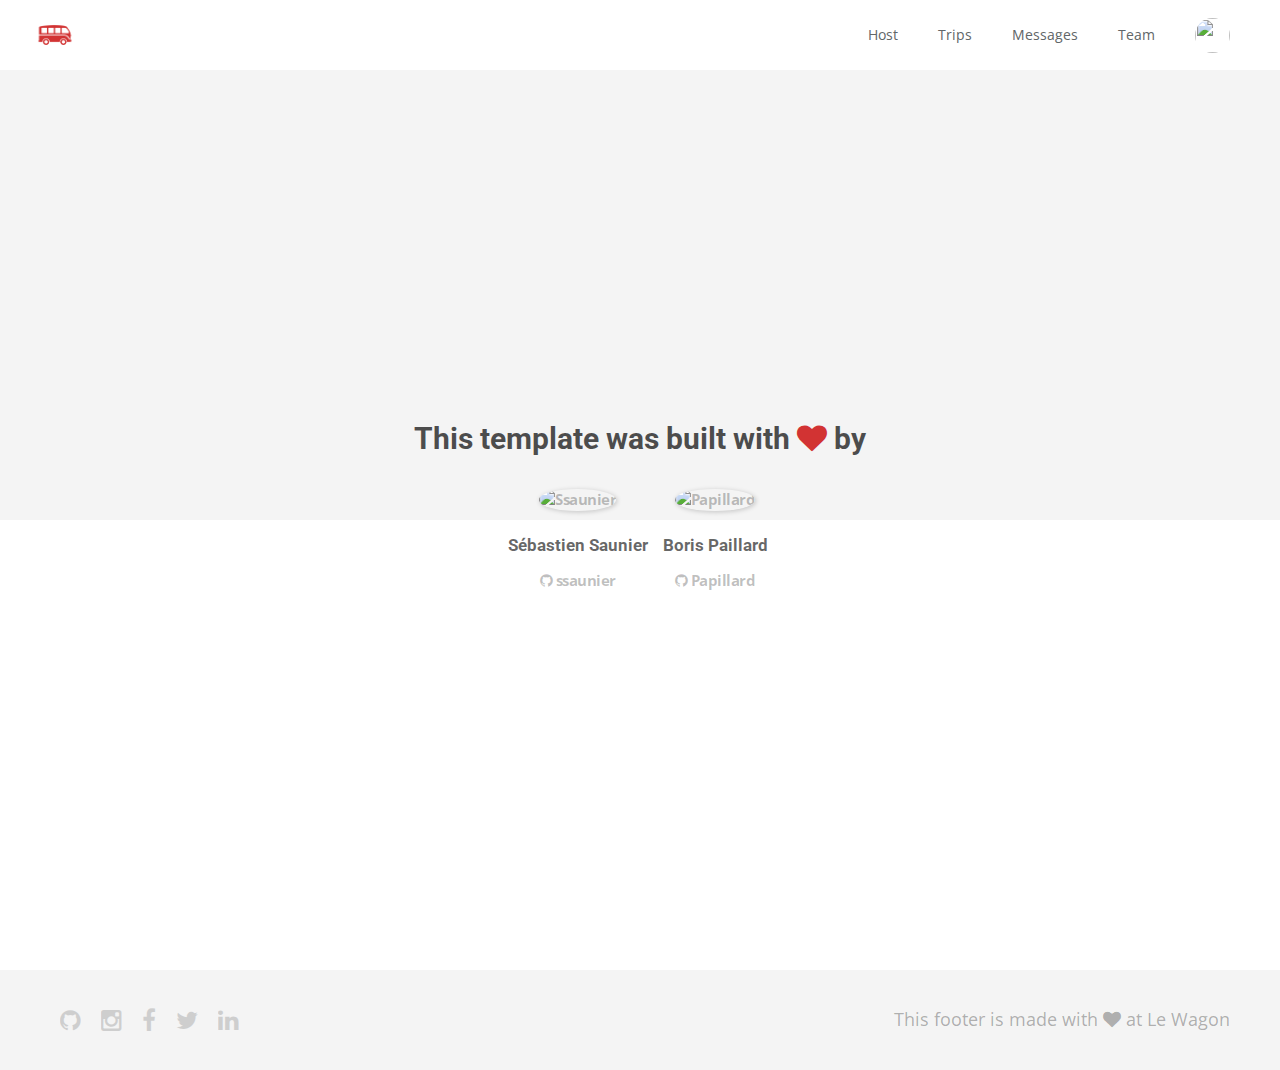
==== commit 2344e5da: "Automated commit at 2017-07-31 12:38:52 UTC by middleman-deploy 2.0.0-alpha" ====
--- a/about.html
+++ b/about.html
@@ -7,7 +7,7 @@
           content="width=device-width, initial-scale=1, shrink-to-fit=no">
     <!-- Use the title from a page's frontmatter if it has one -->
     <title>Le Wagon - Middleman - About</title>
-    <link href="stylesheets/application-13cea1e0.css" rel="stylesheet" />
+    <link href="stylesheets/application-d79a2dc9.css" rel="stylesheet" />
     <script src="javascripts/application-93de88c9.js"></script>
     <link href="images/favicon-f15af148.png" rel="icon" type="image/png" />
   </head>
@@ -25,7 +25,7 @@
     <a href="" class="navbar-wagon-item navbar-wagon-link">Host</a>
     <a href="" class="navbar-wagon-item navbar-wagon-link">Trips</a>
     <a href="" class="navbar-wagon-item navbar-wagon-link">Messages</a>
-    <a href="team.html" class="btn">Team</a>
+    <a href="team.html" class="navbar-wagon-item navbar-wagon-link">Team</a>
     <!-- <a href="/team.html" class="navbar-wagon-item navbar-wagon-link">Team</a>
  -->
     <!-- Profile picture with dropdown list -->
--- a/stylesheets/application-d79a2dc9.css
+++ b/stylesheets/application-d79a2dc9.css
@@ -0,0 +1,8 @@
+@import url("https://fonts.googleapis.com/css?family=Open+Sans:400,300,700|Raleway:400,100,300,700,500");@import url("https://fonts.googleapis.com/css?family=Roboto:400,700,900");/*!
+ * Bootstrap v3.3.7 (http://getbootstrap.com)
+ * Copyright 2011-2016 Twitter, Inc.
+ * Licensed under MIT (https://github.com/twbs/bootstrap/blob/master/LICENSE)
+ *//*! normalize.css v3.0.3 | MIT License | github.com/necolas/normalize.css */html{font-family:sans-serif;-ms-text-size-adjust:100%;-webkit-text-size-adjust:100%}body{margin:0}article,aside,details,figcaption,figure,footer,header,hgroup,main,menu,nav,section,summary{display:block}audio,canvas,progress,video{display:inline-block;vertical-align:baseline}audio:not([controls]){display:none;height:0}[hidden],template{display:none}a{background-color:transparent}a:active,a:hover{outline:0}abbr[title]{border-bottom:1px dotted}b,strong{font-weight:bold}dfn{font-style:italic}h1{font-size:2em;margin:0.67em 0}mark{background:#ff0;color:#000}small{font-size:80%}sub,sup{font-size:75%;line-height:0;position:relative;vertical-align:baseline}sup{top:-0.5em}sub{bottom:-0.25em}img{border:0}svg:not(:root){overflow:hidden}figure{margin:1em 40px}hr{-webkit-box-sizing:content-box;box-sizing:content-box;height:0}pre{overflow:auto}code,kbd,pre,samp{font-family:monospace, monospace;font-size:1em}button,input,optgroup,select,textarea{color:inherit;font:inherit;margin:0}button{overflow:visible}button,select{text-transform:none}button,html input[type="button"],input[type="reset"],input[type="submit"]{-webkit-appearance:button;cursor:pointer}button[disabled],html input[disabled]{cursor:default}button::-moz-focus-inner,input::-moz-focus-inner{border:0;padding:0}input{line-height:normal}input[type="checkbox"],input[type="radio"]{-webkit-box-sizing:border-box;box-sizing:border-box;padding:0}input[type="number"]::-webkit-inner-spin-button,input[type="number"]::-webkit-outer-spin-button{height:auto}input[type="search"]{-webkit-appearance:textfield;-webkit-box-sizing:content-box;box-sizing:content-box}input[type="search"]::-webkit-search-cancel-button,input[type="search"]::-webkit-search-decoration{-webkit-appearance:none}fieldset{border:1px solid #c0c0c0;margin:0 2px;padding:0.35em 0.625em 0.75em}legend{border:0;padding:0}textarea{overflow:auto}optgroup{font-weight:bold}table{border-collapse:collapse;border-spacing:0}td,th{padding:0}/*! Source: https://github.com/h5bp/html5-boilerplate/blob/master/src/css/main.css */@media print{*,*:before,*:after{background:transparent !important;color:#000 !important;-webkit-box-shadow:none !important;box-shadow:none !important;text-shadow:none !important}a,a:visited{text-decoration:underline}a[href]:after{content:" (" attr(href) ")"}abbr[title]:after{content:" (" attr(title) ")"}a[href^="#"]:after,a[href^="javascript:"]:after{content:""}pre,blockquote{border:1px solid #999;page-break-inside:avoid}thead{display:table-header-group}tr,img{page-break-inside:avoid}img{max-width:100% !important}p,h2,h3{orphans:3;widows:3}h2,h3{page-break-after:avoid}.navbar{display:none}.btn>.caret,.dropup>.btn>.caret{border-top-color:#000 !important}.label{border:1px solid #000}.table{border-collapse:collapse !important}.table td,.table th{background-color:#fff !important}.table-bordered th,.table-bordered td{border:1px solid #ddd !important}}@font-face{font-family:'Glyphicons Halflings';src:url("../assets/bootstrap/glyphicons-halflings-regular-86b6f62b.eot");src:url("../assets/bootstrap/glyphicons-halflings-regular-86b6f62b.eot?#iefix") format("embedded-opentype"),url("../assets/bootstrap/glyphicons-halflings-regular-ca35b697.woff2") format("woff2"),url("../assets/bootstrap/glyphicons-halflings-regular-278e49a8.woff") format("woff"),url("../assets/bootstrap/glyphicons-halflings-regular-44bc1850.ttf") format("truetype"),url("../assets/bootstrap/glyphicons-halflings-regular-de51a849.svg#glyphicons_halflingsregular") format("svg")}.glyphicon{position:relative;top:1px;display:inline-block;font-family:'Glyphicons Halflings';font-style:normal;font-weight:normal;line-height:1;-webkit-font-smoothing:antialiased;-moz-osx-font-smoothing:grayscale}.glyphicon-asterisk:before{content:"\002a"}.glyphicon-plus:before{content:"\002b"}.glyphicon-euro:before,.glyphicon-eur:before{content:"\20ac"}.glyphicon-minus:before{content:"\2212"}.glyphicon-cloud:before{content:"\2601"}.glyphicon-envelope:before{content:"\2709"}.glyphicon-pencil:before{content:"\270f"}.glyphicon-glass:before{content:"\e001"}.glyphicon-music:before{content:"\e002"}.glyphicon-search:before{content:"\e003"}.glyphicon-heart:before{content:"\e005"}.glyphicon-star:before{content:"\e006"}.glyphicon-star-empty:before{content:"\e007"}.glyphicon-user:before{content:"\e008"}.glyphicon-film:before{content:"\e009"}.glyphicon-th-large:before{content:"\e010"}.glyphicon-th:before{content:"\e011"}.glyphicon-th-list:before{content:"\e012"}.glyphicon-ok:before{content:"\e013"}.glyphicon-remove:before{content:"\e014"}.glyphicon-zoom-in:before{content:"\e015"}.glyphicon-zoom-out:before{content:"\e016"}.glyphicon-off:before{content:"\e017"}.glyphicon-signal:before{content:"\e018"}.glyphicon-cog:before{content:"\e019"}.glyphicon-trash:before{content:"\e020"}.glyphicon-home:before{content:"\e021"}.glyphicon-file:before{content:"\e022"}.glyphicon-time:before{content:"\e023"}.glyphicon-road:before{content:"\e024"}.glyphicon-download-alt:before{content:"\e025"}.glyphicon-download:before{content:"\e026"}.glyphicon-upload:before{content:"\e027"}.glyphicon-inbox:before{content:"\e028"}.glyphicon-play-circle:before{content:"\e029"}.glyphicon-repeat:before{content:"\e030"}.glyphicon-refresh:before{content:"\e031"}.glyphicon-list-alt:before{content:"\e032"}.glyphicon-lock:before{content:"\e033"}.glyphicon-flag:before{content:"\e034"}.glyphicon-headphones:before{content:"\e035"}.glyphicon-volume-off:before{content:"\e036"}.glyphicon-volume-down:before{content:"\e037"}.glyphicon-volume-up:before{content:"\e038"}.glyphicon-qrcode:before{content:"\e039"}.glyphicon-barcode:before{content:"\e040"}.glyphicon-tag:before{content:"\e041"}.glyphicon-tags:before{content:"\e042"}.glyphicon-book:before{content:"\e043"}.glyphicon-bookmark:before{content:"\e044"}.glyphicon-print:before{content:"\e045"}.glyphicon-camera:before{content:"\e046"}.glyphicon-font:before{content:"\e047"}.glyphicon-bold:before{content:"\e048"}.glyphicon-italic:before{content:"\e049"}.glyphicon-text-height:before{content:"\e050"}.glyphicon-text-width:before{content:"\e051"}.glyphicon-align-left:before{content:"\e052"}.glyphicon-align-center:before{content:"\e053"}.glyphicon-align-right:before{content:"\e054"}.glyphicon-align-justify:before{content:"\e055"}.glyphicon-list:before{content:"\e056"}.glyphicon-indent-left:before{content:"\e057"}.glyphicon-indent-right:before{content:"\e058"}.glyphicon-facetime-video:before{content:"\e059"}.glyphicon-picture:before{content:"\e060"}.glyphicon-map-marker:before{content:"\e062"}.glyphicon-adjust:before{content:"\e063"}.glyphicon-tint:before{content:"\e064"}.glyphicon-edit:before{content:"\e065"}.glyphicon-share:before{content:"\e066"}.glyphicon-check:before{content:"\e067"}.glyphicon-move:before{content:"\e068"}.glyphicon-step-backward:before{content:"\e069"}.glyphicon-fast-backward:before{content:"\e070"}.glyphicon-backward:before{content:"\e071"}.glyphicon-play:before{content:"\e072"}.glyphicon-pause:before{content:"\e073"}.glyphicon-stop:before{content:"\e074"}.glyphicon-forward:before{content:"\e075"}.glyphicon-fast-forward:before{content:"\e076"}.glyphicon-step-forward:before{content:"\e077"}.glyphicon-eject:before{content:"\e078"}.glyphicon-chevron-left:before{content:"\e079"}.glyphicon-chevron-right:before{content:"\e080"}.glyphicon-plus-sign:before{content:"\e081"}.glyphicon-minus-sign:before{content:"\e082"}.glyphicon-remove-sign:before{content:"\e083"}.glyphicon-ok-sign:before{content:"\e084"}.glyphicon-question-sign:before{content:"\e085"}.glyphicon-info-sign:before{content:"\e086"}.glyphicon-screenshot:before{content:"\e087"}.glyphicon-remove-circle:before{content:"\e088"}.glyphicon-ok-circle:before{content:"\e089"}.glyphicon-ban-circle:before{content:"\e090"}.glyphicon-arrow-left:before{content:"\e091"}.glyphicon-arrow-right:before{content:"\e092"}.glyphicon-arrow-up:before{content:"\e093"}.glyphicon-arrow-down:before{content:"\e094"}.glyphicon-share-alt:before{content:"\e095"}.glyphicon-resize-full:before{content:"\e096"}.glyphicon-resize-small:before{content:"\e097"}.glyphicon-exclamation-sign:before{content:"\e101"}.glyphicon-gift:before{content:"\e102"}.glyphicon-leaf:before{content:"\e103"}.glyphicon-fire:before{content:"\e104"}.glyphicon-eye-open:before{content:"\e105"}.glyphicon-eye-close:before{content:"\e106"}.glyphicon-warning-sign:before{content:"\e107"}.glyphicon-plane:before{content:"\e108"}.glyphicon-calendar:before{content:"\e109"}.glyphicon-random:before{content:"\e110"}.glyphicon-comment:before{content:"\e111"}.glyphicon-magnet:before{content:"\e112"}.glyphicon-chevron-up:before{content:"\e113"}.glyphicon-chevron-down:before{content:"\e114"}.glyphicon-retweet:before{content:"\e115"}.glyphicon-shopping-cart:before{content:"\e116"}.glyphicon-folder-close:before{content:"\e117"}.glyphicon-folder-open:before{content:"\e118"}.glyphicon-resize-vertical:before{content:"\e119"}.glyphicon-resize-horizontal:before{content:"\e120"}.glyphicon-hdd:before{content:"\e121"}.glyphicon-bullhorn:before{content:"\e122"}.glyphicon-bell:before{content:"\e123"}.glyphicon-certificate:before{content:"\e124"}.glyphicon-thumbs-up:before{content:"\e125"}.glyphicon-thumbs-down:before{content:"\e126"}.glyphicon-hand-right:before{content:"\e127"}.glyphicon-hand-left:before{content:"\e128"}.glyphicon-hand-up:before{content:"\e129"}.glyphicon-hand-down:before{content:"\e130"}.glyphicon-circle-arrow-right:before{content:"\e131"}.glyphicon-circle-arrow-left:before{content:"\e132"}.glyphicon-circle-arrow-up:before{content:"\e133"}.glyphicon-circle-arrow-down:before{content:"\e134"}.glyphicon-globe:before{content:"\e135"}.glyphicon-wrench:before{content:"\e136"}.glyphicon-tasks:before{content:"\e137"}.glyphicon-filter:before{content:"\e138"}.glyphicon-briefcase:before{content:"\e139"}.glyphicon-fullscreen:before{content:"\e140"}.glyphicon-dashboard:before{content:"\e141"}.glyphicon-paperclip:before{content:"\e142"}.glyphicon-heart-empty:before{content:"\e143"}.glyphicon-link:before{content:"\e144"}.glyphicon-phone:before{content:"\e145"}.glyphicon-pushpin:before{content:"\e146"}.glyphicon-usd:before{content:"\e148"}.glyphicon-gbp:before{content:"\e149"}.glyphicon-sort:before{content:"\e150"}.glyphicon-sort-by-alphabet:before{content:"\e151"}.glyphicon-sort-by-alphabet-alt:before{content:"\e152"}.glyphicon-sort-by-order:before{content:"\e153"}.glyphicon-sort-by-order-alt:before{content:"\e154"}.glyphicon-sort-by-attributes:before{content:"\e155"}.glyphicon-sort-by-attributes-alt:before{content:"\e156"}.glyphicon-unchecked:before{content:"\e157"}.glyphicon-expand:before{content:"\e158"}.glyphicon-collapse-down:before{content:"\e159"}.glyphicon-collapse-up:before{content:"\e160"}.glyphicon-log-in:before{content:"\e161"}.glyphicon-flash:before{content:"\e162"}.glyphicon-log-out:before{content:"\e163"}.glyphicon-new-window:before{content:"\e164"}.glyphicon-record:before{content:"\e165"}.glyphicon-save:before{content:"\e166"}.glyphicon-open:before{content:"\e167"}.glyphicon-saved:before{content:"\e168"}.glyphicon-import:before{content:"\e169"}.glyphicon-export:before{content:"\e170"}.glyphicon-send:before{content:"\e171"}.glyphicon-floppy-disk:before{content:"\e172"}.glyphicon-floppy-saved:before{content:"\e173"}.glyphicon-floppy-remove:before{content:"\e174"}.glyphicon-floppy-save:before{content:"\e175"}.glyphicon-floppy-open:before{content:"\e176"}.glyphicon-credit-card:before{content:"\e177"}.glyphicon-transfer:before{content:"\e178"}.glyphicon-cutlery:before{content:"\e179"}.glyphicon-header:before{content:"\e180"}.glyphicon-compressed:before{content:"\e181"}.glyphicon-earphone:before{content:"\e182"}.glyphicon-phone-alt:before{content:"\e183"}.glyphicon-tower:before{content:"\e184"}.glyphicon-stats:before{content:"\e185"}.glyphicon-sd-video:before{content:"\e186"}.glyphicon-hd-video:before{content:"\e187"}.glyphicon-subtitles:before{content:"\e188"}.glyphicon-sound-stereo:before{content:"\e189"}.glyphicon-sound-dolby:before{content:"\e190"}.glyphicon-sound-5-1:before{content:"\e191"}.glyphicon-sound-6-1:before{content:"\e192"}.glyphicon-sound-7-1:before{content:"\e193"}.glyphicon-copyright-mark:before{content:"\e194"}.glyphicon-registration-mark:before{content:"\e195"}.glyphicon-cloud-download:before{content:"\e197"}.glyphicon-cloud-upload:before{content:"\e198"}.glyphicon-tree-conifer:before{content:"\e199"}.glyphicon-tree-deciduous:before{content:"\e200"}.glyphicon-cd:before{content:"\e201"}.glyphicon-save-file:before{content:"\e202"}.glyphicon-open-file:before{content:"\e203"}.glyphicon-level-up:before{content:"\e204"}.glyphicon-copy:before{content:"\e205"}.glyphicon-paste:before{content:"\e206"}.glyphicon-alert:before{content:"\e209"}.glyphicon-equalizer:before{content:"\e210"}.glyphicon-king:before{content:"\e211"}.glyphicon-queen:before{content:"\e212"}.glyphicon-pawn:before{content:"\e213"}.glyphicon-bishop:before{content:"\e214"}.glyphicon-knight:before{content:"\e215"}.glyphicon-baby-formula:before{content:"\e216"}.glyphicon-tent:before{content:"\26fa"}.glyphicon-blackboard:before{content:"\e218"}.glyphicon-bed:before{content:"\e219"}.glyphicon-apple:before{content:"\f8ff"}.glyphicon-erase:before{content:"\e221"}.glyphicon-hourglass:before{content:"\231b"}.glyphicon-lamp:before{content:"\e223"}.glyphicon-duplicate:before{content:"\e224"}.glyphicon-piggy-bank:before{content:"\e225"}.glyphicon-scissors:before{content:"\e226"}.glyphicon-bitcoin:before{content:"\e227"}.glyphicon-btc:before{content:"\e227"}.glyphicon-xbt:before{content:"\e227"}.glyphicon-yen:before{content:"\00a5"}.glyphicon-jpy:before{content:"\00a5"}.glyphicon-ruble:before{content:"\20bd"}.glyphicon-rub:before{content:"\20bd"}.glyphicon-scale:before{content:"\e230"}.glyphicon-ice-lolly:before{content:"\e231"}.glyphicon-ice-lolly-tasted:before{content:"\e232"}.glyphicon-education:before{content:"\e233"}.glyphicon-option-horizontal:before{content:"\e234"}.glyphicon-option-vertical:before{content:"\e235"}.glyphicon-menu-hamburger:before{content:"\e236"}.glyphicon-modal-window:before{content:"\e237"}.glyphicon-oil:before{content:"\e238"}.glyphicon-grain:before{content:"\e239"}.glyphicon-sunglasses:before{content:"\e240"}.glyphicon-text-size:before{content:"\e241"}.glyphicon-text-color:before{content:"\e242"}.glyphicon-text-background:before{content:"\e243"}.glyphicon-object-align-top:before{content:"\e244"}.glyphicon-object-align-bottom:before{content:"\e245"}.glyphicon-object-align-horizontal:before{content:"\e246"}.glyphicon-object-align-left:before{content:"\e247"}.glyphicon-object-align-vertical:before{content:"\e248"}.glyphicon-object-align-right:before{content:"\e249"}.glyphicon-triangle-right:before{content:"\e250"}.glyphicon-triangle-left:before{content:"\e251"}.glyphicon-triangle-bottom:before{content:"\e252"}.glyphicon-triangle-top:before{content:"\e253"}.glyphicon-console:before{content:"\e254"}.glyphicon-superscript:before{content:"\e255"}.glyphicon-subscript:before{content:"\e256"}.glyphicon-menu-left:before{content:"\e257"}.glyphicon-menu-right:before{content:"\e258"}.glyphicon-menu-down:before{content:"\e259"}.glyphicon-menu-up:before{content:"\e260"}*{-webkit-box-sizing:border-box;box-sizing:border-box}*:before,*:after{-webkit-box-sizing:border-box;box-sizing:border-box}html{font-size:10px;-webkit-tap-highlight-color:transparent}body{font-family:"Open Sans", "Helvetica", "sans-serif";font-size:18px;line-height:1.42857143;color:#979797;background-color:#F4F4F4}input,button,select,textarea{font-family:inherit;font-size:inherit;line-height:inherit}a{color:#469AE0;text-decoration:none}a:hover,a:focus{color:#1f74ba;text-decoration:underline}a:focus{outline:5px auto -webkit-focus-ring-color;outline-offset:-2px}figure{margin:0}img{vertical-align:middle}.img-responsive{display:block;max-width:100%;height:auto}.img-rounded{border-radius:2px}.img-thumbnail{padding:4px;line-height:1.42857143;background-color:#F4F4F4;border:1px solid #ddd;border-radius:2px;-webkit-transition:all 0.2s ease-in-out;transition:all 0.2s ease-in-out;display:inline-block;max-width:100%;height:auto}.img-circle{border-radius:50%}hr{margin-top:25px;margin-bottom:25px;border:0;border-top:1px solid white}.sr-only{position:absolute;width:1px;height:1px;margin:-1px;padding:0;overflow:hidden;clip:rect(0, 0, 0, 0);border:0}.sr-only-focusable:active,.sr-only-focusable:focus{position:static;width:auto;height:auto;margin:0;overflow:visible;clip:auto}[role="button"]{cursor:pointer}h1,h2,h3,h4,h5,h6,.h1,.h2,.h3,.h4,.h5,.h6{font-family:"Roboto", "sans-serif";font-weight:500;line-height:1.1;color:inherit}h1 small,h1 .small,h2 small,h2 .small,h3 small,h3 .small,h4 small,h4 .small,h5 small,h5 .small,h6 small,h6 .small,.h1 small,.h1 .small,.h2 small,.h2 .small,.h3 small,.h3 .small,.h4 small,.h4 .small,.h5 small,.h5 .small,.h6 small,.h6 .small{font-weight:normal;line-height:1;color:#dbdbdb}h1,.h1,h2,.h2,h3,.h3{margin-top:25px;margin-bottom:12.5px}h1 small,h1 .small,.h1 small,.h1 .small,h2 small,h2 .small,.h2 small,.h2 .small,h3 small,h3 .small,.h3 small,.h3 .small{font-size:65%}h4,.h4,h5,.h5,h6,.h6{margin-top:12.5px;margin-bottom:12.5px}h4 small,h4 .small,.h4 small,.h4 .small,h5 small,h5 .small,.h5 small,.h5 .small,h6 small,h6 .small,.h6 small,.h6 .small{font-size:75%}h1,.h1{font-size:46px}h2,.h2{font-size:38px}h3,.h3{font-size:31px}h4,.h4{font-size:23px}h5,.h5{font-size:18px}h6,.h6{font-size:16px}p{margin:0 0 12.5px}.lead{margin-bottom:25px;font-size:20px;font-weight:300;line-height:1.4}@media (min-width: 768px){.lead{font-size:27px}}small,.small{font-size:88%}mark,.mark{background-color:#fcf8e3;padding:.2em}.text-left{text-align:left}.text-right{text-align:right}.text-center{text-align:center}.text-justify{text-align:justify}.text-nowrap{white-space:nowrap}.text-lowercase{text-transform:lowercase}.text-uppercase,.initialism{text-transform:uppercase}.text-capitalize{text-transform:capitalize}.text-muted{color:#dbdbdb}.text-primary{color:#469AE0}a.text-primary:hover,a.text-primary:focus{color:#2381d0}.text-success{color:#3c763d}a.text-success:hover,a.text-success:focus{color:#2b542c}.text-info{color:#31708f}a.text-info:hover,a.text-info:focus{color:#245269}.text-warning{color:#8a6d3b}a.text-warning:hover,a.text-warning:focus{color:#66512c}.text-danger{color:#a94442}a.text-danger:hover,a.text-danger:focus{color:#843534}.bg-primary{color:#fff}.bg-primary{background-color:#469AE0}a.bg-primary:hover,a.bg-primary:focus{background-color:#2381d0}.bg-success{background-color:#dff0d8}a.bg-success:hover,a.bg-success:focus{background-color:#c1e2b3}.bg-info{background-color:#d9edf7}a.bg-info:hover,a.bg-info:focus{background-color:#afd9ee}.bg-warning{background-color:#fcf8e3}a.bg-warning:hover,a.bg-warning:focus{background-color:#f7ecb5}.bg-danger{background-color:#f2dede}a.bg-danger:hover,a.bg-danger:focus{background-color:#e4b9b9}.page-header{padding-bottom:11.5px;margin:50px 0 25px;border-bottom:1px solid white}ul,ol{margin-top:0;margin-bottom:12.5px}ul ul,ul ol,ol ul,ol ol{margin-bottom:0}.list-unstyled{padding-left:0;list-style:none}.list-inline{padding-left:0;list-style:none;margin-left:-5px}.list-inline>li{display:inline-block;padding-left:5px;padding-right:5px}dl{margin-top:0;margin-bottom:25px}dt,dd{line-height:1.42857143}dt{font-weight:bold}dd{margin-left:0}.dl-horizontal dd:before,.dl-horizontal dd:after{content:" ";display:table}.dl-horizontal dd:after{clear:both}@media (min-width: 768px){.dl-horizontal dt{float:left;width:160px;clear:left;text-align:right;overflow:hidden;text-overflow:ellipsis;white-space:nowrap}.dl-horizontal dd{margin-left:180px}}abbr[title],abbr[data-original-title]{cursor:help;border-bottom:1px dotted #dbdbdb}.initialism{font-size:90%}blockquote{padding:12.5px 25px;margin:0 0 25px;font-size:22.5px;border-left:5px solid white}blockquote p:last-child,blockquote ul:last-child,blockquote ol:last-child{margin-bottom:0}blockquote footer,blockquote small,blockquote .small{display:block;font-size:80%;line-height:1.42857143;color:#dbdbdb}blockquote footer:before,blockquote small:before,blockquote .small:before{content:'\2014 \00A0'}.blockquote-reverse,blockquote.pull-right{padding-right:15px;padding-left:0;border-right:5px solid white;border-left:0;text-align:right}.blockquote-reverse footer:before,.blockquote-reverse small:before,.blockquote-reverse .small:before,blockquote.pull-right footer:before,blockquote.pull-right small:before,blockquote.pull-right .small:before{content:''}.blockquote-reverse footer:after,.blockquote-reverse small:after,.blockquote-reverse .small:after,blockquote.pull-right footer:after,blockquote.pull-right small:after,blockquote.pull-right .small:after{content:'\00A0 \2014'}address{margin-bottom:25px;font-style:normal;line-height:1.42857143}code,kbd,pre,samp{font-family:Menlo, Monaco, Consolas, "Courier New", monospace}code{padding:2px 4px;font-size:90%;color:#c7254e;background-color:#f9f2f4;border-radius:2px}kbd{padding:2px 4px;font-size:90%;color:#fff;background-color:#333;border-radius:2px;-webkit-box-shadow:inset 0 -1px 0 rgba(0,0,0,0.25);box-shadow:inset 0 -1px 0 rgba(0,0,0,0.25)}kbd kbd{padding:0;font-size:100%;font-weight:bold;-webkit-box-shadow:none;box-shadow:none}pre{display:block;padding:12px;margin:0 0 12.5px;font-size:17px;line-height:1.42857143;word-break:break-all;word-wrap:break-word;color:#979797;background-color:#f5f5f5;border:1px solid #ccc;border-radius:2px}pre code{padding:0;font-size:inherit;color:inherit;white-space:pre-wrap;background-color:transparent;border-radius:0}.pre-scrollable{max-height:340px;overflow-y:scroll}.container{margin-right:auto;margin-left:auto;padding-left:15px;padding-right:15px}.container:before,.container:after{content:" ";display:table}.container:after{clear:both}@media (min-width: 768px){.container{width:750px}}@media (min-width: 992px){.container{width:970px}}@media (min-width: 1200px){.container{width:1170px}}.container-fluid{margin-right:auto;margin-left:auto;padding-left:15px;padding-right:15px}.container-fluid:before,.container-fluid:after{content:" ";display:table}.container-fluid:after{clear:both}.row{margin-left:-15px;margin-right:-15px}.row:before,.row:after{content:" ";display:table}.row:after{clear:both}.col-xs-1,.col-sm-1,.col-md-1,.col-lg-1,.col-xs-2,.col-sm-2,.col-md-2,.col-lg-2,.col-xs-3,.col-sm-3,.col-md-3,.col-lg-3,.col-xs-4,.col-sm-4,.col-md-4,.col-lg-4,.col-xs-5,.col-sm-5,.col-md-5,.col-lg-5,.col-xs-6,.col-sm-6,.col-md-6,.col-lg-6,.col-xs-7,.col-sm-7,.col-md-7,.col-lg-7,.col-xs-8,.col-sm-8,.col-md-8,.col-lg-8,.col-xs-9,.col-sm-9,.col-md-9,.col-lg-9,.col-xs-10,.col-sm-10,.col-md-10,.col-lg-10,.col-xs-11,.col-sm-11,.col-md-11,.col-lg-11,.col-xs-12,.col-sm-12,.col-md-12,.col-lg-12{position:relative;min-height:1px;padding-left:15px;padding-right:15px}.col-xs-1,.col-xs-2,.col-xs-3,.col-xs-4,.col-xs-5,.col-xs-6,.col-xs-7,.col-xs-8,.col-xs-9,.col-xs-10,.col-xs-11,.col-xs-12{float:left}.col-xs-1{width:8.33333333%}.col-xs-2{width:16.66666667%}.col-xs-3{width:25%}.col-xs-4{width:33.33333333%}.col-xs-5{width:41.66666667%}.col-xs-6{width:50%}.col-xs-7{width:58.33333333%}.col-xs-8{width:66.66666667%}.col-xs-9{width:75%}.col-xs-10{width:83.33333333%}.col-xs-11{width:91.66666667%}.col-xs-12{width:100%}.col-xs-pull-0{right:auto}.col-xs-pull-1{right:8.33333333%}.col-xs-pull-2{right:16.66666667%}.col-xs-pull-3{right:25%}.col-xs-pull-4{right:33.33333333%}.col-xs-pull-5{right:41.66666667%}.col-xs-pull-6{right:50%}.col-xs-pull-7{right:58.33333333%}.col-xs-pull-8{right:66.66666667%}.col-xs-pull-9{right:75%}.col-xs-pull-10{right:83.33333333%}.col-xs-pull-11{right:91.66666667%}.col-xs-pull-12{right:100%}.col-xs-push-0{left:auto}.col-xs-push-1{left:8.33333333%}.col-xs-push-2{left:16.66666667%}.col-xs-push-3{left:25%}.col-xs-push-4{left:33.33333333%}.col-xs-push-5{left:41.66666667%}.col-xs-push-6{left:50%}.col-xs-push-7{left:58.33333333%}.col-xs-push-8{left:66.66666667%}.col-xs-push-9{left:75%}.col-xs-push-10{left:83.33333333%}.col-xs-push-11{left:91.66666667%}.col-xs-push-12{left:100%}.col-xs-offset-0{margin-left:0%}.col-xs-offset-1{margin-left:8.33333333%}.col-xs-offset-2{margin-left:16.66666667%}.col-xs-offset-3{margin-left:25%}.col-xs-offset-4{margin-left:33.33333333%}.col-xs-offset-5{margin-left:41.66666667%}.col-xs-offset-6{margin-left:50%}.col-xs-offset-7{margin-left:58.33333333%}.col-xs-offset-8{margin-left:66.66666667%}.col-xs-offset-9{margin-left:75%}.col-xs-offset-10{margin-left:83.33333333%}.col-xs-offset-11{margin-left:91.66666667%}.col-xs-offset-12{margin-left:100%}@media (min-width: 768px){.col-sm-1,.col-sm-2,.col-sm-3,.col-sm-4,.col-sm-5,.col-sm-6,.col-sm-7,.col-sm-8,.col-sm-9,.col-sm-10,.col-sm-11,.col-sm-12{float:left}.col-sm-1{width:8.33333333%}.col-sm-2{width:16.66666667%}.col-sm-3{width:25%}.col-sm-4{width:33.33333333%}.col-sm-5{width:41.66666667%}.col-sm-6{width:50%}.col-sm-7{width:58.33333333%}.col-sm-8{width:66.66666667%}.col-sm-9{width:75%}.col-sm-10{width:83.33333333%}.col-sm-11{width:91.66666667%}.col-sm-12{width:100%}.col-sm-pull-0{right:auto}.col-sm-pull-1{right:8.33333333%}.col-sm-pull-2{right:16.66666667%}.col-sm-pull-3{right:25%}.col-sm-pull-4{right:33.33333333%}.col-sm-pull-5{right:41.66666667%}.col-sm-pull-6{right:50%}.col-sm-pull-7{right:58.33333333%}.col-sm-pull-8{right:66.66666667%}.col-sm-pull-9{right:75%}.col-sm-pull-10{right:83.33333333%}.col-sm-pull-11{right:91.66666667%}.col-sm-pull-12{right:100%}.col-sm-push-0{left:auto}.col-sm-push-1{left:8.33333333%}.col-sm-push-2{left:16.66666667%}.col-sm-push-3{left:25%}.col-sm-push-4{left:33.33333333%}.col-sm-push-5{left:41.66666667%}.col-sm-push-6{left:50%}.col-sm-push-7{left:58.33333333%}.col-sm-push-8{left:66.66666667%}.col-sm-push-9{left:75%}.col-sm-push-10{left:83.33333333%}.col-sm-push-11{left:91.66666667%}.col-sm-push-12{left:100%}.col-sm-offset-0{margin-left:0%}.col-sm-offset-1{margin-left:8.33333333%}.col-sm-offset-2{margin-left:16.66666667%}.col-sm-offset-3{margin-left:25%}.col-sm-offset-4{margin-left:33.33333333%}.col-sm-offset-5{margin-left:41.66666667%}.col-sm-offset-6{margin-left:50%}.col-sm-offset-7{margin-left:58.33333333%}.col-sm-offset-8{margin-left:66.66666667%}.col-sm-offset-9{margin-left:75%}.col-sm-offset-10{margin-left:83.33333333%}.col-sm-offset-11{margin-left:91.66666667%}.col-sm-offset-12{margin-left:100%}}@media (min-width: 992px){.col-md-1,.col-md-2,.col-md-3,.col-md-4,.col-md-5,.col-md-6,.col-md-7,.col-md-8,.col-md-9,.col-md-10,.col-md-11,.col-md-12{float:left}.col-md-1{width:8.33333333%}.col-md-2{width:16.66666667%}.col-md-3{width:25%}.col-md-4{width:33.33333333%}.col-md-5{width:41.66666667%}.col-md-6{width:50%}.col-md-7{width:58.33333333%}.col-md-8{width:66.66666667%}.col-md-9{width:75%}.col-md-10{width:83.33333333%}.col-md-11{width:91.66666667%}.col-md-12{width:100%}.col-md-pull-0{right:auto}.col-md-pull-1{right:8.33333333%}.col-md-pull-2{right:16.66666667%}.col-md-pull-3{right:25%}.col-md-pull-4{right:33.33333333%}.col-md-pull-5{right:41.66666667%}.col-md-pull-6{right:50%}.col-md-pull-7{right:58.33333333%}.col-md-pull-8{right:66.66666667%}.col-md-pull-9{right:75%}.col-md-pull-10{right:83.33333333%}.col-md-pull-11{right:91.66666667%}.col-md-pull-12{right:100%}.col-md-push-0{left:auto}.col-md-push-1{left:8.33333333%}.col-md-push-2{left:16.66666667%}.col-md-push-3{left:25%}.col-md-push-4{left:33.33333333%}.col-md-push-5{left:41.66666667%}.col-md-push-6{left:50%}.col-md-push-7{left:58.33333333%}.col-md-push-8{left:66.66666667%}.col-md-push-9{left:75%}.col-md-push-10{left:83.33333333%}.col-md-push-11{left:91.66666667%}.col-md-push-12{left:100%}.col-md-offset-0{margin-left:0%}.col-md-offset-1{margin-left:8.33333333%}.col-md-offset-2{margin-left:16.66666667%}.col-md-offset-3{margin-left:25%}.col-md-offset-4{margin-left:33.33333333%}.col-md-offset-5{margin-left:41.66666667%}.col-md-offset-6{margin-left:50%}.col-md-offset-7{margin-left:58.33333333%}.col-md-offset-8{margin-left:66.66666667%}.col-md-offset-9{margin-left:75%}.col-md-offset-10{margin-left:83.33333333%}.col-md-offset-11{margin-left:91.66666667%}.col-md-offset-12{margin-left:100%}}@media (min-width: 1200px){.col-lg-1,.col-lg-2,.col-lg-3,.col-lg-4,.col-lg-5,.col-lg-6,.col-lg-7,.col-lg-8,.col-lg-9,.col-lg-10,.col-lg-11,.col-lg-12{float:left}.col-lg-1{width:8.33333333%}.col-lg-2{width:16.66666667%}.col-lg-3{width:25%}.col-lg-4{width:33.33333333%}.col-lg-5{width:41.66666667%}.col-lg-6{width:50%}.col-lg-7{width:58.33333333%}.col-lg-8{width:66.66666667%}.col-lg-9{width:75%}.col-lg-10{width:83.33333333%}.col-lg-11{width:91.66666667%}.col-lg-12{width:100%}.col-lg-pull-0{right:auto}.col-lg-pull-1{right:8.33333333%}.col-lg-pull-2{right:16.66666667%}.col-lg-pull-3{right:25%}.col-lg-pull-4{right:33.33333333%}.col-lg-pull-5{right:41.66666667%}.col-lg-pull-6{right:50%}.col-lg-pull-7{right:58.33333333%}.col-lg-pull-8{right:66.66666667%}.col-lg-pull-9{right:75%}.col-lg-pull-10{right:83.33333333%}.col-lg-pull-11{right:91.66666667%}.col-lg-pull-12{right:100%}.col-lg-push-0{left:auto}.col-lg-push-1{left:8.33333333%}.col-lg-push-2{left:16.66666667%}.col-lg-push-3{left:25%}.col-lg-push-4{left:33.33333333%}.col-lg-push-5{left:41.66666667%}.col-lg-push-6{left:50%}.col-lg-push-7{left:58.33333333%}.col-lg-push-8{left:66.66666667%}.col-lg-push-9{left:75%}.col-lg-push-10{left:83.33333333%}.col-lg-push-11{left:91.66666667%}.col-lg-push-12{left:100%}.col-lg-offset-0{margin-left:0%}.col-lg-offset-1{margin-left:8.33333333%}.col-lg-offset-2{margin-left:16.66666667%}.col-lg-offset-3{margin-left:25%}.col-lg-offset-4{margin-left:33.33333333%}.col-lg-offset-5{margin-left:41.66666667%}.col-lg-offset-6{margin-left:50%}.col-lg-offset-7{margin-left:58.33333333%}.col-lg-offset-8{margin-left:66.66666667%}.col-lg-offset-9{margin-left:75%}.col-lg-offset-10{margin-left:83.33333333%}.col-lg-offset-11{margin-left:91.66666667%}.col-lg-offset-12{margin-left:100%}}table{background-color:transparent}caption{padding-top:8px;padding-bottom:8px;color:#dbdbdb;text-align:left}th{text-align:left}.table{width:100%;max-width:100%;margin-bottom:25px}.table>thead>tr>th,.table>thead>tr>td,.table>tbody>tr>th,.table>tbody>tr>td,.table>tfoot>tr>th,.table>tfoot>tr>td{padding:8px;line-height:1.42857143;vertical-align:top;border-top:1px solid #ddd}.table>thead>tr>th{vertical-align:bottom;border-bottom:2px solid #ddd}.table>caption+thead>tr:first-child>th,.table>caption+thead>tr:first-child>td,.table>colgroup+thead>tr:first-child>th,.table>colgroup+thead>tr:first-child>td,.table>thead:first-child>tr:first-child>th,.table>thead:first-child>tr:first-child>td{border-top:0}.table>tbody+tbody{border-top:2px solid #ddd}.table .table{background-color:#F4F4F4}.table-condensed>thead>tr>th,.table-condensed>thead>tr>td,.table-condensed>tbody>tr>th,.table-condensed>tbody>tr>td,.table-condensed>tfoot>tr>th,.table-condensed>tfoot>tr>td{padding:5px}.table-bordered{border:1px solid #ddd}.table-bordered>thead>tr>th,.table-bordered>thead>tr>td,.table-bordered>tbody>tr>th,.table-bordered>tbody>tr>td,.table-bordered>tfoot>tr>th,.table-bordered>tfoot>tr>td{border:1px solid #ddd}.table-bordered>thead>tr>th,.table-bordered>thead>tr>td{border-bottom-width:2px}.table-striped>tbody>tr:nth-of-type(odd){background-color:#f9f9f9}.table-hover>tbody>tr:hover{background-color:#f5f5f5}table col[class*="col-"]{position:static;float:none;display:table-column}table td[class*="col-"],table th[class*="col-"]{position:static;float:none;display:table-cell}.table>thead>tr>td.active,.table>thead>tr>th.active,.table>thead>tr.active>td,.table>thead>tr.active>th,.table>tbody>tr>td.active,.table>tbody>tr>th.active,.table>tbody>tr.active>td,.table>tbody>tr.active>th,.table>tfoot>tr>td.active,.table>tfoot>tr>th.active,.table>tfoot>tr.active>td,.table>tfoot>tr.active>th{background-color:#f5f5f5}.table-hover>tbody>tr>td.active:hover,.table-hover>tbody>tr>th.active:hover,.table-hover>tbody>tr.active:hover>td,.table-hover>tbody>tr:hover>.active,.table-hover>tbody>tr.active:hover>th{background-color:#e8e8e8}.table>thead>tr>td.success,.table>thead>tr>th.success,.table>thead>tr.success>td,.table>thead>tr.success>th,.table>tbody>tr>td.success,.table>tbody>tr>th.success,.table>tbody>tr.success>td,.table>tbody>tr.success>th,.table>tfoot>tr>td.success,.table>tfoot>tr>th.success,.table>tfoot>tr.success>td,.table>tfoot>tr.success>th{background-color:#dff0d8}.table-hover>tbody>tr>td.success:hover,.table-hover>tbody>tr>th.success:hover,.table-hover>tbody>tr.success:hover>td,.table-hover>tbody>tr:hover>.success,.table-hover>tbody>tr.success:hover>th{background-color:#d0e9c6}.table>thead>tr>td.info,.table>thead>tr>th.info,.table>thead>tr.info>td,.table>thead>tr.info>th,.table>tbody>tr>td.info,.table>tbody>tr>th.info,.table>tbody>tr.info>td,.table>tbody>tr.info>th,.table>tfoot>tr>td.info,.table>tfoot>tr>th.info,.table>tfoot>tr.info>td,.table>tfoot>tr.info>th{background-color:#d9edf7}.table-hover>tbody>tr>td.info:hover,.table-hover>tbody>tr>th.info:hover,.table-hover>tbody>tr.info:hover>td,.table-hover>tbody>tr:hover>.info,.table-hover>tbody>tr.info:hover>th{background-color:#c4e3f3}.table>thead>tr>td.warning,.table>thead>tr>th.warning,.table>thead>tr.warning>td,.table>thead>tr.warning>th,.table>tbody>tr>td.warning,.table>tbody>tr>th.warning,.table>tbody>tr.warning>td,.table>tbody>tr.warning>th,.table>tfoot>tr>td.warning,.table>tfoot>tr>th.warning,.table>tfoot>tr.warning>td,.table>tfoot>tr.warning>th{background-color:#fcf8e3}.table-hover>tbody>tr>td.warning:hover,.table-hover>tbody>tr>th.warning:hover,.table-hover>tbody>tr.warning:hover>td,.table-hover>tbody>tr:hover>.warning,.table-hover>tbody>tr.warning:hover>th{background-color:#faf2cc}.table>thead>tr>td.danger,.table>thead>tr>th.danger,.table>thead>tr.danger>td,.table>thead>tr.danger>th,.table>tbody>tr>td.danger,.table>tbody>tr>th.danger,.table>tbody>tr.danger>td,.table>tbody>tr.danger>th,.table>tfoot>tr>td.danger,.table>tfoot>tr>th.danger,.table>tfoot>tr.danger>td,.table>tfoot>tr.danger>th{background-color:#f2dede}.table-hover>tbody>tr>td.danger:hover,.table-hover>tbody>tr>th.danger:hover,.table-hover>tbody>tr.danger:hover>td,.table-hover>tbody>tr:hover>.danger,.table-hover>tbody>tr.danger:hover>th{background-color:#ebcccc}.table-responsive{overflow-x:auto;min-height:0.01%}@media screen and (max-width: 767px){.table-responsive{width:100%;margin-bottom:18.75px;overflow-y:hidden;-ms-overflow-style:-ms-autohiding-scrollbar;border:1px solid #ddd}.table-responsive>.table{margin-bottom:0}.table-responsive>.table>thead>tr>th,.table-responsive>.table>thead>tr>td,.table-responsive>.table>tbody>tr>th,.table-responsive>.table>tbody>tr>td,.table-responsive>.table>tfoot>tr>th,.table-responsive>.table>tfoot>tr>td{white-space:nowrap}.table-responsive>.table-bordered{border:0}.table-responsive>.table-bordered>thead>tr>th:first-child,.table-responsive>.table-bordered>thead>tr>td:first-child,.table-responsive>.table-bordered>tbody>tr>th:first-child,.table-responsive>.table-bordered>tbody>tr>td:first-child,.table-responsive>.table-bordered>tfoot>tr>th:first-child,.table-responsive>.table-bordered>tfoot>tr>td:first-child{border-left:0}.table-responsive>.table-bordered>thead>tr>th:last-child,.table-responsive>.table-bordered>thead>tr>td:last-child,.table-responsive>.table-bordered>tbody>tr>th:last-child,.table-responsive>.table-bordered>tbody>tr>td:last-child,.table-responsive>.table-bordered>tfoot>tr>th:last-child,.table-responsive>.table-bordered>tfoot>tr>td:last-child{border-right:0}.table-responsive>.table-bordered>tbody>tr:last-child>th,.table-responsive>.table-bordered>tbody>tr:last-child>td,.table-responsive>.table-bordered>tfoot>tr:last-child>th,.table-responsive>.table-bordered>tfoot>tr:last-child>td{border-bottom:0}}fieldset{padding:0;margin:0;border:0;min-width:0}legend{display:block;width:100%;padding:0;margin-bottom:25px;font-size:27px;line-height:inherit;color:#979797;border:0;border-bottom:1px solid #e5e5e5}label{display:inline-block;max-width:100%;margin-bottom:5px;font-weight:bold}input[type="search"]{-webkit-box-sizing:border-box;box-sizing:border-box}input[type="radio"],input[type="checkbox"]{margin:4px 0 0;margin-top:1px \9;line-height:normal}input[type="file"]{display:block}input[type="range"]{display:block;width:100%}select[multiple],select[size]{height:auto}input[type="file"]:focus,input[type="radio"]:focus,input[type="checkbox"]:focus{outline:5px auto -webkit-focus-ring-color;outline-offset:-2px}output{display:block;padding-top:7px;font-size:18px;line-height:1.42857143;color:#646464}.form-control{display:block;width:100%;height:39px;padding:6px 12px;font-size:18px;line-height:1.42857143;color:#646464;background-color:#fff;background-image:none;border:1px solid #ccc;border-radius:2px;-webkit-box-shadow:inset 0 1px 1px rgba(0,0,0,0.075);box-shadow:inset 0 1px 1px rgba(0,0,0,0.075);-webkit-transition:border-color ease-in-out 0.15s, box-shadow ease-in-out 0.15s;-webkit-transition:border-color ease-in-out 0.15s, -webkit-box-shadow ease-in-out 0.15s;transition:border-color ease-in-out 0.15s, -webkit-box-shadow ease-in-out 0.15s;transition:border-color ease-in-out 0.15s, box-shadow ease-in-out 0.15s;transition:border-color ease-in-out 0.15s, box-shadow ease-in-out 0.15s, -webkit-box-shadow ease-in-out 0.15s}.form-control:focus{border-color:#66afe9;outline:0;-webkit-box-shadow:inset 0 1px 1px rgba(0,0,0,0.075),0 0 8px rgba(102,175,233,0.6);box-shadow:inset 0 1px 1px rgba(0,0,0,0.075),0 0 8px rgba(102,175,233,0.6)}.form-control::-moz-placeholder{color:#999;opacity:1}.form-control:-ms-input-placeholder{color:#999}.form-control::-webkit-input-placeholder{color:#999}.form-control::-ms-expand{border:0;background-color:transparent}.form-control[disabled],.form-control[readonly],fieldset[disabled] .form-control{background-color:white;opacity:1}.form-control[disabled],fieldset[disabled] .form-control{cursor:not-allowed}textarea.form-control{height:auto}input[type="search"]{-webkit-appearance:none}@media screen and (-webkit-min-device-pixel-ratio: 0){input[type="date"].form-control,input[type="time"].form-control,input[type="datetime-local"].form-control,input[type="month"].form-control{line-height:39px}input[type="date"].input-sm,.input-group-sm>input[type="date"].form-control,.input-group-sm>input[type="date"].input-group-addon,.input-group-sm>.input-group-btn>input[type="date"].btn,.input-group-sm input[type="date"],input[type="time"].input-sm,.input-group-sm>input[type="time"].form-control,.input-group-sm>input[type="time"].input-group-addon,.input-group-sm>.input-group-btn>input[type="time"].btn,.input-group-sm input[type="time"],input[type="datetime-local"].input-sm,.input-group-sm>input[type="datetime-local"].form-control,.input-group-sm>input[type="datetime-local"].input-group-addon,.input-group-sm>.input-group-btn>input[type="datetime-local"].btn,.input-group-sm input[type="datetime-local"],input[type="month"].input-sm,.input-group-sm>input[type="month"].form-control,.input-group-sm>input[type="month"].input-group-addon,.input-group-sm>.input-group-btn>input[type="month"].btn,.input-group-sm input[type="month"]{line-height:36px}input[type="date"].input-lg,.input-group-lg>input[type="date"].form-control,.input-group-lg>input[type="date"].input-group-addon,.input-group-lg>.input-group-btn>input[type="date"].btn,.input-group-lg input[type="date"],input[type="time"].input-lg,.input-group-lg>input[type="time"].form-control,.input-group-lg>input[type="time"].input-group-addon,.input-group-lg>.input-group-btn>input[type="time"].btn,.input-group-lg input[type="time"],input[type="datetime-local"].input-lg,.input-group-lg>input[type="datetime-local"].form-control,.input-group-lg>input[type="datetime-local"].input-group-addon,.input-group-lg>.input-group-btn>input[type="datetime-local"].btn,.input-group-lg input[type="datetime-local"],input[type="month"].input-lg,.input-group-lg>input[type="month"].form-control,.input-group-lg>input[type="month"].input-group-addon,.input-group-lg>.input-group-btn>input[type="month"].btn,.input-group-lg input[type="month"]{line-height:53px}}.form-group{margin-bottom:15px}.radio,.checkbox{position:relative;display:block;margin-top:10px;margin-bottom:10px}.radio label,.checkbox label{min-height:25px;padding-left:20px;margin-bottom:0;font-weight:normal;cursor:pointer}.radio input[type="radio"],.radio-inline input[type="radio"],.checkbox input[type="checkbox"],.checkbox-inline input[type="checkbox"]{position:absolute;margin-left:-20px;margin-top:4px \9}.radio+.radio,.checkbox+.checkbox{margin-top:-5px}.radio-inline,.checkbox-inline{position:relative;display:inline-block;padding-left:20px;margin-bottom:0;vertical-align:middle;font-weight:normal;cursor:pointer}.radio-inline+.radio-inline,.checkbox-inline+.checkbox-inline{margin-top:0;margin-left:10px}input[type="radio"][disabled],input[type="radio"].disabled,fieldset[disabled] input[type="radio"],input[type="checkbox"][disabled],input[type="checkbox"].disabled,fieldset[disabled] input[type="checkbox"]{cursor:not-allowed}.radio-inline.disabled,fieldset[disabled] .radio-inline,.checkbox-inline.disabled,fieldset[disabled] .checkbox-inline{cursor:not-allowed}.radio.disabled label,fieldset[disabled] .radio label,.checkbox.disabled label,fieldset[disabled] .checkbox label{cursor:not-allowed}.form-control-static{padding-top:7px;padding-bottom:7px;margin-bottom:0;min-height:43px}.form-control-static.input-lg,.input-group-lg>.form-control-static.form-control,.input-group-lg>.form-control-static.input-group-addon,.input-group-lg>.input-group-btn>.form-control-static.btn,.form-control-static.input-sm,.input-group-sm>.form-control-static.form-control,.input-group-sm>.form-control-static.input-group-addon,.input-group-sm>.input-group-btn>.form-control-static.btn{padding-left:0;padding-right:0}.input-sm,.input-group-sm>.form-control,.input-group-sm>.input-group-addon,.input-group-sm>.input-group-btn>.btn{height:36px;padding:5px 10px;font-size:16px;line-height:1.5;border-radius:2px}select.input-sm,.input-group-sm>select.form-control,.input-group-sm>select.input-group-addon,.input-group-sm>.input-group-btn>select.btn{height:36px;line-height:36px}textarea.input-sm,.input-group-sm>textarea.form-control,.input-group-sm>textarea.input-group-addon,.input-group-sm>.input-group-btn>textarea.btn,select[multiple].input-sm,.input-group-sm>select[multiple].form-control,.input-group-sm>select[multiple].input-group-addon,.input-group-sm>.input-group-btn>select[multiple].btn{height:auto}.form-group-sm .form-control{height:36px;padding:5px 10px;font-size:16px;line-height:1.5;border-radius:2px}.form-group-sm select.form-control{height:36px;line-height:36px}.form-group-sm textarea.form-control,.form-group-sm select[multiple].form-control{height:auto}.form-group-sm .form-control-static{height:36px;min-height:41px;padding:6px 10px;font-size:16px;line-height:1.5}.input-lg,.input-group-lg>.form-control,.input-group-lg>.input-group-addon,.input-group-lg>.input-group-btn>.btn{height:53px;padding:10px 16px;font-size:23px;line-height:1.3333333;border-radius:2px}select.input-lg,.input-group-lg>select.form-control,.input-group-lg>select.input-group-addon,.input-group-lg>.input-group-btn>select.btn{height:53px;line-height:53px}textarea.input-lg,.input-group-lg>textarea.form-control,.input-group-lg>textarea.input-group-addon,.input-group-lg>.input-group-btn>textarea.btn,select[multiple].input-lg,.input-group-lg>select[multiple].form-control,.input-group-lg>select[multiple].input-group-addon,.input-group-lg>.input-group-btn>select[multiple].btn{height:auto}.form-group-lg .form-control{height:53px;padding:10px 16px;font-size:23px;line-height:1.3333333;border-radius:2px}.form-group-lg select.form-control{height:53px;line-height:53px}.form-group-lg textarea.form-control,.form-group-lg select[multiple].form-control{height:auto}.form-group-lg .form-control-static{height:53px;min-height:48px;padding:11px 16px;font-size:23px;line-height:1.3333333}.has-feedback{position:relative}.has-feedback .form-control{padding-right:48.75px}.form-control-feedback{position:absolute;top:0;right:0;z-index:2;display:block;width:39px;height:39px;line-height:39px;text-align:center;pointer-events:none}.input-lg+.form-control-feedback,.input-group-lg>.form-control+.form-control-feedback,.input-group-lg>.input-group-addon+.form-control-feedback,.input-group-lg>.input-group-btn>.btn+.form-control-feedback,.input-group-lg+.form-control-feedback,.form-group-lg .form-control+.form-control-feedback{width:53px;height:53px;line-height:53px}.input-sm+.form-control-feedback,.input-group-sm>.form-control+.form-control-feedback,.input-group-sm>.input-group-addon+.form-control-feedback,.input-group-sm>.input-group-btn>.btn+.form-control-feedback,.input-group-sm+.form-control-feedback,.form-group-sm .form-control+.form-control-feedback{width:36px;height:36px;line-height:36px}.has-success .help-block,.has-success .control-label,.has-success .radio,.has-success .checkbox,.has-success .radio-inline,.has-success .checkbox-inline,.has-success.radio label,.has-success.checkbox label,.has-success.radio-inline label,.has-success.checkbox-inline label{color:#3c763d}.has-success .form-control{border-color:#3c763d;-webkit-box-shadow:inset 0 1px 1px rgba(0,0,0,0.075);box-shadow:inset 0 1px 1px rgba(0,0,0,0.075)}.has-success .form-control:focus{border-color:#2b542c;-webkit-box-shadow:inset 0 1px 1px rgba(0,0,0,0.075),0 0 6px #67b168;box-shadow:inset 0 1px 1px rgba(0,0,0,0.075),0 0 6px #67b168}.has-success .input-group-addon{color:#3c763d;border-color:#3c763d;background-color:#dff0d8}.has-success .form-control-feedback{color:#3c763d}.has-warning .help-block,.has-warning .control-label,.has-warning .radio,.has-warning .checkbox,.has-warning .radio-inline,.has-warning .checkbox-inline,.has-warning.radio label,.has-warning.checkbox label,.has-warning.radio-inline label,.has-warning.checkbox-inline label{color:#8a6d3b}.has-warning .form-control{border-color:#8a6d3b;-webkit-box-shadow:inset 0 1px 1px rgba(0,0,0,0.075);box-shadow:inset 0 1px 1px rgba(0,0,0,0.075)}.has-warning .form-control:focus{border-color:#66512c;-webkit-box-shadow:inset 0 1px 1px rgba(0,0,0,0.075),0 0 6px #c0a16b;box-shadow:inset 0 1px 1px rgba(0,0,0,0.075),0 0 6px #c0a16b}.has-warning .input-group-addon{color:#8a6d3b;border-color:#8a6d3b;background-color:#fcf8e3}.has-warning .form-control-feedback{color:#8a6d3b}.has-error .help-block,.has-error .control-label,.has-error .radio,.has-error .checkbox,.has-error .radio-inline,.has-error .checkbox-inline,.has-error.radio label,.has-error.checkbox label,.has-error.radio-inline label,.has-error.checkbox-inline label{color:#a94442}.has-error .form-control{border-color:#a94442;-webkit-box-shadow:inset 0 1px 1px rgba(0,0,0,0.075);box-shadow:inset 0 1px 1px rgba(0,0,0,0.075)}.has-error .form-control:focus{border-color:#843534;-webkit-box-shadow:inset 0 1px 1px rgba(0,0,0,0.075),0 0 6px #ce8483;box-shadow:inset 0 1px 1px rgba(0,0,0,0.075),0 0 6px #ce8483}.has-error .input-group-addon{color:#a94442;border-color:#a94442;background-color:#f2dede}.has-error .form-control-feedback{color:#a94442}.has-feedback label ~ .form-control-feedback{top:30px}.has-feedback label.sr-only ~ .form-control-feedback{top:0}.help-block{display:block;margin-top:5px;margin-bottom:10px;color:#d7d7d7}@media (min-width: 768px){.form-inline .form-group{display:inline-block;margin-bottom:0;vertical-align:middle}.form-inline .form-control{display:inline-block;width:auto;vertical-align:middle}.form-inline .form-control-static{display:inline-block}.form-inline .input-group{display:inline-table;vertical-align:middle}.form-inline .input-group .input-group-addon,.form-inline .input-group .input-group-btn,.form-inline .input-group .form-control{width:auto}.form-inline .input-group>.form-control{width:100%}.form-inline .control-label{margin-bottom:0;vertical-align:middle}.form-inline .radio,.form-inline .checkbox{display:inline-block;margin-top:0;margin-bottom:0;vertical-align:middle}.form-inline .radio label,.form-inline .checkbox label{padding-left:0}.form-inline .radio input[type="radio"],.form-inline .checkbox input[type="checkbox"]{position:relative;margin-left:0}.form-inline .has-feedback .form-control-feedback{top:0}}.form-horizontal .radio,.form-horizontal .checkbox,.form-horizontal .radio-inline,.form-horizontal .checkbox-inline{margin-top:0;margin-bottom:0;padding-top:7px}.form-horizontal .radio,.form-horizontal .checkbox{min-height:32px}.form-horizontal .form-group{margin-left:-15px;margin-right:-15px}.form-horizontal .form-group:before,.form-horizontal .form-group:after{content:" ";display:table}.form-horizontal .form-group:after{clear:both}@media (min-width: 768px){.form-horizontal .control-label{text-align:right;margin-bottom:0;padding-top:7px}}.form-horizontal .has-feedback .form-control-feedback{right:15px}@media (min-width: 768px){.form-horizontal .form-group-lg .control-label{padding-top:11px;font-size:23px}}@media (min-width: 768px){.form-horizontal .form-group-sm .control-label{padding-top:6px;font-size:16px}}.btn{display:inline-block;margin-bottom:0;font-weight:normal;text-align:center;vertical-align:middle;-ms-touch-action:manipulation;touch-action:manipulation;cursor:pointer;background-image:none;border:1px solid transparent;white-space:nowrap;padding:6px 12px;font-size:18px;line-height:1.42857143;border-radius:2px;-webkit-user-select:none;-moz-user-select:none;-ms-user-select:none;user-select:none}.btn:focus,.btn.focus,.btn:active:focus,.btn:active.focus,.btn.active:focus,.btn.active.focus{outline:5px auto -webkit-focus-ring-color;outline-offset:-2px}.btn:hover,.btn:focus,.btn.focus{color:#333;text-decoration:none}.btn:active,.btn.active{outline:0;background-image:none;-webkit-box-shadow:inset 0 3px 5px rgba(0,0,0,0.125);box-shadow:inset 0 3px 5px rgba(0,0,0,0.125)}.btn.disabled,.btn[disabled],fieldset[disabled] .btn{cursor:not-allowed;opacity:0.65;filter:alpha(opacity=65);-webkit-box-shadow:none;box-shadow:none}a.btn.disabled,fieldset[disabled] a.btn{pointer-events:none}.btn-default{color:#333;background-color:#fff;border-color:#ccc}.btn-default:focus,.btn-default.focus{color:#333;background-color:#e6e6e6;border-color:#8c8c8c}.btn-default:hover{color:#333;background-color:#e6e6e6;border-color:#adadad}.btn-default:active,.btn-default.active,.open>.btn-default.dropdown-toggle{color:#333;background-color:#e6e6e6;border-color:#adadad}.btn-default:active:hover,.btn-default:active:focus,.btn-default:active.focus,.btn-default.active:hover,.btn-default.active:focus,.btn-default.active.focus,.open>.btn-default.dropdown-toggle:hover,.open>.btn-default.dropdown-toggle:focus,.open>.btn-default.dropdown-toggle.focus{color:#333;background-color:#d4d4d4;border-color:#8c8c8c}.btn-default:active,.btn-default.active,.open>.btn-default.dropdown-toggle{background-image:none}.btn-default.disabled:hover,.btn-default.disabled:focus,.btn-default.disabled.focus,.btn-default[disabled]:hover,.btn-default[disabled]:focus,.btn-default[disabled].focus,fieldset[disabled] .btn-default:hover,fieldset[disabled] .btn-default:focus,fieldset[disabled] .btn-default.focus{background-color:#fff;border-color:#ccc}.btn-default .badge{color:#fff;background-color:#333}.btn-primary{color:#fff;background-color:#469AE0;border-color:#308edc}.btn-primary:focus,.btn-primary.focus{color:#fff;background-color:#2381d0;border-color:#144b79}.btn-primary:hover{color:#fff;background-color:#2381d0;border-color:#1e6eb2}.btn-primary:active,.btn-primary.active,.open>.btn-primary.dropdown-toggle{color:#fff;background-color:#2381d0;border-color:#1e6eb2}.btn-primary:active:hover,.btn-primary:active:focus,.btn-primary:active.focus,.btn-primary.active:hover,.btn-primary.active:focus,.btn-primary.active.focus,.open>.btn-primary.dropdown-toggle:hover,.open>.btn-primary.dropdown-toggle:focus,.open>.btn-primary.dropdown-toggle.focus{color:#fff;background-color:#1e6eb2;border-color:#144b79}.btn-primary:active,.btn-primary.active,.open>.btn-primary.dropdown-toggle{background-image:none}.btn-primary.disabled:hover,.btn-primary.disabled:focus,.btn-primary.disabled.focus,.btn-primary[disabled]:hover,.btn-primary[disabled]:focus,.btn-primary[disabled].focus,fieldset[disabled] .btn-primary:hover,fieldset[disabled] .btn-primary:focus,fieldset[disabled] .btn-primary.focus{background-color:#469AE0;border-color:#308edc}.btn-primary .badge{color:#469AE0;background-color:#fff}.btn-success{color:#fff;background-color:#32B796;border-color:#2da386}.btn-success:focus,.btn-success.focus{color:#fff;background-color:#278f75;border-color:#113f34}.btn-success:hover{color:#fff;background-color:#278f75;border-color:#1f735e}.btn-success:active,.btn-success.active,.open>.btn-success.dropdown-toggle{color:#fff;background-color:#278f75;border-color:#1f735e}.btn-success:active:hover,.btn-success:active:focus,.btn-success:active.focus,.btn-success.active:hover,.btn-success.active:focus,.btn-success.active.focus,.open>.btn-success.dropdown-toggle:hover,.open>.btn-success.dropdown-toggle:focus,.open>.btn-success.dropdown-toggle.focus{color:#fff;background-color:#1f735e;border-color:#113f34}.btn-success:active,.btn-success.active,.open>.btn-success.dropdown-toggle{background-image:none}.btn-success.disabled:hover,.btn-success.disabled:focus,.btn-success.disabled.focus,.btn-success[disabled]:hover,.btn-success[disabled]:focus,.btn-success[disabled].focus,fieldset[disabled] .btn-success:hover,fieldset[disabled] .btn-success:focus,fieldset[disabled] .btn-success.focus{background-color:#32B796;border-color:#2da386}.btn-success .badge{color:#32B796;background-color:#fff}.btn-info{color:#fff;background-color:#FDB631;border-color:#fdad18}.btn-info:focus,.btn-info.focus{color:#fff;background-color:#f9a302;border-color:#946101}.btn-info:hover{color:#fff;background-color:#f9a302;border-color:#d58c02}.btn-info:active,.btn-info.active,.open>.btn-info.dropdown-toggle{color:#fff;background-color:#f9a302;border-color:#d58c02}.btn-info:active:hover,.btn-info:active:focus,.btn-info:active.focus,.btn-info.active:hover,.btn-info.active:focus,.btn-info.active.focus,.open>.btn-info.dropdown-toggle:hover,.open>.btn-info.dropdown-toggle:focus,.open>.btn-info.dropdown-toggle.focus{color:#fff;background-color:#d58c02;border-color:#946101}.btn-info:active,.btn-info.active,.open>.btn-info.dropdown-toggle{background-image:none}.btn-info.disabled:hover,.btn-info.disabled:focus,.btn-info.disabled.focus,.btn-info[disabled]:hover,.btn-info[disabled]:focus,.btn-info[disabled].focus,fieldset[disabled] .btn-info:hover,fieldset[disabled] .btn-info:focus,fieldset[disabled] .btn-info.focus{background-color:#FDB631;border-color:#fdad18}.btn-info .badge{color:#FDB631;background-color:#fff}.btn-warning{color:#fff;background-color:#E67E22;border-color:#d67118}.btn-warning:focus,.btn-warning.focus{color:#fff;background-color:#bf6516;border-color:#64350b}.btn-warning:hover{color:#fff;background-color:#bf6516;border-color:#9f5412}.btn-warning:active,.btn-warning.active,.open>.btn-warning.dropdown-toggle{color:#fff;background-color:#bf6516;border-color:#9f5412}.btn-warning:active:hover,.btn-warning:active:focus,.btn-warning:active.focus,.btn-warning.active:hover,.btn-warning.active:focus,.btn-warning.active.focus,.open>.btn-warning.dropdown-toggle:hover,.open>.btn-warning.dropdown-toggle:focus,.open>.btn-warning.dropdown-toggle.focus{color:#fff;background-color:#9f5412;border-color:#64350b}.btn-warning:active,.btn-warning.active,.open>.btn-warning.dropdown-toggle{background-image:none}.btn-warning.disabled:hover,.btn-warning.disabled:focus,.btn-warning.disabled.focus,.btn-warning[disabled]:hover,.btn-warning[disabled]:focus,.btn-warning[disabled].focus,fieldset[disabled] .btn-warning:hover,fieldset[disabled] .btn-warning:focus,fieldset[disabled] .btn-warning.focus{background-color:#E67E22;border-color:#d67118}.btn-warning .badge{color:#E67E22;background-color:#fff}.btn-danger{color:#fff;background-color:#EE5F5B;border-color:#ec4844}.btn-danger:focus,.btn-danger.focus{color:#fff;background-color:#e9322d;border-color:#9f1411}.btn-danger:hover{color:#fff;background-color:#e9322d;border-color:#dc1c17}.btn-danger:active,.btn-danger.active,.open>.btn-danger.dropdown-toggle{color:#fff;background-color:#e9322d;border-color:#dc1c17}.btn-danger:active:hover,.btn-danger:active:focus,.btn-danger:active.focus,.btn-danger.active:hover,.btn-danger.active:focus,.btn-danger.active.focus,.open>.btn-danger.dropdown-toggle:hover,.open>.btn-danger.dropdown-toggle:focus,.open>.btn-danger.dropdown-toggle.focus{color:#fff;background-color:#dc1c17;border-color:#9f1411}.btn-danger:active,.btn-danger.active,.open>.btn-danger.dropdown-toggle{background-image:none}.btn-danger.disabled:hover,.btn-danger.disabled:focus,.btn-danger.disabled.focus,.btn-danger[disabled]:hover,.btn-danger[disabled]:focus,.btn-danger[disabled].focus,fieldset[disabled] .btn-danger:hover,fieldset[disabled] .btn-danger:focus,fieldset[disabled] .btn-danger.focus{background-color:#EE5F5B;border-color:#ec4844}.btn-danger .badge{color:#EE5F5B;background-color:#fff}.btn-link{color:#469AE0;font-weight:normal;border-radius:0}.btn-link,.btn-link:active,.btn-link.active,.btn-link[disabled],fieldset[disabled] .btn-link{background-color:transparent;-webkit-box-shadow:none;box-shadow:none}.btn-link,.btn-link:hover,.btn-link:focus,.btn-link:active{border-color:transparent}.btn-link:hover,.btn-link:focus{color:#1f74ba;text-decoration:underline;background-color:transparent}.btn-link[disabled]:hover,.btn-link[disabled]:focus,fieldset[disabled] .btn-link:hover,fieldset[disabled] .btn-link:focus{color:#dbdbdb;text-decoration:none}.btn-lg,.btn-group-lg>.btn{padding:10px 16px;font-size:23px;line-height:1.3333333;border-radius:2px}.btn-sm,.btn-group-sm>.btn{padding:5px 10px;font-size:16px;line-height:1.5;border-radius:2px}.btn-xs,.btn-group-xs>.btn{padding:1px 5px;font-size:16px;line-height:1.5;border-radius:2px}.btn-block{display:block;width:100%}.btn-block+.btn-block{margin-top:5px}input[type="submit"].btn-block,input[type="reset"].btn-block,input[type="button"].btn-block{width:100%}.fade{opacity:0;-webkit-transition:opacity 0.15s linear;transition:opacity 0.15s linear}.fade.in{opacity:1}.collapse{display:none}.collapse.in{display:block}tr.collapse.in{display:table-row}tbody.collapse.in{display:table-row-group}.collapsing{position:relative;height:0;overflow:hidden;-webkit-transition-property:height, visibility;transition-property:height, visibility;-webkit-transition-duration:0.35s;transition-duration:0.35s;-webkit-transition-timing-function:ease;transition-timing-function:ease}.caret{display:inline-block;width:0;height:0;margin-left:2px;vertical-align:middle;border-top:4px dashed;border-top:4px solid \9;border-right:4px solid transparent;border-left:4px solid transparent}.dropup,.dropdown{position:relative}.dropdown-toggle:focus{outline:0}.dropdown-menu{position:absolute;top:100%;left:0;z-index:1000;display:none;float:left;min-width:160px;padding:5px 0;margin:2px 0 0;list-style:none;font-size:18px;text-align:left;background-color:#fff;border:1px solid #ccc;border:1px solid rgba(0,0,0,0.15);border-radius:2px;-webkit-box-shadow:0 6px 12px rgba(0,0,0,0.175);box-shadow:0 6px 12px rgba(0,0,0,0.175);background-clip:padding-box}.dropdown-menu.pull-right{right:0;left:auto}.dropdown-menu .divider{height:1px;margin:11.5px 0;overflow:hidden;background-color:#e5e5e5}.dropdown-menu>li>a{display:block;padding:3px 20px;clear:both;font-weight:normal;line-height:1.42857143;color:#979797;white-space:nowrap}.dropdown-menu>li>a:hover,.dropdown-menu>li>a:focus{text-decoration:none;color:#8a8a8a;background-color:#f5f5f5}.dropdown-menu>.active>a,.dropdown-menu>.active>a:hover,.dropdown-menu>.active>a:focus{color:#fff;text-decoration:none;outline:0;background-color:#469AE0}.dropdown-menu>.disabled>a,.dropdown-menu>.disabled>a:hover,.dropdown-menu>.disabled>a:focus{color:#dbdbdb}.dropdown-menu>.disabled>a:hover,.dropdown-menu>.disabled>a:focus{text-decoration:none;background-color:transparent;background-image:none;filter:progid:DXImageTransform.Microsoft.gradient(enabled = false);cursor:not-allowed}.open>.dropdown-menu{display:block}.open>a{outline:0}.dropdown-menu-right{left:auto;right:0}.dropdown-menu-left{left:0;right:auto}.dropdown-header{display:block;padding:3px 20px;font-size:16px;line-height:1.42857143;color:#dbdbdb;white-space:nowrap}.dropdown-backdrop{position:fixed;left:0;right:0;bottom:0;top:0;z-index:990}.pull-right>.dropdown-menu{right:0;left:auto}.dropup .caret,.navbar-fixed-bottom .dropdown .caret{border-top:0;border-bottom:4px dashed;border-bottom:4px solid \9;content:""}.dropup .dropdown-menu,.navbar-fixed-bottom .dropdown .dropdown-menu{top:auto;bottom:100%;margin-bottom:2px}@media (min-width: 768px){.navbar-right .dropdown-menu{right:0;left:auto}.navbar-right .dropdown-menu-left{left:0;right:auto}}.btn-group,.btn-group-vertical{position:relative;display:inline-block;vertical-align:middle}.btn-group>.btn,.btn-group-vertical>.btn{position:relative;float:left}.btn-group>.btn:hover,.btn-group>.btn:focus,.btn-group>.btn:active,.btn-group>.btn.active,.btn-group-vertical>.btn:hover,.btn-group-vertical>.btn:focus,.btn-group-vertical>.btn:active,.btn-group-vertical>.btn.active{z-index:2}.btn-group .btn+.btn,.btn-group .btn+.btn-group,.btn-group .btn-group+.btn,.btn-group .btn-group+.btn-group{margin-left:-1px}.btn-toolbar{margin-left:-5px}.btn-toolbar:before,.btn-toolbar:after{content:" ";display:table}.btn-toolbar:after{clear:both}.btn-toolbar .btn,.btn-toolbar .btn-group,.btn-toolbar .input-group{float:left}.btn-toolbar>.btn,.btn-toolbar>.btn-group,.btn-toolbar>.input-group{margin-left:5px}.btn-group>.btn:not(:first-child):not(:last-child):not(.dropdown-toggle){border-radius:0}.btn-group>.btn:first-child{margin-left:0}.btn-group>.btn:first-child:not(:last-child):not(.dropdown-toggle){border-bottom-right-radius:0;border-top-right-radius:0}.btn-group>.btn:last-child:not(:first-child),.btn-group>.dropdown-toggle:not(:first-child){border-bottom-left-radius:0;border-top-left-radius:0}.btn-group>.btn-group{float:left}.btn-group>.btn-group:not(:first-child):not(:last-child)>.btn{border-radius:0}.btn-group>.btn-group:first-child:not(:last-child)>.btn:last-child,.btn-group>.btn-group:first-child:not(:last-child)>.dropdown-toggle{border-bottom-right-radius:0;border-top-right-radius:0}.btn-group>.btn-group:last-child:not(:first-child)>.btn:first-child{border-bottom-left-radius:0;border-top-left-radius:0}.btn-group .dropdown-toggle:active,.btn-group.open .dropdown-toggle{outline:0}.btn-group>.btn+.dropdown-toggle{padding-left:8px;padding-right:8px}.btn-group>.btn-lg+.dropdown-toggle,.btn-group-lg.btn-group>.btn+.dropdown-toggle{padding-left:12px;padding-right:12px}.btn-group.open .dropdown-toggle{-webkit-box-shadow:inset 0 3px 5px rgba(0,0,0,0.125);box-shadow:inset 0 3px 5px rgba(0,0,0,0.125)}.btn-group.open .dropdown-toggle.btn-link{-webkit-box-shadow:none;box-shadow:none}.btn .caret{margin-left:0}.btn-lg .caret,.btn-group-lg>.btn .caret{border-width:5px 5px 0;border-bottom-width:0}.dropup .btn-lg .caret,.dropup .btn-group-lg>.btn .caret{border-width:0 5px 5px}.btn-group-vertical>.btn,.btn-group-vertical>.btn-group,.btn-group-vertical>.btn-group>.btn{display:block;float:none;width:100%;max-width:100%}.btn-group-vertical>.btn-group:before,.btn-group-vertical>.btn-group:after{content:" ";display:table}.btn-group-vertical>.btn-group:after{clear:both}.btn-group-vertical>.btn-group>.btn{float:none}.btn-group-vertical>.btn+.btn,.btn-group-vertical>.btn+.btn-group,.btn-group-vertical>.btn-group+.btn,.btn-group-vertical>.btn-group+.btn-group{margin-top:-1px;margin-left:0}.btn-group-vertical>.btn:not(:first-child):not(:last-child){border-radius:0}.btn-group-vertical>.btn:first-child:not(:last-child){border-top-right-radius:2px;border-top-left-radius:2px;border-bottom-right-radius:0;border-bottom-left-radius:0}.btn-group-vertical>.btn:last-child:not(:first-child){border-top-right-radius:0;border-top-left-radius:0;border-bottom-right-radius:2px;border-bottom-left-radius:2px}.btn-group-vertical>.btn-group:not(:first-child):not(:last-child)>.btn{border-radius:0}.btn-group-vertical>.btn-group:first-child:not(:last-child)>.btn:last-child,.btn-group-vertical>.btn-group:first-child:not(:last-child)>.dropdown-toggle{border-bottom-right-radius:0;border-bottom-left-radius:0}.btn-group-vertical>.btn-group:last-child:not(:first-child)>.btn:first-child{border-top-right-radius:0;border-top-left-radius:0}.btn-group-justified{display:table;width:100%;table-layout:fixed;border-collapse:separate}.btn-group-justified>.btn,.btn-group-justified>.btn-group{float:none;display:table-cell;width:1%}.btn-group-justified>.btn-group .btn{width:100%}.btn-group-justified>.btn-group .dropdown-menu{left:auto}[data-toggle="buttons"]>.btn input[type="radio"],[data-toggle="buttons"]>.btn input[type="checkbox"],[data-toggle="buttons"]>.btn-group>.btn input[type="radio"],[data-toggle="buttons"]>.btn-group>.btn input[type="checkbox"]{position:absolute;clip:rect(0, 0, 0, 0);pointer-events:none}.input-group{position:relative;display:table;border-collapse:separate}.input-group[class*="col-"]{float:none;padding-left:0;padding-right:0}.input-group .form-control{position:relative;z-index:2;float:left;width:100%;margin-bottom:0}.input-group .form-control:focus{z-index:3}.input-group-addon,.input-group-btn,.input-group .form-control{display:table-cell}.input-group-addon:not(:first-child):not(:last-child),.input-group-btn:not(:first-child):not(:last-child),.input-group .form-control:not(:first-child):not(:last-child){border-radius:0}.input-group-addon,.input-group-btn{width:1%;white-space:nowrap;vertical-align:middle}.input-group-addon{padding:6px 12px;font-size:18px;font-weight:normal;line-height:1;color:#646464;text-align:center;background-color:white;border:1px solid #ccc;border-radius:2px}.input-group-addon.input-sm,.input-group-sm>.input-group-addon,.input-group-sm>.input-group-btn>.input-group-addon.btn{padding:5px 10px;font-size:16px;border-radius:2px}.input-group-addon.input-lg,.input-group-lg>.input-group-addon,.input-group-lg>.input-group-btn>.input-group-addon.btn{padding:10px 16px;font-size:23px;border-radius:2px}.input-group-addon input[type="radio"],.input-group-addon input[type="checkbox"]{margin-top:0}.input-group .form-control:first-child,.input-group-addon:first-child,.input-group-btn:first-child>.btn,.input-group-btn:first-child>.btn-group>.btn,.input-group-btn:first-child>.dropdown-toggle,.input-group-btn:last-child>.btn:not(:last-child):not(.dropdown-toggle),.input-group-btn:last-child>.btn-group:not(:last-child)>.btn{border-bottom-right-radius:0;border-top-right-radius:0}.input-group-addon:first-child{border-right:0}.input-group .form-control:last-child,.input-group-addon:last-child,.input-group-btn:last-child>.btn,.input-group-btn:last-child>.btn-group>.btn,.input-group-btn:last-child>.dropdown-toggle,.input-group-btn:first-child>.btn:not(:first-child),.input-group-btn:first-child>.btn-group:not(:first-child)>.btn{border-bottom-left-radius:0;border-top-left-radius:0}.input-group-addon:last-child{border-left:0}.input-group-btn{position:relative;font-size:0;white-space:nowrap}.input-group-btn>.btn{position:relative}.input-group-btn>.btn+.btn{margin-left:-1px}.input-group-btn>.btn:hover,.input-group-btn>.btn:focus,.input-group-btn>.btn:active{z-index:2}.input-group-btn:first-child>.btn,.input-group-btn:first-child>.btn-group{margin-right:-1px}.input-group-btn:last-child>.btn,.input-group-btn:last-child>.btn-group{z-index:2;margin-left:-1px}.nav{margin-bottom:0;padding-left:0;list-style:none}.nav:before,.nav:after{content:" ";display:table}.nav:after{clear:both}.nav>li{position:relative;display:block}.nav>li>a{position:relative;display:block;padding:10px 15px}.nav>li>a:hover,.nav>li>a:focus{text-decoration:none;background-color:white}.nav>li.disabled>a{color:#dbdbdb}.nav>li.disabled>a:hover,.nav>li.disabled>a:focus{color:#dbdbdb;text-decoration:none;background-color:transparent;cursor:not-allowed}.nav .open>a,.nav .open>a:hover,.nav .open>a:focus{background-color:white;border-color:#469AE0}.nav .nav-divider{height:1px;margin:11.5px 0;overflow:hidden;background-color:#e5e5e5}.nav>li>a>img{max-width:none}.nav-tabs{border-bottom:1px solid #ddd}.nav-tabs>li{float:left;margin-bottom:-1px}.nav-tabs>li>a{margin-right:2px;line-height:1.42857143;border:1px solid transparent;border-radius:2px 2px 0 0}.nav-tabs>li>a:hover{border-color:white white #ddd}.nav-tabs>li.active>a,.nav-tabs>li.active>a:hover,.nav-tabs>li.active>a:focus{color:#646464;background-color:#F4F4F4;border:1px solid #ddd;border-bottom-color:transparent;cursor:default}.nav-pills>li{float:left}.nav-pills>li>a{border-radius:2px}.nav-pills>li+li{margin-left:2px}.nav-pills>li.active>a,.nav-pills>li.active>a:hover,.nav-pills>li.active>a:focus{color:#fff;background-color:#469AE0}.nav-stacked>li{float:none}.nav-stacked>li+li{margin-top:2px;margin-left:0}.nav-justified,.nav-tabs.nav-justified{width:100%}.nav-justified>li,.nav-tabs.nav-justified>li{float:none}.nav-justified>li>a,.nav-tabs.nav-justified>li>a{text-align:center;margin-bottom:5px}.nav-justified>.dropdown .dropdown-menu{top:auto;left:auto}@media (min-width: 768px){.nav-justified>li,.nav-tabs.nav-justified>li{display:table-cell;width:1%}.nav-justified>li>a,.nav-tabs.nav-justified>li>a{margin-bottom:0}}.nav-tabs-justified,.nav-tabs.nav-justified{border-bottom:0}.nav-tabs-justified>li>a,.nav-tabs.nav-justified>li>a{margin-right:0;border-radius:2px}.nav-tabs-justified>.active>a,.nav-tabs.nav-justified>.active>a,.nav-tabs-justified>.active>a:hover,.nav-tabs.nav-justified>.active>a:hover,.nav-tabs-justified>.active>a:focus,.nav-tabs.nav-justified>.active>a:focus{border:1px solid #ddd}@media (min-width: 768px){.nav-tabs-justified>li>a,.nav-tabs.nav-justified>li>a{border-bottom:1px solid #ddd;border-radius:2px 2px 0 0}.nav-tabs-justified>.active>a,.nav-tabs.nav-justified>.active>a,.nav-tabs-justified>.active>a:hover,.nav-tabs.nav-justified>.active>a:hover,.nav-tabs-justified>.active>a:focus,.nav-tabs.nav-justified>.active>a:focus{border-bottom-color:#F4F4F4}}.tab-content>.tab-pane{display:none}.tab-content>.active{display:block}.nav-tabs .dropdown-menu{margin-top:-1px;border-top-right-radius:0;border-top-left-radius:0}.navbar{position:relative;min-height:50px;margin-bottom:25px;border:1px solid transparent}.navbar:before,.navbar:after{content:" ";display:table}.navbar:after{clear:both}@media (min-width: 768px){.navbar{border-radius:2px}}.navbar-header:before,.navbar-header:after{content:" ";display:table}.navbar-header:after{clear:both}@media (min-width: 768px){.navbar-header{float:left}}.navbar-collapse{overflow-x:visible;padding-right:15px;padding-left:15px;border-top:1px solid transparent;-webkit-box-shadow:inset 0 1px 0 rgba(255,255,255,0.1);box-shadow:inset 0 1px 0 rgba(255,255,255,0.1);-webkit-overflow-scrolling:touch}.navbar-collapse:before,.navbar-collapse:after{content:" ";display:table}.navbar-collapse:after{clear:both}.navbar-collapse.in{overflow-y:auto}@media (min-width: 768px){.navbar-collapse{width:auto;border-top:0;-webkit-box-shadow:none;box-shadow:none}.navbar-collapse.collapse{display:block !important;height:auto !important;padding-bottom:0;overflow:visible !important}.navbar-collapse.in{overflow-y:visible}.navbar-fixed-top .navbar-collapse,.navbar-static-top .navbar-collapse,.navbar-fixed-bottom .navbar-collapse{padding-left:0;padding-right:0}}.navbar-fixed-top .navbar-collapse,.navbar-fixed-bottom .navbar-collapse{max-height:340px}@media (max-device-width: 480px) and (orientation: landscape){.navbar-fixed-top .navbar-collapse,.navbar-fixed-bottom .navbar-collapse{max-height:200px}}.container>.navbar-header,.container>.navbar-collapse,.container-fluid>.navbar-header,.container-fluid>.navbar-collapse{margin-right:-15px;margin-left:-15px}@media (min-width: 768px){.container>.navbar-header,.container>.navbar-collapse,.container-fluid>.navbar-header,.container-fluid>.navbar-collapse{margin-right:0;margin-left:0}}.navbar-static-top{z-index:1000;border-width:0 0 1px}@media (min-width: 768px){.navbar-static-top{border-radius:0}}.navbar-fixed-top,.navbar-fixed-bottom{position:fixed;right:0;left:0;z-index:1030}@media (min-width: 768px){.navbar-fixed-top,.navbar-fixed-bottom{border-radius:0}}.navbar-fixed-top{top:0;border-width:0 0 1px}.navbar-fixed-bottom{bottom:0;margin-bottom:0;border-width:1px 0 0}.navbar-brand{float:left;padding:12.5px 15px;font-size:23px;line-height:25px;height:50px}.navbar-brand:hover,.navbar-brand:focus{text-decoration:none}.navbar-brand>img{display:block}@media (min-width: 768px){.navbar>.container .navbar-brand,.navbar>.container-fluid .navbar-brand{margin-left:-15px}}.navbar-toggle{position:relative;float:right;margin-right:15px;padding:9px 10px;margin-top:8px;margin-bottom:8px;background-color:transparent;background-image:none;border:1px solid transparent;border-radius:2px}.navbar-toggle:focus{outline:0}.navbar-toggle .icon-bar{display:block;width:22px;height:2px;border-radius:1px}.navbar-toggle .icon-bar+.icon-bar{margin-top:4px}@media (min-width: 768px){.navbar-toggle{display:none}}.navbar-nav{margin:6.25px -15px}.navbar-nav>li>a{padding-top:10px;padding-bottom:10px;line-height:25px}@media (max-width: 767px){.navbar-nav .open .dropdown-menu{position:static;float:none;width:auto;margin-top:0;background-color:transparent;border:0;-webkit-box-shadow:none;box-shadow:none}.navbar-nav .open .dropdown-menu>li>a,.navbar-nav .open .dropdown-menu .dropdown-header{padding:5px 15px 5px 25px}.navbar-nav .open .dropdown-menu>li>a{line-height:25px}.navbar-nav .open .dropdown-menu>li>a:hover,.navbar-nav .open .dropdown-menu>li>a:focus{background-image:none}}@media (min-width: 768px){.navbar-nav{float:left;margin:0}.navbar-nav>li{float:left}.navbar-nav>li>a{padding-top:12.5px;padding-bottom:12.5px}}.navbar-form{margin-left:-15px;margin-right:-15px;padding:10px 15px;border-top:1px solid transparent;border-bottom:1px solid transparent;-webkit-box-shadow:inset 0 1px 0 rgba(255,255,255,0.1),0 1px 0 rgba(255,255,255,0.1);box-shadow:inset 0 1px 0 rgba(255,255,255,0.1),0 1px 0 rgba(255,255,255,0.1);margin-top:5.5px;margin-bottom:5.5px}@media (min-width: 768px){.navbar-form .form-group{display:inline-block;margin-bottom:0;vertical-align:middle}.navbar-form .form-control{display:inline-block;width:auto;vertical-align:middle}.navbar-form .form-control-static{display:inline-block}.navbar-form .input-group{display:inline-table;vertical-align:middle}.navbar-form .input-group .input-group-addon,.navbar-form .input-group .input-group-btn,.navbar-form .input-group .form-control{width:auto}.navbar-form .input-group>.form-control{width:100%}.navbar-form .control-label{margin-bottom:0;vertical-align:middle}.navbar-form .radio,.navbar-form .checkbox{display:inline-block;margin-top:0;margin-bottom:0;vertical-align:middle}.navbar-form .radio label,.navbar-form .checkbox label{padding-left:0}.navbar-form .radio input[type="radio"],.navbar-form .checkbox input[type="checkbox"]{position:relative;margin-left:0}.navbar-form .has-feedback .form-control-feedback{top:0}}@media (max-width: 767px){.navbar-form .form-group{margin-bottom:5px}.navbar-form .form-group:last-child{margin-bottom:0}}@media (min-width: 768px){.navbar-form{width:auto;border:0;margin-left:0;margin-right:0;padding-top:0;padding-bottom:0;-webkit-box-shadow:none;box-shadow:none}}.navbar-nav>li>.dropdown-menu{margin-top:0;border-top-right-radius:0;border-top-left-radius:0}.navbar-fixed-bottom .navbar-nav>li>.dropdown-menu{margin-bottom:0;border-top-right-radius:2px;border-top-left-radius:2px;border-bottom-right-radius:0;border-bottom-left-radius:0}.navbar-btn{margin-top:5.5px;margin-bottom:5.5px}.navbar-btn.btn-sm,.btn-group-sm>.navbar-btn.btn{margin-top:7px;margin-bottom:7px}.navbar-btn.btn-xs,.btn-group-xs>.navbar-btn.btn{margin-top:14px;margin-bottom:14px}.navbar-text{margin-top:12.5px;margin-bottom:12.5px}@media (min-width: 768px){.navbar-text{float:left;margin-left:15px;margin-right:15px}}@media (min-width: 768px){.navbar-left{float:left !important}.navbar-right{float:right !important;margin-right:-15px}.navbar-right ~ .navbar-right{margin-right:0}}.navbar-default{background-color:#f8f8f8;border-color:#e7e7e7}.navbar-default .navbar-brand{color:#777}.navbar-default .navbar-brand:hover,.navbar-default .navbar-brand:focus{color:#5e5e5e;background-color:transparent}.navbar-default .navbar-text{color:#777}.navbar-default .navbar-nav>li>a{color:#777}.navbar-default .navbar-nav>li>a:hover,.navbar-default .navbar-nav>li>a:focus{color:#333;background-color:transparent}.navbar-default .navbar-nav>.active>a,.navbar-default .navbar-nav>.active>a:hover,.navbar-default .navbar-nav>.active>a:focus{color:#555;background-color:#e7e7e7}.navbar-default .navbar-nav>.disabled>a,.navbar-default .navbar-nav>.disabled>a:hover,.navbar-default .navbar-nav>.disabled>a:focus{color:#ccc;background-color:transparent}.navbar-default .navbar-toggle{border-color:#ddd}.navbar-default .navbar-toggle:hover,.navbar-default .navbar-toggle:focus{background-color:#ddd}.navbar-default .navbar-toggle .icon-bar{background-color:#888}.navbar-default .navbar-collapse,.navbar-default .navbar-form{border-color:#e7e7e7}.navbar-default .navbar-nav>.open>a,.navbar-default .navbar-nav>.open>a:hover,.navbar-default .navbar-nav>.open>a:focus{background-color:#e7e7e7;color:#555}@media (max-width: 767px){.navbar-default .navbar-nav .open .dropdown-menu>li>a{color:#777}.navbar-default .navbar-nav .open .dropdown-menu>li>a:hover,.navbar-default .navbar-nav .open .dropdown-menu>li>a:focus{color:#333;background-color:transparent}.navbar-default .navbar-nav .open .dropdown-menu>.active>a,.navbar-default .navbar-nav .open .dropdown-menu>.active>a:hover,.navbar-default .navbar-nav .open .dropdown-menu>.active>a:focus{color:#555;background-color:#e7e7e7}.navbar-default .navbar-nav .open .dropdown-menu>.disabled>a,.navbar-default .navbar-nav .open .dropdown-menu>.disabled>a:hover,.navbar-default .navbar-nav .open .dropdown-menu>.disabled>a:focus{color:#ccc;background-color:transparent}}.navbar-default .navbar-link{color:#777}.navbar-default .navbar-link:hover{color:#333}.navbar-default .btn-link{color:#777}.navbar-default .btn-link:hover,.navbar-default .btn-link:focus{color:#333}.navbar-default .btn-link[disabled]:hover,.navbar-default .btn-link[disabled]:focus,fieldset[disabled] .navbar-default .btn-link:hover,fieldset[disabled] .navbar-default .btn-link:focus{color:#ccc}.navbar-inverse{background-color:#222;border-color:#090909}.navbar-inverse .navbar-brand{color:white}.navbar-inverse .navbar-brand:hover,.navbar-inverse .navbar-brand:focus{color:#fff;background-color:transparent}.navbar-inverse .navbar-text{color:white}.navbar-inverse .navbar-nav>li>a{color:white}.navbar-inverse .navbar-nav>li>a:hover,.navbar-inverse .navbar-nav>li>a:focus{color:#fff;background-color:transparent}.navbar-inverse .navbar-nav>.active>a,.navbar-inverse .navbar-nav>.active>a:hover,.navbar-inverse .navbar-nav>.active>a:focus{color:#fff;background-color:#090909}.navbar-inverse .navbar-nav>.disabled>a,.navbar-inverse .navbar-nav>.disabled>a:hover,.navbar-inverse .navbar-nav>.disabled>a:focus{color:#444;background-color:transparent}.navbar-inverse .navbar-toggle{border-color:#333}.navbar-inverse .navbar-toggle:hover,.navbar-inverse .navbar-toggle:focus{background-color:#333}.navbar-inverse .navbar-toggle .icon-bar{background-color:#fff}.navbar-inverse .navbar-collapse,.navbar-inverse .navbar-form{border-color:#101010}.navbar-inverse .navbar-nav>.open>a,.navbar-inverse .navbar-nav>.open>a:hover,.navbar-inverse .navbar-nav>.open>a:focus{background-color:#090909;color:#fff}@media (max-width: 767px){.navbar-inverse .navbar-nav .open .dropdown-menu>.dropdown-header{border-color:#090909}.navbar-inverse .navbar-nav .open .dropdown-menu .divider{background-color:#090909}.navbar-inverse .navbar-nav .open .dropdown-menu>li>a{color:white}.navbar-inverse .navbar-nav .open .dropdown-menu>li>a:hover,.navbar-inverse .navbar-nav .open .dropdown-menu>li>a:focus{color:#fff;background-color:transparent}.navbar-inverse .navbar-nav .open .dropdown-menu>.active>a,.navbar-inverse .navbar-nav .open .dropdown-menu>.active>a:hover,.navbar-inverse .navbar-nav .open .dropdown-menu>.active>a:focus{color:#fff;background-color:#090909}.navbar-inverse .navbar-nav .open .dropdown-menu>.disabled>a,.navbar-inverse .navbar-nav .open .dropdown-menu>.disabled>a:hover,.navbar-inverse .navbar-nav .open .dropdown-menu>.disabled>a:focus{color:#444;background-color:transparent}}.navbar-inverse .navbar-link{color:white}.navbar-inverse .navbar-link:hover{color:#fff}.navbar-inverse .btn-link{color:white}.navbar-inverse .btn-link:hover,.navbar-inverse .btn-link:focus{color:#fff}.navbar-inverse .btn-link[disabled]:hover,.navbar-inverse .btn-link[disabled]:focus,fieldset[disabled] .navbar-inverse .btn-link:hover,fieldset[disabled] .navbar-inverse .btn-link:focus{color:#444}.breadcrumb{padding:8px 15px;margin-bottom:25px;list-style:none;background-color:#f5f5f5;border-radius:2px}.breadcrumb>li{display:inline-block}.breadcrumb>li+li:before{content:"/ ";padding:0 5px;color:#ccc}.breadcrumb>.active{color:#dbdbdb}.pagination{display:inline-block;padding-left:0;margin:25px 0;border-radius:2px}.pagination>li{display:inline}.pagination>li>a,.pagination>li>span{position:relative;float:left;padding:6px 12px;line-height:1.42857143;text-decoration:none;color:#469AE0;background-color:#fff;border:1px solid #ddd;margin-left:-1px}.pagination>li:first-child>a,.pagination>li:first-child>span{margin-left:0;border-bottom-left-radius:2px;border-top-left-radius:2px}.pagination>li:last-child>a,.pagination>li:last-child>span{border-bottom-right-radius:2px;border-top-right-radius:2px}.pagination>li>a:hover,.pagination>li>a:focus,.pagination>li>span:hover,.pagination>li>span:focus{z-index:2;color:#1f74ba;background-color:white;border-color:#ddd}.pagination>.active>a,.pagination>.active>a:hover,.pagination>.active>a:focus,.pagination>.active>span,.pagination>.active>span:hover,.pagination>.active>span:focus{z-index:3;color:#fff;background-color:#469AE0;border-color:#469AE0;cursor:default}.pagination>.disabled>span,.pagination>.disabled>span:hover,.pagination>.disabled>span:focus,.pagination>.disabled>a,.pagination>.disabled>a:hover,.pagination>.disabled>a:focus{color:#dbdbdb;background-color:#fff;border-color:#ddd;cursor:not-allowed}.pagination-lg>li>a,.pagination-lg>li>span{padding:10px 16px;font-size:23px;line-height:1.3333333}.pagination-lg>li:first-child>a,.pagination-lg>li:first-child>span{border-bottom-left-radius:2px;border-top-left-radius:2px}.pagination-lg>li:last-child>a,.pagination-lg>li:last-child>span{border-bottom-right-radius:2px;border-top-right-radius:2px}.pagination-sm>li>a,.pagination-sm>li>span{padding:5px 10px;font-size:16px;line-height:1.5}.pagination-sm>li:first-child>a,.pagination-sm>li:first-child>span{border-bottom-left-radius:2px;border-top-left-radius:2px}.pagination-sm>li:last-child>a,.pagination-sm>li:last-child>span{border-bottom-right-radius:2px;border-top-right-radius:2px}.pager{padding-left:0;margin:25px 0;list-style:none;text-align:center}.pager:before,.pager:after{content:" ";display:table}.pager:after{clear:both}.pager li{display:inline}.pager li>a,.pager li>span{display:inline-block;padding:5px 14px;background-color:#fff;border:1px solid #ddd;border-radius:15px}.pager li>a:hover,.pager li>a:focus{text-decoration:none;background-color:white}.pager .next>a,.pager .next>span{float:right}.pager .previous>a,.pager .previous>span{float:left}.pager .disabled>a,.pager .disabled>a:hover,.pager .disabled>a:focus,.pager .disabled>span{color:#dbdbdb;background-color:#fff;cursor:not-allowed}.label{display:inline;padding:.2em .6em .3em;font-size:75%;font-weight:bold;line-height:1;color:#fff;text-align:center;white-space:nowrap;vertical-align:baseline;border-radius:.25em}.label:empty{display:none}.btn .label{position:relative;top:-1px}a.label:hover,a.label:focus{color:#fff;text-decoration:none;cursor:pointer}.label-default{background-color:#dbdbdb}.label-default[href]:hover,.label-default[href]:focus{background-color:#c2c2c2}.label-primary{background-color:#469AE0}.label-primary[href]:hover,.label-primary[href]:focus{background-color:#2381d0}.label-success{background-color:#32B796}.label-success[href]:hover,.label-success[href]:focus{background-color:#278f75}.label-info{background-color:#FDB631}.label-info[href]:hover,.label-info[href]:focus{background-color:#f9a302}.label-warning{background-color:#E67E22}.label-warning[href]:hover,.label-warning[href]:focus{background-color:#bf6516}.label-danger{background-color:#EE5F5B}.label-danger[href]:hover,.label-danger[href]:focus{background-color:#e9322d}.badge{display:inline-block;min-width:10px;padding:3px 7px;font-size:16px;font-weight:bold;color:#fff;line-height:1;vertical-align:middle;white-space:nowrap;text-align:center;background-color:#dbdbdb;border-radius:10px}.badge:empty{display:none}.btn .badge{position:relative;top:-1px}.btn-xs .badge,.btn-group-xs>.btn .badge,.btn-group-xs>.btn .badge{top:0;padding:1px 5px}.list-group-item.active>.badge,.nav-pills>.active>a>.badge{color:#469AE0;background-color:#fff}.list-group-item>.badge{float:right}.list-group-item>.badge+.badge{margin-right:5px}.nav-pills>li>a>.badge{margin-left:3px}a.badge:hover,a.badge:focus{color:#fff;text-decoration:none;cursor:pointer}.jumbotron{padding-top:30px;padding-bottom:30px;margin-bottom:30px;color:inherit;background-color:white}.jumbotron h1,.jumbotron .h1{color:inherit}.jumbotron p{margin-bottom:15px;font-size:27px;font-weight:200}.jumbotron>hr{border-top-color:#e6e6e6}.container .jumbotron,.container-fluid .jumbotron{border-radius:2px;padding-left:15px;padding-right:15px}.jumbotron .container{max-width:100%}@media screen and (min-width: 768px){.jumbotron{padding-top:48px;padding-bottom:48px}.container .jumbotron,.container-fluid .jumbotron{padding-left:60px;padding-right:60px}.jumbotron h1,.jumbotron .h1{font-size:81px}}.thumbnail{display:block;padding:4px;margin-bottom:25px;line-height:1.42857143;background-color:#F4F4F4;border:1px solid #ddd;border-radius:2px;-webkit-transition:border 0.2s ease-in-out;transition:border 0.2s ease-in-out}.thumbnail>img,.thumbnail a>img{display:block;max-width:100%;height:auto;margin-left:auto;margin-right:auto}.thumbnail .caption{padding:9px;color:#979797}a.thumbnail:hover,a.thumbnail:focus,a.thumbnail.active{border-color:#469AE0}.alert{padding:15px;margin-bottom:25px;border:1px solid transparent;border-radius:2px}.alert h4{margin-top:0;color:inherit}.alert .alert-link{font-weight:bold}.alert>p,.alert>ul{margin-bottom:0}.alert>p+p{margin-top:5px}.alert-dismissable,.alert-dismissible{padding-right:35px}.alert-dismissable .close,.alert-dismissible .close{position:relative;top:-2px;right:-21px;color:inherit}.alert-success{background-color:#dff0d8;border-color:#d6e9c6;color:#3c763d}.alert-success hr{border-top-color:#c9e2b3}.alert-success .alert-link{color:#2b542c}.alert-info{background-color:#d9edf7;border-color:#bce8f1;color:#31708f}.alert-info hr{border-top-color:#a6e1ec}.alert-info .alert-link{color:#245269}.alert-warning{background-color:#fcf8e3;border-color:#faebcc;color:#8a6d3b}.alert-warning hr{border-top-color:#f7e1b5}.alert-warning .alert-link{color:#66512c}.alert-danger{background-color:#f2dede;border-color:#ebccd1;color:#a94442}.alert-danger hr{border-top-color:#e4b9c0}.alert-danger .alert-link{color:#843534}@-webkit-keyframes progress-bar-stripes{from{background-position:40px 0}to{background-position:0 0}}@keyframes progress-bar-stripes{from{background-position:40px 0}to{background-position:0 0}}.progress{overflow:hidden;height:25px;margin-bottom:25px;background-color:#f5f5f5;border-radius:2px;-webkit-box-shadow:inset 0 1px 2px rgba(0,0,0,0.1);box-shadow:inset 0 1px 2px rgba(0,0,0,0.1)}.progress-bar{float:left;width:0%;height:100%;font-size:16px;line-height:25px;color:#fff;text-align:center;background-color:#469AE0;-webkit-box-shadow:inset 0 -1px 0 rgba(0,0,0,0.15);box-shadow:inset 0 -1px 0 rgba(0,0,0,0.15);-webkit-transition:width 0.6s ease;transition:width 0.6s ease}.progress-striped .progress-bar,.progress-bar-striped{background-image:linear-gradient(45deg, rgba(255,255,255,0.15) 25%, transparent 25%, transparent 50%, rgba(255,255,255,0.15) 50%, rgba(255,255,255,0.15) 75%, transparent 75%, transparent);background-size:40px 40px}.progress.active .progress-bar,.progress-bar.active{-webkit-animation:progress-bar-stripes 2s linear infinite;animation:progress-bar-stripes 2s linear infinite}.progress-bar-success{background-color:#32B796}.progress-striped .progress-bar-success{background-image:linear-gradient(45deg, rgba(255,255,255,0.15) 25%, transparent 25%, transparent 50%, rgba(255,255,255,0.15) 50%, rgba(255,255,255,0.15) 75%, transparent 75%, transparent)}.progress-bar-info{background-color:#FDB631}.progress-striped .progress-bar-info{background-image:linear-gradient(45deg, rgba(255,255,255,0.15) 25%, transparent 25%, transparent 50%, rgba(255,255,255,0.15) 50%, rgba(255,255,255,0.15) 75%, transparent 75%, transparent)}.progress-bar-warning{background-color:#E67E22}.progress-striped .progress-bar-warning{background-image:linear-gradient(45deg, rgba(255,255,255,0.15) 25%, transparent 25%, transparent 50%, rgba(255,255,255,0.15) 50%, rgba(255,255,255,0.15) 75%, transparent 75%, transparent)}.progress-bar-danger{background-color:#EE5F5B}.progress-striped .progress-bar-danger{background-image:linear-gradient(45deg, rgba(255,255,255,0.15) 25%, transparent 25%, transparent 50%, rgba(255,255,255,0.15) 50%, rgba(255,255,255,0.15) 75%, transparent 75%, transparent)}.media{margin-top:15px}.media:first-child{margin-top:0}.media,.media-body{zoom:1;overflow:hidden}.media-body{width:10000px}.media-object{display:block}.media-object.img-thumbnail{max-width:none}.media-right,.media>.pull-right{padding-left:10px}.media-left,.media>.pull-left{padding-right:10px}.media-left,.media-right,.media-body{display:table-cell;vertical-align:top}.media-middle{vertical-align:middle}.media-bottom{vertical-align:bottom}.media-heading{margin-top:0;margin-bottom:5px}.media-list{padding-left:0;list-style:none}.list-group{margin-bottom:20px;padding-left:0}.list-group-item{position:relative;display:block;padding:10px 15px;margin-bottom:-1px;background-color:#fff;border:1px solid #ddd}.list-group-item:first-child{border-top-right-radius:2px;border-top-left-radius:2px}.list-group-item:last-child{margin-bottom:0;border-bottom-right-radius:2px;border-bottom-left-radius:2px}a.list-group-item,button.list-group-item{color:#555}a.list-group-item .list-group-item-heading,button.list-group-item .list-group-item-heading{color:#333}a.list-group-item:hover,a.list-group-item:focus,button.list-group-item:hover,button.list-group-item:focus{text-decoration:none;color:#555;background-color:#f5f5f5}button.list-group-item{width:100%;text-align:left}.list-group-item.disabled,.list-group-item.disabled:hover,.list-group-item.disabled:focus{background-color:white;color:#dbdbdb;cursor:not-allowed}.list-group-item.disabled .list-group-item-heading,.list-group-item.disabled:hover .list-group-item-heading,.list-group-item.disabled:focus .list-group-item-heading{color:inherit}.list-group-item.disabled .list-group-item-text,.list-group-item.disabled:hover .list-group-item-text,.list-group-item.disabled:focus .list-group-item-text{color:#dbdbdb}.list-group-item.active,.list-group-item.active:hover,.list-group-item.active:focus{z-index:2;color:#fff;background-color:#469AE0;border-color:#469AE0}.list-group-item.active .list-group-item-heading,.list-group-item.active .list-group-item-heading>small,.list-group-item.active .list-group-item-heading>.small,.list-group-item.active:hover .list-group-item-heading,.list-group-item.active:hover .list-group-item-heading>small,.list-group-item.active:hover .list-group-item-heading>.small,.list-group-item.active:focus .list-group-item-heading,.list-group-item.active:focus .list-group-item-heading>small,.list-group-item.active:focus .list-group-item-heading>.small{color:inherit}.list-group-item.active .list-group-item-text,.list-group-item.active:hover .list-group-item-text,.list-group-item.active:focus .list-group-item-text{color:#f5f9fd}.list-group-item-success{color:#3c763d;background-color:#dff0d8}a.list-group-item-success,button.list-group-item-success{color:#3c763d}a.list-group-item-success .list-group-item-heading,button.list-group-item-success .list-group-item-heading{color:inherit}a.list-group-item-success:hover,a.list-group-item-success:focus,button.list-group-item-success:hover,button.list-group-item-success:focus{color:#3c763d;background-color:#d0e9c6}a.list-group-item-success.active,a.list-group-item-success.active:hover,a.list-group-item-success.active:focus,button.list-group-item-success.active,button.list-group-item-success.active:hover,button.list-group-item-success.active:focus{color:#fff;background-color:#3c763d;border-color:#3c763d}.list-group-item-info{color:#31708f;background-color:#d9edf7}a.list-group-item-info,button.list-group-item-info{color:#31708f}a.list-group-item-info .list-group-item-heading,button.list-group-item-info .list-group-item-heading{color:inherit}a.list-group-item-info:hover,a.list-group-item-info:focus,button.list-group-item-info:hover,button.list-group-item-info:focus{color:#31708f;background-color:#c4e3f3}a.list-group-item-info.active,a.list-group-item-info.active:hover,a.list-group-item-info.active:focus,button.list-group-item-info.active,button.list-group-item-info.active:hover,button.list-group-item-info.active:focus{color:#fff;background-color:#31708f;border-color:#31708f}.list-group-item-warning{color:#8a6d3b;background-color:#fcf8e3}a.list-group-item-warning,button.list-group-item-warning{color:#8a6d3b}a.list-group-item-warning .list-group-item-heading,button.list-group-item-warning .list-group-item-heading{color:inherit}a.list-group-item-warning:hover,a.list-group-item-warning:focus,button.list-group-item-warning:hover,button.list-group-item-warning:focus{color:#8a6d3b;background-color:#faf2cc}a.list-group-item-warning.active,a.list-group-item-warning.active:hover,a.list-group-item-warning.active:focus,button.list-group-item-warning.active,button.list-group-item-warning.active:hover,button.list-group-item-warning.active:focus{color:#fff;background-color:#8a6d3b;border-color:#8a6d3b}.list-group-item-danger{color:#a94442;background-color:#f2dede}a.list-group-item-danger,button.list-group-item-danger{color:#a94442}a.list-group-item-danger .list-group-item-heading,button.list-group-item-danger .list-group-item-heading{color:inherit}a.list-group-item-danger:hover,a.list-group-item-danger:focus,button.list-group-item-danger:hover,button.list-group-item-danger:focus{color:#a94442;background-color:#ebcccc}a.list-group-item-danger.active,a.list-group-item-danger.active:hover,a.list-group-item-danger.active:focus,button.list-group-item-danger.active,button.list-group-item-danger.active:hover,button.list-group-item-danger.active:focus{color:#fff;background-color:#a94442;border-color:#a94442}.list-group-item-heading{margin-top:0;margin-bottom:5px}.list-group-item-text{margin-bottom:0;line-height:1.3}.panel{margin-bottom:25px;background-color:#fff;border:1px solid transparent;border-radius:2px;-webkit-box-shadow:0 1px 1px rgba(0,0,0,0.05);box-shadow:0 1px 1px rgba(0,0,0,0.05)}.panel-body{padding:15px}.panel-body:before,.panel-body:after{content:" ";display:table}.panel-body:after{clear:both}.panel-heading{padding:10px 15px;border-bottom:1px solid transparent;border-top-right-radius:1px;border-top-left-radius:1px}.panel-heading>.dropdown .dropdown-toggle{color:inherit}.panel-title{margin-top:0;margin-bottom:0;font-size:21px;color:inherit}.panel-title>a,.panel-title>small,.panel-title>.small,.panel-title>small>a,.panel-title>.small>a{color:inherit}.panel-footer{padding:10px 15px;background-color:#f5f5f5;border-top:1px solid #ddd;border-bottom-right-radius:1px;border-bottom-left-radius:1px}.panel>.list-group,.panel>.panel-collapse>.list-group{margin-bottom:0}.panel>.list-group .list-group-item,.panel>.panel-collapse>.list-group .list-group-item{border-width:1px 0;border-radius:0}.panel>.list-group:first-child .list-group-item:first-child,.panel>.panel-collapse>.list-group:first-child .list-group-item:first-child{border-top:0;border-top-right-radius:1px;border-top-left-radius:1px}.panel>.list-group:last-child .list-group-item:last-child,.panel>.panel-collapse>.list-group:last-child .list-group-item:last-child{border-bottom:0;border-bottom-right-radius:1px;border-bottom-left-radius:1px}.panel>.panel-heading+.panel-collapse>.list-group .list-group-item:first-child{border-top-right-radius:0;border-top-left-radius:0}.panel-heading+.list-group .list-group-item:first-child{border-top-width:0}.list-group+.panel-footer{border-top-width:0}.panel>.table,.panel>.table-responsive>.table,.panel>.panel-collapse>.table{margin-bottom:0}.panel>.table caption,.panel>.table-responsive>.table caption,.panel>.panel-collapse>.table caption{padding-left:15px;padding-right:15px}.panel>.table:first-child,.panel>.table-responsive:first-child>.table:first-child{border-top-right-radius:1px;border-top-left-radius:1px}.panel>.table:first-child>thead:first-child>tr:first-child,.panel>.table:first-child>tbody:first-child>tr:first-child,.panel>.table-responsive:first-child>.table:first-child>thead:first-child>tr:first-child,.panel>.table-responsive:first-child>.table:first-child>tbody:first-child>tr:first-child{border-top-left-radius:1px;border-top-right-radius:1px}.panel>.table:first-child>thead:first-child>tr:first-child td:first-child,.panel>.table:first-child>thead:first-child>tr:first-child th:first-child,.panel>.table:first-child>tbody:first-child>tr:first-child td:first-child,.panel>.table:first-child>tbody:first-child>tr:first-child th:first-child,.panel>.table-responsive:first-child>.table:first-child>thead:first-child>tr:first-child td:first-child,.panel>.table-responsive:first-child>.table:first-child>thead:first-child>tr:first-child th:first-child,.panel>.table-responsive:first-child>.table:first-child>tbody:first-child>tr:first-child td:first-child,.panel>.table-responsive:first-child>.table:first-child>tbody:first-child>tr:first-child th:first-child{border-top-left-radius:1px}.panel>.table:first-child>thead:first-child>tr:first-child td:last-child,.panel>.table:first-child>thead:first-child>tr:first-child th:last-child,.panel>.table:first-child>tbody:first-child>tr:first-child td:last-child,.panel>.table:first-child>tbody:first-child>tr:first-child th:last-child,.panel>.table-responsive:first-child>.table:first-child>thead:first-child>tr:first-child td:last-child,.panel>.table-responsive:first-child>.table:first-child>thead:first-child>tr:first-child th:last-child,.panel>.table-responsive:first-child>.table:first-child>tbody:first-child>tr:first-child td:last-child,.panel>.table-responsive:first-child>.table:first-child>tbody:first-child>tr:first-child th:last-child{border-top-right-radius:1px}.panel>.table:last-child,.panel>.table-responsive:last-child>.table:last-child{border-bottom-right-radius:1px;border-bottom-left-radius:1px}.panel>.table:last-child>tbody:last-child>tr:last-child,.panel>.table:last-child>tfoot:last-child>tr:last-child,.panel>.table-responsive:last-child>.table:last-child>tbody:last-child>tr:last-child,.panel>.table-responsive:last-child>.table:last-child>tfoot:last-child>tr:last-child{border-bottom-left-radius:1px;border-bottom-right-radius:1px}.panel>.table:last-child>tbody:last-child>tr:last-child td:first-child,.panel>.table:last-child>tbody:last-child>tr:last-child th:first-child,.panel>.table:last-child>tfoot:last-child>tr:last-child td:first-child,.panel>.table:last-child>tfoot:last-child>tr:last-child th:first-child,.panel>.table-responsive:last-child>.table:last-child>tbody:last-child>tr:last-child td:first-child,.panel>.table-responsive:last-child>.table:last-child>tbody:last-child>tr:last-child th:first-child,.panel>.table-responsive:last-child>.table:last-child>tfoot:last-child>tr:last-child td:first-child,.panel>.table-responsive:last-child>.table:last-child>tfoot:last-child>tr:last-child th:first-child{border-bottom-left-radius:1px}.panel>.table:last-child>tbody:last-child>tr:last-child td:last-child,.panel>.table:last-child>tbody:last-child>tr:last-child th:last-child,.panel>.table:last-child>tfoot:last-child>tr:last-child td:last-child,.panel>.table:last-child>tfoot:last-child>tr:last-child th:last-child,.panel>.table-responsive:last-child>.table:last-child>tbody:last-child>tr:last-child td:last-child,.panel>.table-responsive:last-child>.table:last-child>tbody:last-child>tr:last-child th:last-child,.panel>.table-responsive:last-child>.table:last-child>tfoot:last-child>tr:last-child td:last-child,.panel>.table-responsive:last-child>.table:last-child>tfoot:last-child>tr:last-child th:last-child{border-bottom-right-radius:1px}.panel>.panel-body+.table,.panel>.panel-body+.table-responsive,.panel>.table+.panel-body,.panel>.table-responsive+.panel-body{border-top:1px solid #ddd}.panel>.table>tbody:first-child>tr:first-child th,.panel>.table>tbody:first-child>tr:first-child td{border-top:0}.panel>.table-bordered,.panel>.table-responsive>.table-bordered{border:0}.panel>.table-bordered>thead>tr>th:first-child,.panel>.table-bordered>thead>tr>td:first-child,.panel>.table-bordered>tbody>tr>th:first-child,.panel>.table-bordered>tbody>tr>td:first-child,.panel>.table-bordered>tfoot>tr>th:first-child,.panel>.table-bordered>tfoot>tr>td:first-child,.panel>.table-responsive>.table-bordered>thead>tr>th:first-child,.panel>.table-responsive>.table-bordered>thead>tr>td:first-child,.panel>.table-responsive>.table-bordered>tbody>tr>th:first-child,.panel>.table-responsive>.table-bordered>tbody>tr>td:first-child,.panel>.table-responsive>.table-bordered>tfoot>tr>th:first-child,.panel>.table-responsive>.table-bordered>tfoot>tr>td:first-child{border-left:0}.panel>.table-bordered>thead>tr>th:last-child,.panel>.table-bordered>thead>tr>td:last-child,.panel>.table-bordered>tbody>tr>th:last-child,.panel>.table-bordered>tbody>tr>td:last-child,.panel>.table-bordered>tfoot>tr>th:last-child,.panel>.table-bordered>tfoot>tr>td:last-child,.panel>.table-responsive>.table-bordered>thead>tr>th:last-child,.panel>.table-responsive>.table-bordered>thead>tr>td:last-child,.panel>.table-responsive>.table-bordered>tbody>tr>th:last-child,.panel>.table-responsive>.table-bordered>tbody>tr>td:last-child,.panel>.table-responsive>.table-bordered>tfoot>tr>th:last-child,.panel>.table-responsive>.table-bordered>tfoot>tr>td:last-child{border-right:0}.panel>.table-bordered>thead>tr:first-child>td,.panel>.table-bordered>thead>tr:first-child>th,.panel>.table-bordered>tbody>tr:first-child>td,.panel>.table-bordered>tbody>tr:first-child>th,.panel>.table-responsive>.table-bordered>thead>tr:first-child>td,.panel>.table-responsive>.table-bordered>thead>tr:first-child>th,.panel>.table-responsive>.table-bordered>tbody>tr:first-child>td,.panel>.table-responsive>.table-bordered>tbody>tr:first-child>th{border-bottom:0}.panel>.table-bordered>tbody>tr:last-child>td,.panel>.table-bordered>tbody>tr:last-child>th,.panel>.table-bordered>tfoot>tr:last-child>td,.panel>.table-bordered>tfoot>tr:last-child>th,.panel>.table-responsive>.table-bordered>tbody>tr:last-child>td,.panel>.table-responsive>.table-bordered>tbody>tr:last-child>th,.panel>.table-responsive>.table-bordered>tfoot>tr:last-child>td,.panel>.table-responsive>.table-bordered>tfoot>tr:last-child>th{border-bottom:0}.panel>.table-responsive{border:0;margin-bottom:0}.panel-group{margin-bottom:25px}.panel-group .panel{margin-bottom:0;border-radius:2px}.panel-group .panel+.panel{margin-top:5px}.panel-group .panel-heading{border-bottom:0}.panel-group .panel-heading+.panel-collapse>.panel-body,.panel-group .panel-heading+.panel-collapse>.list-group{border-top:1px solid #ddd}.panel-group .panel-footer{border-top:0}.panel-group .panel-footer+.panel-collapse .panel-body{border-bottom:1px solid #ddd}.panel-default{border-color:#ddd}.panel-default>.panel-heading{color:#979797;background-color:#f5f5f5;border-color:#ddd}.panel-default>.panel-heading+.panel-collapse>.panel-body{border-top-color:#ddd}.panel-default>.panel-heading .badge{color:#f5f5f5;background-color:#979797}.panel-default>.panel-footer+.panel-collapse>.panel-body{border-bottom-color:#ddd}.panel-primary{border-color:#469AE0}.panel-primary>.panel-heading{color:#fff;background-color:#469AE0;border-color:#469AE0}.panel-primary>.panel-heading+.panel-collapse>.panel-body{border-top-color:#469AE0}.panel-primary>.panel-heading .badge{color:#469AE0;background-color:#fff}.panel-primary>.panel-footer+.panel-collapse>.panel-body{border-bottom-color:#469AE0}.panel-success{border-color:#d6e9c6}.panel-success>.panel-heading{color:#3c763d;background-color:#dff0d8;border-color:#d6e9c6}.panel-success>.panel-heading+.panel-collapse>.panel-body{border-top-color:#d6e9c6}.panel-success>.panel-heading .badge{color:#dff0d8;background-color:#3c763d}.panel-success>.panel-footer+.panel-collapse>.panel-body{border-bottom-color:#d6e9c6}.panel-info{border-color:#bce8f1}.panel-info>.panel-heading{color:#31708f;background-color:#d9edf7;border-color:#bce8f1}.panel-info>.panel-heading+.panel-collapse>.panel-body{border-top-color:#bce8f1}.panel-info>.panel-heading .badge{color:#d9edf7;background-color:#31708f}.panel-info>.panel-footer+.panel-collapse>.panel-body{border-bottom-color:#bce8f1}.panel-warning{border-color:#faebcc}.panel-warning>.panel-heading{color:#8a6d3b;background-color:#fcf8e3;border-color:#faebcc}.panel-warning>.panel-heading+.panel-collapse>.panel-body{border-top-color:#faebcc}.panel-warning>.panel-heading .badge{color:#fcf8e3;background-color:#8a6d3b}.panel-warning>.panel-footer+.panel-collapse>.panel-body{border-bottom-color:#faebcc}.panel-danger{border-color:#ebccd1}.panel-danger>.panel-heading{color:#a94442;background-color:#f2dede;border-color:#ebccd1}.panel-danger>.panel-heading+.panel-collapse>.panel-body{border-top-color:#ebccd1}.panel-danger>.panel-heading .badge{color:#f2dede;background-color:#a94442}.panel-danger>.panel-footer+.panel-collapse>.panel-body{border-bottom-color:#ebccd1}.embed-responsive{position:relative;display:block;height:0;padding:0;overflow:hidden}.embed-responsive .embed-responsive-item,.embed-responsive iframe,.embed-responsive embed,.embed-responsive object,.embed-responsive video{position:absolute;top:0;left:0;bottom:0;height:100%;width:100%;border:0}.embed-responsive-16by9{padding-bottom:56.25%}.embed-responsive-4by3{padding-bottom:75%}.well{min-height:20px;padding:19px;margin-bottom:20px;background-color:#f5f5f5;border:1px solid #e3e3e3;border-radius:2px;-webkit-box-shadow:inset 0 1px 1px rgba(0,0,0,0.05);box-shadow:inset 0 1px 1px rgba(0,0,0,0.05)}.well blockquote{border-color:#ddd;border-color:rgba(0,0,0,0.15)}.well-lg{padding:24px;border-radius:2px}.well-sm{padding:9px;border-radius:2px}.close{float:right;font-size:27px;font-weight:bold;line-height:1;color:#000;text-shadow:0 1px 0 #fff;opacity:0.2;filter:alpha(opacity=20)}.close:hover,.close:focus{color:#000;text-decoration:none;cursor:pointer;opacity:0.5;filter:alpha(opacity=50)}button.close{padding:0;cursor:pointer;background:transparent;border:0;-webkit-appearance:none}.modal-open{overflow:hidden}.modal{display:none;overflow:hidden;position:fixed;top:0;right:0;bottom:0;left:0;z-index:1050;-webkit-overflow-scrolling:touch;outline:0}.modal.fade .modal-dialog{-webkit-transform:translate(0, -25%);transform:translate(0, -25%);-webkit-transition:-webkit-transform 0.3s ease-out;transition:-webkit-transform 0.3s ease-out;transition:transform 0.3s ease-out;transition:transform 0.3s ease-out, -webkit-transform 0.3s ease-out}.modal.in .modal-dialog{-webkit-transform:translate(0, 0);transform:translate(0, 0)}.modal-open .modal{overflow-x:hidden;overflow-y:auto}.modal-dialog{position:relative;width:auto;margin:10px}.modal-content{position:relative;background-color:#fff;border:1px solid #999;border:1px solid rgba(0,0,0,0.2);border-radius:2px;-webkit-box-shadow:0 3px 9px rgba(0,0,0,0.5);box-shadow:0 3px 9px rgba(0,0,0,0.5);background-clip:padding-box;outline:0}.modal-backdrop{position:fixed;top:0;right:0;bottom:0;left:0;z-index:1040;background-color:#000}.modal-backdrop.fade{opacity:0;filter:alpha(opacity=0)}.modal-backdrop.in{opacity:0.5;filter:alpha(opacity=50)}.modal-header{padding:15px;border-bottom:1px solid #e5e5e5}.modal-header:before,.modal-header:after{content:" ";display:table}.modal-header:after{clear:both}.modal-header .close{margin-top:-2px}.modal-title{margin:0;line-height:1.42857143}.modal-body{position:relative;padding:15px}.modal-footer{padding:15px;text-align:right;border-top:1px solid #e5e5e5}.modal-footer:before,.modal-footer:after{content:" ";display:table}.modal-footer:after{clear:both}.modal-footer .btn+.btn{margin-left:5px;margin-bottom:0}.modal-footer .btn-group .btn+.btn{margin-left:-1px}.modal-footer .btn-block+.btn-block{margin-left:0}.modal-scrollbar-measure{position:absolute;top:-9999px;width:50px;height:50px;overflow:scroll}@media (min-width: 768px){.modal-dialog{width:600px;margin:30px auto}.modal-content{-webkit-box-shadow:0 5px 15px rgba(0,0,0,0.5);box-shadow:0 5px 15px rgba(0,0,0,0.5)}.modal-sm{width:300px}}@media (min-width: 992px){.modal-lg{width:900px}}.tooltip{position:absolute;z-index:1070;display:block;font-family:"Open Sans", "Helvetica", "sans-serif";font-style:normal;font-weight:normal;letter-spacing:normal;line-break:auto;line-height:1.42857143;text-align:left;text-align:start;text-decoration:none;text-shadow:none;text-transform:none;white-space:normal;word-break:normal;word-spacing:normal;word-wrap:normal;font-size:16px;opacity:0;filter:alpha(opacity=0)}.tooltip.in{opacity:0.9;filter:alpha(opacity=90)}.tooltip.top{margin-top:-3px;padding:5px 0}.tooltip.right{margin-left:3px;padding:0 5px}.tooltip.bottom{margin-top:3px;padding:5px 0}.tooltip.left{margin-left:-3px;padding:0 5px}.tooltip-inner{max-width:200px;padding:3px 8px;color:#fff;text-align:center;background-color:#000;border-radius:2px}.tooltip-arrow{position:absolute;width:0;height:0;border-color:transparent;border-style:solid}.tooltip.top .tooltip-arrow{bottom:0;left:50%;margin-left:-5px;border-width:5px 5px 0;border-top-color:#000}.tooltip.top-left .tooltip-arrow{bottom:0;right:5px;margin-bottom:-5px;border-width:5px 5px 0;border-top-color:#000}.tooltip.top-right .tooltip-arrow{bottom:0;left:5px;margin-bottom:-5px;border-width:5px 5px 0;border-top-color:#000}.tooltip.right .tooltip-arrow{top:50%;left:0;margin-top:-5px;border-width:5px 5px 5px 0;border-right-color:#000}.tooltip.left .tooltip-arrow{top:50%;right:0;margin-top:-5px;border-width:5px 0 5px 5px;border-left-color:#000}.tooltip.bottom .tooltip-arrow{top:0;left:50%;margin-left:-5px;border-width:0 5px 5px;border-bottom-color:#000}.tooltip.bottom-left .tooltip-arrow{top:0;right:5px;margin-top:-5px;border-width:0 5px 5px;border-bottom-color:#000}.tooltip.bottom-right .tooltip-arrow{top:0;left:5px;margin-top:-5px;border-width:0 5px 5px;border-bottom-color:#000}.popover{position:absolute;top:0;left:0;z-index:1060;display:none;max-width:276px;padding:1px;font-family:"Open Sans", "Helvetica", "sans-serif";font-style:normal;font-weight:normal;letter-spacing:normal;line-break:auto;line-height:1.42857143;text-align:left;text-align:start;text-decoration:none;text-shadow:none;text-transform:none;white-space:normal;word-break:normal;word-spacing:normal;word-wrap:normal;font-size:18px;background-color:#fff;background-clip:padding-box;border:1px solid #ccc;border:1px solid rgba(0,0,0,0.2);border-radius:2px;-webkit-box-shadow:0 5px 10px rgba(0,0,0,0.2);box-shadow:0 5px 10px rgba(0,0,0,0.2)}.popover.top{margin-top:-10px}.popover.right{margin-left:10px}.popover.bottom{margin-top:10px}.popover.left{margin-left:-10px}.popover-title{margin:0;padding:8px 14px;font-size:18px;background-color:#f7f7f7;border-bottom:1px solid #ebebeb;border-radius:1px 1px 0 0}.popover-content{padding:9px 14px}.popover>.arrow,.popover>.arrow:after{position:absolute;display:block;width:0;height:0;border-color:transparent;border-style:solid}.popover>.arrow{border-width:11px}.popover>.arrow:after{border-width:10px;content:""}.popover.top>.arrow{left:50%;margin-left:-11px;border-bottom-width:0;border-top-color:#999999;border-top-color:rgba(0,0,0,0.25);bottom:-11px}.popover.top>.arrow:after{content:" ";bottom:1px;margin-left:-10px;border-bottom-width:0;border-top-color:#fff}.popover.right>.arrow{top:50%;left:-11px;margin-top:-11px;border-left-width:0;border-right-color:#999999;border-right-color:rgba(0,0,0,0.25)}.popover.right>.arrow:after{content:" ";left:1px;bottom:-10px;border-left-width:0;border-right-color:#fff}.popover.bottom>.arrow{left:50%;margin-left:-11px;border-top-width:0;border-bottom-color:#999999;border-bottom-color:rgba(0,0,0,0.25);top:-11px}.popover.bottom>.arrow:after{content:" ";top:1px;margin-left:-10px;border-top-width:0;border-bottom-color:#fff}.popover.left>.arrow{top:50%;right:-11px;margin-top:-11px;border-right-width:0;border-left-color:#999999;border-left-color:rgba(0,0,0,0.25)}.popover.left>.arrow:after{content:" ";right:1px;border-right-width:0;border-left-color:#fff;bottom:-10px}.carousel{position:relative}.carousel-inner{position:relative;overflow:hidden;width:100%}.carousel-inner>.item{display:none;position:relative;-webkit-transition:0.6s ease-in-out left;transition:0.6s ease-in-out left}.carousel-inner>.item>img,.carousel-inner>.item>a>img{display:block;max-width:100%;height:auto;line-height:1}@media all and (transform-3d), (-webkit-transform-3d){.carousel-inner>.item{-webkit-transition:-webkit-transform 0.6s ease-in-out;transition:-webkit-transform 0.6s ease-in-out;transition:transform 0.6s ease-in-out;transition:transform 0.6s ease-in-out, -webkit-transform 0.6s ease-in-out;-webkit-backface-visibility:hidden;backface-visibility:hidden;-webkit-perspective:1000px;perspective:1000px}.carousel-inner>.item.next,.carousel-inner>.item.active.right{-webkit-transform:translate3d(100%, 0, 0);transform:translate3d(100%, 0, 0);left:0}.carousel-inner>.item.prev,.carousel-inner>.item.active.left{-webkit-transform:translate3d(-100%, 0, 0);transform:translate3d(-100%, 0, 0);left:0}.carousel-inner>.item.next.left,.carousel-inner>.item.prev.right,.carousel-inner>.item.active{-webkit-transform:translate3d(0, 0, 0);transform:translate3d(0, 0, 0);left:0}}.carousel-inner>.active,.carousel-inner>.next,.carousel-inner>.prev{display:block}.carousel-inner>.active{left:0}.carousel-inner>.next,.carousel-inner>.prev{position:absolute;top:0;width:100%}.carousel-inner>.next{left:100%}.carousel-inner>.prev{left:-100%}.carousel-inner>.next.left,.carousel-inner>.prev.right{left:0}.carousel-inner>.active.left{left:-100%}.carousel-inner>.active.right{left:100%}.carousel-control{position:absolute;top:0;left:0;bottom:0;width:15%;opacity:0.5;filter:alpha(opacity=50);font-size:20px;color:#fff;text-align:center;text-shadow:0 1px 2px rgba(0,0,0,0.6);background-color:transparent}.carousel-control.left{background-image:-webkit-gradient(linear, left top, right top, from(rgba(0,0,0,0.5)), to(rgba(0,0,0,0.0001)));background-image:linear-gradient(to right, rgba(0,0,0,0.5) 0%, rgba(0,0,0,0.0001) 100%);background-repeat:repeat-x;filter:progid:DXImageTransform.Microsoft.gradient(startColorstr='#80000000', endColorstr='#00000000', GradientType=1)}.carousel-control.right{left:auto;right:0;background-image:-webkit-gradient(linear, left top, right top, from(rgba(0,0,0,0.0001)), to(rgba(0,0,0,0.5)));background-image:linear-gradient(to right, rgba(0,0,0,0.0001) 0%, rgba(0,0,0,0.5) 100%);background-repeat:repeat-x;filter:progid:DXImageTransform.Microsoft.gradient(startColorstr='#00000000', endColorstr='#80000000', GradientType=1)}.carousel-control:hover,.carousel-control:focus{outline:0;color:#fff;text-decoration:none;opacity:0.9;filter:alpha(opacity=90)}.carousel-control .icon-prev,.carousel-control .icon-next,.carousel-control .glyphicon-chevron-left,.carousel-control .glyphicon-chevron-right{position:absolute;top:50%;margin-top:-10px;z-index:5;display:inline-block}.carousel-control .icon-prev,.carousel-control .glyphicon-chevron-left{left:50%;margin-left:-10px}.carousel-control .icon-next,.carousel-control .glyphicon-chevron-right{right:50%;margin-right:-10px}.carousel-control .icon-prev,.carousel-control .icon-next{width:20px;height:20px;line-height:1;font-family:serif}.carousel-control .icon-prev:before{content:'\2039'}.carousel-control .icon-next:before{content:'\203a'}.carousel-indicators{position:absolute;bottom:10px;left:50%;z-index:15;width:60%;margin-left:-30%;padding-left:0;list-style:none;text-align:center}.carousel-indicators li{display:inline-block;width:10px;height:10px;margin:1px;text-indent:-999px;border:1px solid #fff;border-radius:10px;cursor:pointer;background-color:#000 \9;background-color:transparent}.carousel-indicators .active{margin:0;width:12px;height:12px;background-color:#fff}.carousel-caption{position:absolute;left:15%;right:15%;bottom:20px;z-index:10;padding-top:20px;padding-bottom:20px;color:#fff;text-align:center;text-shadow:0 1px 2px rgba(0,0,0,0.6)}.carousel-caption .btn{text-shadow:none}@media screen and (min-width: 768px){.carousel-control .glyphicon-chevron-left,.carousel-control .glyphicon-chevron-right,.carousel-control .icon-prev,.carousel-control .icon-next{width:30px;height:30px;margin-top:-10px;font-size:30px}.carousel-control .glyphicon-chevron-left,.carousel-control .icon-prev{margin-left:-10px}.carousel-control .glyphicon-chevron-right,.carousel-control .icon-next{margin-right:-10px}.carousel-caption{left:20%;right:20%;padding-bottom:30px}.carousel-indicators{bottom:20px}}.clearfix:before,.clearfix:after{content:" ";display:table}.clearfix:after{clear:both}.center-block{display:block;margin-left:auto;margin-right:auto}.pull-right{float:right !important}.pull-left{float:left !important}.hide{display:none !important}.show{display:block !important}.invisible{visibility:hidden}.text-hide{font:0/0 a;color:transparent;text-shadow:none;background-color:transparent;border:0}.hidden{display:none !important}.affix{position:fixed}@-ms-viewport{width:device-width}.visible-xs{display:none !important}.visible-sm{display:none !important}.visible-md{display:none !important}.visible-lg{display:none !important}.visible-xs-block,.visible-xs-inline,.visible-xs-inline-block,.visible-sm-block,.visible-sm-inline,.visible-sm-inline-block,.visible-md-block,.visible-md-inline,.visible-md-inline-block,.visible-lg-block,.visible-lg-inline,.visible-lg-inline-block{display:none !important}@media (max-width: 767px){.visible-xs{display:block !important}table.visible-xs{display:table !important}tr.visible-xs{display:table-row !important}th.visible-xs,td.visible-xs{display:table-cell !important}}@media (max-width: 767px){.visible-xs-block{display:block !important}}@media (max-width: 767px){.visible-xs-inline{display:inline !important}}@media (max-width: 767px){.visible-xs-inline-block{display:inline-block !important}}@media (min-width: 768px) and (max-width: 991px){.visible-sm{display:block !important}table.visible-sm{display:table !important}tr.visible-sm{display:table-row !important}th.visible-sm,td.visible-sm{display:table-cell !important}}@media (min-width: 768px) and (max-width: 991px){.visible-sm-block{display:block !important}}@media (min-width: 768px) and (max-width: 991px){.visible-sm-inline{display:inline !important}}@media (min-width: 768px) and (max-width: 991px){.visible-sm-inline-block{display:inline-block !important}}@media (min-width: 992px) and (max-width: 1199px){.visible-md{display:block !important}table.visible-md{display:table !important}tr.visible-md{display:table-row !important}th.visible-md,td.visible-md{display:table-cell !important}}@media (min-width: 992px) and (max-width: 1199px){.visible-md-block{display:block !important}}@media (min-width: 992px) and (max-width: 1199px){.visible-md-inline{display:inline !important}}@media (min-width: 992px) and (max-width: 1199px){.visible-md-inline-block{display:inline-block !important}}@media (min-width: 1200px){.visible-lg{display:block !important}table.visible-lg{display:table !important}tr.visible-lg{display:table-row !important}th.visible-lg,td.visible-lg{display:table-cell !important}}@media (min-width: 1200px){.visible-lg-block{display:block !important}}@media (min-width: 1200px){.visible-lg-inline{display:inline !important}}@media (min-width: 1200px){.visible-lg-inline-block{display:inline-block !important}}@media (max-width: 767px){.hidden-xs{display:none !important}}@media (min-width: 768px) and (max-width: 991px){.hidden-sm{display:none !important}}@media (min-width: 992px) and (max-width: 1199px){.hidden-md{display:none !important}}@media (min-width: 1200px){.hidden-lg{display:none !important}}.visible-print{display:none !important}@media print{.visible-print{display:block !important}table.visible-print{display:table !important}tr.visible-print{display:table-row !important}th.visible-print,td.visible-print{display:table-cell !important}}.visible-print-block{display:none !important}@media print{.visible-print-block{display:block !important}}.visible-print-inline{display:none !important}@media print{.visible-print-inline{display:inline !important}}.visible-print-inline-block{display:none !important}@media print{.visible-print-inline-block{display:inline-block !important}}@media print{.hidden-print{display:none !important}}/*!
+ *  Font Awesome 4.2.0 by @davegandy - http://fontawesome.io - @fontawesome
+ *  License - http://fontawesome.io/license (Font: SIL OFL 1.1, CSS: MIT License)
+ */@font-face{font-family:'FontAwesome';src:url(../assets/fontawesome-webfont-01839790.eot?v=4.2.0);src:url(../assets/fontawesome-webfont-01839790.eot?#iefix&v=4.2.0) format("embedded-opentype"),url(../assets/fontawesome-webfont-7d65e022.woff?v=4.2.0) format("woff"),url(../assets/fontawesome-webfont-6225ccc4.ttf?v=4.2.0) format("truetype"),url(../assets/fontawesome-webfont-cd980eab.svg?v=4.2.0#fontawesomeregular) format("svg");font-weight:normal;font-style:normal}.fa{display:inline-block;font:normal normal normal 14px/1 FontAwesome;font-size:inherit;text-rendering:auto;-webkit-font-smoothing:antialiased;-moz-osx-font-smoothing:grayscale}.fa-lg{font-size:1.33333333em;line-height:0.75em;vertical-align:-15%}.fa-2x{font-size:2em}.fa-3x{font-size:3em}.fa-4x{font-size:4em}.fa-5x{font-size:5em}.fa-fw{width:1.28571429em;text-align:center}.fa-ul{padding-left:0;margin-left:2.14285714em;list-style-type:none}.fa-ul>li{position:relative}.fa-li{position:absolute;left:-2.14285714em;width:2.14285714em;top:0.14285714em;text-align:center}.fa-li.fa-lg{left:-1.85714286em}.fa-border{padding:.2em .25em .15em;border:solid 0.08em #eee;border-radius:.1em}.pull-right{float:right}.pull-left{float:left}.fa.pull-left{margin-right:.3em}.fa.pull-right{margin-left:.3em}.fa-spin{-webkit-animation:fa-spin 2s infinite linear;animation:fa-spin 2s infinite linear}@-webkit-keyframes fa-spin{0%{-webkit-transform:rotate(0deg);transform:rotate(0deg)}100%{-webkit-transform:rotate(359deg);transform:rotate(359deg)}}@keyframes fa-spin{0%{-webkit-transform:rotate(0deg);transform:rotate(0deg)}100%{-webkit-transform:rotate(359deg);transform:rotate(359deg)}}.fa-rotate-90{filter:progid:DXImageTransform.Microsoft.BasicImage(rotation=1);-webkit-transform:rotate(90deg);transform:rotate(90deg)}.fa-rotate-180{filter:progid:DXImageTransform.Microsoft.BasicImage(rotation=2);-webkit-transform:rotate(180deg);transform:rotate(180deg)}.fa-rotate-270{filter:progid:DXImageTransform.Microsoft.BasicImage(rotation=3);-webkit-transform:rotate(270deg);transform:rotate(270deg)}.fa-flip-horizontal{filter:progid:DXImageTransform.Microsoft.BasicImage(rotation=0);-webkit-transform:scale(-1, 1);transform:scale(-1, 1)}.fa-flip-vertical{filter:progid:DXImageTransform.Microsoft.BasicImage(rotation=2);-webkit-transform:scale(1, -1);transform:scale(1, -1)}:root .fa-rotate-90,:root .fa-rotate-180,:root .fa-rotate-270,:root .fa-flip-horizontal,:root .fa-flip-vertical{-webkit-filter:none;filter:none}.fa-stack{position:relative;display:inline-block;width:2em;height:2em;line-height:2em;vertical-align:middle}.fa-stack-1x,.fa-stack-2x{position:absolute;left:0;width:100%;text-align:center}.fa-stack-1x{line-height:inherit}.fa-stack-2x{font-size:2em}.fa-inverse{color:#fff}.fa-glass:before{content:""}.fa-music:before{content:""}.fa-search:before{content:""}.fa-envelope-o:before{content:""}.fa-heart:before{content:""}.fa-star:before{content:""}.fa-star-o:before{content:""}.fa-user:before{content:""}.fa-film:before{content:""}.fa-th-large:before{content:""}.fa-th:before{content:""}.fa-th-list:before{content:""}.fa-check:before{content:""}.fa-remove:before,.fa-close:before,.fa-times:before{content:""}.fa-search-plus:before{content:""}.fa-search-minus:before{content:""}.fa-power-off:before{content:""}.fa-signal:before{content:""}.fa-gear:before,.fa-cog:before{content:""}.fa-trash-o:before{content:""}.fa-home:before{content:""}.fa-file-o:before{content:""}.fa-clock-o:before{content:""}.fa-road:before{content:""}.fa-download:before{content:""}.fa-arrow-circle-o-down:before{content:""}.fa-arrow-circle-o-up:before{content:""}.fa-inbox:before{content:""}.fa-play-circle-o:before{content:""}.fa-rotate-right:before,.fa-repeat:before{content:""}.fa-refresh:before{content:""}.fa-list-alt:before{content:""}.fa-lock:before{content:""}.fa-flag:before{content:""}.fa-headphones:before{content:""}.fa-volume-off:before{content:""}.fa-volume-down:before{content:""}.fa-volume-up:before{content:""}.fa-qrcode:before{content:""}.fa-barcode:before{content:""}.fa-tag:before{content:""}.fa-tags:before{content:""}.fa-book:before{content:""}.fa-bookmark:before{content:""}.fa-print:before{content:""}.fa-camera:before{content:""}.fa-font:before{content:""}.fa-bold:before{content:""}.fa-italic:before{content:""}.fa-text-height:before{content:""}.fa-text-width:before{content:""}.fa-align-left:before{content:""}.fa-align-center:before{content:""}.fa-align-right:before{content:""}.fa-align-justify:before{content:""}.fa-list:before{content:""}.fa-dedent:before,.fa-outdent:before{content:""}.fa-indent:before{content:""}.fa-video-camera:before{content:""}.fa-photo:before,.fa-image:before,.fa-picture-o:before{content:""}.fa-pencil:before{content:""}.fa-map-marker:before{content:""}.fa-adjust:before{content:""}.fa-tint:before{content:""}.fa-edit:before,.fa-pencil-square-o:before{content:""}.fa-share-square-o:before{content:""}.fa-check-square-o:before{content:""}.fa-arrows:before{content:""}.fa-step-backward:before{content:""}.fa-fast-backward:before{content:""}.fa-backward:before{content:""}.fa-play:before{content:""}.fa-pause:before{content:""}.fa-stop:before{content:""}.fa-forward:before{content:""}.fa-fast-forward:before{content:""}.fa-step-forward:before{content:""}.fa-eject:before{content:""}.fa-chevron-left:before{content:""}.fa-chevron-right:before{content:""}.fa-plus-circle:before{content:""}.fa-minus-circle:before{content:""}.fa-times-circle:before{content:""}.fa-check-circle:before{content:""}.fa-question-circle:before{content:""}.fa-info-circle:before{content:""}.fa-crosshairs:before{content:""}.fa-times-circle-o:before{content:""}.fa-check-circle-o:before{content:""}.fa-ban:before{content:""}.fa-arrow-left:before{content:""}.fa-arrow-right:before{content:""}.fa-arrow-up:before{content:""}.fa-arrow-down:before{content:""}.fa-mail-forward:before,.fa-share:before{content:""}.fa-expand:before{content:""}.fa-compress:before{content:""}.fa-plus:before{content:""}.fa-minus:before{content:""}.fa-asterisk:before{content:""}.fa-exclamation-circle:before{content:""}.fa-gift:before{content:""}.fa-leaf:before{content:""}.fa-fire:before{content:""}.fa-eye:before{content:""}.fa-eye-slash:before{content:""}.fa-warning:before,.fa-exclamation-triangle:before{content:""}.fa-plane:before{content:""}.fa-calendar:before{content:""}.fa-random:before{content:""}.fa-comment:before{content:""}.fa-magnet:before{content:""}.fa-chevron-up:before{content:""}.fa-chevron-down:before{content:""}.fa-retweet:before{content:""}.fa-shopping-cart:before{content:""}.fa-folder:before{content:""}.fa-folder-open:before{content:""}.fa-arrows-v:before{content:""}.fa-arrows-h:before{content:""}.fa-bar-chart-o:before,.fa-bar-chart:before{content:""}.fa-twitter-square:before{content:""}.fa-facebook-square:before{content:""}.fa-camera-retro:before{content:""}.fa-key:before{content:""}.fa-gears:before,.fa-cogs:before{content:""}.fa-comments:before{content:""}.fa-thumbs-o-up:before{content:""}.fa-thumbs-o-down:before{content:""}.fa-star-half:before{content:""}.fa-heart-o:before{content:""}.fa-sign-out:before{content:""}.fa-linkedin-square:before{content:""}.fa-thumb-tack:before{content:""}.fa-external-link:before{content:""}.fa-sign-in:before{content:""}.fa-trophy:before{content:""}.fa-github-square:before{content:""}.fa-upload:before{content:""}.fa-lemon-o:before{content:""}.fa-phone:before{content:""}.fa-square-o:before{content:""}.fa-bookmark-o:before{content:""}.fa-phone-square:before{content:""}.fa-twitter:before{content:""}.fa-facebook:before{content:""}.fa-github:before{content:""}.fa-unlock:before{content:""}.fa-credit-card:before{content:""}.fa-rss:before{content:""}.fa-hdd-o:before{content:""}.fa-bullhorn:before{content:""}.fa-bell:before{content:""}.fa-certificate:before{content:""}.fa-hand-o-right:before{content:""}.fa-hand-o-left:before{content:""}.fa-hand-o-up:before{content:""}.fa-hand-o-down:before{content:""}.fa-arrow-circle-left:before{content:""}.fa-arrow-circle-right:before{content:""}.fa-arrow-circle-up:before{content:""}.fa-arrow-circle-down:before{content:""}.fa-globe:before{content:""}.fa-wrench:before{content:""}.fa-tasks:before{content:""}.fa-filter:before{content:""}.fa-briefcase:before{content:""}.fa-arrows-alt:before{content:""}.fa-group:before,.fa-users:before{content:""}.fa-chain:before,.fa-link:before{content:""}.fa-cloud:before{content:""}.fa-flask:before{content:""}.fa-cut:before,.fa-scissors:before{content:""}.fa-copy:before,.fa-files-o:before{content:""}.fa-paperclip:before{content:""}.fa-save:before,.fa-floppy-o:before{content:""}.fa-square:before{content:""}.fa-navicon:before,.fa-reorder:before,.fa-bars:before{content:""}.fa-list-ul:before{content:""}.fa-list-ol:before{content:""}.fa-strikethrough:before{content:""}.fa-underline:before{content:""}.fa-table:before{content:""}.fa-magic:before{content:""}.fa-truck:before{content:""}.fa-pinterest:before{content:""}.fa-pinterest-square:before{content:""}.fa-google-plus-square:before{content:""}.fa-google-plus:before{content:""}.fa-money:before{content:""}.fa-caret-down:before{content:""}.fa-caret-up:before{content:""}.fa-caret-left:before{content:""}.fa-caret-right:before{content:""}.fa-columns:before{content:""}.fa-unsorted:before,.fa-sort:before{content:""}.fa-sort-down:before,.fa-sort-desc:before{content:""}.fa-sort-up:before,.fa-sort-asc:before{content:""}.fa-envelope:before{content:""}.fa-linkedin:before{content:""}.fa-rotate-left:before,.fa-undo:before{content:""}.fa-legal:before,.fa-gavel:before{content:""}.fa-dashboard:before,.fa-tachometer:before{content:""}.fa-comment-o:before{content:""}.fa-comments-o:before{content:""}.fa-flash:before,.fa-bolt:before{content:""}.fa-sitemap:before{content:""}.fa-umbrella:before{content:""}.fa-paste:before,.fa-clipboard:before{content:""}.fa-lightbulb-o:before{content:""}.fa-exchange:before{content:""}.fa-cloud-download:before{content:""}.fa-cloud-upload:before{content:""}.fa-user-md:before{content:""}.fa-stethoscope:before{content:""}.fa-suitcase:before{content:""}.fa-bell-o:before{content:""}.fa-coffee:before{content:""}.fa-cutlery:before{content:""}.fa-file-text-o:before{content:""}.fa-building-o:before{content:""}.fa-hospital-o:before{content:""}.fa-ambulance:before{content:""}.fa-medkit:before{content:""}.fa-fighter-jet:before{content:""}.fa-beer:before{content:""}.fa-h-square:before{content:""}.fa-plus-square:before{content:""}.fa-angle-double-left:before{content:""}.fa-angle-double-right:before{content:""}.fa-angle-double-up:before{content:""}.fa-angle-double-down:before{content:""}.fa-angle-left:before{content:""}.fa-angle-right:before{content:""}.fa-angle-up:before{content:""}.fa-angle-down:before{content:""}.fa-desktop:before{content:""}.fa-laptop:before{content:""}.fa-tablet:before{content:""}.fa-mobile-phone:before,.fa-mobile:before{content:""}.fa-circle-o:before{content:""}.fa-quote-left:before{content:""}.fa-quote-right:before{content:""}.fa-spinner:before{content:""}.fa-circle:before{content:""}.fa-mail-reply:before,.fa-reply:before{content:""}.fa-github-alt:before{content:""}.fa-folder-o:before{content:""}.fa-folder-open-o:before{content:""}.fa-smile-o:before{content:""}.fa-frown-o:before{content:""}.fa-meh-o:before{content:""}.fa-gamepad:before{content:""}.fa-keyboard-o:before{content:""}.fa-flag-o:before{content:""}.fa-flag-checkered:before{content:""}.fa-terminal:before{content:""}.fa-code:before{content:""}.fa-mail-reply-all:before,.fa-reply-all:before{content:""}.fa-star-half-empty:before,.fa-star-half-full:before,.fa-star-half-o:before{content:""}.fa-location-arrow:before{content:""}.fa-crop:before{content:""}.fa-code-fork:before{content:""}.fa-unlink:before,.fa-chain-broken:before{content:""}.fa-question:before{content:""}.fa-info:before{content:""}.fa-exclamation:before{content:""}.fa-superscript:before{content:""}.fa-subscript:before{content:""}.fa-eraser:before{content:""}.fa-puzzle-piece:before{content:""}.fa-microphone:before{content:""}.fa-microphone-slash:before{content:""}.fa-shield:before{content:""}.fa-calendar-o:before{content:""}.fa-fire-extinguisher:before{content:""}.fa-rocket:before{content:""}.fa-maxcdn:before{content:""}.fa-chevron-circle-left:before{content:""}.fa-chevron-circle-right:before{content:""}.fa-chevron-circle-up:before{content:""}.fa-chevron-circle-down:before{content:""}.fa-html5:before{content:""}.fa-css3:before{content:""}.fa-anchor:before{content:""}.fa-unlock-alt:before{content:""}.fa-bullseye:before{content:""}.fa-ellipsis-h:before{content:""}.fa-ellipsis-v:before{content:""}.fa-rss-square:before{content:""}.fa-play-circle:before{content:""}.fa-ticket:before{content:""}.fa-minus-square:before{content:""}.fa-minus-square-o:before{content:""}.fa-level-up:before{content:""}.fa-level-down:before{content:""}.fa-check-square:before{content:""}.fa-pencil-square:before{content:""}.fa-external-link-square:before{content:""}.fa-share-square:before{content:""}.fa-compass:before{content:""}.fa-toggle-down:before,.fa-caret-square-o-down:before{content:""}.fa-toggle-up:before,.fa-caret-square-o-up:before{content:""}.fa-toggle-right:before,.fa-caret-square-o-right:before{content:""}.fa-euro:before,.fa-eur:before{content:""}.fa-gbp:before{content:""}.fa-dollar:before,.fa-usd:before{content:""}.fa-rupee:before,.fa-inr:before{content:""}.fa-cny:before,.fa-rmb:before,.fa-yen:before,.fa-jpy:before{content:""}.fa-ruble:before,.fa-rouble:before,.fa-rub:before{content:""}.fa-won:before,.fa-krw:before{content:""}.fa-bitcoin:before,.fa-btc:before{content:""}.fa-file:before{content:""}.fa-file-text:before{content:""}.fa-sort-alpha-asc:before{content:""}.fa-sort-alpha-desc:before{content:""}.fa-sort-amount-asc:before{content:""}.fa-sort-amount-desc:before{content:""}.fa-sort-numeric-asc:before{content:""}.fa-sort-numeric-desc:before{content:""}.fa-thumbs-up:before{content:""}.fa-thumbs-down:before{content:""}.fa-youtube-square:before{content:""}.fa-youtube:before{content:""}.fa-xing:before{content:""}.fa-xing-square:before{content:""}.fa-youtube-play:before{content:""}.fa-dropbox:before{content:""}.fa-stack-overflow:before{content:""}.fa-instagram:before{content:""}.fa-flickr:before{content:""}.fa-adn:before{content:""}.fa-bitbucket:before{content:""}.fa-bitbucket-square:before{content:""}.fa-tumblr:before{content:""}.fa-tumblr-square:before{content:""}.fa-long-arrow-down:before{content:""}.fa-long-arrow-up:before{content:""}.fa-long-arrow-left:before{content:""}.fa-long-arrow-right:before{content:""}.fa-apple:before{content:""}.fa-windows:before{content:""}.fa-android:before{content:""}.fa-linux:before{content:""}.fa-dribbble:before{content:""}.fa-skype:before{content:""}.fa-foursquare:before{content:""}.fa-trello:before{content:""}.fa-female:before{content:""}.fa-male:before{content:""}.fa-gittip:before{content:""}.fa-sun-o:before{content:""}.fa-moon-o:before{content:""}.fa-archive:before{content:""}.fa-bug:before{content:""}.fa-vk:before{content:""}.fa-weibo:before{content:""}.fa-renren:before{content:""}.fa-pagelines:before{content:""}.fa-stack-exchange:before{content:""}.fa-arrow-circle-o-right:before{content:""}.fa-arrow-circle-o-left:before{content:""}.fa-toggle-left:before,.fa-caret-square-o-left:before{content:""}.fa-dot-circle-o:before{content:""}.fa-wheelchair:before{content:""}.fa-vimeo-square:before{content:""}.fa-turkish-lira:before,.fa-try:before{content:""}.fa-plus-square-o:before{content:""}.fa-space-shuttle:before{content:""}.fa-slack:before{content:""}.fa-envelope-square:before{content:""}.fa-wordpress:before{content:""}.fa-openid:before{content:""}.fa-institution:before,.fa-bank:before,.fa-university:before{content:""}.fa-mortar-board:before,.fa-graduation-cap:before{content:""}.fa-yahoo:before{content:""}.fa-google:before{content:""}.fa-reddit:before{content:""}.fa-reddit-square:before{content:""}.fa-stumbleupon-circle:before{content:""}.fa-stumbleupon:before{content:""}.fa-delicious:before{content:""}.fa-digg:before{content:""}.fa-pied-piper:before{content:""}.fa-pied-piper-alt:before{content:""}.fa-drupal:before{content:""}.fa-joomla:before{content:""}.fa-language:before{content:""}.fa-fax:before{content:""}.fa-building:before{content:""}.fa-child:before{content:""}.fa-paw:before{content:""}.fa-spoon:before{content:""}.fa-cube:before{content:""}.fa-cubes:before{content:""}.fa-behance:before{content:""}.fa-behance-square:before{content:""}.fa-steam:before{content:""}.fa-steam-square:before{content:""}.fa-recycle:before{content:""}.fa-automobile:before,.fa-car:before{content:""}.fa-cab:before,.fa-taxi:before{content:""}.fa-tree:before{content:""}.fa-spotify:before{content:""}.fa-deviantart:before{content:""}.fa-soundcloud:before{content:""}.fa-database:before{content:""}.fa-file-pdf-o:before{content:""}.fa-file-word-o:before{content:""}.fa-file-excel-o:before{content:""}.fa-file-powerpoint-o:before{content:""}.fa-file-photo-o:before,.fa-file-picture-o:before,.fa-file-image-o:before{content:""}.fa-file-zip-o:before,.fa-file-archive-o:before{content:""}.fa-file-sound-o:before,.fa-file-audio-o:before{content:""}.fa-file-movie-o:before,.fa-file-video-o:before{content:""}.fa-file-code-o:before{content:""}.fa-vine:before{content:""}.fa-codepen:before{content:""}.fa-jsfiddle:before{content:""}.fa-life-bouy:before,.fa-life-buoy:before,.fa-life-saver:before,.fa-support:before,.fa-life-ring:before{content:""}.fa-circle-o-notch:before{content:""}.fa-ra:before,.fa-rebel:before{content:""}.fa-ge:before,.fa-empire:before{content:""}.fa-git-square:before{content:""}.fa-git:before{content:""}.fa-hacker-news:before{content:""}.fa-tencent-weibo:before{content:""}.fa-qq:before{content:""}.fa-wechat:before,.fa-weixin:before{content:""}.fa-send:before,.fa-paper-plane:before{content:""}.fa-send-o:before,.fa-paper-plane-o:before{content:""}.fa-history:before{content:""}.fa-circle-thin:before{content:""}.fa-header:before{content:""}.fa-paragraph:before{content:""}.fa-sliders:before{content:""}.fa-share-alt:before{content:""}.fa-share-alt-square:before{content:""}.fa-bomb:before{content:""}.fa-soccer-ball-o:before,.fa-futbol-o:before{content:""}.fa-tty:before{content:""}.fa-binoculars:before{content:""}.fa-plug:before{content:""}.fa-slideshare:before{content:""}.fa-twitch:before{content:""}.fa-yelp:before{content:""}.fa-newspaper-o:before{content:""}.fa-wifi:before{content:""}.fa-calculator:before{content:""}.fa-paypal:before{content:""}.fa-google-wallet:before{content:""}.fa-cc-visa:before{content:""}.fa-cc-mastercard:before{content:""}.fa-cc-discover:before{content:""}.fa-cc-amex:before{content:""}.fa-cc-paypal:before{content:""}.fa-cc-stripe:before{content:""}.fa-bell-slash:before{content:""}.fa-bell-slash-o:before{content:""}.fa-trash:before{content:""}.fa-copyright:before{content:""}.fa-at:before{content:""}.fa-eyedropper:before{content:""}.fa-paint-brush:before{content:""}.fa-birthday-cake:before{content:""}.fa-area-chart:before{content:""}.fa-pie-chart:before{content:""}.fa-line-chart:before{content:""}.fa-lastfm:before{content:""}.fa-lastfm-square:before{content:""}.fa-toggle-off:before{content:""}.fa-toggle-on:before{content:""}.fa-bicycle:before{content:""}.fa-bus:before{content:""}.fa-ioxhost:before{content:""}.fa-angellist:before{content:""}.fa-cc:before{content:""}.fa-shekel:before,.fa-sheqel:before,.fa-ils:before{content:""}.fa-meanpath:before{content:""}.alert{margin:0;text-align:center;color:white}.alert-info{background:#32B796}.alert-warning{background:#EE5F5B}.navbar-wagon{-webkit-box-shadow:0 1px 5px 0 rgba(0,0,0,0.07),0 1px 0 0 rgba(0,0,0,0.03);box-shadow:0 1px 5px 0 rgba(0,0,0,0.07),0 1px 0 0 rgba(0,0,0,0.03);background:white;-webkit-transition:all 0.3s ease;transition:all 0.3s ease;height:70px;padding:0px 30px;display:-webkit-box;display:-ms-flexbox;display:flex;-webkit-box-align:center;-ms-flex-align:center;align-items:center;-webkit-box-pack:justify;-ms-flex-pack:justify;justify-content:space-between}.navbar-wagon-brand img{height:50px}.navbar-wagon .avatar{height:35px;width:35px;border-radius:50%}.navbar-wagon-right{display:-webkit-box;display:-ms-flexbox;display:flex;-webkit-box-align:center;-ms-flex-align:center;align-items:center;-webkit-box-pack:justify;-ms-flex-pack:justify;justify-content:space-between}.navbar-wagon-item{cursor:pointer;padding:0 20px}.navbar-wagon-link{color:#616668;font-size:14px}.navbar-wagon-link:hover{color:#da552f;text-decoration:none}.navbar-wagon-dropdown-menu{margin-top:15px;-webkit-box-shadow:1px 1px 4px #E6E6E6;box-shadow:1px 1px 4px #E6E6E6;border-color:#E6E6E6}.navbar-wagon-dropdown-menu li>a{-webkit-transition:color 0.3s ease;transition:color 0.3s ease;font-weight:lighter !important;color:#999999 !important;font-size:15px !important;line-height:22px !important;padding:10px 20px}.navbar-wagon-dropdown-menu li>a:hover{background:transparent !important;color:black !important}.navbar-wagon-dropdown-menu:before{content:' ';height:10px;width:10px;position:absolute;right:10px;top:-6px;background-color:white;-webkit-transform:rotate(45deg);transform:rotate(45deg);border-left:1px solid #E6E6E6;border-top:1px solid #E6E6E6}.footer{background:#F4F4F4;display:-webkit-box;display:-ms-flexbox;display:flex;-webkit-box-align:center;-ms-flex-align:center;align-items:center;-webkit-box-pack:justify;-ms-flex-pack:justify;justify-content:space-between;height:100px;padding:0px 50px;color:rgba(0,0,0,0.3)}.footer-links{display:-webkit-box;display:-ms-flexbox;display:flex;-webkit-box-align:center;-ms-flex-align:center;align-items:center}.footer-links a{color:black;opacity:0.15;text-decoration:none;font-size:24px;padding:0px 10px}.footer-links a:hover{color:#469AE0;opacity:1}.footer-links .fa-heart{color:#D23333}.avatar{width:100px;border-radius:100%;font-size:20px}.btn{color:#469AE0;border:2px solid #469AE0;padding:10px 15px;border-radius:3px;font-weight:lighter;opacity:0.6;font-size:15px;font-weight:700}.btn:hover{opacity:1;text-decoration:none;color:#469AE0}#home{background-color:#D23333;color:white;height:100vh;display:-webkit-box;display:-ms-flexbox;display:flex;-webkit-box-align:center;-ms-flex-align:center;align-items:center;-ms-flex-pack:distribute;justify-content:space-around;text-align:center}#home p{margin-top:1.5em}#home a{color:rgba(0,0,0,0.4);font-weight:bold;font-size:16px}#about{height:100vh;display:-webkit-box;display:-ms-flexbox;display:flex;-webkit-box-align:center;-ms-flex-align:center;align-items:center;-ms-flex-pack:distribute;justify-content:space-around;text-align:center;background-image:-webkit-gradient(linear, left bottom, left top, color-stop(50%, #fff), color-stop(50%, #F4F4F4));background-image:linear-gradient(0deg, #fff 50%, #F4F4F4 50%)}#about img{width:150px;-webkit-box-shadow:1px 1px 5px rgba(0,0,0,0.2);box-shadow:1px 1px 5px rgba(0,0,0,0.2)}#about h1{font-size:30px;font-weight:bolder;margin-bottom:30px;margin-top:0px;color:rgba(0,0,0,0.7)}#about h2{font-size:17px;font-weight:bold;color:rgba(0,0,0,0.6)}#about a{color:rgba(0,0,0,0.25);font-weight:bold;letter-spacing:-0.5px;font-size:15px}#about .fa-heart{color:#D23333}